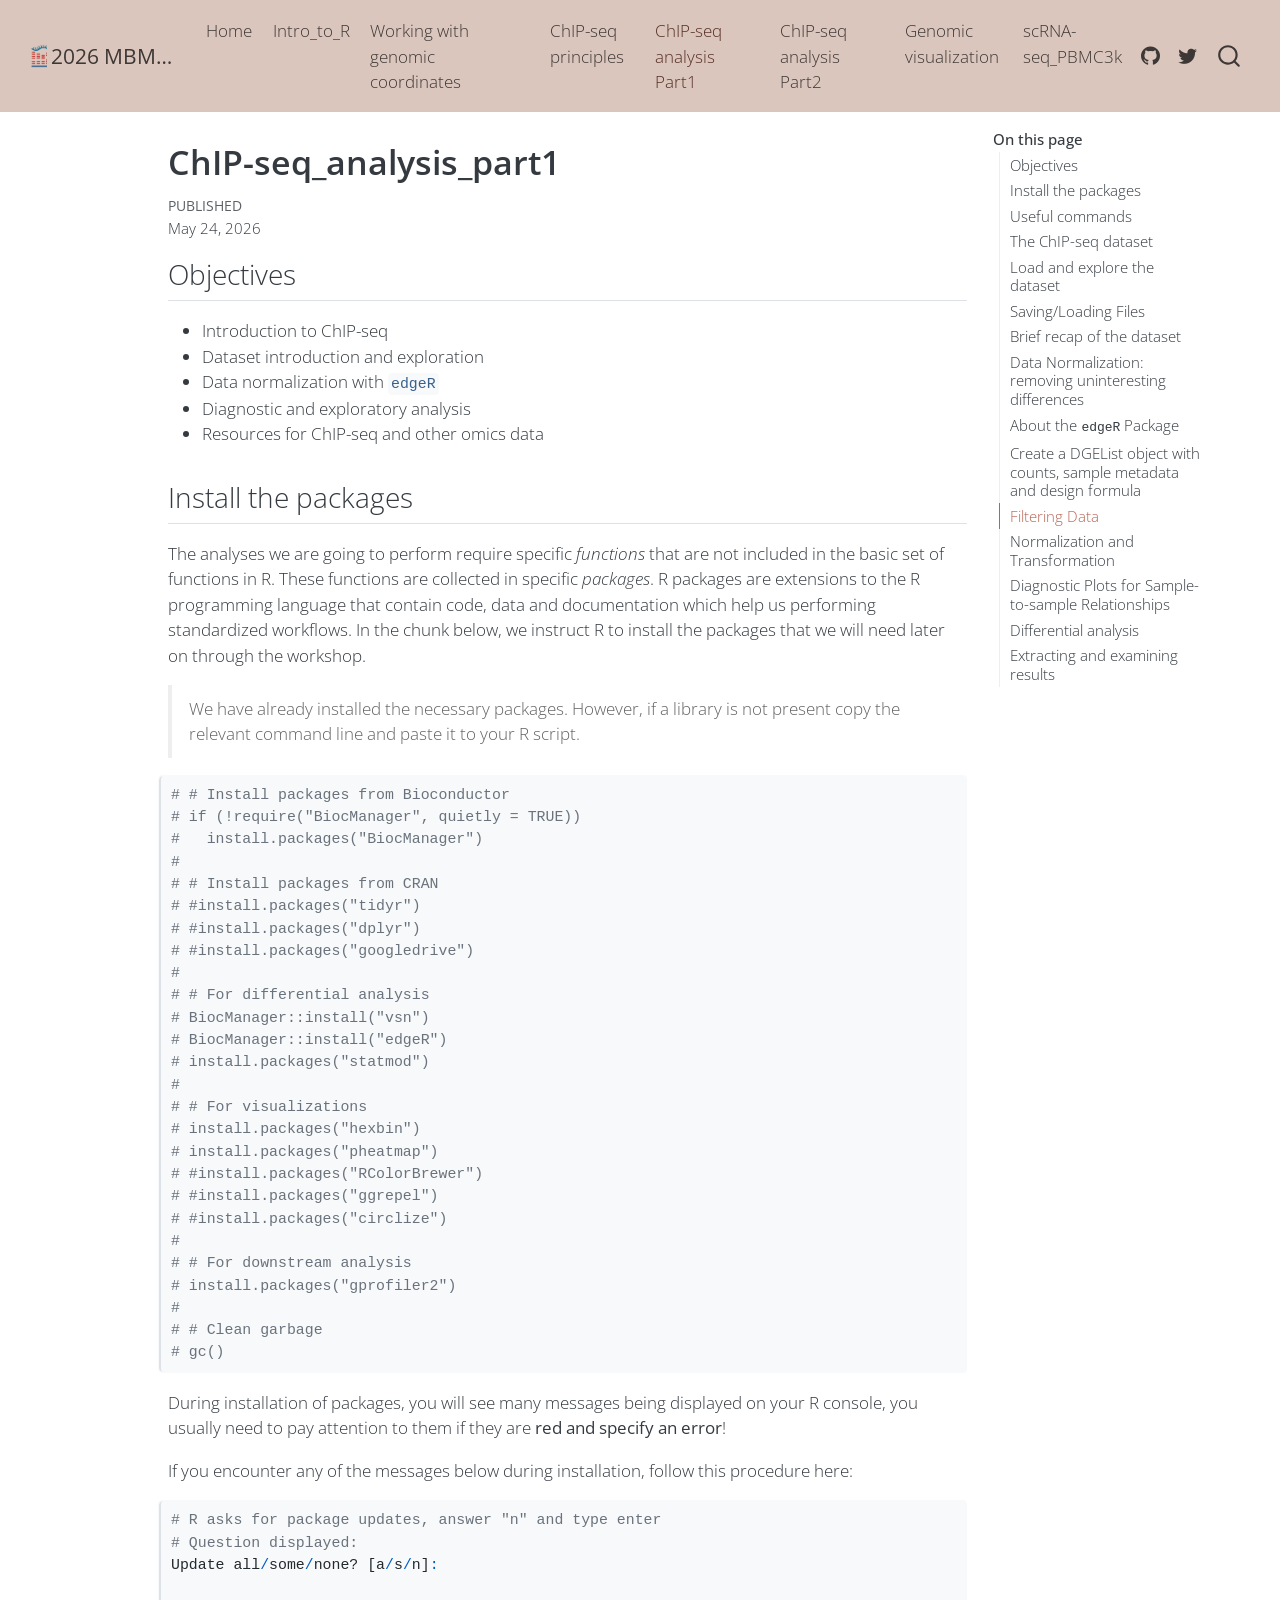
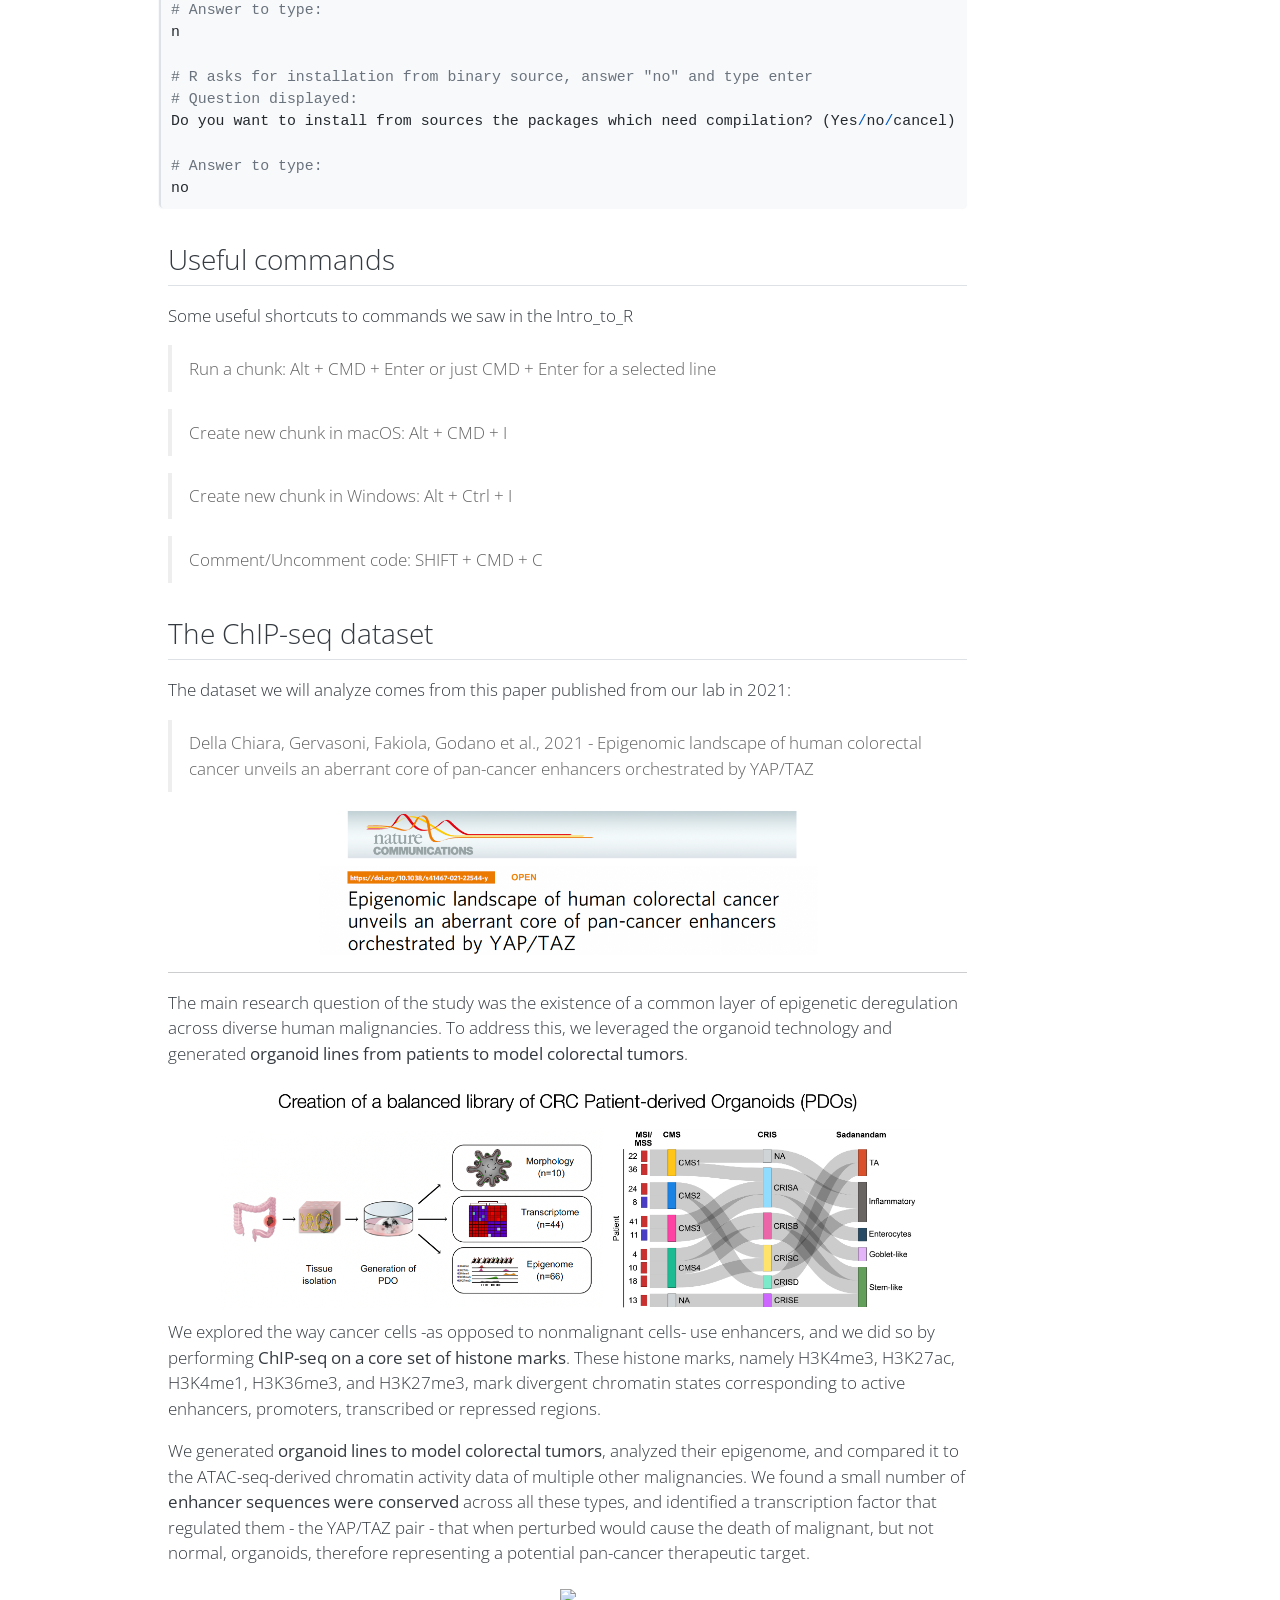
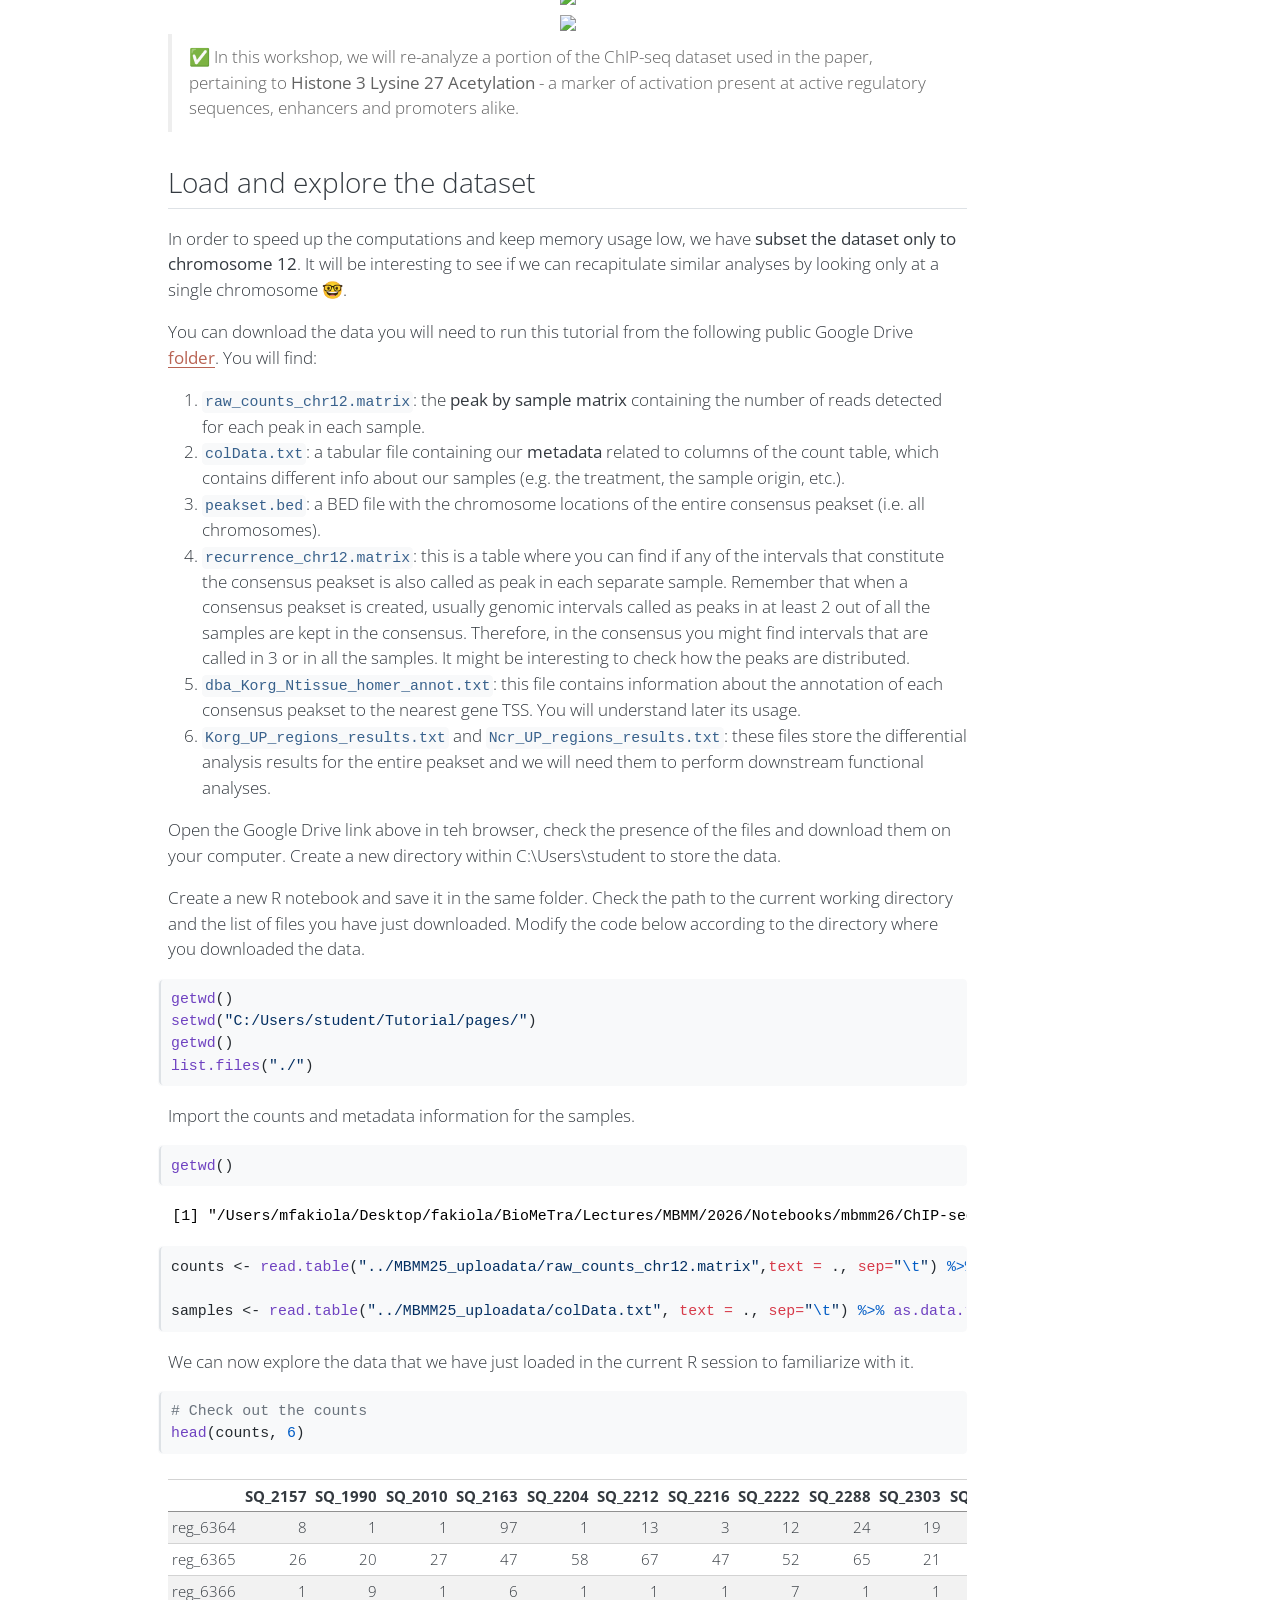
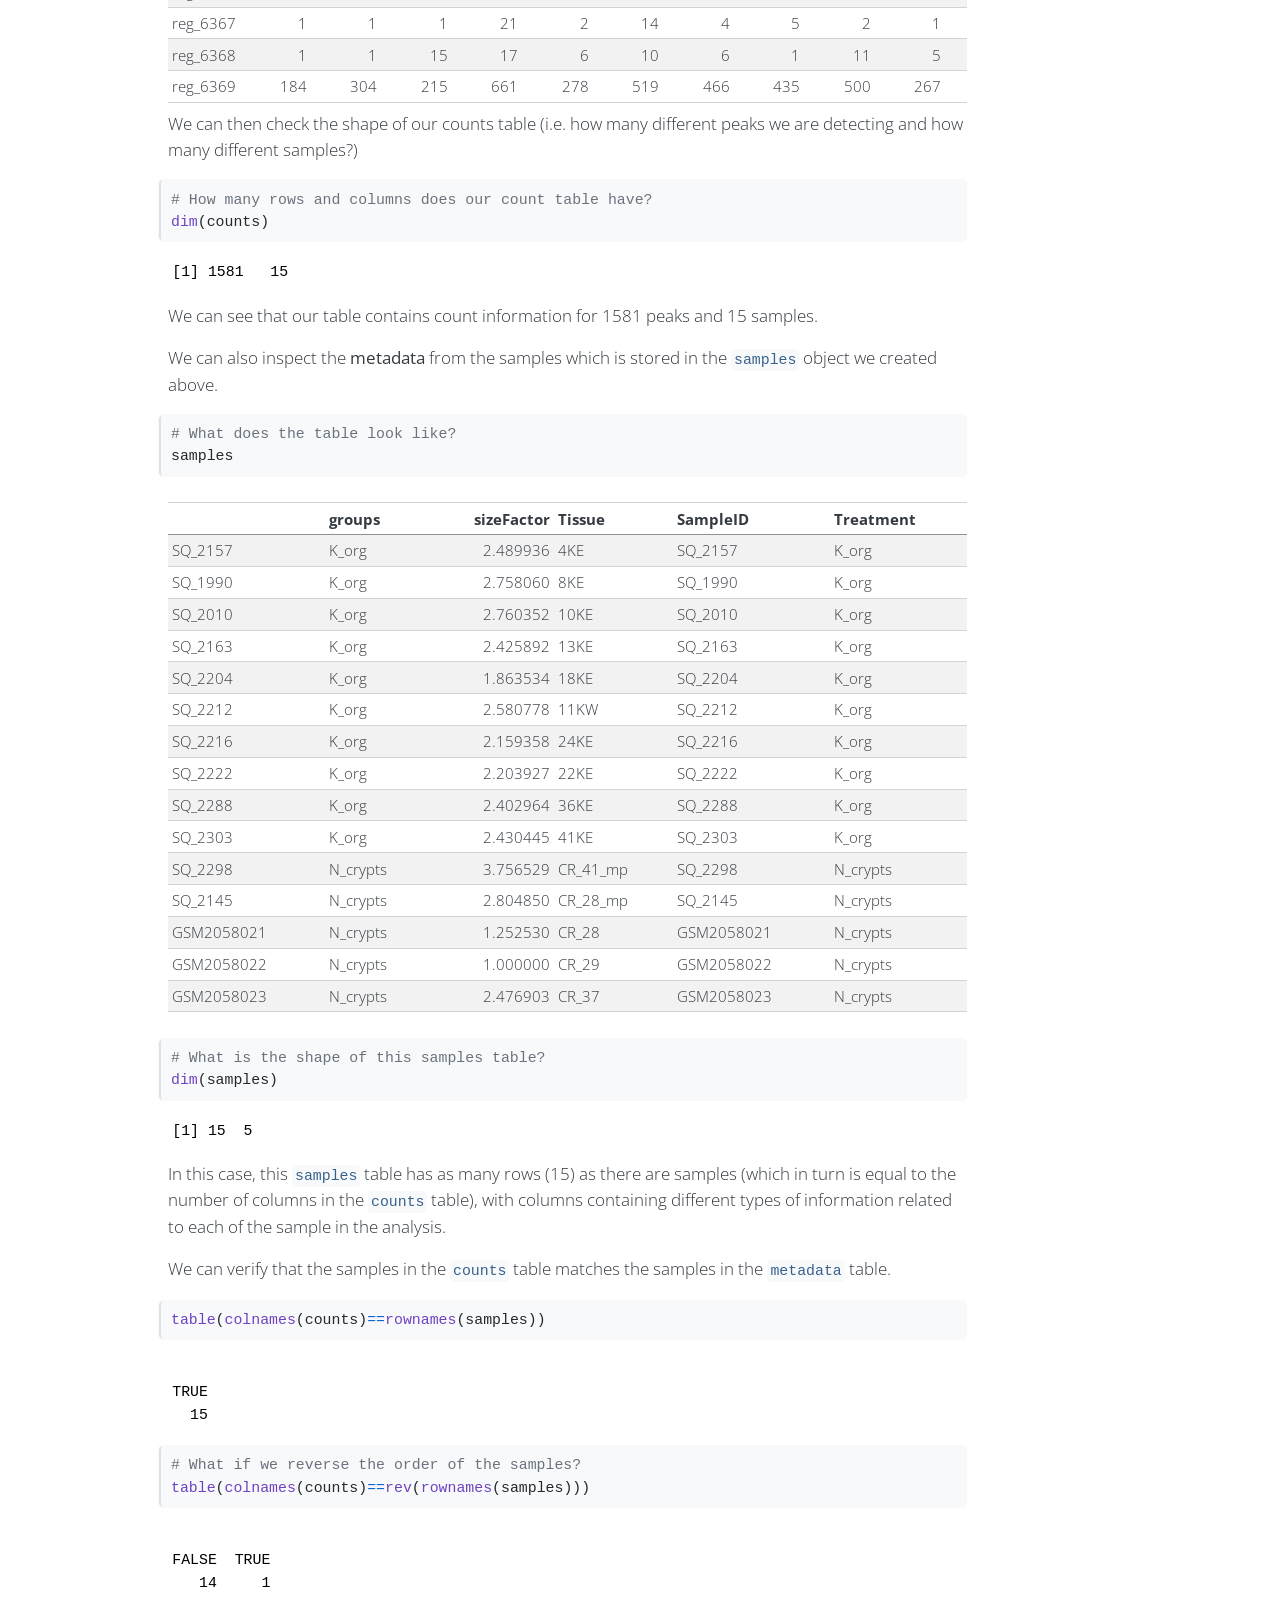
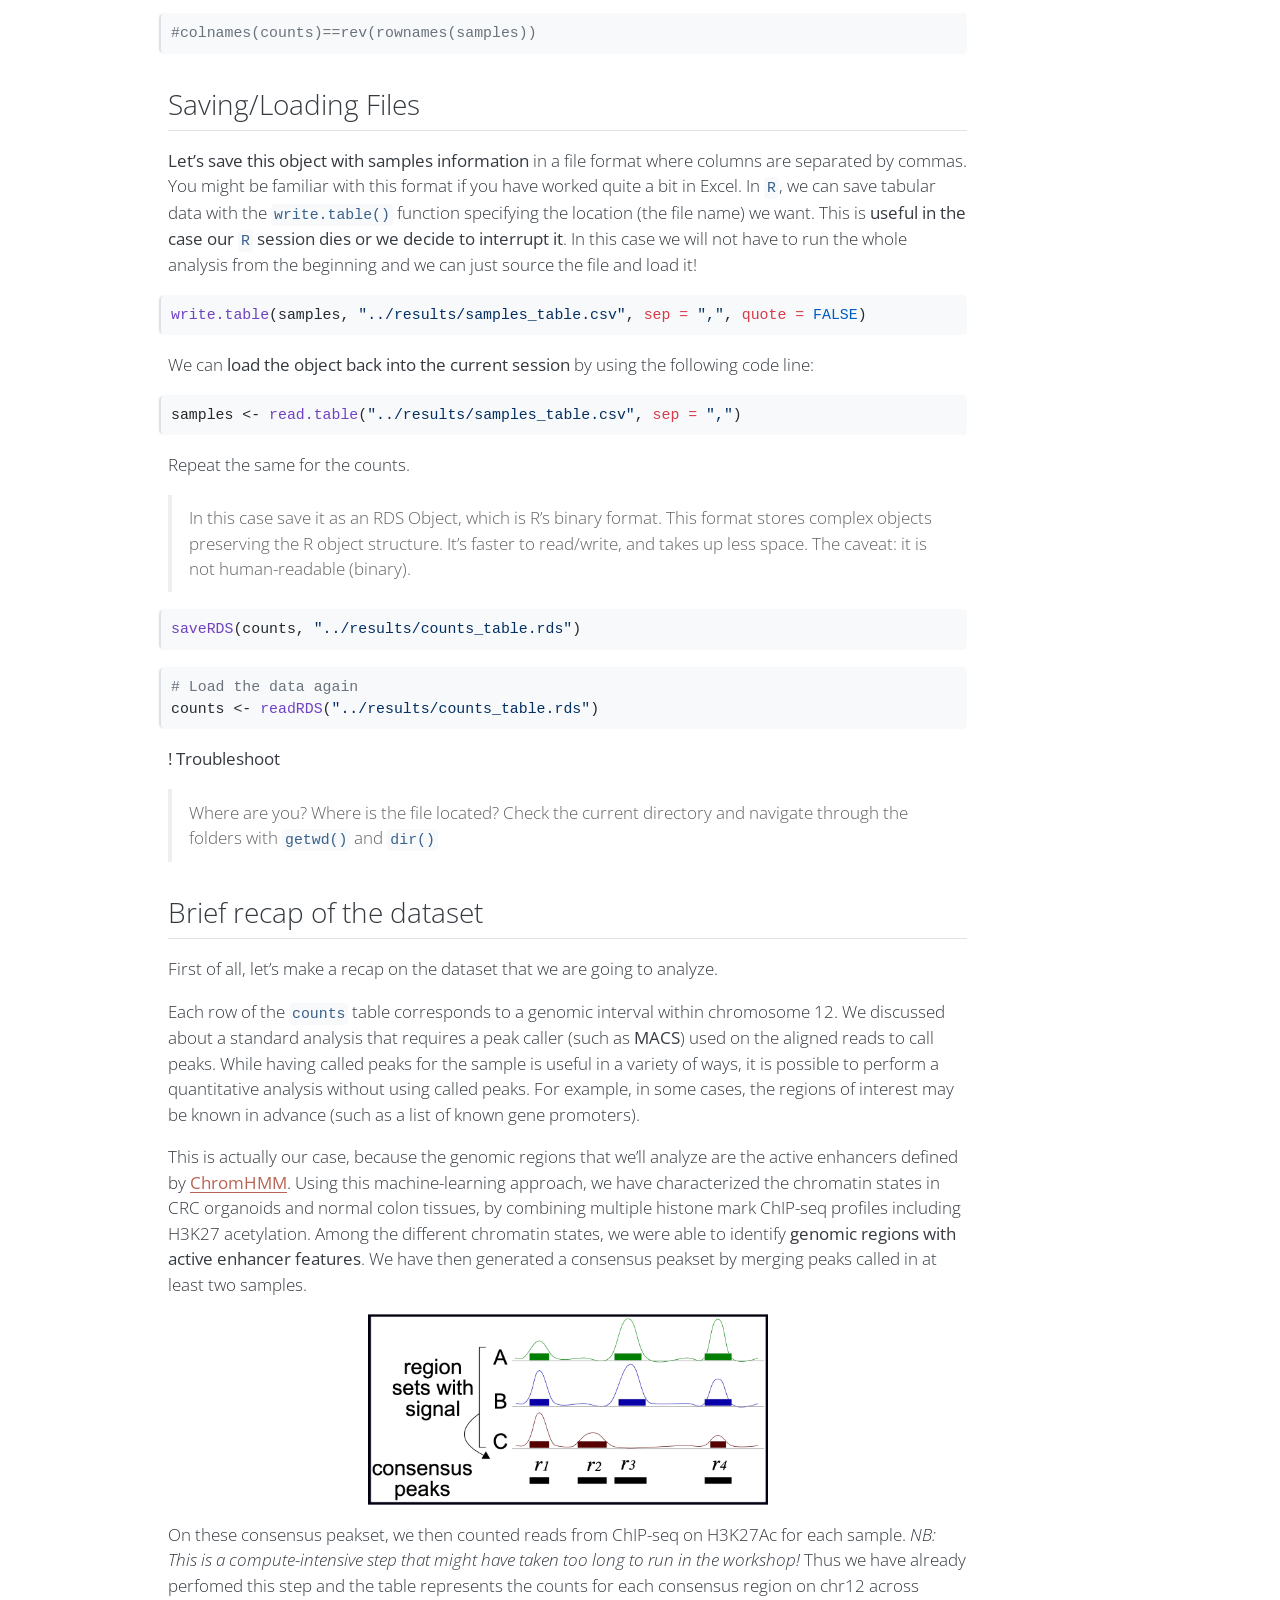
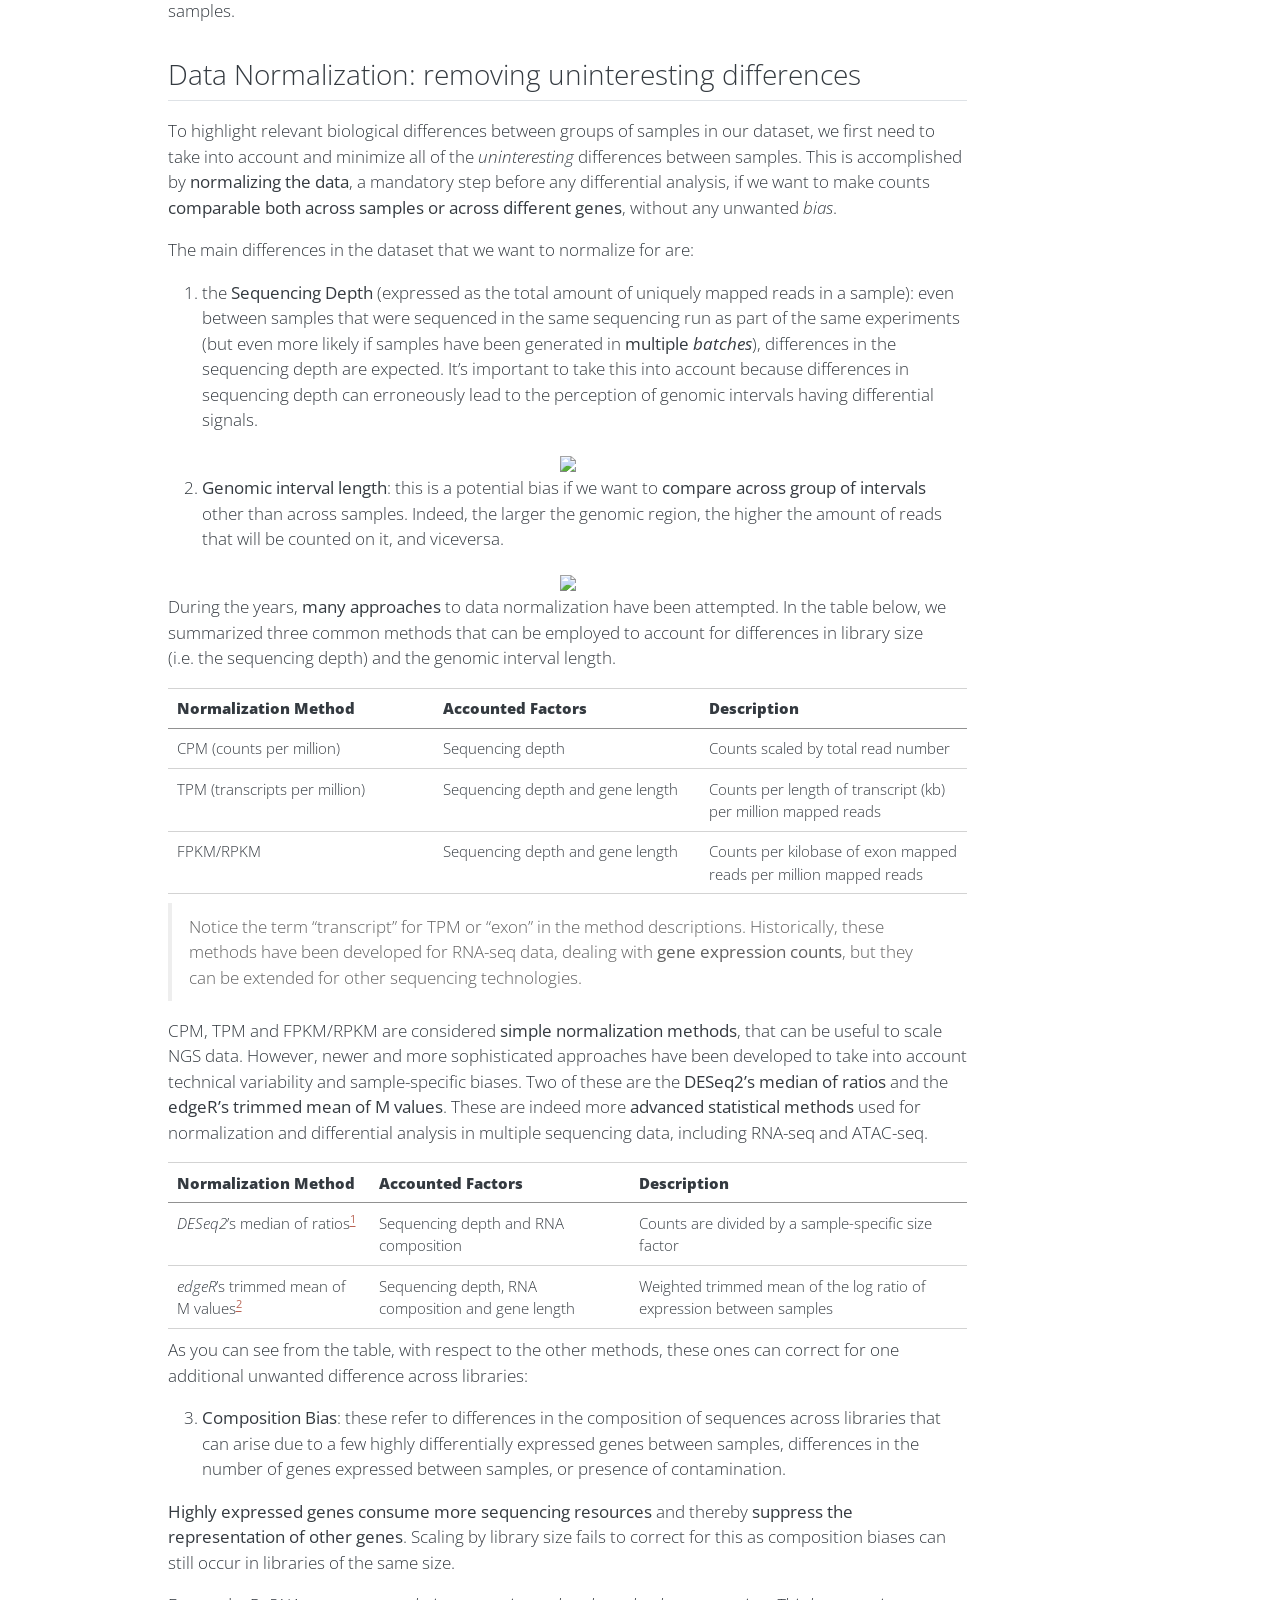
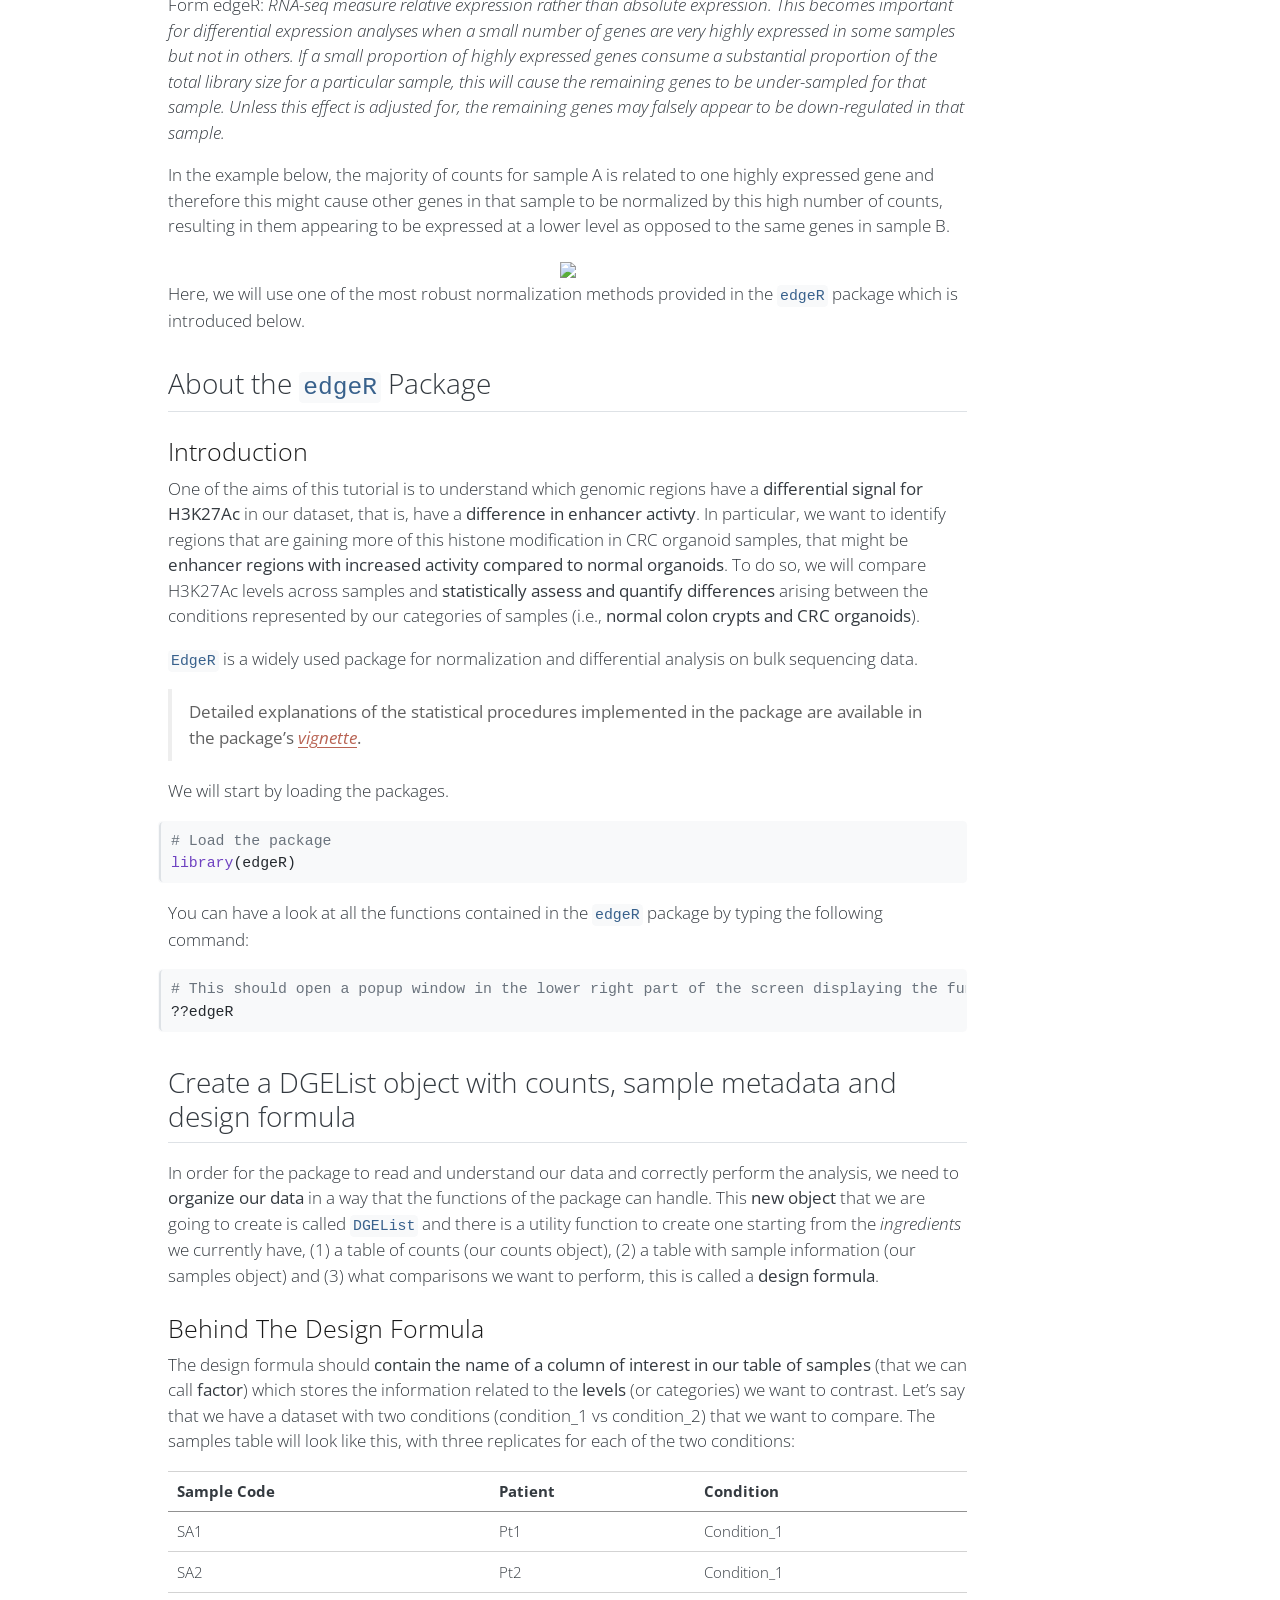
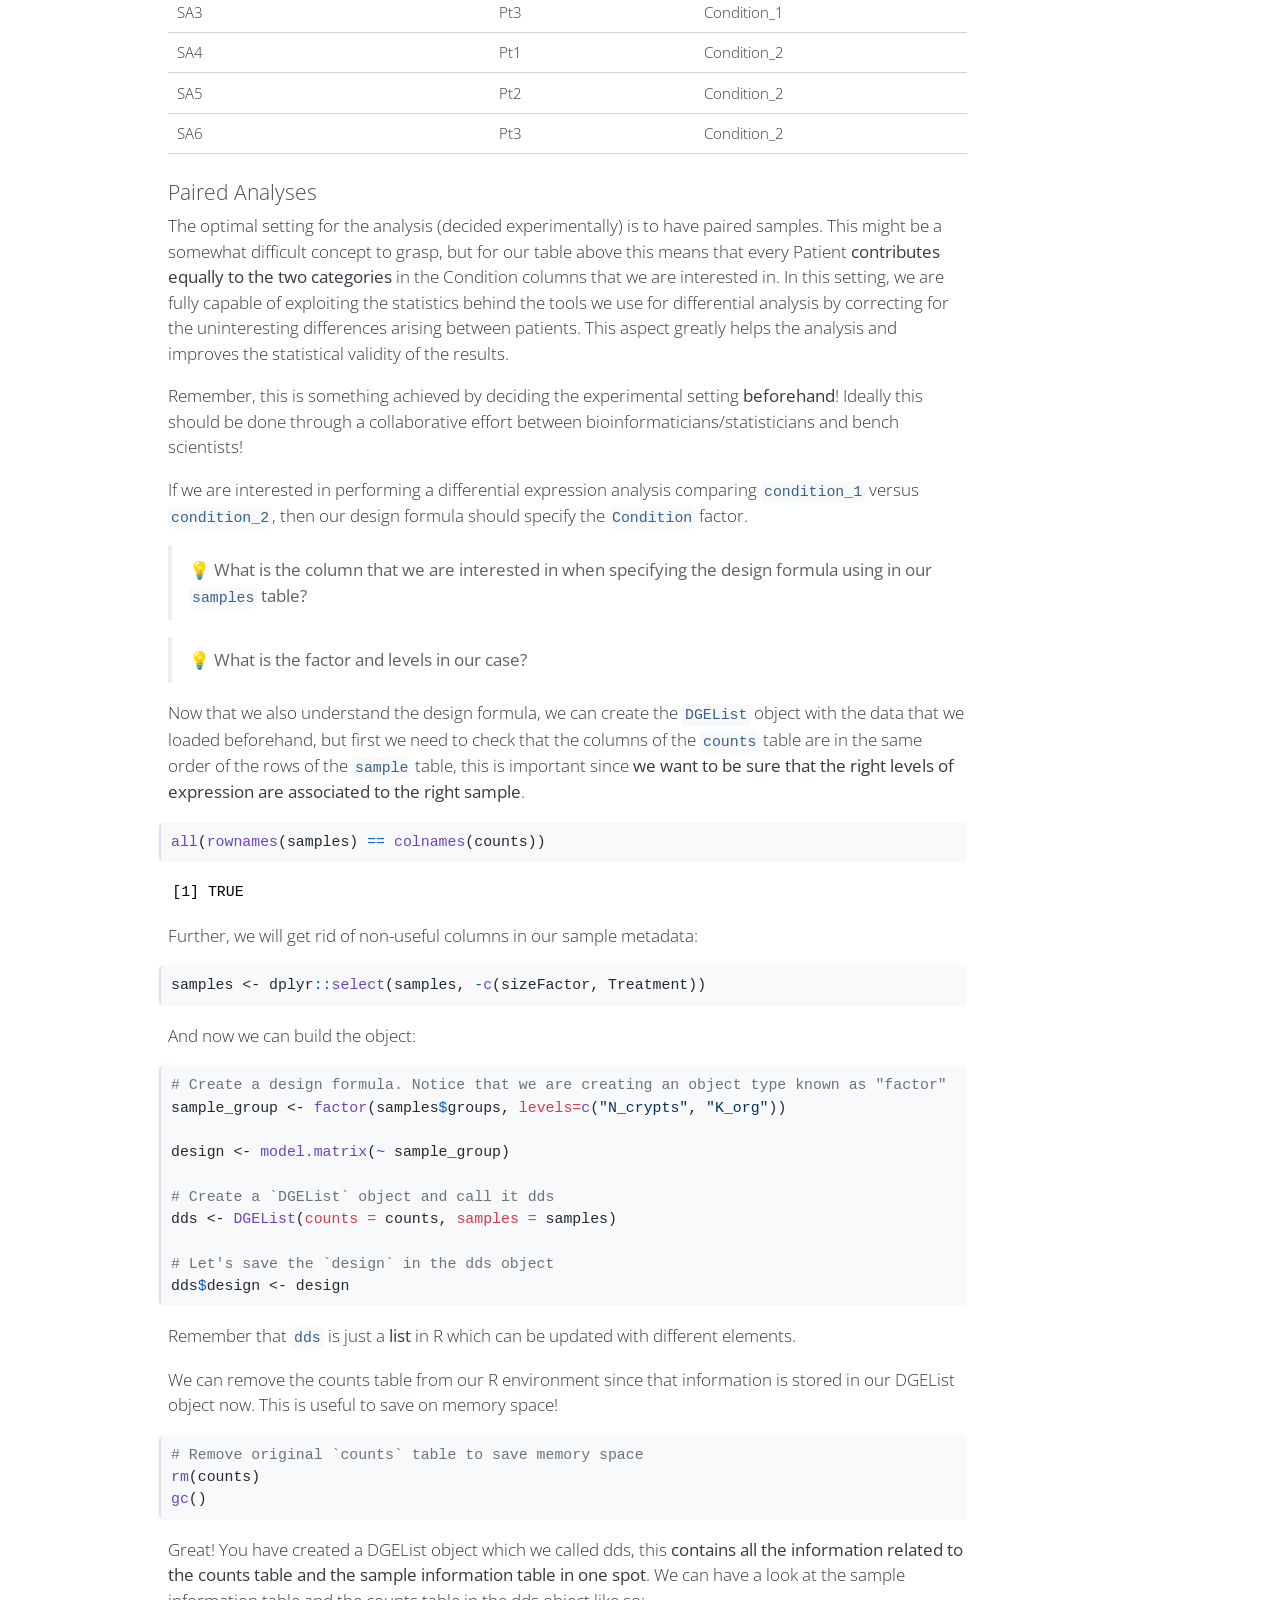
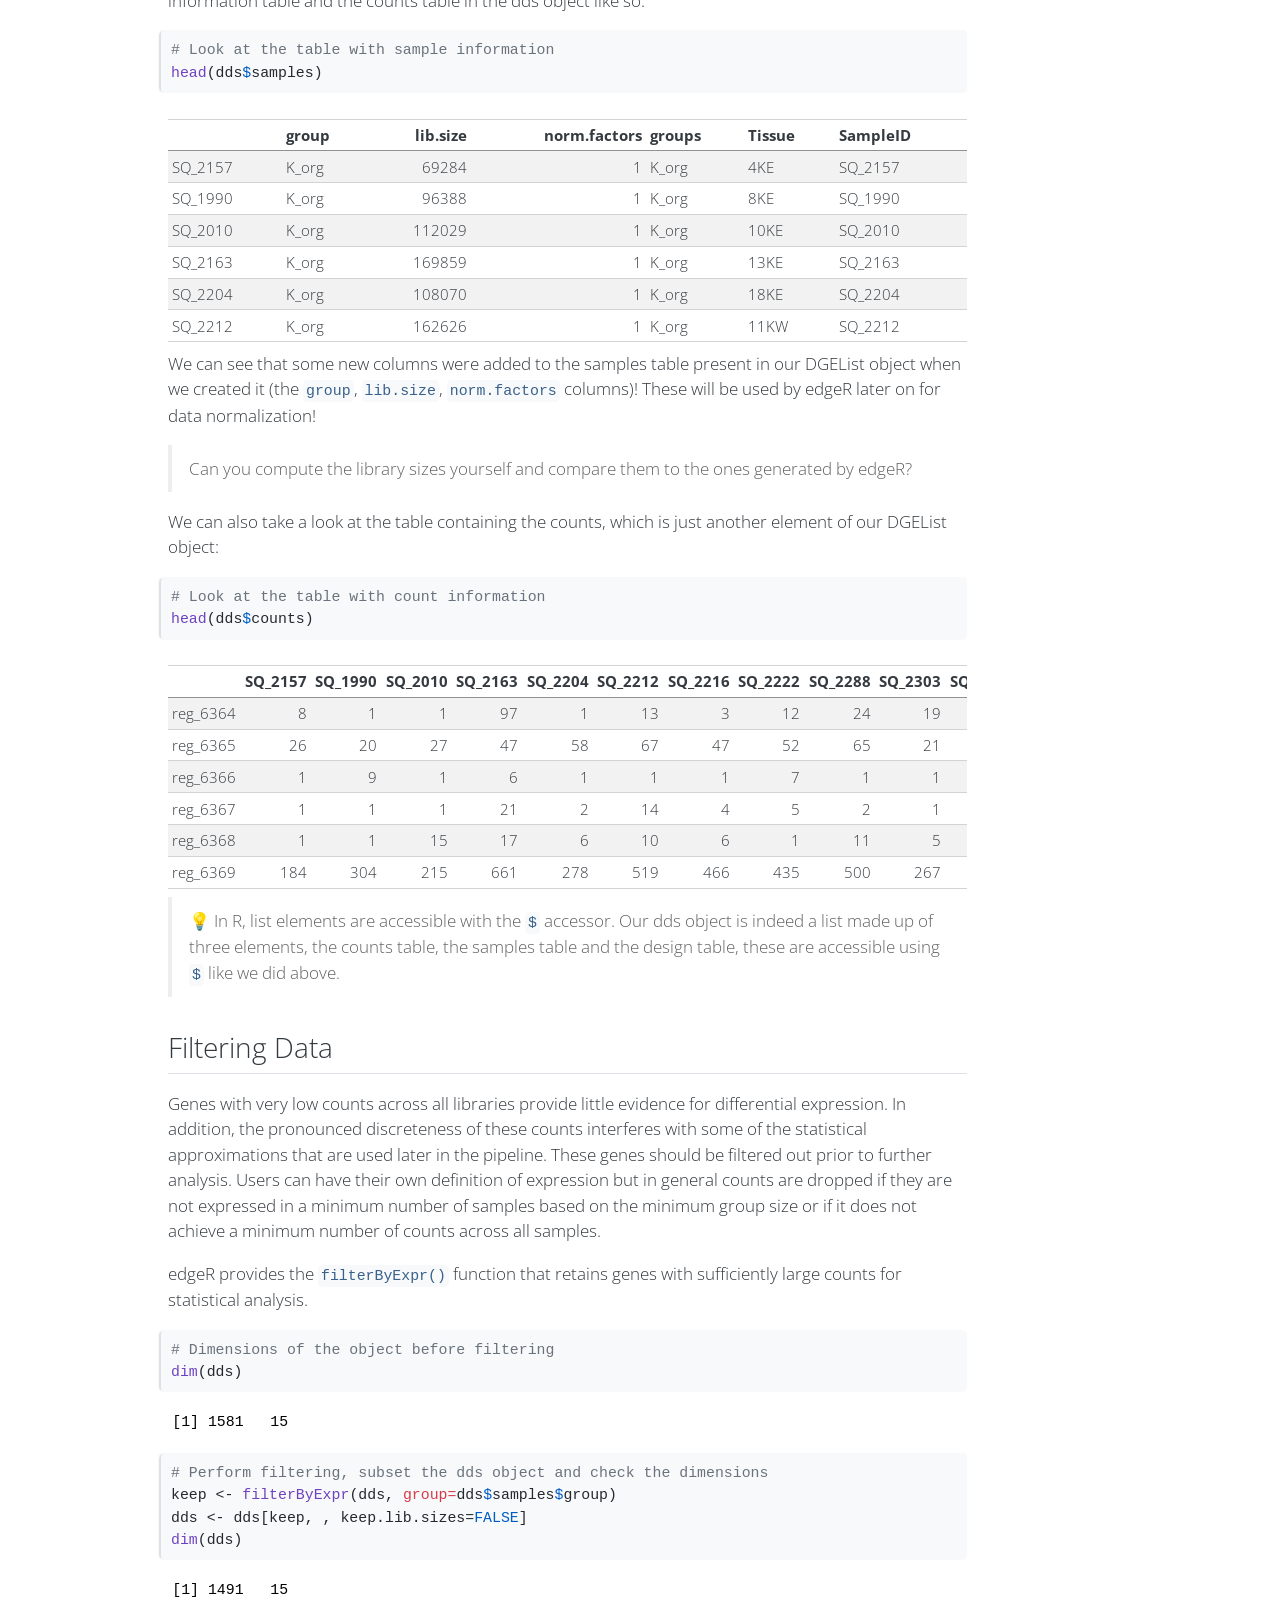
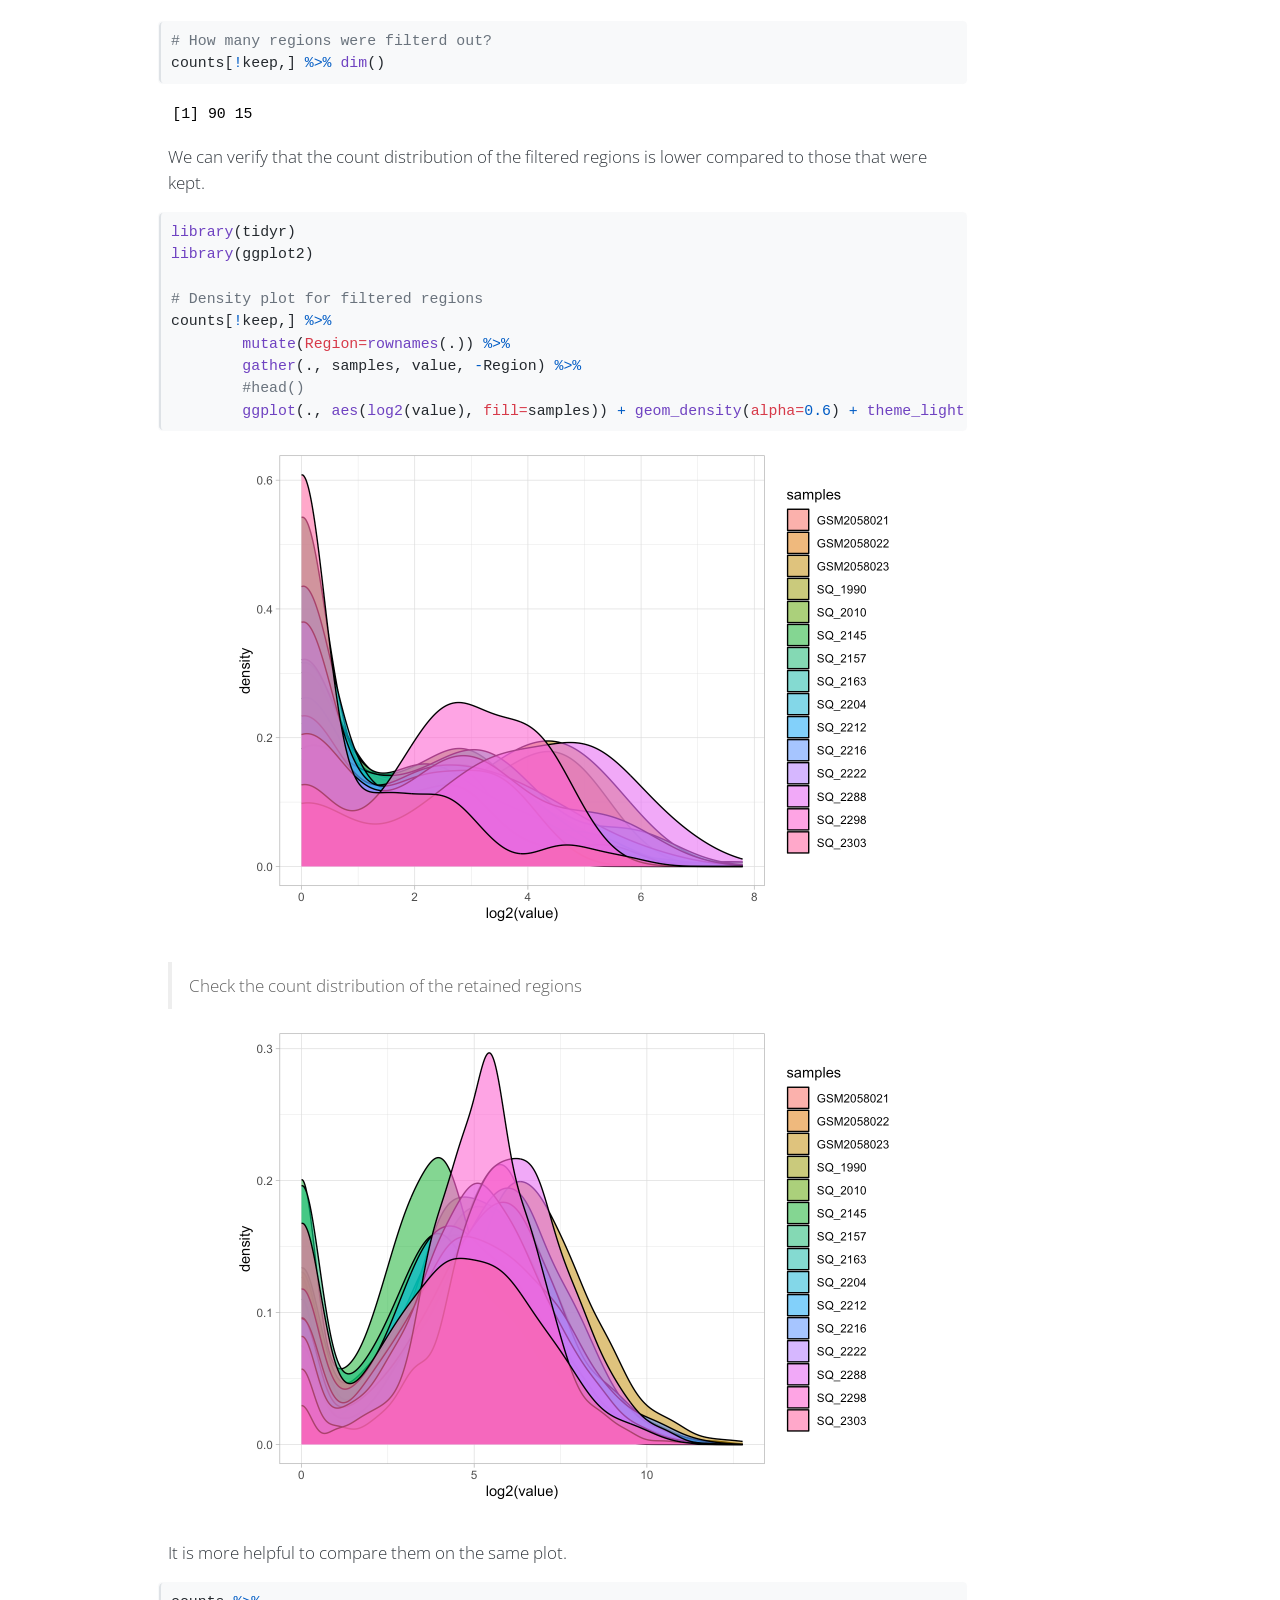
==== docs/ChIP-seq_analysis/pages/ChIP-seq_analysis_part1.html @ acc3eaf0 "MBMM26 tutorial" ====
<!DOCTYPE html>
<html xmlns="http://www.w3.org/1999/xhtml" lang="en" xml:lang="en"><head>

<meta charset="utf-8">
<meta name="generator" content="quarto-1.8.25">

<meta name="viewport" content="width=device-width, initial-scale=1.0, user-scalable=yes">

<meta name="dcterms.date" content="2026-05-24">

<title>ChIP-seq_analysis_part1 – 2026 MBMM UNIMI</title>
<style>
code{white-space: pre-wrap;}
span.smallcaps{font-variant: small-caps;}
div.columns{display: flex; gap: min(4vw, 1.5em);}
div.column{flex: auto; overflow-x: auto;}
div.hanging-indent{margin-left: 1.5em; text-indent: -1.5em;}
ul.task-list{list-style: none;}
ul.task-list li input[type="checkbox"] {
  width: 0.8em;
  margin: 0 0.8em 0.2em -1em; /* quarto-specific, see https://github.com/quarto-dev/quarto-cli/issues/4556 */ 
  vertical-align: middle;
}
/* CSS for syntax highlighting */
html { -webkit-text-size-adjust: 100%; }
pre > code.sourceCode { white-space: pre; position: relative; }
pre > code.sourceCode > span { display: inline-block; line-height: 1.25; }
pre > code.sourceCode > span:empty { height: 1.2em; }
.sourceCode { overflow: visible; }
code.sourceCode > span { color: inherit; text-decoration: inherit; }
div.sourceCode { margin: 1em 0; }
pre.sourceCode { margin: 0; }
@media screen {
div.sourceCode { overflow: auto; }
}
@media print {
pre > code.sourceCode { white-space: pre-wrap; }
pre > code.sourceCode > span { text-indent: -5em; padding-left: 5em; }
}
pre.numberSource code
  { counter-reset: source-line 0; }
pre.numberSource code > span
  { position: relative; left: -4em; counter-increment: source-line; }
pre.numberSource code > span > a:first-child::before
  { content: counter(source-line);
    position: relative; left: -1em; text-align: right; vertical-align: baseline;
    border: none; display: inline-block;
    -webkit-touch-callout: none; -webkit-user-select: none;
    -khtml-user-select: none; -moz-user-select: none;
    -ms-user-select: none; user-select: none;
    padding: 0 4px; width: 4em;
  }
pre.numberSource { margin-left: 3em;  padding-left: 4px; }
div.sourceCode
  {   }
@media screen {
pre > code.sourceCode > span > a:first-child::before { text-decoration: underline; }
}
</style>


<script src="../../site_libs/quarto-nav/quarto-nav.js"></script>
<script src="../../site_libs/quarto-nav/headroom.min.js"></script>
<script src="../../site_libs/clipboard/clipboard.min.js"></script>
<script src="../../site_libs/quarto-search/autocomplete.umd.js"></script>
<script src="../../site_libs/quarto-search/fuse.min.js"></script>
<script src="../../site_libs/quarto-search/quarto-search.js"></script>
<meta name="quarto:offset" content="../../">
<link href="../.././pics/RNA-seq_icon_v2.png" rel="icon" type="image/png">
<script src="../../site_libs/quarto-html/quarto.js" type="module"></script>
<script src="../../site_libs/quarto-html/tabsets/tabsets.js" type="module"></script>
<script src="../../site_libs/quarto-html/axe/axe-check.js" type="module"></script>
<script src="../../site_libs/quarto-html/popper.min.js"></script>
<script src="../../site_libs/quarto-html/tippy.umd.min.js"></script>
<script src="../../site_libs/quarto-html/anchor.min.js"></script>
<link href="../../site_libs/quarto-html/tippy.css" rel="stylesheet">
<link href="../../site_libs/quarto-html/quarto-syntax-highlighting-065a5179aebd64318d7ea99d77b64a9e.css" rel="stylesheet" id="quarto-text-highlighting-styles">
<script src="../../site_libs/bootstrap/bootstrap.min.js"></script>
<link href="../../site_libs/bootstrap/bootstrap-icons.css" rel="stylesheet">
<link href="../../site_libs/bootstrap/bootstrap-f8036787ac8f1755500ff5c8279f95ac.min.css" rel="stylesheet" append-hash="true" id="quarto-bootstrap" data-mode="light">
<script id="quarto-search-options" type="application/json">{
  "location": "navbar",
  "copy-button": false,
  "collapse-after": 3,
  "panel-placement": "end",
  "type": "overlay",
  "limit": 50,
  "keyboard-shortcut": [
    "f",
    "/",
    "s"
  ],
  "show-item-context": false,
  "language": {
    "search-no-results-text": "No results",
    "search-matching-documents-text": "matching documents",
    "search-copy-link-title": "Copy link to search",
    "search-hide-matches-text": "Hide additional matches",
    "search-more-match-text": "more match in this document",
    "search-more-matches-text": "more matches in this document",
    "search-clear-button-title": "Clear",
    "search-text-placeholder": "",
    "search-detached-cancel-button-title": "Cancel",
    "search-submit-button-title": "Submit",
    "search-label": "Search"
  }
}</script>
<script src="../../site_libs/kePrint-0.0.1/kePrint.js"></script>
<link href="../../site_libs/lightable-0.0.1/lightable.css" rel="stylesheet">

  <script src="https://cdnjs.cloudflare.com/polyfill/v3/polyfill.min.js?features=es6"></script>
  <script src="https://cdn.jsdelivr.net/npm/mathjax@3/es5/tex-chtml-full.js" type="text/javascript"></script>

<script type="text/javascript">
const typesetMath = (el) => {
  if (window.MathJax) {
    // MathJax Typeset
    window.MathJax.typeset([el]);
  } else if (window.katex) {
    // KaTeX Render
    var mathElements = el.getElementsByClassName("math");
    var macros = [];
    for (var i = 0; i < mathElements.length; i++) {
      var texText = mathElements[i].firstChild;
      if (mathElements[i].tagName == "SPAN" && texText && texText.data) {
        window.katex.render(texText.data, mathElements[i], {
          displayMode: mathElements[i].classList.contains('display'),
          throwOnError: false,
          macros: macros,
          fleqn: false
        });
      }
    }
  }
}
window.Quarto = {
  typesetMath
};
</script>

</head>

<body class="nav-fixed quarto-light">

<div id="quarto-search-results"></div>
  <header id="quarto-header" class="headroom fixed-top">
    <nav class="navbar navbar-expand-lg " data-bs-theme="dark">
      <div class="navbar-container container-fluid">
      <div class="navbar-brand-container mx-auto">
    <a href="../../index.html" class="navbar-brand navbar-brand-logo">
    <img src="../.././pics/RNA-seq_icon_v2.png" alt="" class="navbar-logo light-content">
    <img src="../.././pics/RNA-seq_icon_v2.png" alt="" class="navbar-logo dark-content">
    </a>
    <a class="navbar-brand" href="../../index.html">
    <span class="navbar-title">2026 MBMM UNIMI</span>
    </a>
  </div>
            <div id="quarto-search" class="" title="Search"></div>
          <button class="navbar-toggler" type="button" data-bs-toggle="collapse" data-bs-target="#navbarCollapse" aria-controls="navbarCollapse" role="menu" aria-expanded="false" aria-label="Toggle navigation" onclick="if (window.quartoToggleHeadroom) { window.quartoToggleHeadroom(); }">
  <span class="navbar-toggler-icon"></span>
</button>
          <div class="collapse navbar-collapse" id="navbarCollapse">
            <ul class="navbar-nav navbar-nav-scroll me-auto">
  <li class="nav-item">
    <a class="nav-link" href="../../pages/index.html"> 
<span class="menu-text">Home</span></a>
  </li>  
  <li class="nav-item">
    <a class="nav-link" href="../../IntroGR/pages/Intro_to_R.html"> 
<span class="menu-text">Intro_to_R</span></a>
  </li>  
  <li class="nav-item">
    <a class="nav-link" href="../../IntroGR/pages/GRanges_gtf.html"> 
<span class="menu-text">Working with genomic coordinates</span></a>
  </li>  
  <li class="nav-item">
    <a class="nav-link" href="../../ChIP-seq_analysis/pages/ChIP-seq_principles.html"> 
<span class="menu-text">ChIP-seq principles</span></a>
  </li>  
  <li class="nav-item">
    <a class="nav-link active" href="../../ChIP-seq_analysis/pages/ChIP-seq_analysis_part1.html" aria-current="page"> 
<span class="menu-text">ChIP-seq analysis Part1</span></a>
  </li>  
  <li class="nav-item">
    <a class="nav-link" href="../../ChIP-seq_analysis/pages/ChIP-seq_analysis_part2.html"> 
<span class="menu-text">ChIP-seq analysis Part2</span></a>
  </li>  
  <li class="nav-item">
    <a class="nav-link" href="../../Gviz/pages/Genomic_overviews_with_Gviz.html"> 
<span class="menu-text">Genomic visualization</span></a>
  </li>  
  <li class="nav-item">
    <a class="nav-link" href="../../PBMC3k/pages/scRNA-seq_PBMC3k.html"> 
<span class="menu-text">scRNA-seq_PBMC3k</span></a>
  </li>  
</ul>
            <ul class="navbar-nav navbar-nav-scroll ms-auto">
  <li class="nav-item compact">
    <a class="nav-link" href="https://github.com/paganilab"> <i class="bi bi-github" role="img">
</i> 
<span class="menu-text"></span></a>
  </li>  
  <li class="nav-item compact">
    <a class="nav-link" href="https://twitter.com/LabPagani"> <i class="bi bi-twitter" role="img">
</i> 
<span class="menu-text"></span></a>
  </li>  
</ul>
          </div> <!-- /navcollapse -->
            <div class="quarto-navbar-tools">
</div>
      </div> <!-- /container-fluid -->
    </nav>
</header>
<!-- content -->
<div id="quarto-content" class="quarto-container page-columns page-rows-contents page-layout-article page-navbar">
<!-- sidebar -->
<!-- margin-sidebar -->
    <div id="quarto-margin-sidebar" class="sidebar margin-sidebar">
        <nav id="TOC" role="doc-toc" class="toc-active">
    <h2 id="toc-title">On this page</h2>
   
  <ul>
  <li><a href="#objectives" id="toc-objectives" class="nav-link active" data-scroll-target="#objectives">Objectives</a></li>
  <li><a href="#install-the-packages" id="toc-install-the-packages" class="nav-link" data-scroll-target="#install-the-packages">Install the packages</a></li>
  <li><a href="#useful-commands" id="toc-useful-commands" class="nav-link" data-scroll-target="#useful-commands">Useful commands</a></li>
  <li><a href="#the-chip-seq-dataset" id="toc-the-chip-seq-dataset" class="nav-link" data-scroll-target="#the-chip-seq-dataset">The ChIP-seq dataset</a></li>
  <li><a href="#load-and-explore-the-dataset" id="toc-load-and-explore-the-dataset" class="nav-link" data-scroll-target="#load-and-explore-the-dataset">Load and explore the dataset</a></li>
  <li><a href="#savingloading-files" id="toc-savingloading-files" class="nav-link" data-scroll-target="#savingloading-files">Saving/Loading Files</a></li>
  <li><a href="#brief-recap-of-the-dataset" id="toc-brief-recap-of-the-dataset" class="nav-link" data-scroll-target="#brief-recap-of-the-dataset">Brief recap of the dataset</a></li>
  <li><a href="#data-normalization-removing-uninteresting-differences" id="toc-data-normalization-removing-uninteresting-differences" class="nav-link" data-scroll-target="#data-normalization-removing-uninteresting-differences">Data Normalization: removing uninteresting differences</a></li>
  <li><a href="#about-the-edger-package" id="toc-about-the-edger-package" class="nav-link" data-scroll-target="#about-the-edger-package">About the <code>edgeR</code> Package</a>
  <ul class="collapse">
  <li><a href="#introduction" id="toc-introduction" class="nav-link" data-scroll-target="#introduction">Introduction</a></li>
  </ul></li>
  <li><a href="#create-a-dgelist-object-with-counts-sample-metadata-and-design-formula" id="toc-create-a-dgelist-object-with-counts-sample-metadata-and-design-formula" class="nav-link" data-scroll-target="#create-a-dgelist-object-with-counts-sample-metadata-and-design-formula">Create a DGEList object with counts, sample metadata and design formula</a>
  <ul class="collapse">
  <li><a href="#behind-the-design-formula" id="toc-behind-the-design-formula" class="nav-link" data-scroll-target="#behind-the-design-formula">Behind The Design Formula</a></li>
  </ul></li>
  <li><a href="#filtering-data" id="toc-filtering-data" class="nav-link" data-scroll-target="#filtering-data">Filtering Data</a></li>
  <li><a href="#normalization-and-transformation" id="toc-normalization-and-transformation" class="nav-link" data-scroll-target="#normalization-and-transformation">Normalization and Transformation</a>
  <ul class="collapse">
  <li><a href="#normalization-factors" id="toc-normalization-factors" class="nav-link" data-scroll-target="#normalization-factors">Normalization factors</a></li>
  <li><a href="#normalization-discussion" id="toc-normalization-discussion" class="nav-link" data-scroll-target="#normalization-discussion">Normalization discussion</a></li>
  <li><a href="#transforming-count-data-for-visualization-purposes" id="toc-transforming-count-data-for-visualization-purposes" class="nav-link" data-scroll-target="#transforming-count-data-for-visualization-purposes">Transforming Count Data for visualization purposes</a></li>
  <li><a href="#visualize-count-distribution" id="toc-visualize-count-distribution" class="nav-link" data-scroll-target="#visualize-count-distribution">Visualize count distribution</a></li>
  </ul></li>
  <li><a href="#diagnostic-plots-for-sample-to-sample-relationships" id="toc-diagnostic-plots-for-sample-to-sample-relationships" class="nav-link" data-scroll-target="#diagnostic-plots-for-sample-to-sample-relationships">Diagnostic Plots for Sample-to-sample Relationships</a>
  <ul class="collapse">
  <li><a href="#hierarchical-clustering" id="toc-hierarchical-clustering" class="nav-link" data-scroll-target="#hierarchical-clustering">Hierarchical clustering</a></li>
  <li><a href="#sample-to-sample-distances" id="toc-sample-to-sample-distances" class="nav-link" data-scroll-target="#sample-to-sample-distances">Sample-to-sample Distances</a></li>
  <li><a href="#pairwise-clustering-using-euclidean-distances" id="toc-pairwise-clustering-using-euclidean-distances" class="nav-link" data-scroll-target="#pairwise-clustering-using-euclidean-distances">Pairwise clustering using Euclidean distances</a></li>
  <li><a href="#using-rcolorbrewer-palettes" id="toc-using-rcolorbrewer-palettes" class="nav-link" data-scroll-target="#using-rcolorbrewer-palettes">Using RColorBrewer palettes</a></li>
  <li><a href="#dimensionality-reduction-with-principal-component-analysis-pca" id="toc-dimensionality-reduction-with-principal-component-analysis-pca" class="nav-link" data-scroll-target="#dimensionality-reduction-with-principal-component-analysis-pca">Dimensionality reduction with Principal Component Analysis (PCA)</a></li>
  </ul></li>
  <li><a href="#differential-analysis" id="toc-differential-analysis" class="nav-link" data-scroll-target="#differential-analysis">Differential analysis</a>
  <ul class="collapse">
  <li><a href="#contrasts" id="toc-contrasts" class="nav-link" data-scroll-target="#contrasts">Contrasts</a></li>
  <li><a href="#the-main-edger-function" id="toc-the-main-edger-function" class="nav-link" data-scroll-target="#the-main-edger-function">The Main <code>edgeR</code> Function</a></li>
  </ul></li>
  <li><a href="#extracting-and-examining-results" id="toc-extracting-and-examining-results" class="nav-link" data-scroll-target="#extracting-and-examining-results">Extracting and examining results</a>
  <ul class="collapse">
  <li><a href="#visualizing-results-with-md-plots" id="toc-visualizing-results-with-md-plots" class="nav-link" data-scroll-target="#visualizing-results-with-md-plots">Visualizing Results With MD Plots</a></li>
  <li><a href="#visualizing-results-with-volcano-plots" id="toc-visualizing-results-with-volcano-plots" class="nav-link" data-scroll-target="#visualizing-results-with-volcano-plots">Visualizing results with volcano plots</a></li>
  <li><a href="#visualizing-results-with-heatmaps" id="toc-visualizing-results-with-heatmaps" class="nav-link" data-scroll-target="#visualizing-results-with-heatmaps">Visualizing results with heatmaps</a></li>
  <li><a href="#visualizing-results-with-violin-and-box-plots" id="toc-visualizing-results-with-violin-and-box-plots" class="nav-link" data-scroll-target="#visualizing-results-with-violin-and-box-plots">Visualizing results with violin and box plots</a></li>
  <li><a href="#plot-the-expression-of-single-genes" id="toc-plot-the-expression-of-single-genes" class="nav-link" data-scroll-target="#plot-the-expression-of-single-genes">Plot the expression of single genes</a></li>
  <li><a href="#save-dds-object" id="toc-save-dds-object" class="nav-link" data-scroll-target="#save-dds-object">Save dds object</a></li>
  </ul></li>
  </ul>
</nav>
    </div>
<!-- main -->
<main class="content" id="quarto-document-content">

<header id="title-block-header" class="quarto-title-block default">
<div class="quarto-title">
<h1 class="title">ChIP-seq_analysis_part1</h1>
</div>



<div class="quarto-title-meta">

    
    <div>
    <div class="quarto-title-meta-heading">Published</div>
    <div class="quarto-title-meta-contents">
      <p class="date">May 24, 2026</p>
    </div>
  </div>
  
    
  </div>
  


</header>


<section id="objectives" class="level2">
<h2 class="anchored" data-anchor-id="objectives">Objectives</h2>
<ul>
<li>Introduction to ChIP-seq</li>
<li>Dataset introduction and exploration</li>
<li>Data normalization with <code>edgeR</code></li>
<li>Diagnostic and exploratory analysis</li>
<li>Resources for ChIP-seq and other omics data</li>
</ul>
</section>
<section id="install-the-packages" class="level2">
<h2 class="anchored" data-anchor-id="install-the-packages">Install the packages</h2>
<p>The analyses we are going to perform require specific <em>functions</em> that are not included in the basic set of functions in R. These functions are collected in specific <em>packages</em>. R packages are extensions to the R programming language that contain code, data and documentation which help us performing standardized workflows. In the chunk below, we instruct R to install the packages that we will need later on through the workshop.</p>
<blockquote class="blockquote">
<p>We have already installed the necessary packages. However, if a library is not present copy the relevant command line and paste it to your R script.</p>
</blockquote>
<div class="cell" data-layout-align="center">
<div class="code-copy-outer-scaffold"><div class="sourceCode cell-code" id="cb1"><pre class="sourceCode r code-with-copy"><code class="sourceCode r"><span id="cb1-1"><a href="#cb1-1" aria-hidden="true" tabindex="-1"></a><span class="co"># # Install packages from Bioconductor</span></span>
<span id="cb1-2"><a href="#cb1-2" aria-hidden="true" tabindex="-1"></a><span class="co"># if (!require("BiocManager", quietly = TRUE))</span></span>
<span id="cb1-3"><a href="#cb1-3" aria-hidden="true" tabindex="-1"></a><span class="co">#   install.packages("BiocManager")</span></span>
<span id="cb1-4"><a href="#cb1-4" aria-hidden="true" tabindex="-1"></a><span class="co"># </span></span>
<span id="cb1-5"><a href="#cb1-5" aria-hidden="true" tabindex="-1"></a><span class="co"># # Install packages from CRAN</span></span>
<span id="cb1-6"><a href="#cb1-6" aria-hidden="true" tabindex="-1"></a><span class="co"># #install.packages("tidyr")</span></span>
<span id="cb1-7"><a href="#cb1-7" aria-hidden="true" tabindex="-1"></a><span class="co"># #install.packages("dplyr")</span></span>
<span id="cb1-8"><a href="#cb1-8" aria-hidden="true" tabindex="-1"></a><span class="co"># #install.packages("googledrive")</span></span>
<span id="cb1-9"><a href="#cb1-9" aria-hidden="true" tabindex="-1"></a><span class="co"># </span></span>
<span id="cb1-10"><a href="#cb1-10" aria-hidden="true" tabindex="-1"></a><span class="co"># # For differential analysis</span></span>
<span id="cb1-11"><a href="#cb1-11" aria-hidden="true" tabindex="-1"></a><span class="co"># BiocManager::install("vsn")</span></span>
<span id="cb1-12"><a href="#cb1-12" aria-hidden="true" tabindex="-1"></a><span class="co"># BiocManager::install("edgeR")</span></span>
<span id="cb1-13"><a href="#cb1-13" aria-hidden="true" tabindex="-1"></a><span class="co"># install.packages("statmod")</span></span>
<span id="cb1-14"><a href="#cb1-14" aria-hidden="true" tabindex="-1"></a><span class="co"># </span></span>
<span id="cb1-15"><a href="#cb1-15" aria-hidden="true" tabindex="-1"></a><span class="co"># # For visualizations</span></span>
<span id="cb1-16"><a href="#cb1-16" aria-hidden="true" tabindex="-1"></a><span class="co"># install.packages("hexbin")</span></span>
<span id="cb1-17"><a href="#cb1-17" aria-hidden="true" tabindex="-1"></a><span class="co"># install.packages("pheatmap")</span></span>
<span id="cb1-18"><a href="#cb1-18" aria-hidden="true" tabindex="-1"></a><span class="co"># #install.packages("RColorBrewer")</span></span>
<span id="cb1-19"><a href="#cb1-19" aria-hidden="true" tabindex="-1"></a><span class="co"># #install.packages("ggrepel")</span></span>
<span id="cb1-20"><a href="#cb1-20" aria-hidden="true" tabindex="-1"></a><span class="co"># #install.packages("circlize")</span></span>
<span id="cb1-21"><a href="#cb1-21" aria-hidden="true" tabindex="-1"></a><span class="co"># </span></span>
<span id="cb1-22"><a href="#cb1-22" aria-hidden="true" tabindex="-1"></a><span class="co"># # For downstream analysis</span></span>
<span id="cb1-23"><a href="#cb1-23" aria-hidden="true" tabindex="-1"></a><span class="co"># install.packages("gprofiler2")</span></span>
<span id="cb1-24"><a href="#cb1-24" aria-hidden="true" tabindex="-1"></a><span class="co"># </span></span>
<span id="cb1-25"><a href="#cb1-25" aria-hidden="true" tabindex="-1"></a><span class="co"># # Clean garbage</span></span>
<span id="cb1-26"><a href="#cb1-26" aria-hidden="true" tabindex="-1"></a><span class="co"># gc()</span></span></code></pre></div><button title="Copy to Clipboard" class="code-copy-button"><i class="bi"></i></button></div>
</div>
<p>During installation of packages, you will see many messages being displayed on your R console, you usually need to pay attention to them if they are <strong>red and specify an error</strong>!</p>
<p>If you encounter any of the messages below during installation, follow this procedure here:</p>
<div class="cell" data-layout-align="center">
<div class="code-copy-outer-scaffold"><div class="sourceCode cell-code" id="cb2"><pre class="sourceCode r code-with-copy"><code class="sourceCode r"><span id="cb2-1"><a href="#cb2-1" aria-hidden="true" tabindex="-1"></a><span class="co"># R asks for package updates, answer "n" and type enter</span></span>
<span id="cb2-2"><a href="#cb2-2" aria-hidden="true" tabindex="-1"></a><span class="co"># Question displayed:</span></span>
<span id="cb2-3"><a href="#cb2-3" aria-hidden="true" tabindex="-1"></a>Update all<span class="sc">/</span>some<span class="sc">/</span>none? [a<span class="sc">/</span>s<span class="sc">/</span>n]<span class="sc">:</span></span>
<span id="cb2-4"><a href="#cb2-4" aria-hidden="true" tabindex="-1"></a></span>
<span id="cb2-5"><a href="#cb2-5" aria-hidden="true" tabindex="-1"></a><span class="co"># Answer to type:  </span></span>
<span id="cb2-6"><a href="#cb2-6" aria-hidden="true" tabindex="-1"></a>n</span>
<span id="cb2-7"><a href="#cb2-7" aria-hidden="true" tabindex="-1"></a></span>
<span id="cb2-8"><a href="#cb2-8" aria-hidden="true" tabindex="-1"></a><span class="co"># R asks for installation from binary source, answer "no" and type enter</span></span>
<span id="cb2-9"><a href="#cb2-9" aria-hidden="true" tabindex="-1"></a><span class="co"># Question displayed:</span></span>
<span id="cb2-10"><a href="#cb2-10" aria-hidden="true" tabindex="-1"></a>Do you want to install from sources the packages which need compilation? (Yes<span class="sc">/</span>no<span class="sc">/</span>cancel)</span>
<span id="cb2-11"><a href="#cb2-11" aria-hidden="true" tabindex="-1"></a></span>
<span id="cb2-12"><a href="#cb2-12" aria-hidden="true" tabindex="-1"></a><span class="co"># Answer to type:</span></span>
<span id="cb2-13"><a href="#cb2-13" aria-hidden="true" tabindex="-1"></a>no</span></code></pre></div><button title="Copy to Clipboard" class="code-copy-button"><i class="bi"></i></button></div>
</div>
</section>
<section id="useful-commands" class="level2">
<h2 class="anchored" data-anchor-id="useful-commands">Useful commands</h2>
<p>Some useful shortcuts to commands we saw in the Intro_to_R</p>
<blockquote class="blockquote">
<p>Run a chunk: Alt + CMD + Enter or just CMD + Enter for a selected line</p>
</blockquote>
<blockquote class="blockquote">
<p>Create new chunk in macOS: Alt + CMD + I</p>
</blockquote>
<blockquote class="blockquote">
<p>Create new chunk in Windows: Alt + Ctrl + I</p>
</blockquote>
<blockquote class="blockquote">
<p>Comment/Uncomment code: SHIFT + CMD + C</p>
</blockquote>
</section>
<section id="the-chip-seq-dataset" class="level2">
<h2 class="anchored" data-anchor-id="the-chip-seq-dataset">The ChIP-seq dataset</h2>
<p>The dataset we will analyze comes from this paper published from our lab in 2021:</p>
<blockquote class="blockquote">
<p>Della Chiara, Gervasoni, Fakiola, Godano et al., 2021 - Epigenomic landscape of human colorectal cancer unveils an aberrant core of pan-cancer enhancers orchestrated by YAP/TAZ</p>
</blockquote>
<center>
<img src="../pics/NatComm_paper.png" width="500">
</center>
<hr>
<p>The main research question of the study was the existence of a common layer of epigenetic deregulation across diverse human malignancies. To address this, we leveraged the organoid technology and generated <strong>organoid lines from patients to model colorectal tumors</strong>.</p>
<center>
<img src="../pics/graphical_abstract_rnaseq_1.png" width="700">
</center>
<p>We explored the way cancer cells -as opposed to nonmalignant cells- use enhancers, and we did so by performing <strong>ChIP-seq on a core set of histone marks</strong>. These histone marks, namely H3K4me3, H3K27ac, H3K4me1, H3K36me3, and H3K27me3, mark divergent chromatin states corresponding to active enhancers, promoters, transcribed or repressed regions.</p>
<p>We generated <strong>organoid lines to model colorectal tumors</strong>, analyzed their epigenome, and compared it to the ATAC-seq-derived chromatin activity data of multiple other malignancies. We found a small number of <strong>enhancer sequences were conserved</strong> across all these types, and identified a transcription factor that regulated them - the YAP/TAZ pair - that when perturbed would cause the death of malignant, but not normal, organoids, therefore representing a potential pan-cancer therapeutic target.</p>
<center>
<img src="../pics/graphical_abstract_yap_taz_1.png" width="700">
</center>
<center>
<img src="../pics/graphical_abstract_yap_taz_2.png" width="700">
</center>
<blockquote class="blockquote">
<p>✅ In this workshop, we will re-analyze a portion of the ChIP-seq dataset used in the paper, pertaining to <strong>Histone 3 Lysine 27 Acetylation</strong> - a marker of activation present at active regulatory sequences, enhancers and promoters alike.</p>
</blockquote>
</section>
<section id="load-and-explore-the-dataset" class="level2">
<h2 class="anchored" data-anchor-id="load-and-explore-the-dataset">Load and explore the dataset</h2>
<p>In order to speed up the computations and keep memory usage low, we have <strong>subset the dataset only to chromosome 12</strong>. It will be interesting to see if we can recapitulate similar analyses by looking only at a single chromosome 🤓.</p>
<p>You can download the data you will need to run this tutorial from the following public Google Drive <a href="https://drive.google.com/drive/folders/1tRXeL1ZSyZ8wSR_kUWZVJov1_KHCFHjb?usp=sharing">folder</a>. You will find:</p>
<ol type="1">
<li><code>raw_counts_chr12.matrix</code>: the <strong>peak by sample matrix</strong> containing the number of reads detected for each peak in each sample.</li>
<li><code>colData.txt</code>: a tabular file containing our <strong>metadata</strong> related to columns of the count table, which contains different info about our samples (e.g.&nbsp;the treatment, the sample origin, etc.).</li>
<li><code>peakset.bed</code>: a BED file with the chromosome locations of the entire consensus peakset (i.e.&nbsp;all chromosomes).</li>
<li><code>recurrence_chr12.matrix</code>: this is a table where you can find if any of the intervals that constitute the consensus peakset is also called as peak in each separate sample. Remember that when a consensus peakset is created, usually genomic intervals called as peaks in at least 2 out of all the samples are kept in the consensus. Therefore, in the consensus you might find intervals that are called in 3 or in all the samples. It might be interesting to check how the peaks are distributed.</li>
<li><code>dba_Korg_Ntissue_homer_annot.txt</code>: this file contains information about the annotation of each consensus peakset to the nearest gene TSS. You will understand later its usage.</li>
<li><code>Korg_UP_regions_results.txt</code> and <code>Ncr_UP_regions_results.txt</code>: these files store the differential analysis results for the entire peakset and we will need them to perform downstream functional analyses.</li>
</ol>
<p>Open the Google Drive link above in teh browser, check the presence of the files and download them on your computer. Create a new directory within C:\Users\student&nbsp;to store the data.</p>
<p>Create a new R notebook and save it in the same folder. Check the path to the current working directory and the list of files you have just downloaded. Modify the code below according to the directory where you downloaded the data.</p>
<div class="cell" data-layout-align="center">
<div class="code-copy-outer-scaffold"><div class="sourceCode cell-code" id="cb3"><pre class="sourceCode r code-with-copy"><code class="sourceCode r"><span id="cb3-1"><a href="#cb3-1" aria-hidden="true" tabindex="-1"></a><span class="fu">getwd</span>()</span>
<span id="cb3-2"><a href="#cb3-2" aria-hidden="true" tabindex="-1"></a><span class="fu">setwd</span>(<span class="st">"C:/Users/student/Tutorial/pages/"</span>)</span>
<span id="cb3-3"><a href="#cb3-3" aria-hidden="true" tabindex="-1"></a><span class="fu">getwd</span>()</span>
<span id="cb3-4"><a href="#cb3-4" aria-hidden="true" tabindex="-1"></a><span class="fu">list.files</span>(<span class="st">"./"</span>)</span></code></pre></div><button title="Copy to Clipboard" class="code-copy-button"><i class="bi"></i></button></div>
</div>
<p>Import the counts and metadata information for the samples.</p>
<div class="cell" data-layout-align="center">
<div class="code-copy-outer-scaffold"><div class="sourceCode cell-code" id="cb4"><pre class="sourceCode r code-with-copy"><code class="sourceCode r"><span id="cb4-1"><a href="#cb4-1" aria-hidden="true" tabindex="-1"></a><span class="fu">getwd</span>()</span></code></pre></div><button title="Copy to Clipboard" class="code-copy-button"><i class="bi"></i></button></div>
<div class="cell-output cell-output-stdout">
<pre class="bordered"><code>[1] "/Users/mfakiola/Desktop/fakiola/BioMeTra/Lectures/MBMM/2026/Notebooks/mbmm26/ChIP-seq_analysis/pages"</code></pre>
</div>
<div class="code-copy-outer-scaffold"><div class="sourceCode cell-code" id="cb6"><pre class="sourceCode r code-with-copy"><code class="sourceCode r"><span id="cb6-1"><a href="#cb6-1" aria-hidden="true" tabindex="-1"></a>counts <span class="ot">&lt;-</span> <span class="fu">read.table</span>(<span class="st">"../MBMM25_uploadata/raw_counts_chr12.matrix"</span>,<span class="at">text =</span> ., <span class="at">sep=</span><span class="st">"</span><span class="sc">\t</span><span class="st">"</span>) <span class="sc">%&gt;%</span> <span class="fu">as.data.frame</span>()</span>
<span id="cb6-2"><a href="#cb6-2" aria-hidden="true" tabindex="-1"></a></span>
<span id="cb6-3"><a href="#cb6-3" aria-hidden="true" tabindex="-1"></a>samples <span class="ot">&lt;-</span> <span class="fu">read.table</span>(<span class="st">"../MBMM25_uploadata/colData.txt"</span>, <span class="at">text =</span> ., <span class="at">sep=</span><span class="st">"</span><span class="sc">\t</span><span class="st">"</span>) <span class="sc">%&gt;%</span> <span class="fu">as.data.frame</span>()</span></code></pre></div><button title="Copy to Clipboard" class="code-copy-button"><i class="bi"></i></button></div>
</div>
<p>We can now explore the data that we have just loaded in the current R session to familiarize with it.</p>
<div class="cell" data-layout-align="center">
<div class="code-copy-outer-scaffold"><div class="sourceCode cell-code" id="cb7"><pre class="sourceCode r code-with-copy"><code class="sourceCode r"><span id="cb7-1"><a href="#cb7-1" aria-hidden="true" tabindex="-1"></a><span class="co"># Check out the counts</span></span>
<span id="cb7-2"><a href="#cb7-2" aria-hidden="true" tabindex="-1"></a><span class="fu">head</span>(counts, <span class="dv">6</span>)</span></code></pre></div><button title="Copy to Clipboard" class="code-copy-button"><i class="bi"></i></button></div>
</div>
<div class="cell" data-layout-align="center">
<div class="cell-output-display">
<table class="table caption-top table-sm table-striped small">
<thead>
<tr class="header">
<th style="text-align: left;" data-quarto-table-cell-role="th"></th>
<th style="text-align: right;" data-quarto-table-cell-role="th">SQ_2157</th>
<th style="text-align: right;" data-quarto-table-cell-role="th">SQ_1990</th>
<th style="text-align: right;" data-quarto-table-cell-role="th">SQ_2010</th>
<th style="text-align: right;" data-quarto-table-cell-role="th">SQ_2163</th>
<th style="text-align: right;" data-quarto-table-cell-role="th">SQ_2204</th>
<th style="text-align: right;" data-quarto-table-cell-role="th">SQ_2212</th>
<th style="text-align: right;" data-quarto-table-cell-role="th">SQ_2216</th>
<th style="text-align: right;" data-quarto-table-cell-role="th">SQ_2222</th>
<th style="text-align: right;" data-quarto-table-cell-role="th">SQ_2288</th>
<th style="text-align: right;" data-quarto-table-cell-role="th">SQ_2303</th>
<th style="text-align: right;" data-quarto-table-cell-role="th">SQ_2298</th>
<th style="text-align: right;" data-quarto-table-cell-role="th">SQ_2145</th>
<th style="text-align: right;" data-quarto-table-cell-role="th">GSM2058021</th>
<th style="text-align: right;" data-quarto-table-cell-role="th">GSM2058022</th>
<th style="text-align: right;" data-quarto-table-cell-role="th">GSM2058023</th>
</tr>
</thead>
<tbody>
<tr class="odd">
<td style="text-align: left;">reg_6364</td>
<td style="text-align: right;">8</td>
<td style="text-align: right;">1</td>
<td style="text-align: right;">1</td>
<td style="text-align: right;">97</td>
<td style="text-align: right;">1</td>
<td style="text-align: right;">13</td>
<td style="text-align: right;">3</td>
<td style="text-align: right;">12</td>
<td style="text-align: right;">24</td>
<td style="text-align: right;">19</td>
<td style="text-align: right;">47</td>
<td style="text-align: right;">4</td>
<td style="text-align: right;">85</td>
<td style="text-align: right;">34</td>
<td style="text-align: right;">185</td>
</tr>
<tr class="even">
<td style="text-align: left;">reg_6365</td>
<td style="text-align: right;">26</td>
<td style="text-align: right;">20</td>
<td style="text-align: right;">27</td>
<td style="text-align: right;">47</td>
<td style="text-align: right;">58</td>
<td style="text-align: right;">67</td>
<td style="text-align: right;">47</td>
<td style="text-align: right;">52</td>
<td style="text-align: right;">65</td>
<td style="text-align: right;">21</td>
<td style="text-align: right;">43</td>
<td style="text-align: right;">11</td>
<td style="text-align: right;">79</td>
<td style="text-align: right;">56</td>
<td style="text-align: right;">216</td>
</tr>
<tr class="odd">
<td style="text-align: left;">reg_6366</td>
<td style="text-align: right;">1</td>
<td style="text-align: right;">9</td>
<td style="text-align: right;">1</td>
<td style="text-align: right;">6</td>
<td style="text-align: right;">1</td>
<td style="text-align: right;">1</td>
<td style="text-align: right;">1</td>
<td style="text-align: right;">7</td>
<td style="text-align: right;">1</td>
<td style="text-align: right;">1</td>
<td style="text-align: right;">45</td>
<td style="text-align: right;">1</td>
<td style="text-align: right;">65</td>
<td style="text-align: right;">44</td>
<td style="text-align: right;">169</td>
</tr>
<tr class="even">
<td style="text-align: left;">reg_6367</td>
<td style="text-align: right;">1</td>
<td style="text-align: right;">1</td>
<td style="text-align: right;">1</td>
<td style="text-align: right;">21</td>
<td style="text-align: right;">2</td>
<td style="text-align: right;">14</td>
<td style="text-align: right;">4</td>
<td style="text-align: right;">5</td>
<td style="text-align: right;">2</td>
<td style="text-align: right;">1</td>
<td style="text-align: right;">52</td>
<td style="text-align: right;">29</td>
<td style="text-align: right;">132</td>
<td style="text-align: right;">66</td>
<td style="text-align: right;">188</td>
</tr>
<tr class="odd">
<td style="text-align: left;">reg_6368</td>
<td style="text-align: right;">1</td>
<td style="text-align: right;">1</td>
<td style="text-align: right;">15</td>
<td style="text-align: right;">17</td>
<td style="text-align: right;">6</td>
<td style="text-align: right;">10</td>
<td style="text-align: right;">6</td>
<td style="text-align: right;">1</td>
<td style="text-align: right;">11</td>
<td style="text-align: right;">5</td>
<td style="text-align: right;">11</td>
<td style="text-align: right;">3</td>
<td style="text-align: right;">11</td>
<td style="text-align: right;">23</td>
<td style="text-align: right;">56</td>
</tr>
<tr class="even">
<td style="text-align: left;">reg_6369</td>
<td style="text-align: right;">184</td>
<td style="text-align: right;">304</td>
<td style="text-align: right;">215</td>
<td style="text-align: right;">661</td>
<td style="text-align: right;">278</td>
<td style="text-align: right;">519</td>
<td style="text-align: right;">466</td>
<td style="text-align: right;">435</td>
<td style="text-align: right;">500</td>
<td style="text-align: right;">267</td>
<td style="text-align: right;">1045</td>
<td style="text-align: right;">297</td>
<td style="text-align: right;">1950</td>
<td style="text-align: right;">1562</td>
<td style="text-align: right;">3860</td>
</tr>
</tbody>
</table>
</div>
</div>
<p>We can then check the shape of our counts table (i.e.&nbsp;how many different peaks we are detecting and how many different samples?)</p>
<div class="cell" data-layout-align="center">
<div class="code-copy-outer-scaffold"><div class="sourceCode cell-code" id="cb8"><pre class="sourceCode r code-with-copy"><code class="sourceCode r"><span id="cb8-1"><a href="#cb8-1" aria-hidden="true" tabindex="-1"></a><span class="co"># How many rows and columns does our count table have?</span></span>
<span id="cb8-2"><a href="#cb8-2" aria-hidden="true" tabindex="-1"></a><span class="fu">dim</span>(counts)</span></code></pre></div><button title="Copy to Clipboard" class="code-copy-button"><i class="bi"></i></button></div>
<div class="cell-output cell-output-stdout">
<pre class="bordered"><code>[1] 1581   15</code></pre>
</div>
</div>
<p>We can see that our table contains count information for 1581 peaks and 15 samples.</p>
<p>We can also inspect the <strong>metadata</strong> from the samples which is stored in the <code>samples</code> object we created above.</p>
<div class="cell" data-layout-align="center">
<div class="code-copy-outer-scaffold"><div class="sourceCode cell-code" id="cb10"><pre class="sourceCode r code-with-copy"><code class="sourceCode r"><span id="cb10-1"><a href="#cb10-1" aria-hidden="true" tabindex="-1"></a><span class="co"># What does the table look like?</span></span>
<span id="cb10-2"><a href="#cb10-2" aria-hidden="true" tabindex="-1"></a>samples</span></code></pre></div><button title="Copy to Clipboard" class="code-copy-button"><i class="bi"></i></button></div>
</div>
<div class="cell" data-layout-align="center">
<div class="cell-output-display">
<table class="table caption-top table-sm table-striped small">
<thead>
<tr class="header">
<th style="text-align: left;" data-quarto-table-cell-role="th"></th>
<th style="text-align: left;" data-quarto-table-cell-role="th">groups</th>
<th style="text-align: right;" data-quarto-table-cell-role="th">sizeFactor</th>
<th style="text-align: left;" data-quarto-table-cell-role="th">Tissue</th>
<th style="text-align: left;" data-quarto-table-cell-role="th">SampleID</th>
<th style="text-align: left;" data-quarto-table-cell-role="th">Treatment</th>
</tr>
</thead>
<tbody>
<tr class="odd">
<td style="text-align: left;">SQ_2157</td>
<td style="text-align: left;">K_org</td>
<td style="text-align: right;">2.489936</td>
<td style="text-align: left;">4KE</td>
<td style="text-align: left;">SQ_2157</td>
<td style="text-align: left;">K_org</td>
</tr>
<tr class="even">
<td style="text-align: left;">SQ_1990</td>
<td style="text-align: left;">K_org</td>
<td style="text-align: right;">2.758060</td>
<td style="text-align: left;">8KE</td>
<td style="text-align: left;">SQ_1990</td>
<td style="text-align: left;">K_org</td>
</tr>
<tr class="odd">
<td style="text-align: left;">SQ_2010</td>
<td style="text-align: left;">K_org</td>
<td style="text-align: right;">2.760352</td>
<td style="text-align: left;">10KE</td>
<td style="text-align: left;">SQ_2010</td>
<td style="text-align: left;">K_org</td>
</tr>
<tr class="even">
<td style="text-align: left;">SQ_2163</td>
<td style="text-align: left;">K_org</td>
<td style="text-align: right;">2.425892</td>
<td style="text-align: left;">13KE</td>
<td style="text-align: left;">SQ_2163</td>
<td style="text-align: left;">K_org</td>
</tr>
<tr class="odd">
<td style="text-align: left;">SQ_2204</td>
<td style="text-align: left;">K_org</td>
<td style="text-align: right;">1.863534</td>
<td style="text-align: left;">18KE</td>
<td style="text-align: left;">SQ_2204</td>
<td style="text-align: left;">K_org</td>
</tr>
<tr class="even">
<td style="text-align: left;">SQ_2212</td>
<td style="text-align: left;">K_org</td>
<td style="text-align: right;">2.580778</td>
<td style="text-align: left;">11KW</td>
<td style="text-align: left;">SQ_2212</td>
<td style="text-align: left;">K_org</td>
</tr>
<tr class="odd">
<td style="text-align: left;">SQ_2216</td>
<td style="text-align: left;">K_org</td>
<td style="text-align: right;">2.159358</td>
<td style="text-align: left;">24KE</td>
<td style="text-align: left;">SQ_2216</td>
<td style="text-align: left;">K_org</td>
</tr>
<tr class="even">
<td style="text-align: left;">SQ_2222</td>
<td style="text-align: left;">K_org</td>
<td style="text-align: right;">2.203927</td>
<td style="text-align: left;">22KE</td>
<td style="text-align: left;">SQ_2222</td>
<td style="text-align: left;">K_org</td>
</tr>
<tr class="odd">
<td style="text-align: left;">SQ_2288</td>
<td style="text-align: left;">K_org</td>
<td style="text-align: right;">2.402964</td>
<td style="text-align: left;">36KE</td>
<td style="text-align: left;">SQ_2288</td>
<td style="text-align: left;">K_org</td>
</tr>
<tr class="even">
<td style="text-align: left;">SQ_2303</td>
<td style="text-align: left;">K_org</td>
<td style="text-align: right;">2.430445</td>
<td style="text-align: left;">41KE</td>
<td style="text-align: left;">SQ_2303</td>
<td style="text-align: left;">K_org</td>
</tr>
<tr class="odd">
<td style="text-align: left;">SQ_2298</td>
<td style="text-align: left;">N_crypts</td>
<td style="text-align: right;">3.756529</td>
<td style="text-align: left;">CR_41_mp</td>
<td style="text-align: left;">SQ_2298</td>
<td style="text-align: left;">N_crypts</td>
</tr>
<tr class="even">
<td style="text-align: left;">SQ_2145</td>
<td style="text-align: left;">N_crypts</td>
<td style="text-align: right;">2.804850</td>
<td style="text-align: left;">CR_28_mp</td>
<td style="text-align: left;">SQ_2145</td>
<td style="text-align: left;">N_crypts</td>
</tr>
<tr class="odd">
<td style="text-align: left;">GSM2058021</td>
<td style="text-align: left;">N_crypts</td>
<td style="text-align: right;">1.252530</td>
<td style="text-align: left;">CR_28</td>
<td style="text-align: left;">GSM2058021</td>
<td style="text-align: left;">N_crypts</td>
</tr>
<tr class="even">
<td style="text-align: left;">GSM2058022</td>
<td style="text-align: left;">N_crypts</td>
<td style="text-align: right;">1.000000</td>
<td style="text-align: left;">CR_29</td>
<td style="text-align: left;">GSM2058022</td>
<td style="text-align: left;">N_crypts</td>
</tr>
<tr class="odd">
<td style="text-align: left;">GSM2058023</td>
<td style="text-align: left;">N_crypts</td>
<td style="text-align: right;">2.476903</td>
<td style="text-align: left;">CR_37</td>
<td style="text-align: left;">GSM2058023</td>
<td style="text-align: left;">N_crypts</td>
</tr>
</tbody>
</table>
</div>
</div>
<div class="cell" data-layout-align="center">
<div class="code-copy-outer-scaffold"><div class="sourceCode cell-code" id="cb11"><pre class="sourceCode r code-with-copy"><code class="sourceCode r"><span id="cb11-1"><a href="#cb11-1" aria-hidden="true" tabindex="-1"></a><span class="co"># What is the shape of this samples table?</span></span>
<span id="cb11-2"><a href="#cb11-2" aria-hidden="true" tabindex="-1"></a><span class="fu">dim</span>(samples)</span></code></pre></div><button title="Copy to Clipboard" class="code-copy-button"><i class="bi"></i></button></div>
<div class="cell-output cell-output-stdout">
<pre class="bordered"><code>[1] 15  5</code></pre>
</div>
</div>
<p>In this case, this <code>samples</code> table has as many rows (15) as there are samples (which in turn is equal to the number of columns in the <code>counts</code> table), with columns containing different types of information related to each of the sample in the analysis.</p>
<p>We can verify that the samples in the <code>counts</code> table matches the samples in the <code>metadata</code> table.</p>
<div class="cell" data-layout-align="center">
<div class="code-copy-outer-scaffold"><div class="sourceCode cell-code" id="cb13"><pre class="sourceCode r code-with-copy"><code class="sourceCode r"><span id="cb13-1"><a href="#cb13-1" aria-hidden="true" tabindex="-1"></a><span class="fu">table</span>(<span class="fu">colnames</span>(counts)<span class="sc">==</span><span class="fu">rownames</span>(samples))</span></code></pre></div><button title="Copy to Clipboard" class="code-copy-button"><i class="bi"></i></button></div>
<div class="cell-output cell-output-stdout">
<pre class="bordered"><code>
TRUE 
  15 </code></pre>
</div>
<div class="code-copy-outer-scaffold"><div class="sourceCode cell-code" id="cb15"><pre class="sourceCode r code-with-copy"><code class="sourceCode r"><span id="cb15-1"><a href="#cb15-1" aria-hidden="true" tabindex="-1"></a><span class="co"># What if we reverse the order of the samples? </span></span>
<span id="cb15-2"><a href="#cb15-2" aria-hidden="true" tabindex="-1"></a><span class="fu">table</span>(<span class="fu">colnames</span>(counts)<span class="sc">==</span><span class="fu">rev</span>(<span class="fu">rownames</span>(samples)))</span></code></pre></div><button title="Copy to Clipboard" class="code-copy-button"><i class="bi"></i></button></div>
<div class="cell-output cell-output-stdout">
<pre class="bordered"><code>
FALSE  TRUE 
   14     1 </code></pre>
</div>
<div class="code-copy-outer-scaffold"><div class="sourceCode cell-code" id="cb17"><pre class="sourceCode r code-with-copy"><code class="sourceCode r"><span id="cb17-1"><a href="#cb17-1" aria-hidden="true" tabindex="-1"></a><span class="co">#colnames(counts)==rev(rownames(samples))</span></span></code></pre></div><button title="Copy to Clipboard" class="code-copy-button"><i class="bi"></i></button></div>
</div>
</section>
<section id="savingloading-files" class="level2">
<h2 class="anchored" data-anchor-id="savingloading-files">Saving/Loading Files</h2>
<p><strong>Let’s save this object with samples information</strong> in a file format where columns are separated by commas. You might be familiar with this format if you have worked quite a bit in Excel. In <code>R</code>, we can save tabular data with the <code>write.table()</code> function specifying the location (the file name) we want. This is <strong>useful in the case our <code>R</code> session dies or we decide to interrupt it</strong>. In this case we will not have to run the whole analysis from the beginning and we can just source the file and load it!</p>
<div class="cell" data-layout-align="center">
<div class="code-copy-outer-scaffold"><div class="sourceCode cell-code" id="cb18"><pre class="sourceCode r code-with-copy"><code class="sourceCode r"><span id="cb18-1"><a href="#cb18-1" aria-hidden="true" tabindex="-1"></a><span class="fu">write.table</span>(samples, <span class="st">"../results/samples_table.csv"</span>, <span class="at">sep =</span> <span class="st">","</span>, <span class="at">quote =</span> <span class="cn">FALSE</span>)</span></code></pre></div><button title="Copy to Clipboard" class="code-copy-button"><i class="bi"></i></button></div>
</div>
<p>We can <strong>load the object back into the current session</strong> by using the following code line:</p>
<div class="cell" data-layout-align="center">
<div class="code-copy-outer-scaffold"><div class="sourceCode cell-code" id="cb19"><pre class="sourceCode r code-with-copy"><code class="sourceCode r"><span id="cb19-1"><a href="#cb19-1" aria-hidden="true" tabindex="-1"></a>samples <span class="ot">&lt;-</span> <span class="fu">read.table</span>(<span class="st">"../results/samples_table.csv"</span>, <span class="at">sep =</span> <span class="st">","</span>)</span></code></pre></div><button title="Copy to Clipboard" class="code-copy-button"><i class="bi"></i></button></div>
</div>
<p>Repeat the same for the counts.</p>
<blockquote class="blockquote">
<p>In this case save it as an RDS Object, which is R’s binary format. This format stores complex objects preserving the R object structure. It’s faster to read/write, and takes up less space. The caveat: it is not human-readable (binary).</p>
</blockquote>
<div class="cell" data-layout-align="center">
<div class="code-copy-outer-scaffold"><div class="sourceCode cell-code" id="cb20"><pre class="sourceCode r code-with-copy"><code class="sourceCode r"><span id="cb20-1"><a href="#cb20-1" aria-hidden="true" tabindex="-1"></a><span class="fu">saveRDS</span>(counts, <span class="st">"../results/counts_table.rds"</span>)</span></code></pre></div><button title="Copy to Clipboard" class="code-copy-button"><i class="bi"></i></button></div>
</div>
<div class="cell" data-layout-align="center">
<div class="code-copy-outer-scaffold"><div class="sourceCode cell-code" id="cb21"><pre class="sourceCode r code-with-copy"><code class="sourceCode r"><span id="cb21-1"><a href="#cb21-1" aria-hidden="true" tabindex="-1"></a><span class="co"># Load the data again</span></span>
<span id="cb21-2"><a href="#cb21-2" aria-hidden="true" tabindex="-1"></a>counts <span class="ot">&lt;-</span> <span class="fu">readRDS</span>(<span class="st">"../results/counts_table.rds"</span>)</span></code></pre></div><button title="Copy to Clipboard" class="code-copy-button"><i class="bi"></i></button></div>
</div>
<p><strong>! Troubleshoot</strong></p>
<blockquote class="blockquote">
<p>Where are you? Where is the file located? Check the current directory and navigate through the folders with <code>getwd()</code> and <code>dir()</code></p>
</blockquote>
</section>
<section id="brief-recap-of-the-dataset" class="level2">
<h2 class="anchored" data-anchor-id="brief-recap-of-the-dataset">Brief recap of the dataset</h2>
<p>First of all, let’s make a recap on the dataset that we are going to analyze.</p>
<p>Each row of the <code>counts</code> table corresponds to a genomic interval within chromosome 12. We discussed about a standard analysis that requires a peak caller (such as <strong>MACS</strong>) used on the aligned reads to call peaks. While having called peaks for the sample is useful in a variety of ways, it is possible to perform a quantitative analysis without using called peaks. For example, in some cases, the regions of interest may be known in advance (such as a list of known gene promoters).</p>
<p>This is actually our case, because the genomic regions that we’ll analyze are the active enhancers defined by <a href="https://www.nature.com/articles/nprot.2017.124">ChromHMM</a>. Using this machine-learning approach, we have characterized the chromatin states in CRC organoids and normal colon tissues, by combining multiple histone mark ChIP-seq profiles including H3K27 acetylation. Among the different chromatin states, we were able to identify <strong>genomic regions with active enhancer features</strong>. We have then generated a consensus peakset by merging peaks called in at least two samples.</p>
<center>
<p><img src="../pics/Consensus_peaks.png" class="img-fluid" width="400"></p>
</center>
<p>On these consensus peakset, we then counted reads from ChIP-seq on H3K27Ac for each sample. <em>NB: This is a compute-intensive step that might have taken too long to run in the workshop!</em> Thus we have already perfomed this step and the table represents the counts for each consensus region on chr12 across samples.</p>
</section>
<section id="data-normalization-removing-uninteresting-differences" class="level2">
<h2 class="anchored" data-anchor-id="data-normalization-removing-uninteresting-differences">Data Normalization: removing uninteresting differences</h2>
<p>To highlight relevant biological differences between groups of samples in our dataset, we first need to take into account and minimize all of the <em>uninteresting</em> differences between samples. This is accomplished by <strong>normalizing the data</strong>, a mandatory step before any differential analysis, if we want to make counts <strong>comparable both across samples or across different genes</strong>, without any unwanted <em>bias</em>.</p>
<p>The main differences in the dataset that we want to normalize for are:</p>
<ol type="1">
<li>the <strong>Sequencing Depth</strong> (expressed as the total amount of uniquely mapped reads in a sample): even between samples that were sequenced in the same sequencing run as part of the same experiments (but even more likely if samples have been generated in <strong>multiple <em>batches</em></strong>), differences in the sequencing depth are expected. It’s important to take this into account because differences in sequencing depth can erroneously lead to the perception of genomic intervals having differential signals.</li>
</ol>
<center>
<img src="https://hbctraining.github.io/DGE_workshop/img/normalization_methods_depth.png" width="500">
</center>
<ol start="2" type="1">
<li><strong>Genomic interval length</strong>: this is a potential bias if we want to <strong>compare across group of intervals</strong> other than across samples. Indeed, the larger the genomic region, the higher the amount of reads that will be counted on it, and viceversa.</li>
</ol>
<center>
<img src="https://hbctraining.github.io/DGE_workshop/img/normalization_methods_length.png" width="300">
</center>
<p>During the years, <strong>many approaches</strong> to data normalization have been attempted. In the table below, we summarized three common methods that can be employed to account for differences in library size (i.e.&nbsp;the sequencing depth) and the genomic interval length.</p>
<table class="caption-top table">
<colgroup>
<col style="width: 33%">
<col style="width: 33%">
<col style="width: 33%">
</colgroup>
<thead>
<tr class="header">
<th><strong>Normalization Method</strong></th>
<th><strong>Accounted Factors</strong></th>
<th><strong>Description</strong></th>
</tr>
</thead>
<tbody>
<tr class="odd">
<td>CPM (counts per million)</td>
<td>Sequencing depth</td>
<td>Counts scaled by total read number</td>
</tr>
<tr class="even">
<td>TPM (transcripts per million)</td>
<td>Sequencing depth and gene length</td>
<td>Counts per length of transcript (kb) per million mapped reads</td>
</tr>
<tr class="odd">
<td>FPKM/RPKM</td>
<td>Sequencing depth and gene length</td>
<td>Counts per kilobase of exon mapped reads per million mapped reads</td>
</tr>
</tbody>
</table>
<blockquote class="blockquote">
<p>Notice the term “transcript” for TPM or “exon” in the method descriptions. Historically, these methods have been developed for RNA-seq data, dealing with <strong>gene expression counts</strong>, but they can be extended for other sequencing technologies.</p>
</blockquote>
<p>CPM, TPM and FPKM/RPKM are considered <strong>simple normalization methods</strong>, that can be useful to scale NGS data. However, newer and more sophisticated approaches have been developed to take into account technical variability and sample-specific biases. Two of these are the <strong>DESeq2’s median of ratios</strong> and the <strong>edgeR’s trimmed mean of M values</strong>. These are indeed more <strong>advanced statistical methods</strong> used for normalization and differential analysis in multiple sequencing data, including RNA-seq and ATAC-seq.</p>
<table class="caption-top table">
<thead>
<tr class="header">
<th><strong>Normalization Method</strong></th>
<th><strong>Accounted Factors</strong></th>
<th><strong>Description</strong></th>
</tr>
</thead>
<tbody>
<tr class="odd">
<td><em>DESeq2</em>’s median of ratios<sup><a href="https://bioconductor.org/packages/release/bioc/html/DESeq2.html">1</a></sup></td>
<td>Sequencing depth and RNA composition</td>
<td>Counts are divided by a sample-specific size factor</td>
</tr>
<tr class="even">
<td><em>edgeR</em>’s trimmed mean of M values<sup><a href="https://bioconductor.org/packages/release/bioc/html/edgeR.html">2</a></sup></td>
<td>Sequencing depth, RNA composition and gene length</td>
<td>Weighted trimmed mean of the log ratio of expression between samples</td>
</tr>
</tbody>
</table>
<p>As you can see from the table, with respect to the other methods, these ones can correct for one additional unwanted difference across libraries:</p>
<ol start="3" type="1">
<li><strong>Composition Bias</strong>: these refer to differences in the composition of sequences across libraries that can arise due to a few highly differentially expressed genes between samples, differences in the number of genes expressed between samples, or presence of contamination.</li>
</ol>
<p><strong>Highly expressed genes consume more sequencing resources</strong> and thereby <strong>suppress the representation of other genes</strong>. Scaling by library size fails to correct for this as composition biases can still occur in libraries of the same size.</p>
<p>Form edgeR: <em>RNA-seq measure relative expression rather than absolute expression. This becomes important for differential expression analyses when a small number of genes are very highly expressed in some samples but not in others. If a small proportion of highly expressed genes consume a substantial proportion of the total library size for a particular sample, this will cause the remaining genes to be under-sampled for that sample. Unless this effect is adjusted for, the remaining genes may falsely appear to be down-regulated in that sample.</em></p>
<p>In the example below, the majority of counts for sample A is related to one highly expressed gene and therefore this might cause other genes in that sample to be normalized by this high number of counts, resulting in them appearing to be expressed at a lower level as opposed to the same genes in sample B.</p>
<center>
<img src="https://hbctraining.github.io/DGE_workshop/img/normalization_methods_composition.png" width="500">
</center>
<p>Here, we will use one of the most robust normalization methods provided in the <code>edgeR</code> package which is introduced below.</p>
</section>
<section id="about-the-edger-package" class="level2">
<h2 class="anchored" data-anchor-id="about-the-edger-package">About the <code>edgeR</code> Package</h2>
<section id="introduction" class="level3">
<h3 class="anchored" data-anchor-id="introduction">Introduction</h3>
<p>One of the aims of this tutorial is to understand which genomic regions have a <strong>differential signal for H3K27Ac</strong> in our dataset, that is, have a <strong>difference in enhancer activty</strong>. In particular, we want to identify regions that are gaining more of this histone modification in CRC organoid samples, that might be <strong>enhancer regions with increased activity compared to normal organoids</strong>. To do so, we will compare H3K27Ac levels across samples and <strong>statistically assess and quantify differences</strong> arising between the conditions represented by our categories of samples (i.e., <strong>normal colon crypts and CRC organoids</strong>).</p>
<p><code>EdgeR</code> is a widely used package for normalization and differential analysis on bulk sequencing data.</p>
<blockquote class="blockquote">
<p><strong>Detailed explanations of the statistical procedures implemented in the package are available in the package’s <a href="https://bioconductor.org/packages/release/bioc/html/edgeR.html"><em>vignette</em></a>.</strong></p>
</blockquote>
<p>We will start by loading the packages.</p>
<div class="cell" data-layout-align="center">
<div class="code-copy-outer-scaffold"><div class="sourceCode cell-code" id="cb22"><pre class="sourceCode r code-with-copy"><code class="sourceCode r"><span id="cb22-1"><a href="#cb22-1" aria-hidden="true" tabindex="-1"></a><span class="co"># Load the package</span></span>
<span id="cb22-2"><a href="#cb22-2" aria-hidden="true" tabindex="-1"></a><span class="fu">library</span>(edgeR)</span></code></pre></div><button title="Copy to Clipboard" class="code-copy-button"><i class="bi"></i></button></div>
</div>
<p>You can have a look at all the functions contained in the <code>edgeR</code> package by typing the following command:</p>
<div class="cell" data-layout-align="center">
<div class="code-copy-outer-scaffold"><div class="sourceCode cell-code" id="cb23"><pre class="sourceCode r code-with-copy"><code class="sourceCode r"><span id="cb23-1"><a href="#cb23-1" aria-hidden="true" tabindex="-1"></a><span class="co"># This should open a popup window in the lower right part of the screen displaying the functions in the package</span></span>
<span id="cb23-2"><a href="#cb23-2" aria-hidden="true" tabindex="-1"></a>??edgeR</span></code></pre></div><button title="Copy to Clipboard" class="code-copy-button"><i class="bi"></i></button></div>
</div>
</section>
</section>
<section id="create-a-dgelist-object-with-counts-sample-metadata-and-design-formula" class="level2">
<h2 class="anchored" data-anchor-id="create-a-dgelist-object-with-counts-sample-metadata-and-design-formula">Create a DGEList object with counts, sample metadata and design formula</h2>
<p>In order for the package to read and understand our data and correctly perform the analysis, we need to <strong>organize our data</strong> in a way that the functions of the package can handle. This <strong>new object</strong> that we are going to create is called <code>DGEList</code> and there is a utility function to create one starting from the <em>ingredients</em> we currently have, (1) a table of counts (our counts object), (2) a table with sample information (our samples object) and (3) what comparisons we want to perform, this is called a <strong>design formula</strong>.</p>
<section id="behind-the-design-formula" class="level3">
<h3 class="anchored" data-anchor-id="behind-the-design-formula">Behind The Design Formula</h3>
<p>The design formula should <strong>contain the name of a column of interest in our table of samples</strong> (that we can call <strong>factor</strong>) which stores the information related to the <strong>levels</strong> (or categories) we want to contrast. Let’s say that we have a dataset with two conditions (condition_1 vs condition_2) that we want to compare. The samples table will look like this, with three replicates for each of the two conditions:</p>
<table class="caption-top table">
<thead>
<tr class="header">
<th>Sample Code</th>
<th>Patient</th>
<th>Condition</th>
</tr>
</thead>
<tbody>
<tr class="odd">
<td>SA1</td>
<td>Pt1</td>
<td>Condition_1</td>
</tr>
<tr class="even">
<td>SA2</td>
<td>Pt2</td>
<td>Condition_1</td>
</tr>
<tr class="odd">
<td>SA3</td>
<td>Pt3</td>
<td>Condition_1</td>
</tr>
<tr class="even">
<td>SA4</td>
<td>Pt1</td>
<td>Condition_2</td>
</tr>
<tr class="odd">
<td>SA5</td>
<td>Pt2</td>
<td>Condition_2</td>
</tr>
<tr class="even">
<td>SA6</td>
<td>Pt3</td>
<td>Condition_2</td>
</tr>
</tbody>
</table>
<section id="paired-analyses" class="level4">
<h4 class="anchored" data-anchor-id="paired-analyses">Paired Analyses</h4>
<p>The optimal setting for the analysis (decided experimentally) is to have paired samples. This might be a somewhat difficult concept to grasp, but for our table above this means that every Patient <strong>contributes equally to the two categories</strong> in the Condition columns that we are interested in. In this setting, we are fully capable of exploiting the statistics behind the tools we use for differential analysis by correcting for the uninteresting differences arising between patients. This aspect greatly helps the analysis and improves the statistical validity of the results.</p>
<p>Remember, this is something achieved by deciding the experimental setting <strong>beforehand</strong>! Ideally this should be done through a collaborative effort between bioinformaticians/statisticians and bench scientists!</p>
<p>If we are interested in performing a differential expression analysis comparing <code>condition_1</code> versus <code>condition_2</code>, then our design formula should specify the <code>Condition</code> factor.</p>
<blockquote class="blockquote">
<p>💡 <strong>What is the column that we are interested in when specifying the design formula using in our <code>samples</code> table?</strong></p>
</blockquote>
<blockquote class="blockquote">
<p>💡 <strong>What is the factor and levels in our case?</strong></p>
</blockquote>
<p>Now that we also understand the design formula, we can create the <code>DGEList</code> object with the data that we loaded beforehand, but first we need to check that the columns of the <code>counts</code> table are in the same order of the rows of the <code>sample</code> table, this is important since <strong>we want to be sure that the right levels of expression are associated to the right sample</strong>.</p>
<div class="cell" data-layout-align="center">
<div class="code-copy-outer-scaffold"><div class="sourceCode cell-code" id="cb24"><pre class="sourceCode r code-with-copy"><code class="sourceCode r"><span id="cb24-1"><a href="#cb24-1" aria-hidden="true" tabindex="-1"></a><span class="fu">all</span>(<span class="fu">rownames</span>(samples) <span class="sc">==</span> <span class="fu">colnames</span>(counts))</span></code></pre></div><button title="Copy to Clipboard" class="code-copy-button"><i class="bi"></i></button></div>
<div class="cell-output cell-output-stdout">
<pre class="bordered"><code>[1] TRUE</code></pre>
</div>
</div>
<p>Further, we will get rid of non-useful columns in our sample metadata:</p>
<div class="cell" data-layout-align="center">
<div class="code-copy-outer-scaffold"><div class="sourceCode cell-code" id="cb26"><pre class="sourceCode r code-with-copy"><code class="sourceCode r"><span id="cb26-1"><a href="#cb26-1" aria-hidden="true" tabindex="-1"></a>samples <span class="ot">&lt;-</span> dplyr<span class="sc">::</span><span class="fu">select</span>(samples, <span class="sc">-</span><span class="fu">c</span>(sizeFactor, Treatment))</span></code></pre></div><button title="Copy to Clipboard" class="code-copy-button"><i class="bi"></i></button></div>
</div>
<p>And now we can build the object:</p>
<div class="cell" data-layout-align="center">
<div class="code-copy-outer-scaffold"><div class="sourceCode cell-code" id="cb27"><pre class="sourceCode r code-with-copy"><code class="sourceCode r"><span id="cb27-1"><a href="#cb27-1" aria-hidden="true" tabindex="-1"></a><span class="co"># Create a design formula. Notice that we are creating an object type known as "factor"</span></span>
<span id="cb27-2"><a href="#cb27-2" aria-hidden="true" tabindex="-1"></a>sample_group <span class="ot">&lt;-</span> <span class="fu">factor</span>(samples<span class="sc">$</span>groups, <span class="at">levels=</span><span class="fu">c</span>(<span class="st">"N_crypts"</span>, <span class="st">"K_org"</span>))</span>
<span id="cb27-3"><a href="#cb27-3" aria-hidden="true" tabindex="-1"></a></span>
<span id="cb27-4"><a href="#cb27-4" aria-hidden="true" tabindex="-1"></a>design <span class="ot">&lt;-</span> <span class="fu">model.matrix</span>(<span class="sc">~</span> sample_group)</span>
<span id="cb27-5"><a href="#cb27-5" aria-hidden="true" tabindex="-1"></a></span>
<span id="cb27-6"><a href="#cb27-6" aria-hidden="true" tabindex="-1"></a><span class="co"># Create a `DGEList` object and call it dds</span></span>
<span id="cb27-7"><a href="#cb27-7" aria-hidden="true" tabindex="-1"></a>dds <span class="ot">&lt;-</span> <span class="fu">DGEList</span>(<span class="at">counts =</span> counts, <span class="at">samples =</span> samples)</span>
<span id="cb27-8"><a href="#cb27-8" aria-hidden="true" tabindex="-1"></a></span>
<span id="cb27-9"><a href="#cb27-9" aria-hidden="true" tabindex="-1"></a><span class="co"># Let's save the `design` in the dds object</span></span>
<span id="cb27-10"><a href="#cb27-10" aria-hidden="true" tabindex="-1"></a>dds<span class="sc">$</span>design <span class="ot">&lt;-</span> design</span></code></pre></div><button title="Copy to Clipboard" class="code-copy-button"><i class="bi"></i></button></div>
</div>
<p>Remember that <code>dds</code> is just a <strong>list</strong> in R which can be updated with different elements.</p>
<p>We can remove the counts table from our R environment since that information is stored in our DGEList object now. This is useful to save on memory space!</p>
<div class="cell" data-layout-align="center">
<div class="code-copy-outer-scaffold"><div class="sourceCode cell-code" id="cb28"><pre class="sourceCode r code-with-copy"><code class="sourceCode r"><span id="cb28-1"><a href="#cb28-1" aria-hidden="true" tabindex="-1"></a><span class="co"># Remove original `counts` table to save memory space</span></span>
<span id="cb28-2"><a href="#cb28-2" aria-hidden="true" tabindex="-1"></a><span class="fu">rm</span>(counts)</span>
<span id="cb28-3"><a href="#cb28-3" aria-hidden="true" tabindex="-1"></a><span class="fu">gc</span>()</span></code></pre></div><button title="Copy to Clipboard" class="code-copy-button"><i class="bi"></i></button></div>
</div>
<p>Great! You have created a DGEList object which we called dds, this <strong>contains all the information related to the counts table and the sample information table in one spot</strong>. We can have a look at the sample information table and the counts table in the dds object like so:</p>
<div class="cell" data-layout-align="center">
<div class="code-copy-outer-scaffold"><div class="sourceCode cell-code" id="cb29"><pre class="sourceCode r code-with-copy"><code class="sourceCode r"><span id="cb29-1"><a href="#cb29-1" aria-hidden="true" tabindex="-1"></a><span class="co"># Look at the table with sample information</span></span>
<span id="cb29-2"><a href="#cb29-2" aria-hidden="true" tabindex="-1"></a><span class="fu">head</span>(dds<span class="sc">$</span>samples)</span></code></pre></div><button title="Copy to Clipboard" class="code-copy-button"><i class="bi"></i></button></div>
</div>
<div class="cell" data-layout-align="center">
<div class="cell-output-display">
<table class="table caption-top table-sm table-striped small">
<thead>
<tr class="header">
<th style="text-align: left;" data-quarto-table-cell-role="th"></th>
<th style="text-align: left;" data-quarto-table-cell-role="th">group</th>
<th style="text-align: right;" data-quarto-table-cell-role="th">lib.size</th>
<th style="text-align: right;" data-quarto-table-cell-role="th">norm.factors</th>
<th style="text-align: left;" data-quarto-table-cell-role="th">groups</th>
<th style="text-align: left;" data-quarto-table-cell-role="th">Tissue</th>
<th style="text-align: left;" data-quarto-table-cell-role="th">SampleID</th>
</tr>
</thead>
<tbody>
<tr class="odd">
<td style="text-align: left;">SQ_2157</td>
<td style="text-align: left;">K_org</td>
<td style="text-align: right;">69284</td>
<td style="text-align: right;">1</td>
<td style="text-align: left;">K_org</td>
<td style="text-align: left;">4KE</td>
<td style="text-align: left;">SQ_2157</td>
</tr>
<tr class="even">
<td style="text-align: left;">SQ_1990</td>
<td style="text-align: left;">K_org</td>
<td style="text-align: right;">96388</td>
<td style="text-align: right;">1</td>
<td style="text-align: left;">K_org</td>
<td style="text-align: left;">8KE</td>
<td style="text-align: left;">SQ_1990</td>
</tr>
<tr class="odd">
<td style="text-align: left;">SQ_2010</td>
<td style="text-align: left;">K_org</td>
<td style="text-align: right;">112029</td>
<td style="text-align: right;">1</td>
<td style="text-align: left;">K_org</td>
<td style="text-align: left;">10KE</td>
<td style="text-align: left;">SQ_2010</td>
</tr>
<tr class="even">
<td style="text-align: left;">SQ_2163</td>
<td style="text-align: left;">K_org</td>
<td style="text-align: right;">169859</td>
<td style="text-align: right;">1</td>
<td style="text-align: left;">K_org</td>
<td style="text-align: left;">13KE</td>
<td style="text-align: left;">SQ_2163</td>
</tr>
<tr class="odd">
<td style="text-align: left;">SQ_2204</td>
<td style="text-align: left;">K_org</td>
<td style="text-align: right;">108070</td>
<td style="text-align: right;">1</td>
<td style="text-align: left;">K_org</td>
<td style="text-align: left;">18KE</td>
<td style="text-align: left;">SQ_2204</td>
</tr>
<tr class="even">
<td style="text-align: left;">SQ_2212</td>
<td style="text-align: left;">K_org</td>
<td style="text-align: right;">162626</td>
<td style="text-align: right;">1</td>
<td style="text-align: left;">K_org</td>
<td style="text-align: left;">11KW</td>
<td style="text-align: left;">SQ_2212</td>
</tr>
</tbody>
</table>
</div>
</div>
<p>We can see that some new columns were added to the samples table present in our DGEList object when we created it (the <code>group</code>, <code>lib.size</code>, <code>norm.factors</code> columns)! These will be used by edgeR later on for data normalization!</p>
<blockquote class="blockquote">
<p>Can you compute the library sizes yourself and compare them to the ones generated by edgeR?</p>
</blockquote>
<p>We can also take a look at the table containing the counts, which is just another element of our DGEList object:</p>
<div class="cell" data-layout-align="center">
<div class="code-copy-outer-scaffold"><div class="sourceCode cell-code" id="cb30"><pre class="sourceCode r code-with-copy"><code class="sourceCode r"><span id="cb30-1"><a href="#cb30-1" aria-hidden="true" tabindex="-1"></a><span class="co"># Look at the table with count information</span></span>
<span id="cb30-2"><a href="#cb30-2" aria-hidden="true" tabindex="-1"></a><span class="fu">head</span>(dds<span class="sc">$</span>counts)</span></code></pre></div><button title="Copy to Clipboard" class="code-copy-button"><i class="bi"></i></button></div>
</div>
<div class="cell" data-layout-align="center">
<div class="cell-output-display">
<table class="table caption-top table-sm table-striped small">
<thead>
<tr class="header">
<th style="text-align: left;" data-quarto-table-cell-role="th"></th>
<th style="text-align: right;" data-quarto-table-cell-role="th">SQ_2157</th>
<th style="text-align: right;" data-quarto-table-cell-role="th">SQ_1990</th>
<th style="text-align: right;" data-quarto-table-cell-role="th">SQ_2010</th>
<th style="text-align: right;" data-quarto-table-cell-role="th">SQ_2163</th>
<th style="text-align: right;" data-quarto-table-cell-role="th">SQ_2204</th>
<th style="text-align: right;" data-quarto-table-cell-role="th">SQ_2212</th>
<th style="text-align: right;" data-quarto-table-cell-role="th">SQ_2216</th>
<th style="text-align: right;" data-quarto-table-cell-role="th">SQ_2222</th>
<th style="text-align: right;" data-quarto-table-cell-role="th">SQ_2288</th>
<th style="text-align: right;" data-quarto-table-cell-role="th">SQ_2303</th>
<th style="text-align: right;" data-quarto-table-cell-role="th">SQ_2298</th>
<th style="text-align: right;" data-quarto-table-cell-role="th">SQ_2145</th>
<th style="text-align: right;" data-quarto-table-cell-role="th">GSM2058021</th>
<th style="text-align: right;" data-quarto-table-cell-role="th">GSM2058022</th>
<th style="text-align: right;" data-quarto-table-cell-role="th">GSM2058023</th>
</tr>
</thead>
<tbody>
<tr class="odd">
<td style="text-align: left;">reg_6364</td>
<td style="text-align: right;">8</td>
<td style="text-align: right;">1</td>
<td style="text-align: right;">1</td>
<td style="text-align: right;">97</td>
<td style="text-align: right;">1</td>
<td style="text-align: right;">13</td>
<td style="text-align: right;">3</td>
<td style="text-align: right;">12</td>
<td style="text-align: right;">24</td>
<td style="text-align: right;">19</td>
<td style="text-align: right;">47</td>
<td style="text-align: right;">4</td>
<td style="text-align: right;">85</td>
<td style="text-align: right;">34</td>
<td style="text-align: right;">185</td>
</tr>
<tr class="even">
<td style="text-align: left;">reg_6365</td>
<td style="text-align: right;">26</td>
<td style="text-align: right;">20</td>
<td style="text-align: right;">27</td>
<td style="text-align: right;">47</td>
<td style="text-align: right;">58</td>
<td style="text-align: right;">67</td>
<td style="text-align: right;">47</td>
<td style="text-align: right;">52</td>
<td style="text-align: right;">65</td>
<td style="text-align: right;">21</td>
<td style="text-align: right;">43</td>
<td style="text-align: right;">11</td>
<td style="text-align: right;">79</td>
<td style="text-align: right;">56</td>
<td style="text-align: right;">216</td>
</tr>
<tr class="odd">
<td style="text-align: left;">reg_6366</td>
<td style="text-align: right;">1</td>
<td style="text-align: right;">9</td>
<td style="text-align: right;">1</td>
<td style="text-align: right;">6</td>
<td style="text-align: right;">1</td>
<td style="text-align: right;">1</td>
<td style="text-align: right;">1</td>
<td style="text-align: right;">7</td>
<td style="text-align: right;">1</td>
<td style="text-align: right;">1</td>
<td style="text-align: right;">45</td>
<td style="text-align: right;">1</td>
<td style="text-align: right;">65</td>
<td style="text-align: right;">44</td>
<td style="text-align: right;">169</td>
</tr>
<tr class="even">
<td style="text-align: left;">reg_6367</td>
<td style="text-align: right;">1</td>
<td style="text-align: right;">1</td>
<td style="text-align: right;">1</td>
<td style="text-align: right;">21</td>
<td style="text-align: right;">2</td>
<td style="text-align: right;">14</td>
<td style="text-align: right;">4</td>
<td style="text-align: right;">5</td>
<td style="text-align: right;">2</td>
<td style="text-align: right;">1</td>
<td style="text-align: right;">52</td>
<td style="text-align: right;">29</td>
<td style="text-align: right;">132</td>
<td style="text-align: right;">66</td>
<td style="text-align: right;">188</td>
</tr>
<tr class="odd">
<td style="text-align: left;">reg_6368</td>
<td style="text-align: right;">1</td>
<td style="text-align: right;">1</td>
<td style="text-align: right;">15</td>
<td style="text-align: right;">17</td>
<td style="text-align: right;">6</td>
<td style="text-align: right;">10</td>
<td style="text-align: right;">6</td>
<td style="text-align: right;">1</td>
<td style="text-align: right;">11</td>
<td style="text-align: right;">5</td>
<td style="text-align: right;">11</td>
<td style="text-align: right;">3</td>
<td style="text-align: right;">11</td>
<td style="text-align: right;">23</td>
<td style="text-align: right;">56</td>
</tr>
<tr class="even">
<td style="text-align: left;">reg_6369</td>
<td style="text-align: right;">184</td>
<td style="text-align: right;">304</td>
<td style="text-align: right;">215</td>
<td style="text-align: right;">661</td>
<td style="text-align: right;">278</td>
<td style="text-align: right;">519</td>
<td style="text-align: right;">466</td>
<td style="text-align: right;">435</td>
<td style="text-align: right;">500</td>
<td style="text-align: right;">267</td>
<td style="text-align: right;">1045</td>
<td style="text-align: right;">297</td>
<td style="text-align: right;">1950</td>
<td style="text-align: right;">1562</td>
<td style="text-align: right;">3860</td>
</tr>
</tbody>
</table>
</div>
</div>
<blockquote class="blockquote">
<p>💡 In R, list elements are accessible with the <code>$</code> accessor. Our dds object is indeed a list made up of three elements, the counts table, the samples table and the design table, these are accessible using <code>$</code> like we did above.</p>
</blockquote>
</section>
</section>
</section>
<section id="filtering-data" class="level2">
<h2 class="anchored" data-anchor-id="filtering-data">Filtering Data</h2>
<p>Genes with very low counts across all libraries provide little evidence for differential expression. In addition, the pronounced discreteness of these counts interferes with some of the statistical approximations that are used later in the pipeline. These genes should be filtered out prior to further analysis. Users can have their own definition of expression but in general counts are dropped if they are not expressed in a minimum number of samples based on the minimum group size or if it does not achieve a minimum number of counts across all samples.</p>
<p>edgeR provides the <code>filterByExpr()</code> function that retains genes with sufficiently large counts for statistical analysis.</p>
<div class="cell" data-layout-align="center">
<div class="code-copy-outer-scaffold"><div class="sourceCode cell-code" id="cb31"><pre class="sourceCode r code-with-copy"><code class="sourceCode r"><span id="cb31-1"><a href="#cb31-1" aria-hidden="true" tabindex="-1"></a><span class="co"># Dimensions of the object before filtering</span></span>
<span id="cb31-2"><a href="#cb31-2" aria-hidden="true" tabindex="-1"></a><span class="fu">dim</span>(dds)</span></code></pre></div><button title="Copy to Clipboard" class="code-copy-button"><i class="bi"></i></button></div>
<div class="cell-output cell-output-stdout">
<pre class="bordered"><code>[1] 1581   15</code></pre>
</div>
</div>
<div class="cell" data-layout-align="center">
<div class="code-copy-outer-scaffold"><div class="sourceCode cell-code" id="cb33"><pre class="sourceCode r code-with-copy"><code class="sourceCode r"><span id="cb33-1"><a href="#cb33-1" aria-hidden="true" tabindex="-1"></a><span class="co"># Perform filtering, subset the dds object and check the dimensions</span></span>
<span id="cb33-2"><a href="#cb33-2" aria-hidden="true" tabindex="-1"></a>keep <span class="ot">&lt;-</span> <span class="fu">filterByExpr</span>(dds, <span class="at">group=</span>dds<span class="sc">$</span>samples<span class="sc">$</span>group)</span>
<span id="cb33-3"><a href="#cb33-3" aria-hidden="true" tabindex="-1"></a>dds <span class="ot">&lt;-</span> dds[keep, , keep.lib.sizes<span class="ot">=</span><span class="cn">FALSE</span>]</span>
<span id="cb33-4"><a href="#cb33-4" aria-hidden="true" tabindex="-1"></a><span class="fu">dim</span>(dds)</span></code></pre></div><button title="Copy to Clipboard" class="code-copy-button"><i class="bi"></i></button></div>
<div class="cell-output cell-output-stdout">
<pre class="bordered"><code>[1] 1491   15</code></pre>
</div>
</div>
<div class="cell" data-layout-align="center">
<div class="code-copy-outer-scaffold"><div class="sourceCode cell-code" id="cb35"><pre class="sourceCode r code-with-copy"><code class="sourceCode r"><span id="cb35-1"><a href="#cb35-1" aria-hidden="true" tabindex="-1"></a><span class="co"># How many regions were filterd out?</span></span>
<span id="cb35-2"><a href="#cb35-2" aria-hidden="true" tabindex="-1"></a>counts[<span class="sc">!</span>keep,] <span class="sc">%&gt;%</span> <span class="fu">dim</span>()</span></code></pre></div><button title="Copy to Clipboard" class="code-copy-button"><i class="bi"></i></button></div>
<div class="cell-output cell-output-stdout">
<pre class="bordered"><code>[1] 90 15</code></pre>
</div>
</div>
<p>We can verify that the count distribution of the filtered regions is lower compared to those that were kept.</p>
<div class="cell" data-layout-align="center">
<div class="code-copy-outer-scaffold"><div class="sourceCode cell-code" id="cb37"><pre class="sourceCode r code-with-copy"><code class="sourceCode r"><span id="cb37-1"><a href="#cb37-1" aria-hidden="true" tabindex="-1"></a><span class="fu">library</span>(tidyr)</span>
<span id="cb37-2"><a href="#cb37-2" aria-hidden="true" tabindex="-1"></a><span class="fu">library</span>(ggplot2)</span>
<span id="cb37-3"><a href="#cb37-3" aria-hidden="true" tabindex="-1"></a></span>
<span id="cb37-4"><a href="#cb37-4" aria-hidden="true" tabindex="-1"></a><span class="co"># Density plot for filtered regions</span></span>
<span id="cb37-5"><a href="#cb37-5" aria-hidden="true" tabindex="-1"></a>counts[<span class="sc">!</span>keep,] <span class="sc">%&gt;%</span> </span>
<span id="cb37-6"><a href="#cb37-6" aria-hidden="true" tabindex="-1"></a>        <span class="fu">mutate</span>(<span class="at">Region=</span><span class="fu">rownames</span>(.)) <span class="sc">%&gt;%</span>  </span>
<span id="cb37-7"><a href="#cb37-7" aria-hidden="true" tabindex="-1"></a>        <span class="fu">gather</span>(., samples, value, <span class="sc">-</span>Region) <span class="sc">%&gt;%</span> </span>
<span id="cb37-8"><a href="#cb37-8" aria-hidden="true" tabindex="-1"></a>        <span class="co">#head()</span></span>
<span id="cb37-9"><a href="#cb37-9" aria-hidden="true" tabindex="-1"></a>        <span class="fu">ggplot</span>(., <span class="fu">aes</span>(<span class="fu">log2</span>(value), <span class="at">fill=</span>samples)) <span class="sc">+</span> <span class="fu">geom_density</span>(<span class="at">alpha=</span><span class="fl">0.6</span>) <span class="sc">+</span> <span class="fu">theme_light</span>()</span></code></pre></div><button title="Copy to Clipboard" class="code-copy-button"><i class="bi"></i></button></div>
<div class="cell-output-display">
<div class="quarto-figure quarto-figure-center">
<figure class="figure">
<p><img src="ChIP-seq_analysis_part1_files/figure-html/unnamed-chunk-34-1.png" class="img-fluid quarto-figure quarto-figure-center figure-img" width="672"></p>
</figure>
</div>
</div>
</div>
<blockquote class="blockquote">
<p>Check the count distribution of the retained regions</p>
</blockquote>
<div class="cell" data-layout-align="center">
<div class="cell-output-display">
<div class="quarto-figure quarto-figure-center">
<figure class="figure">
<p><img src="ChIP-seq_analysis_part1_files/figure-html/unnamed-chunk-35-1.png" class="img-fluid quarto-figure quarto-figure-center figure-img" width="672"></p>
</figure>
</div>
</div>
</div>
<p>It is more helpful to compare them on the same plot.</p>
<div class="cell" data-layout-align="center">
<div class="code-copy-outer-scaffold"><div class="sourceCode cell-code" id="cb38"><pre class="sourceCode r code-with-copy"><code class="sourceCode r"><span id="cb38-1"><a href="#cb38-1" aria-hidden="true" tabindex="-1"></a>counts <span class="sc">%&gt;%</span> </span>
<span id="cb38-2"><a href="#cb38-2" aria-hidden="true" tabindex="-1"></a>        <span class="fu">mutate</span>(<span class="at">Region=</span><span class="fu">rownames</span>(.),</span>
<span id="cb38-3"><a href="#cb38-3" aria-hidden="true" tabindex="-1"></a>               <span class="at">Keep=</span>keep) <span class="sc">%&gt;%</span>  </span>
<span id="cb38-4"><a href="#cb38-4" aria-hidden="true" tabindex="-1"></a>        <span class="fu">gather</span>(., value, variable, <span class="sc">-</span><span class="fu">c</span>(Region,Keep)) <span class="sc">%&gt;%</span> </span>
<span id="cb38-5"><a href="#cb38-5" aria-hidden="true" tabindex="-1"></a>        <span class="co">#head()</span></span>
<span id="cb38-6"><a href="#cb38-6" aria-hidden="true" tabindex="-1"></a>        <span class="fu">ggplot</span>(., <span class="fu">aes</span>(<span class="fu">log2</span>(variable), <span class="at">fill=</span>Keep)) <span class="sc">+</span> <span class="fu">geom_density</span>() <span class="sc">+</span> <span class="fu">theme_light</span>()</span></code></pre></div><button title="Copy to Clipboard" class="code-copy-button"><i class="bi"></i></button></div>
<div class="cell-output-display">
<div class="quarto-figure quarto-figure-center">
<figure class="figure">
<p><img src="ChIP-seq_analysis_part1_files/figure-html/unnamed-chunk-36-1.png" class="img-fluid quarto-figure quarto-figure-center figure-img" width="672"></p>
</figure>
</div>
</div>
</div>
<blockquote class="blockquote">
<p>Try to create a boxplot instead of a histogram.</p>
</blockquote>
<div class="cell" data-layout-align="center">
<div class="cell-output-display">
<div class="quarto-figure quarto-figure-center">
<figure class="figure">
<p><img src="ChIP-seq_analysis_part1_files/figure-html/unnamed-chunk-37-1.png" class="img-fluid quarto-figure quarto-figure-center figure-img" width="672"></p>
</figure>
</div>
</div>
</div>
</section>
<section id="normalization-and-transformation" class="level2">
<h2 class="anchored" data-anchor-id="normalization-and-transformation">Normalization and Transformation</h2>
<p>As we have discussed above, normalization is an integral step to the downstream analysis and necessary for differential comparison.</p>
<p>In this section we will compute normalization factors using the <code>calcNormFactors</code> function of the package. As we have previously introduced, edgeR uses the <strong>trimmed mean of M-values (TMM) method</strong> to calculate a set of <strong>size factors</strong> to <strong>minimize the log-fold change differences occurring between samples</strong> (<em>uninteresting</em>) for the majority of genomic intervals.</p>
<p>The <strong>counts for each sample get then multiplied by the scaling factors</strong> to generate what is referred to as <em>effective library size</em>, which will be used for all downstream analyses.</p>
<section id="normalization-factors" class="level3">
<h3 class="anchored" data-anchor-id="normalization-factors">Normalization factors</h3>
<div class="cell" data-layout-align="center">
<div class="code-copy-outer-scaffold"><div class="sourceCode cell-code" id="cb39"><pre class="sourceCode r code-with-copy"><code class="sourceCode r"><span id="cb39-1"><a href="#cb39-1" aria-hidden="true" tabindex="-1"></a><span class="co"># Call the function to compute normalization factors.</span></span>
<span id="cb39-2"><a href="#cb39-2" aria-hidden="true" tabindex="-1"></a><span class="co"># This calculates scaling factors to convert raw library sizes into effective library sizes.</span></span>
<span id="cb39-3"><a href="#cb39-3" aria-hidden="true" tabindex="-1"></a></span>
<span id="cb39-4"><a href="#cb39-4" aria-hidden="true" tabindex="-1"></a>dds <span class="ot">&lt;-</span> <span class="fu">calcNormFactors</span>(dds)</span></code></pre></div><button title="Copy to Clipboard" class="code-copy-button"><i class="bi"></i></button></div>
</div>
<p>We can check the values of the computed size factors by doing the following, note how there are as many size factors as there are samples and they are inserted in a column of the samples table named <code>norm.factors</code> in our <code>DGEList</code> object:</p>
<div class="cell" data-layout-align="center">
<div class="code-copy-outer-scaffold"><div class="sourceCode cell-code" id="cb40"><pre class="sourceCode r code-with-copy"><code class="sourceCode r"><span id="cb40-1"><a href="#cb40-1" aria-hidden="true" tabindex="-1"></a>dds<span class="sc">$</span>samples</span></code></pre></div><button title="Copy to Clipboard" class="code-copy-button"><i class="bi"></i></button></div>
</div>
<div class="cell" data-layout-align="center">
<div class="cell-output-display">
<table class="table caption-top table-sm table-striped small">
<thead>
<tr class="header">
<th style="text-align: left;" data-quarto-table-cell-role="th"></th>
<th style="text-align: left;" data-quarto-table-cell-role="th">group</th>
<th style="text-align: right;" data-quarto-table-cell-role="th">lib.size</th>
<th style="text-align: right;" data-quarto-table-cell-role="th">norm.factors</th>
<th style="text-align: left;" data-quarto-table-cell-role="th">groups</th>
<th style="text-align: left;" data-quarto-table-cell-role="th">Tissue</th>
<th style="text-align: left;" data-quarto-table-cell-role="th">SampleID</th>
</tr>
</thead>
<tbody>
<tr class="odd">
<td style="text-align: left;">SQ_2157</td>
<td style="text-align: left;">K_org</td>
<td style="text-align: right;">68629</td>
<td style="text-align: right;">0.7610724</td>
<td style="text-align: left;">K_org</td>
<td style="text-align: left;">4KE</td>
<td style="text-align: left;">SQ_2157</td>
</tr>
<tr class="even">
<td style="text-align: left;">SQ_1990</td>
<td style="text-align: left;">K_org</td>
<td style="text-align: right;">95646</td>
<td style="text-align: right;">0.9508151</td>
<td style="text-align: left;">K_org</td>
<td style="text-align: left;">8KE</td>
<td style="text-align: left;">SQ_1990</td>
</tr>
<tr class="odd">
<td style="text-align: left;">SQ_2010</td>
<td style="text-align: left;">K_org</td>
<td style="text-align: right;">111402</td>
<td style="text-align: right;">1.0639345</td>
<td style="text-align: left;">K_org</td>
<td style="text-align: left;">10KE</td>
<td style="text-align: left;">SQ_2010</td>
</tr>
<tr class="even">
<td style="text-align: left;">SQ_2163</td>
<td style="text-align: left;">K_org</td>
<td style="text-align: right;">168820</td>
<td style="text-align: right;">1.0357087</td>
<td style="text-align: left;">K_org</td>
<td style="text-align: left;">13KE</td>
<td style="text-align: left;">SQ_2163</td>
</tr>
<tr class="odd">
<td style="text-align: left;">SQ_2204</td>
<td style="text-align: left;">K_org</td>
<td style="text-align: right;">107647</td>
<td style="text-align: right;">0.9425315</td>
<td style="text-align: left;">K_org</td>
<td style="text-align: left;">18KE</td>
<td style="text-align: left;">SQ_2204</td>
</tr>
<tr class="even">
<td style="text-align: left;">SQ_2212</td>
<td style="text-align: left;">K_org</td>
<td style="text-align: right;">161796</td>
<td style="text-align: right;">0.8537161</td>
<td style="text-align: left;">K_org</td>
<td style="text-align: left;">11KW</td>
<td style="text-align: left;">SQ_2212</td>
</tr>
<tr class="odd">
<td style="text-align: left;">SQ_2216</td>
<td style="text-align: left;">K_org</td>
<td style="text-align: right;">166420</td>
<td style="text-align: right;">0.8583083</td>
<td style="text-align: left;">K_org</td>
<td style="text-align: left;">24KE</td>
<td style="text-align: left;">SQ_2216</td>
</tr>
<tr class="even">
<td style="text-align: left;">SQ_2222</td>
<td style="text-align: left;">K_org</td>
<td style="text-align: right;">125532</td>
<td style="text-align: right;">1.0213398</td>
<td style="text-align: left;">K_org</td>
<td style="text-align: left;">22KE</td>
<td style="text-align: left;">SQ_2222</td>
</tr>
<tr class="odd">
<td style="text-align: left;">SQ_2288</td>
<td style="text-align: left;">K_org</td>
<td style="text-align: right;">192130</td>
<td style="text-align: right;">1.1010688</td>
<td style="text-align: left;">K_org</td>
<td style="text-align: left;">36KE</td>
<td style="text-align: left;">SQ_2288</td>
</tr>
<tr class="even">
<td style="text-align: left;">SQ_2303</td>
<td style="text-align: left;">K_org</td>
<td style="text-align: right;">91711</td>
<td style="text-align: right;">0.8963448</td>
<td style="text-align: left;">K_org</td>
<td style="text-align: left;">41KE</td>
<td style="text-align: left;">SQ_2303</td>
</tr>
<tr class="odd">
<td style="text-align: left;">SQ_2298</td>
<td style="text-align: left;">N_crypts</td>
<td style="text-align: right;">105395</td>
<td style="text-align: right;">1.3545194</td>
<td style="text-align: left;">N_crypts</td>
<td style="text-align: left;">CR_41_mp</td>
<td style="text-align: left;">SQ_2298</td>
</tr>
<tr class="even">
<td style="text-align: left;">SQ_2145</td>
<td style="text-align: left;">N_crypts</td>
<td style="text-align: right;">31149</td>
<td style="text-align: right;">1.2744244</td>
<td style="text-align: left;">N_crypts</td>
<td style="text-align: left;">CR_28_mp</td>
<td style="text-align: left;">SQ_2145</td>
</tr>
<tr class="odd">
<td style="text-align: left;">GSM2058021</td>
<td style="text-align: left;">N_crypts</td>
<td style="text-align: right;">175923</td>
<td style="text-align: right;">1.0595049</td>
<td style="text-align: left;">N_crypts</td>
<td style="text-align: left;">CR_28</td>
<td style="text-align: left;">GSM2058021</td>
</tr>
<tr class="even">
<td style="text-align: left;">GSM2058022</td>
<td style="text-align: left;">N_crypts</td>
<td style="text-align: right;">119445</td>
<td style="text-align: right;">0.9697429</td>
<td style="text-align: left;">N_crypts</td>
<td style="text-align: left;">CR_29</td>
<td style="text-align: left;">GSM2058022</td>
</tr>
<tr class="odd">
<td style="text-align: left;">GSM2058023</td>
<td style="text-align: left;">N_crypts</td>
<td style="text-align: right;">285738</td>
<td style="text-align: right;">1.0156733</td>
<td style="text-align: left;">N_crypts</td>
<td style="text-align: left;">CR_37</td>
<td style="text-align: left;">GSM2058023</td>
</tr>
</tbody>
</table>
</div>
</div>
<blockquote class="blockquote">
<p>💡 NOTE: Although <code>edgeR</code> does not use normalized counts as input for the differential analysis (the normalization process happens inside automatically), the normalized counts we just generated are useful when plotting results and performing clustering.</p>
</blockquote>
</section>
<section id="normalization-discussion" class="level3">
<h3 class="anchored" data-anchor-id="normalization-discussion">Normalization discussion</h3>
<p>Normalization of experimental data is particularly important in ChIP-seq (and ATAC-seq) analysis, and may require <strong>more careful consideration than needed for RNA-seq analysis</strong>. This is because the range of ChIP-seq experiments covers more cases than RNA-seq, which usually involve a similar set of possible expressed genes and/or transcripts, many of which are not expected to significantly change expression. ChIP, ATAC, and similar enrichment-based sequencing data may not follow the assumptions inherent in popular methods for normalizing RNA-seq data, as well as exhibiting different types of efficiency and other biases.</p>
<section id="reference-reads" class="level4">
<h4 class="anchored" data-anchor-id="reference-reads">Reference reads</h4>
<p>The reads used as the basis for scaling or normalizing the data. These can be total reads per sample, a subset of reads, or even a reference distribution derived from all samples.</p>
<p>While in RNA-seq experiments the expression matrix is normalized based on the <strong>reads that uniquely overlap genes</strong> or transcripts, this does not necessarily apply to a count matrix based on a consensus peakset.</p>
<p>The <code>DiffBind</code> package <a href="https://bioconductor.org/packages/release/bioc/vignettes/DiffBind/inst/doc/DiffBind.pdf"></a> is a tool that has been designed specifically for ChIP-seq data analysis. Using this tools, you can normalize your data using two different sets of reference reads:</p>
<ul>
<li><p>one uses all the reads (the <em>full</em> library size)</p></li>
<li><p>the other normalizes bases only on the total number of reads in the consensus peakset (namely, the <em>effective</em> library size).</p></li>
</ul>
<p>The major difference is that the full library size takes into account also “background” reads, that are most of the reads in a ChIP-seq sample library! In brief, the reads that are used as the reference for normalizing can be as important as the normalization method itself (e.g.&nbsp;background vs.&nbsp;enriched consensus reads ). The fact that we consider the background might reflect in a less biased normalization calculation.</p>
<p><strong>Take home message:</strong></p>
<blockquote class="blockquote">
<p>In this workshop, to make things less complex, we used a “common” normalization method without any prior in-depth analysis on the best strategy to normalize these specific data in this context. But just keep in mind that some normalization methods might be more “correct” than others in some circumstances.</p>
</blockquote>
</section>
</section>
<section id="transforming-count-data-for-visualization-purposes" class="level3">
<h3 class="anchored" data-anchor-id="transforming-count-data-for-visualization-purposes">Transforming Count Data for visualization purposes</h3>
<p>After we computed the normalization factors, we will perform <strong>normalization</strong> and <strong>transformation</strong>. There are many ways to transform count data but all of them achieve the <strong>goal of removing the dependence of the <em>variance</em> on the <em>mean</em> counts across samples</strong> (something called <em>homoscedasticity</em>) in order to highlight interesting and biologically relevant expression trends even for genes expressed at lower values. This is because many downstream analyses (like PCA, clustering, distance calculation) assume homoscedasticity — equal variance across features. If we do not stabilize for the mean-variance relationship, these analyses will be dominated by highly expressed genes — even if those genes might not be biologically interesting. Low and moderately expressed genes (which might carry the biological signal) are ignored, because they contribute much less to the variance or distances.</p>
<p>We normalize the data using a function provided in the <code>edgeR</code> package called <code>cpm()</code> which also performs a <strong>logarithmic transformation</strong> which has the effect of reshaping the data to achieve gene-wise distributions which resemble a normal distribution.</p>
<p>Normalized counts (CPM) using the effective library size are obtained as follows:</p>
<p><code>cpm_counts &lt;- cpm(dds, log=FALSE)</code></p>
<p>This is equivalent to:</p>
<center>
<img src="../pics/CPM.png" width="500">
</center>
<p>Where:</p>
<p>counts<em>ij</em> = raw read count for gene <em>i</em> in sample <em>j</em></p>
<p>library size<em>j</em> = total reads in sample <em>j</em></p>
<p>norm factor<em>j</em> = edgeR normalization factor (e.g.&nbsp;TMM)</p>
<p>Without getting too much into the details of the workings of the function, we will transform the data and then look at how the region-wise relationship between the mean and variance in our normalized data changes <em>before and after the transformation</em>. The purpose of this procedure is to allow proper data visualization later in the analysis, <strong>the transformed data is NOT used for the differential expression analysis which instead starts from <em>raw counts</em></strong>!</p>
<p>The following code is used to plot the mean/standard deviation relationship of every gene before the transformation.</p>
<div class="cell" data-layout-align="center">
<div class="code-copy-outer-scaffold"><div class="sourceCode cell-code" id="cb41"><pre class="sourceCode r code-with-copy"><code class="sourceCode r"><span id="cb41-1"><a href="#cb41-1" aria-hidden="true" tabindex="-1"></a><span class="fu">library</span>(vsn)</span>
<span id="cb41-2"><a href="#cb41-2" aria-hidden="true" tabindex="-1"></a></span>
<span id="cb41-3"><a href="#cb41-3" aria-hidden="true" tabindex="-1"></a><span class="co"># Plot before data transformation</span></span>
<span id="cb41-4"><a href="#cb41-4" aria-hidden="true" tabindex="-1"></a><span class="fu">meanSdPlot</span>(dds<span class="sc">$</span>counts)</span></code></pre></div><button title="Copy to Clipboard" class="code-copy-button"><i class="bi"></i></button></div>
<div class="cell-output-display">
<div class="quarto-figure quarto-figure-center">
<figure class="figure">
<p><img src="ChIP-seq_analysis_part1_files/figure-html/unnamed-chunk-44-1.png" class="img-fluid quarto-figure quarto-figure-center figure-img" width="672"></p>
</figure>
</div>
</div>
</div>
<p>Check the distribution of counts, the mean and sd for each region.</p>
<div class="cell" data-layout-align="center">
<div class="code-copy-outer-scaffold"><div class="sourceCode cell-code" id="cb42"><pre class="sourceCode r code-with-copy"><code class="sourceCode r"><span id="cb42-1"><a href="#cb42-1" aria-hidden="true" tabindex="-1"></a><span class="co"># Quantiles of counts</span></span>
<span id="cb42-2"><a href="#cb42-2" aria-hidden="true" tabindex="-1"></a>dds<span class="sc">$</span>counts <span class="sc">%&gt;%</span> <span class="fu">quantile</span>()</span></code></pre></div><button title="Copy to Clipboard" class="code-copy-button"><i class="bi"></i></button></div>
<div class="cell-output cell-output-stdout">
<pre class="bordered"><code>  0%  25%  50%  75% 100% 
   1    9   30   83 7000 </code></pre>
</div>
<div class="code-copy-outer-scaffold"><div class="sourceCode cell-code" id="cb44"><pre class="sourceCode r code-with-copy"><code class="sourceCode r"><span id="cb44-1"><a href="#cb44-1" aria-hidden="true" tabindex="-1"></a><span class="co"># Quantiles of standard deviation across regions</span></span>
<span id="cb44-2"><a href="#cb44-2" aria-hidden="true" tabindex="-1"></a><span class="fu">apply</span>(dds<span class="sc">$</span>counts, <span class="dv">1</span>, sd) <span class="sc">%&gt;%</span> <span class="fu">quantile</span>()</span></code></pre></div><button title="Copy to Clipboard" class="code-copy-button"><i class="bi"></i></button></div>
<div class="cell-output cell-output-stdout">
<pre class="bordered"><code>         0%         25%         50%         75%        100% 
   6.023762   21.018132   37.580010   71.276590 1668.777091 </code></pre>
</div>
<div class="code-copy-outer-scaffold"><div class="sourceCode cell-code" id="cb46"><pre class="sourceCode r code-with-copy"><code class="sourceCode r"><span id="cb46-1"><a href="#cb46-1" aria-hidden="true" tabindex="-1"></a><span class="co"># Quantiles of mean across regions</span></span>
<span id="cb46-2"><a href="#cb46-2" aria-hidden="true" tabindex="-1"></a><span class="fu">apply</span>(dds<span class="sc">$</span>counts, <span class="dv">1</span>, mean) <span class="sc">%&gt;%</span> <span class="fu">quantile</span>()</span></code></pre></div><button title="Copy to Clipboard" class="code-copy-button"><i class="bi"></i></button></div>
<div class="cell-output cell-output-stdout">
<pre class="bordered"><code>         0%         25%         50%         75%        100% 
   6.533333   20.533333   38.200000   83.666667 2323.133333 </code></pre>
</div>
</div>
<p>Compute normalized counts for visualization. The log2 values are returned when <code>log=TRUE</code>.</p>
<div class="cell" data-layout-align="center">
<div class="code-copy-outer-scaffold"><div class="sourceCode cell-code" id="cb48"><pre class="sourceCode r code-with-copy"><code class="sourceCode r"><span id="cb48-1"><a href="#cb48-1" aria-hidden="true" tabindex="-1"></a><span class="co"># Transform the data with a log2 transform (watch how we create a new variable for it)</span></span>
<span id="cb48-2"><a href="#cb48-2" aria-hidden="true" tabindex="-1"></a>log2dds <span class="ot">&lt;-</span> <span class="fu">cpm</span>(dds, <span class="at">log=</span><span class="cn">TRUE</span>)</span></code></pre></div><button title="Copy to Clipboard" class="code-copy-button"><i class="bi"></i></button></div>
</div>
<blockquote class="blockquote">
<p>Did you notice that the distribution of counts changed after transformation?</p>
</blockquote>
<div class="cell" data-layout-align="center">
<div class="code-copy-outer-scaffold"><div class="sourceCode cell-code" id="cb49"><pre class="sourceCode r code-with-copy"><code class="sourceCode r"><span id="cb49-1"><a href="#cb49-1" aria-hidden="true" tabindex="-1"></a><span class="co"># Quantiles of log transformed counts</span></span>
<span id="cb49-2"><a href="#cb49-2" aria-hidden="true" tabindex="-1"></a>log2dds <span class="sc">%&gt;%</span> <span class="fu">quantile</span>()</span></code></pre></div><button title="Copy to Clipboard" class="code-copy-button"><i class="bi"></i></button></div>
<div class="cell-output cell-output-stdout">
<pre class="bordered"><code>       0%       25%       50%       75%      100% 
 4.195926  6.532611  8.029427  9.338581 14.817104 </code></pre>
</div>
<div class="code-copy-outer-scaffold"><div class="sourceCode cell-code" id="cb51"><pre class="sourceCode r code-with-copy"><code class="sourceCode r"><span id="cb51-1"><a href="#cb51-1" aria-hidden="true" tabindex="-1"></a><span class="fu">apply</span>(log2dds, <span class="dv">1</span>, sd) <span class="sc">%&gt;%</span> <span class="fu">quantile</span>()</span></code></pre></div><button title="Copy to Clipboard" class="code-copy-button"><i class="bi"></i></button></div>
<div class="cell-output cell-output-stdout">
<pre class="bordered"><code>       0%       25%       50%       75%      100% 
0.3111405 0.9603176 1.2823855 1.6383705 3.8227819 </code></pre>
</div>
<div class="code-copy-outer-scaffold"><div class="sourceCode cell-code" id="cb53"><pre class="sourceCode r code-with-copy"><code class="sourceCode r"><span id="cb53-1"><a href="#cb53-1" aria-hidden="true" tabindex="-1"></a><span class="fu">apply</span>(log2dds, <span class="dv">1</span>, mean) <span class="sc">%&gt;%</span> <span class="fu">quantile</span>()</span></code></pre></div><button title="Copy to Clipboard" class="code-copy-button"><i class="bi"></i></button></div>
<div class="cell-output cell-output-stdout">
<pre class="bordered"><code>       0%       25%       50%       75%      100% 
 5.473643  6.701586  7.623260  8.871513 14.010511 </code></pre>
</div>
</div>
<div class="cell" data-layout-align="center">
<div class="code-copy-outer-scaffold"><div class="sourceCode cell-code" id="cb55"><pre class="sourceCode r code-with-copy"><code class="sourceCode r"><span id="cb55-1"><a href="#cb55-1" aria-hidden="true" tabindex="-1"></a><span class="fu">apply</span>(log2dds, <span class="dv">2</span>, sum)</span></code></pre></div><button title="Copy to Clipboard" class="code-copy-button"><i class="bi"></i></button></div>
<div class="cell-output cell-output-stdout">
<pre class="bordered"><code>   SQ_2157    SQ_1990    SQ_2010    SQ_2163    SQ_2204    SQ_2212    SQ_2216 
  11796.27   11722.29   11870.33   12043.00   11656.85   12082.57   11773.43 
   SQ_2222    SQ_2288    SQ_2303    SQ_2298    SQ_2145 GSM2058021 GSM2058022 
  11982.32   12224.50   11571.88   12172.10   11810.51   11683.91   11633.15 
GSM2058023 
  11785.47 </code></pre>
</div>
</div>
<div class="cell" data-layout-align="center">
<div class="code-copy-outer-scaffold"><div class="sourceCode cell-code" id="cb57"><pre class="sourceCode r code-with-copy"><code class="sourceCode r"><span id="cb57-1"><a href="#cb57-1" aria-hidden="true" tabindex="-1"></a><span class="fu">colSums</span>(dds<span class="sc">$</span>counts)</span></code></pre></div><button title="Copy to Clipboard" class="code-copy-button"><i class="bi"></i></button></div>
<div class="cell-output cell-output-stdout">
<pre class="bordered"><code>   SQ_2157    SQ_1990    SQ_2010    SQ_2163    SQ_2204    SQ_2212    SQ_2216 
     68629      95646     111402     168820     107647     161796     166420 
   SQ_2222    SQ_2288    SQ_2303    SQ_2298    SQ_2145 GSM2058021 GSM2058022 
    125532     192130      91711     105395      31149     175923     119445 
GSM2058023 
    285738 </code></pre>
</div>
</div>
<div class="cell" data-layout-align="center">
<div class="code-copy-outer-scaffold"><div class="sourceCode cell-code" id="cb59"><pre class="sourceCode r code-with-copy"><code class="sourceCode r"><span id="cb59-1"><a href="#cb59-1" aria-hidden="true" tabindex="-1"></a><span class="fu">colSums</span>(log2dds)</span></code></pre></div><button title="Copy to Clipboard" class="code-copy-button"><i class="bi"></i></button></div>
<div class="cell-output cell-output-stdout">
<pre class="bordered"><code>   SQ_2157    SQ_1990    SQ_2010    SQ_2163    SQ_2204    SQ_2212    SQ_2216 
  11796.27   11722.29   11870.33   12043.00   11656.85   12082.57   11773.43 
   SQ_2222    SQ_2288    SQ_2303    SQ_2298    SQ_2145 GSM2058021 GSM2058022 
  11982.32   12224.50   11571.88   12172.10   11810.51   11683.91   11633.15 
GSM2058023 
  11785.47 </code></pre>
</div>
</div>
<div class="cell" data-layout-align="center">
<div class="code-copy-outer-scaffold"><div class="sourceCode cell-code" id="cb61"><pre class="sourceCode r code-with-copy"><code class="sourceCode r"><span id="cb61-1"><a href="#cb61-1" aria-hidden="true" tabindex="-1"></a><span class="co"># Check out the transformed values (notice how we now have floating point values)</span></span>
<span id="cb61-2"><a href="#cb61-2" aria-hidden="true" tabindex="-1"></a><span class="fu">head</span>(log2dds)</span></code></pre></div><button title="Copy to Clipboard" class="code-copy-button"><i class="bi"></i></button></div>
</div>
<div class="cell" data-layout-align="center">
<div class="cell-output-display">
<table class="table caption-top table-sm table-striped small">
<thead>
<tr class="header">
<th style="text-align: left;" data-quarto-table-cell-role="th"></th>
<th style="text-align: right;" data-quarto-table-cell-role="th">SQ_2157</th>
<th style="text-align: right;" data-quarto-table-cell-role="th">SQ_1990</th>
<th style="text-align: right;" data-quarto-table-cell-role="th">SQ_2010</th>
<th style="text-align: right;" data-quarto-table-cell-role="th">SQ_2163</th>
<th style="text-align: right;" data-quarto-table-cell-role="th">SQ_2204</th>
<th style="text-align: right;" data-quarto-table-cell-role="th">SQ_2212</th>
<th style="text-align: right;" data-quarto-table-cell-role="th">SQ_2216</th>
<th style="text-align: right;" data-quarto-table-cell-role="th">SQ_2222</th>
<th style="text-align: right;" data-quarto-table-cell-role="th">SQ_2288</th>
<th style="text-align: right;" data-quarto-table-cell-role="th">SQ_2303</th>
<th style="text-align: right;" data-quarto-table-cell-role="th">SQ_2298</th>
<th style="text-align: right;" data-quarto-table-cell-role="th">SQ_2145</th>
<th style="text-align: right;" data-quarto-table-cell-role="th">GSM2058021</th>
<th style="text-align: right;" data-quarto-table-cell-role="th">GSM2058022</th>
<th style="text-align: right;" data-quarto-table-cell-role="th">GSM2058023</th>
</tr>
</thead>
<tbody>
<tr class="odd">
<td style="text-align: left;">reg_6364</td>
<td style="text-align: right;">7.392670</td>
<td style="text-align: right;">4.693625</td>
<td style="text-align: right;">4.543407</td>
<td style="text-align: right;">9.153886</td>
<td style="text-align: right;">4.628627</td>
<td style="text-align: right;">6.768114</td>
<td style="text-align: right;">5.165256</td>
<td style="text-align: right;">6.761216</td>
<td style="text-align: right;">7.003688</td>
<td style="text-align: right;">7.942545</td>
<td style="text-align: right;">8.426671</td>
<td style="text-align: right;">6.853520</td>
<td style="text-align: right;">8.879271</td>
<td style="text-align: right;">8.268679</td>
<td style="text-align: right;">9.349432</td>
</tr>
<tr class="even">
<td style="text-align: left;">reg_6365</td>
<td style="text-align: right;">9.001829</td>
<td style="text-align: right;">7.875267</td>
<td style="text-align: right;">7.922888</td>
<td style="text-align: right;">8.148111</td>
<td style="text-align: right;">9.196023</td>
<td style="text-align: right;">8.965568</td>
<td style="text-align: right;">8.425897</td>
<td style="text-align: right;">8.715796</td>
<td style="text-align: right;">8.331504</td>
<td style="text-align: right;">8.078599</td>
<td style="text-align: right;">8.304139</td>
<td style="text-align: right;">8.189687</td>
<td style="text-align: right;">8.777119</td>
<td style="text-align: right;">8.960959</td>
<td style="text-align: right;">9.568206</td>
</tr>
<tr class="odd">
<td style="text-align: left;">reg_6366</td>
<td style="text-align: right;">5.088593</td>
<td style="text-align: right;">6.830906</td>
<td style="text-align: right;">4.543407</td>
<td style="text-align: right;">5.620474</td>
<td style="text-align: right;">4.628627</td>
<td style="text-align: right;">4.467357</td>
<td style="text-align: right;">4.451698</td>
<td style="text-align: right;">6.118478</td>
<td style="text-align: right;">4.293418</td>
<td style="text-align: right;">4.757351</td>
<td style="text-align: right;">8.366705</td>
<td style="text-align: right;">5.324515</td>
<td style="text-align: right;">8.506209</td>
<td style="text-align: right;">8.624738</td>
<td style="text-align: right;">9.222042</td>
</tr>
<tr class="even">
<td style="text-align: left;">reg_6367</td>
<td style="text-align: right;">5.088593</td>
<td style="text-align: right;">4.693625</td>
<td style="text-align: right;">4.543407</td>
<td style="text-align: right;">7.076626</td>
<td style="text-align: right;">5.112417</td>
<td style="text-align: right;">6.860890</td>
<td style="text-align: right;">5.422379</td>
<td style="text-align: right;">5.751647</td>
<td style="text-align: right;">4.604994</td>
<td style="text-align: right;">4.757351</td>
<td style="text-align: right;">8.566510</td>
<td style="text-align: right;">9.541857</td>
<td style="text-align: right;">9.497948</td>
<td style="text-align: right;">9.191456</td>
<td style="text-align: right;">9.372114</td>
</tr>
<tr class="odd">
<td style="text-align: left;">reg_6368</td>
<td style="text-align: right;">5.088593</td>
<td style="text-align: right;">4.693625</td>
<td style="text-align: right;">7.143987</td>
<td style="text-align: right;">6.808719</td>
<td style="text-align: right;">6.209769</td>
<td style="text-align: right;">6.447518</td>
<td style="text-align: right;">5.829992</td>
<td style="text-align: right;">4.503423</td>
<td style="text-align: right;">6.063455</td>
<td style="text-align: right;">6.242292</td>
<td style="text-align: right;">6.522496</td>
<td style="text-align: right;">6.499078</td>
<td style="text-align: right;">6.207417</td>
<td style="text-align: right;">7.737694</td>
<td style="text-align: right;">7.699298</td>
</tr>
<tr class="even">
<td style="text-align: left;">reg_6369</td>
<td style="text-align: right;">11.788533</td>
<td style="text-align: right;">11.713208</td>
<td style="text-align: right;">10.836681</td>
<td style="text-align: right;">11.889956</td>
<td style="text-align: right;">11.427720</td>
<td style="text-align: right;">11.881175</td>
<td style="text-align: right;">11.678241</td>
<td style="text-align: right;">11.734553</td>
<td style="text-align: right;">11.215738</td>
<td style="text-align: right;">11.671884</td>
<td style="text-align: right;">12.840515</td>
<td style="text-align: right;">12.871968</td>
<td style="text-align: right;">13.354860</td>
<td style="text-align: right;">13.720634</td>
<td style="text-align: right;">13.700754</td>
</tr>
</tbody>
</table>
</div>
</div>
<div class="cell" data-layout-align="center">
<div class="code-copy-outer-scaffold"><div class="sourceCode cell-code" id="cb62"><pre class="sourceCode r code-with-copy"><code class="sourceCode r"><span id="cb62-1"><a href="#cb62-1" aria-hidden="true" tabindex="-1"></a><span class="fu">head</span>(counts) <span class="sc">%&gt;%</span> <span class="fu">kbl</span>() <span class="sc">%&gt;%</span> <span class="fu">kable_styling</span>()</span></code></pre></div><button title="Copy to Clipboard" class="code-copy-button"><i class="bi"></i></button></div>
<div class="cell-output-display">
<table class="table caption-top table-sm table-striped small">
<thead>
<tr class="header">
<th style="text-align: left;" data-quarto-table-cell-role="th"></th>
<th style="text-align: right;" data-quarto-table-cell-role="th">SQ_2157</th>
<th style="text-align: right;" data-quarto-table-cell-role="th">SQ_1990</th>
<th style="text-align: right;" data-quarto-table-cell-role="th">SQ_2010</th>
<th style="text-align: right;" data-quarto-table-cell-role="th">SQ_2163</th>
<th style="text-align: right;" data-quarto-table-cell-role="th">SQ_2204</th>
<th style="text-align: right;" data-quarto-table-cell-role="th">SQ_2212</th>
<th style="text-align: right;" data-quarto-table-cell-role="th">SQ_2216</th>
<th style="text-align: right;" data-quarto-table-cell-role="th">SQ_2222</th>
<th style="text-align: right;" data-quarto-table-cell-role="th">SQ_2288</th>
<th style="text-align: right;" data-quarto-table-cell-role="th">SQ_2303</th>
<th style="text-align: right;" data-quarto-table-cell-role="th">SQ_2298</th>
<th style="text-align: right;" data-quarto-table-cell-role="th">SQ_2145</th>
<th style="text-align: right;" data-quarto-table-cell-role="th">GSM2058021</th>
<th style="text-align: right;" data-quarto-table-cell-role="th">GSM2058022</th>
<th style="text-align: right;" data-quarto-table-cell-role="th">GSM2058023</th>
</tr>
</thead>
<tbody>
<tr class="odd">
<td style="text-align: left;">reg_6364</td>
<td style="text-align: right;">8</td>
<td style="text-align: right;">1</td>
<td style="text-align: right;">1</td>
<td style="text-align: right;">97</td>
<td style="text-align: right;">1</td>
<td style="text-align: right;">13</td>
<td style="text-align: right;">3</td>
<td style="text-align: right;">12</td>
<td style="text-align: right;">24</td>
<td style="text-align: right;">19</td>
<td style="text-align: right;">47</td>
<td style="text-align: right;">4</td>
<td style="text-align: right;">85</td>
<td style="text-align: right;">34</td>
<td style="text-align: right;">185</td>
</tr>
<tr class="even">
<td style="text-align: left;">reg_6365</td>
<td style="text-align: right;">26</td>
<td style="text-align: right;">20</td>
<td style="text-align: right;">27</td>
<td style="text-align: right;">47</td>
<td style="text-align: right;">58</td>
<td style="text-align: right;">67</td>
<td style="text-align: right;">47</td>
<td style="text-align: right;">52</td>
<td style="text-align: right;">65</td>
<td style="text-align: right;">21</td>
<td style="text-align: right;">43</td>
<td style="text-align: right;">11</td>
<td style="text-align: right;">79</td>
<td style="text-align: right;">56</td>
<td style="text-align: right;">216</td>
</tr>
<tr class="odd">
<td style="text-align: left;">reg_6366</td>
<td style="text-align: right;">1</td>
<td style="text-align: right;">9</td>
<td style="text-align: right;">1</td>
<td style="text-align: right;">6</td>
<td style="text-align: right;">1</td>
<td style="text-align: right;">1</td>
<td style="text-align: right;">1</td>
<td style="text-align: right;">7</td>
<td style="text-align: right;">1</td>
<td style="text-align: right;">1</td>
<td style="text-align: right;">45</td>
<td style="text-align: right;">1</td>
<td style="text-align: right;">65</td>
<td style="text-align: right;">44</td>
<td style="text-align: right;">169</td>
</tr>
<tr class="even">
<td style="text-align: left;">reg_6367</td>
<td style="text-align: right;">1</td>
<td style="text-align: right;">1</td>
<td style="text-align: right;">1</td>
<td style="text-align: right;">21</td>
<td style="text-align: right;">2</td>
<td style="text-align: right;">14</td>
<td style="text-align: right;">4</td>
<td style="text-align: right;">5</td>
<td style="text-align: right;">2</td>
<td style="text-align: right;">1</td>
<td style="text-align: right;">52</td>
<td style="text-align: right;">29</td>
<td style="text-align: right;">132</td>
<td style="text-align: right;">66</td>
<td style="text-align: right;">188</td>
</tr>
<tr class="odd">
<td style="text-align: left;">reg_6368</td>
<td style="text-align: right;">1</td>
<td style="text-align: right;">1</td>
<td style="text-align: right;">15</td>
<td style="text-align: right;">17</td>
<td style="text-align: right;">6</td>
<td style="text-align: right;">10</td>
<td style="text-align: right;">6</td>
<td style="text-align: right;">1</td>
<td style="text-align: right;">11</td>
<td style="text-align: right;">5</td>
<td style="text-align: right;">11</td>
<td style="text-align: right;">3</td>
<td style="text-align: right;">11</td>
<td style="text-align: right;">23</td>
<td style="text-align: right;">56</td>
</tr>
<tr class="even">
<td style="text-align: left;">reg_6369</td>
<td style="text-align: right;">184</td>
<td style="text-align: right;">304</td>
<td style="text-align: right;">215</td>
<td style="text-align: right;">661</td>
<td style="text-align: right;">278</td>
<td style="text-align: right;">519</td>
<td style="text-align: right;">466</td>
<td style="text-align: right;">435</td>
<td style="text-align: right;">500</td>
<td style="text-align: right;">267</td>
<td style="text-align: right;">1045</td>
<td style="text-align: right;">297</td>
<td style="text-align: right;">1950</td>
<td style="text-align: right;">1562</td>
<td style="text-align: right;">3860</td>
</tr>
</tbody>
</table>
</div>
</div>
<blockquote class="blockquote">
<p>Can you plot the mean/standard deviation relationship after the transformation?</p>
</blockquote>
<div class="cell" data-layout-align="center">
<div class="code-copy-outer-scaffold"><div class="sourceCode cell-code" id="cb63"><pre class="sourceCode r code-with-copy"><code class="sourceCode r"><span id="cb63-1"><a href="#cb63-1" aria-hidden="true" tabindex="-1"></a><span class="co"># let's plot the transformed values</span></span>
<span id="cb63-2"><a href="#cb63-2" aria-hidden="true" tabindex="-1"></a><span class="fu">meanSdPlot</span>(log2dds)</span></code></pre></div><button title="Copy to Clipboard" class="code-copy-button"><i class="bi"></i></button></div>
<div class="cell-output-display">
<div class="quarto-figure quarto-figure-center">
<figure class="figure">
<p><img src="ChIP-seq_analysis_part1_files/figure-html/unnamed-chunk-56-1.png" class="img-fluid quarto-figure quarto-figure-center figure-img" width="672"></p>
</figure>
</div>
</div>
</div>
<blockquote class="blockquote">
<p>It is clear how regions with high mean signal (on the right) are now comparable in terms of standard deviation to regions with lower mean signal (on the left). Normally this plot should look slightly different in terms of density, but remember that we are considering only a subset of the dataset.</p>
</blockquote>
<blockquote class="blockquote">
<p>After the transformation, the genes with the same mean do not have exactly the same standard deviations. The red line shows the experiment-wide trend of SD vs mean. The genes with variance above the trend will allow us to cluster samples into interesting groups.</p>
</blockquote>
</section>
<section id="visualize-count-distribution" class="level3">
<h3 class="anchored" data-anchor-id="visualize-count-distribution">Visualize count distribution</h3>
<p>Let’s create some plots to visualize the difference between raw counts and normalized counts.</p>
<blockquote class="blockquote">
<p>🤔 What kind of plot would be useful to check the distribution of counts? How do we need to reformat the count table to be able to plot all gene counts for each sample?</p>
</blockquote>
<div class="cell" data-layout-align="center">
<div class="code-copy-outer-scaffold"><div class="sourceCode cell-code" id="cb64"><pre class="sourceCode r code-with-copy"><code class="sourceCode r"><span id="cb64-1"><a href="#cb64-1" aria-hidden="true" tabindex="-1"></a><span class="fu">library</span>(reshape2)</span>
<span id="cb64-2"><a href="#cb64-2" aria-hidden="true" tabindex="-1"></a></span>
<span id="cb64-3"><a href="#cb64-3" aria-hidden="true" tabindex="-1"></a>dds<span class="sc">$</span>counts <span class="sc">%&gt;%</span> </span>
<span id="cb64-4"><a href="#cb64-4" aria-hidden="true" tabindex="-1"></a>  <span class="fu">as.data.frame</span>() <span class="sc">%&gt;%</span> </span>
<span id="cb64-5"><a href="#cb64-5" aria-hidden="true" tabindex="-1"></a>  <span class="fu">mutate</span>(<span class="at">GeneID=</span><span class="fu">rownames</span>(.)) <span class="sc">%&gt;%</span> </span>
<span id="cb64-6"><a href="#cb64-6" aria-hidden="true" tabindex="-1"></a>  </span>
<span id="cb64-7"><a href="#cb64-7" aria-hidden="true" tabindex="-1"></a>  <span class="co"># Melt dataframe  </span></span>
<span id="cb64-8"><a href="#cb64-8" aria-hidden="true" tabindex="-1"></a>  <span class="fu">melt</span>(., <span class="at">id.vars=</span><span class="st">"GeneID"</span>, <span class="at">variable.name=</span><span class="st">"SampleID"</span>, <span class="at">value.name =</span> <span class="st">"counts"</span>) <span class="sc">%&gt;%</span> </span>
<span id="cb64-9"><a href="#cb64-9" aria-hidden="true" tabindex="-1"></a>  </span>
<span id="cb64-10"><a href="#cb64-10" aria-hidden="true" tabindex="-1"></a>  <span class="co"># Merge with sampleinfo to retrieve metadata for our samples  </span></span>
<span id="cb64-11"><a href="#cb64-11" aria-hidden="true" tabindex="-1"></a>  <span class="fu">merge</span>(., samples, <span class="at">by=</span><span class="st">"SampleID"</span>) <span class="sc">%&gt;%</span></span>
<span id="cb64-12"><a href="#cb64-12" aria-hidden="true" tabindex="-1"></a>  </span>
<span id="cb64-13"><a href="#cb64-13" aria-hidden="true" tabindex="-1"></a>  <span class="co"># Create boxplots  </span></span>
<span id="cb64-14"><a href="#cb64-14" aria-hidden="true" tabindex="-1"></a>  <span class="fu">ggplot</span>(<span class="fu">aes</span>(<span class="at">x=</span>SampleID, <span class="at">y=</span>counts)) <span class="sc">+</span> </span>
<span id="cb64-15"><a href="#cb64-15" aria-hidden="true" tabindex="-1"></a>  <span class="fu">geom_boxplot</span>(<span class="at">outlier.size =</span> <span class="fl">0.05</span>) <span class="sc">+</span> </span>
<span id="cb64-16"><a href="#cb64-16" aria-hidden="true" tabindex="-1"></a>  <span class="co">#ylim(0,10000) +</span></span>
<span id="cb64-17"><a href="#cb64-17" aria-hidden="true" tabindex="-1"></a>  <span class="fu">coord_cartesian</span>(<span class="at">ylim =</span> <span class="fu">c</span>(<span class="dv">0</span>, <span class="dv">500</span>)) <span class="sc">+</span> </span>
<span id="cb64-18"><a href="#cb64-18" aria-hidden="true" tabindex="-1"></a>  <span class="fu">theme_classic</span>() <span class="sc">+</span></span>
<span id="cb64-19"><a href="#cb64-19" aria-hidden="true" tabindex="-1"></a>  <span class="fu">theme</span>(<span class="at">axis.title=</span><span class="fu">element_text</span>(<span class="at">size=</span><span class="dv">14</span>), </span>
<span id="cb64-20"><a href="#cb64-20" aria-hidden="true" tabindex="-1"></a>        <span class="at">axis.text =</span> <span class="fu">element_text</span>(<span class="at">size=</span><span class="dv">10</span>), </span>
<span id="cb64-21"><a href="#cb64-21" aria-hidden="true" tabindex="-1"></a>        <span class="at">axis.text.x =</span> <span class="fu">element_text</span>(<span class="at">angle =</span> <span class="dv">90</span>, <span class="at">vjust=</span><span class="fl">0.5</span>, <span class="at">hjust =</span> <span class="dv">1</span>))</span></code></pre></div><button title="Copy to Clipboard" class="code-copy-button"><i class="bi"></i></button></div>
<div class="cell-output-display">
<div class="quarto-figure quarto-figure-center">
<figure class="figure">
<p><img src="ChIP-seq_analysis_part1_files/figure-html/unnamed-chunk-60-1.png" class="img-fluid quarto-figure quarto-figure-center figure-img" width="672"></p>
</figure>
</div>
</div>
</div>
<blockquote class="blockquote">
<p>What can you say about the raw count distribution of the samples?</p>
</blockquote>
<details>
<summary>
<strong>How would you create a function to plot boxplots of counts without repeating the code every time?</strong>
</summary>
<div class="cell" data-layout-align="center">
<div class="code-copy-outer-scaffold"><div class="sourceCode cell-code" id="cb65"><pre class="sourceCode r code-with-copy"><code class="sourceCode r"><span id="cb65-1"><a href="#cb65-1" aria-hidden="true" tabindex="-1"></a><span class="co"># Function to create boxplots of count distributions</span></span>
<span id="cb65-2"><a href="#cb65-2" aria-hidden="true" tabindex="-1"></a></span>
<span id="cb65-3"><a href="#cb65-3" aria-hidden="true" tabindex="-1"></a>get_count_distribution <span class="ot">&lt;-</span> <span class="cf">function</span>(data){</span>
<span id="cb65-4"><a href="#cb65-4" aria-hidden="true" tabindex="-1"></a></span>
<span id="cb65-5"><a href="#cb65-5" aria-hidden="true" tabindex="-1"></a><span class="fu">library</span>(reshape2)  </span>
<span id="cb65-6"><a href="#cb65-6" aria-hidden="true" tabindex="-1"></a>data <span class="sc">%&gt;%</span> </span>
<span id="cb65-7"><a href="#cb65-7" aria-hidden="true" tabindex="-1"></a>  <span class="fu">as.data.frame</span>() <span class="sc">%&gt;%</span> </span>
<span id="cb65-8"><a href="#cb65-8" aria-hidden="true" tabindex="-1"></a>  dplyr<span class="sc">::</span><span class="fu">mutate</span>(<span class="at">GeneID=</span><span class="fu">rownames</span>(.)) <span class="sc">%&gt;%</span> </span>
<span id="cb65-9"><a href="#cb65-9" aria-hidden="true" tabindex="-1"></a>  </span>
<span id="cb65-10"><a href="#cb65-10" aria-hidden="true" tabindex="-1"></a>  <span class="co"># Melt dataframe  </span></span>
<span id="cb65-11"><a href="#cb65-11" aria-hidden="true" tabindex="-1"></a>  reshape2<span class="sc">::</span><span class="fu">melt</span>(., <span class="at">id.vars=</span><span class="st">"GeneID"</span>, <span class="at">variable.name=</span><span class="st">"SampleID"</span>, <span class="at">value.name =</span> <span class="st">"counts"</span>) <span class="sc">%&gt;%</span> </span>
<span id="cb65-12"><a href="#cb65-12" aria-hidden="true" tabindex="-1"></a>  </span>
<span id="cb65-13"><a href="#cb65-13" aria-hidden="true" tabindex="-1"></a>  <span class="co"># Merge with sampleinfo to retrieve metadata about our samples  </span></span>
<span id="cb65-14"><a href="#cb65-14" aria-hidden="true" tabindex="-1"></a>  <span class="fu">merge</span>(., samples, <span class="at">by=</span><span class="st">"SampleID"</span>) <span class="sc">%&gt;%</span></span>
<span id="cb65-15"><a href="#cb65-15" aria-hidden="true" tabindex="-1"></a>  </span>
<span id="cb65-16"><a href="#cb65-16" aria-hidden="true" tabindex="-1"></a>  <span class="co"># Create boxplots  </span></span>
<span id="cb65-17"><a href="#cb65-17" aria-hidden="true" tabindex="-1"></a>  <span class="fu">ggplot</span>(<span class="fu">aes</span>(<span class="at">x=</span>SampleID, <span class="at">y=</span>counts)) <span class="sc">+</span> </span>
<span id="cb65-18"><a href="#cb65-18" aria-hidden="true" tabindex="-1"></a>  <span class="fu">geom_boxplot</span>(<span class="at">outlier.size =</span> <span class="fl">0.05</span>) <span class="sc">+</span> </span>
<span id="cb65-19"><a href="#cb65-19" aria-hidden="true" tabindex="-1"></a>  <span class="co">#ylim(0,10000) +</span></span>
<span id="cb65-20"><a href="#cb65-20" aria-hidden="true" tabindex="-1"></a>  <span class="fu">coord_cartesian</span>(<span class="at">ylim =</span> <span class="fu">c</span>(<span class="dv">0</span>, <span class="dv">1500</span>)) <span class="sc">+</span> </span>
<span id="cb65-21"><a href="#cb65-21" aria-hidden="true" tabindex="-1"></a>  <span class="fu">theme_classic</span>() <span class="sc">+</span></span>
<span id="cb65-22"><a href="#cb65-22" aria-hidden="true" tabindex="-1"></a>  <span class="fu">theme</span>(<span class="at">axis.title=</span><span class="fu">element_text</span>(<span class="at">size=</span><span class="dv">14</span>), </span>
<span id="cb65-23"><a href="#cb65-23" aria-hidden="true" tabindex="-1"></a>        <span class="at">axis.text =</span> <span class="fu">element_text</span>(<span class="at">size=</span><span class="dv">10</span>), </span>
<span id="cb65-24"><a href="#cb65-24" aria-hidden="true" tabindex="-1"></a>        <span class="at">axis.text.x =</span> <span class="fu">element_text</span>(<span class="at">angle =</span> <span class="dv">90</span>, <span class="at">vjust=</span><span class="fl">0.5</span>, <span class="at">hjust =</span> <span class="dv">1</span>))</span>
<span id="cb65-25"><a href="#cb65-25" aria-hidden="true" tabindex="-1"></a>}</span></code></pre></div><button title="Copy to Clipboard" class="code-copy-button"><i class="bi"></i></button></div>
</div>
</details>
<p>&nbsp;</p>
<div class="cell" data-layout-align="center">
<details class="code-fold">
<summary>How do you implement the function?</summary>
<div class="code-copy-outer-scaffold"><div class="sourceCode cell-code" id="cb66"><pre class="sourceCode r code-with-copy"><code class="sourceCode r"><span id="cb66-1"><a href="#cb66-1" aria-hidden="true" tabindex="-1"></a><span class="co"># raw.counts=dds$counts</span></span>
<span id="cb66-2"><a href="#cb66-2" aria-hidden="true" tabindex="-1"></a><span class="co"># get_count_distribution(raw.counts)</span></span></code></pre></div><button title="Copy to Clipboard" class="code-copy-button"><i class="bi"></i></button></div>
</details>
</div>
<div class="cell" data-layout-align="center">
<details class="code-fold">
<summary>Can you use the function to create similar plots for normalized counts?</summary>
<div class="code-copy-outer-scaffold"><div class="sourceCode cell-code" id="cb67"><pre class="sourceCode r code-with-copy"><code class="sourceCode r"><span id="cb67-1"><a href="#cb67-1" aria-hidden="true" tabindex="-1"></a><span class="co"># Which function gives normalized counts without log2 transformation?</span></span></code></pre></div><button title="Copy to Clipboard" class="code-copy-button"><i class="bi"></i></button></div>
</details>
</div>
<hr>
</section>
</section>
<section id="diagnostic-plots-for-sample-to-sample-relationships" class="level2">
<h2 class="anchored" data-anchor-id="diagnostic-plots-for-sample-to-sample-relationships">Diagnostic Plots for Sample-to-sample Relationships</h2>
<p>One way to understand trends in our data and the presence of poor quality or <em>outlier</em> samples is to perform exploratory analyses and visualize the results.</p>
<p>Of particular interest is the presence of technical effects in the experiment, such as <strong>batch effects</strong>.</p>
<p>In R in general, <strong>data visualization</strong> is aided by the presence of many packages which can handle diverse data visualization tasks (from traditional plots to visualizing tabular data through heatmaps). We will use two of these packages, one is <code>ggplot2</code> and the other one is <code>pheatmap</code>.</p>
<section id="hierarchical-clustering" class="level3">
<h3 class="anchored" data-anchor-id="hierarchical-clustering">Hierarchical clustering</h3>
<p>One of the main strategies for checking the consistency of our dataset is to <strong>cluster samples based on their complete H3K27 acetylation profile</strong> (considering all 1491 genomic regions in our dataset). This will allow us to <strong>spot the presence of <em>outliers</em> in the data</strong> and <strong>look for consistent profiles of H3K27ac across biological replicates</strong>, which we expect. Use the code below to <strong>plot a <em>heatmap</em> of normalized (and transformed) count values</strong> for our samples.</p>
<section id="perform-hierarchical-clustering-using-the-most-highly-expressed-genes" class="level4">
<h4 class="anchored" data-anchor-id="perform-hierarchical-clustering-using-the-most-highly-expressed-genes">Perform hierarchical clustering using the most highly expressed genes</h4>
<p>Since plotting the full count table can be computationally expensive, we might want to subset it to the 200 genomic regions with stronger H3K27ac signal in the dataset.</p>
<div class="cell" data-layout-align="center">
<div class="code-copy-outer-scaffold"><div class="sourceCode cell-code" id="cb68"><pre class="sourceCode r code-with-copy"><code class="sourceCode r"><span id="cb68-1"><a href="#cb68-1" aria-hidden="true" tabindex="-1"></a><span class="fu">library</span>(<span class="st">"pheatmap"</span>)</span>
<span id="cb68-2"><a href="#cb68-2" aria-hidden="true" tabindex="-1"></a></span>
<span id="cb68-3"><a href="#cb68-3" aria-hidden="true" tabindex="-1"></a><span class="co"># Take the top 200 genomic regions with the highest mean in the dataset. Returns the index of regions with the highest mean across samples.</span></span>
<span id="cb68-4"><a href="#cb68-4" aria-hidden="true" tabindex="-1"></a>select <span class="ot">&lt;-</span> <span class="fu">order</span>(<span class="fu">rowMeans</span>(log2dds),</span>
<span id="cb68-5"><a href="#cb68-5" aria-hidden="true" tabindex="-1"></a>                <span class="at">decreasing=</span><span class="cn">TRUE</span>)[<span class="dv">1</span><span class="sc">:</span><span class="dv">200</span>] <span class="co"># Select number of regions. </span></span>
<span id="cb68-6"><a href="#cb68-6" aria-hidden="true" tabindex="-1"></a></span>
<span id="cb68-7"><a href="#cb68-7" aria-hidden="true" tabindex="-1"></a><span class="co"># Create another table for annotating the heatmap with colors</span></span>
<span id="cb68-8"><a href="#cb68-8" aria-hidden="true" tabindex="-1"></a>df <span class="ot">&lt;-</span> <span class="fu">as.data.frame</span>(samples[,<span class="fu">c</span>(<span class="st">"groups"</span>,<span class="st">"Tissue"</span>)])</span>
<span id="cb68-9"><a href="#cb68-9" aria-hidden="true" tabindex="-1"></a></span>
<span id="cb68-10"><a href="#cb68-10" aria-hidden="true" tabindex="-1"></a><span class="co"># Draw the heatmap using the `pheatmap` package</span></span>
<span id="cb68-11"><a href="#cb68-11" aria-hidden="true" tabindex="-1"></a><span class="fu">pheatmap</span>(log2dds[select,], <span class="at">cluster_rows=</span><span class="cn">FALSE</span>, <span class="at">show_rownames=</span><span class="cn">FALSE</span>,</span>
<span id="cb68-12"><a href="#cb68-12" aria-hidden="true" tabindex="-1"></a>         <span class="at">cluster_cols=</span><span class="cn">TRUE</span>, <span class="at">annotation_col=</span>df)</span></code></pre></div><button title="Copy to Clipboard" class="code-copy-button"><i class="bi"></i></button></div>
<div class="cell-output-display">
<div class="quarto-figure quarto-figure-center">
<figure class="figure">
<p><img src="ChIP-seq_analysis_part1_files/figure-html/unnamed-chunk-67-1.png" class="img-fluid quarto-figure quarto-figure-center figure-img" width="672"></p>
</figure>
</div>
</div>
</div>
<blockquote class="blockquote">
<p>What type of assessment would you make about the consistency of the samples across these top active 200 regions ? Do they cluster (a synonym for similar) based on the biological condition of our interest?</p>
</blockquote>
</section>
<section id="perform-hierarchical-clustering-using-the-top-variable-genes" class="level4">
<h4 class="anchored" data-anchor-id="perform-hierarchical-clustering-using-the-top-variable-genes">Perform hierarchical clustering using the top variable genes</h4>
<div class="cell" data-layout-align="center">
<div class="code-copy-outer-scaffold"><div class="sourceCode cell-code" id="cb69"><pre class="sourceCode r code-with-copy"><code class="sourceCode r"><span id="cb69-1"><a href="#cb69-1" aria-hidden="true" tabindex="-1"></a><span class="fu">library</span>(matrixStats)</span>
<span id="cb69-2"><a href="#cb69-2" aria-hidden="true" tabindex="-1"></a></span>
<span id="cb69-3"><a href="#cb69-3" aria-hidden="true" tabindex="-1"></a><span class="co"># Take the top 200 genes with the highest mean in the dataset</span></span>
<span id="cb69-4"><a href="#cb69-4" aria-hidden="true" tabindex="-1"></a>select <span class="ot">&lt;-</span> <span class="fu">order</span>(<span class="fu">rowSds</span>(log2dds),</span>
<span id="cb69-5"><a href="#cb69-5" aria-hidden="true" tabindex="-1"></a>                <span class="at">decreasing=</span><span class="cn">TRUE</span>)[<span class="dv">1</span><span class="sc">:</span><span class="dv">1000</span>] <span class="co"># Select number of genes</span></span>
<span id="cb69-6"><a href="#cb69-6" aria-hidden="true" tabindex="-1"></a></span>
<span id="cb69-7"><a href="#cb69-7" aria-hidden="true" tabindex="-1"></a><span class="co"># Create another table for annotating the heatmap with colors</span></span>
<span id="cb69-8"><a href="#cb69-8" aria-hidden="true" tabindex="-1"></a>df <span class="ot">&lt;-</span> <span class="fu">as.data.frame</span>(samples[,<span class="fu">c</span>(<span class="st">"groups"</span>,<span class="st">"Tissue"</span>)])</span>
<span id="cb69-9"><a href="#cb69-9" aria-hidden="true" tabindex="-1"></a></span>
<span id="cb69-10"><a href="#cb69-10" aria-hidden="true" tabindex="-1"></a><span class="co"># Draw the heatmap using the `pheatmap` package</span></span>
<span id="cb69-11"><a href="#cb69-11" aria-hidden="true" tabindex="-1"></a><span class="fu">pheatmap</span>(log2dds[select,], <span class="at">cluster_rows=</span><span class="cn">TRUE</span>, <span class="at">show_rownames=</span><span class="cn">FALSE</span>,</span>
<span id="cb69-12"><a href="#cb69-12" aria-hidden="true" tabindex="-1"></a>         <span class="at">cluster_cols=</span><span class="cn">TRUE</span>, <span class="at">annotation_col=</span>df, <span class="at">scale=</span><span class="st">'row'</span>)</span></code></pre></div><button title="Copy to Clipboard" class="code-copy-button"><i class="bi"></i></button></div>
<div class="cell-output-display">
<div class="quarto-figure quarto-figure-center">
<figure class="figure">
<p><img src="ChIP-seq_analysis_part1_files/figure-html/unnamed-chunk-68-1.png" class="img-fluid quarto-figure quarto-figure-center figure-img" width="672"></p>
</figure>
</div>
</div>
</div>
<blockquote class="blockquote">
<p>🤔 Apart from using different set of genes, can you spot what is different about the two plots?</p>
</blockquote>
</section>
</section>
<section id="sample-to-sample-distances" class="level3">
<h3 class="anchored" data-anchor-id="sample-to-sample-distances">Sample-to-sample Distances</h3>
<p>Another way to get a sense of the global relationship between samples is to check for <strong>how distant samples are between themselves</strong>. This analysis of <em>pairwise distances</em> looks at the acetylation signal of all 1491 genomic regions in the dataset and determines which samples have a more or less similar or different signal value for each. We expect biologically similar samples to have little difference.</p>
</section>
<section id="pairwise-clustering-using-euclidean-distances" class="level3">
<h3 class="anchored" data-anchor-id="pairwise-clustering-using-euclidean-distances">Pairwise clustering using Euclidean distances</h3>
<div class="cell" data-layout-align="center">
<div class="code-copy-outer-scaffold"><div class="sourceCode cell-code" id="cb70"><pre class="sourceCode r code-with-copy"><code class="sourceCode r"><span id="cb70-1"><a href="#cb70-1" aria-hidden="true" tabindex="-1"></a><span class="fu">library</span>(RColorBrewer)</span>
<span id="cb70-2"><a href="#cb70-2" aria-hidden="true" tabindex="-1"></a></span>
<span id="cb70-3"><a href="#cb70-3" aria-hidden="true" tabindex="-1"></a><span class="co"># Compute distances</span></span>
<span id="cb70-4"><a href="#cb70-4" aria-hidden="true" tabindex="-1"></a>sampleDists <span class="ot">&lt;-</span> <span class="fu">dist</span>(<span class="fu">t</span>(log2dds))</span>
<span id="cb70-5"><a href="#cb70-5" aria-hidden="true" tabindex="-1"></a></span>
<span id="cb70-6"><a href="#cb70-6" aria-hidden="true" tabindex="-1"></a><span class="co"># Organize</span></span>
<span id="cb70-7"><a href="#cb70-7" aria-hidden="true" tabindex="-1"></a>sampleDistMatrix <span class="ot">&lt;-</span> <span class="fu">as.matrix</span>(sampleDists)</span>
<span id="cb70-8"><a href="#cb70-8" aria-hidden="true" tabindex="-1"></a></span>
<span id="cb70-9"><a href="#cb70-9" aria-hidden="true" tabindex="-1"></a>colors <span class="ot">&lt;-</span> <span class="fu">colorRampPalette</span>( <span class="fu">rev</span>(<span class="fu">brewer.pal</span>(<span class="dv">9</span>, <span class="st">"Blues"</span>)) )(<span class="dv">255</span>)</span>
<span id="cb70-10"><a href="#cb70-10" aria-hidden="true" tabindex="-1"></a></span>
<span id="cb70-11"><a href="#cb70-11" aria-hidden="true" tabindex="-1"></a><span class="co"># Plot with `pheatmap`</span></span>
<span id="cb70-12"><a href="#cb70-12" aria-hidden="true" tabindex="-1"></a><span class="fu">pheatmap</span>(sampleDistMatrix,</span>
<span id="cb70-13"><a href="#cb70-13" aria-hidden="true" tabindex="-1"></a>         <span class="at">clustering_distance_rows=</span>sampleDists,</span>
<span id="cb70-14"><a href="#cb70-14" aria-hidden="true" tabindex="-1"></a>         <span class="at">clustering_distance_cols=</span>sampleDists,</span>
<span id="cb70-15"><a href="#cb70-15" aria-hidden="true" tabindex="-1"></a>         <span class="at">color =</span> colors,</span>
<span id="cb70-16"><a href="#cb70-16" aria-hidden="true" tabindex="-1"></a>         <span class="at">annotation_col =</span> df</span>
<span id="cb70-17"><a href="#cb70-17" aria-hidden="true" tabindex="-1"></a>         )</span></code></pre></div><button title="Copy to Clipboard" class="code-copy-button"><i class="bi"></i></button></div>
<div class="cell-output-display">
<div class="quarto-figure quarto-figure-center">
<figure class="figure">
<p><img src="ChIP-seq_analysis_part1_files/figure-html/unnamed-chunk-71-1.png" class="img-fluid quarto-figure quarto-figure-center figure-img" width="576"></p>
</figure>
</div>
</div>
</div>
<blockquote class="blockquote">
<p>💡 What type of assessment would you make about the heatmap you just produced? Is the analysis highlighting biologically relevant differences in the dataset?</p>
</blockquote>
</section>
<section id="using-rcolorbrewer-palettes" class="level3">
<h3 class="anchored" data-anchor-id="using-rcolorbrewer-palettes">Using RColorBrewer palettes</h3>
<div class="cell" data-layout-align="center">
<div class="code-copy-outer-scaffold"><div class="sourceCode cell-code" id="cb71"><pre class="sourceCode r code-with-copy"><code class="sourceCode r"><span id="cb71-1"><a href="#cb71-1" aria-hidden="true" tabindex="-1"></a><span class="co"># Draw the color palettes associated to RColorBrewer</span></span>
<span id="cb71-2"><a href="#cb71-2" aria-hidden="true" tabindex="-1"></a><span class="fu">display.brewer.all</span>()</span></code></pre></div><button title="Copy to Clipboard" class="code-copy-button"><i class="bi"></i></button></div>
<div class="cell-output-display">
<div class="quarto-figure quarto-figure-center">
<figure class="figure">
<p><img src="ChIP-seq_analysis_part1_files/figure-html/unnamed-chunk-72-1.png" class="img-fluid quarto-figure quarto-figure-center figure-img" width="672"></p>
</figure>
</div>
</div>
<div class="code-copy-outer-scaffold"><div class="sourceCode cell-code" id="cb72"><pre class="sourceCode r code-with-copy"><code class="sourceCode r"><span id="cb72-1"><a href="#cb72-1" aria-hidden="true" tabindex="-1"></a><span class="co">#display.brewer.pal(n = 8, name = 'RdBu')</span></span>
<span id="cb72-2"><a href="#cb72-2" aria-hidden="true" tabindex="-1"></a><span class="fu">brewer.pal</span>(<span class="at">n =</span> <span class="dv">8</span>, <span class="at">name =</span> <span class="st">'RdBu'</span>)</span></code></pre></div><button title="Copy to Clipboard" class="code-copy-button"><i class="bi"></i></button></div>
<div class="cell-output cell-output-stdout">
<pre class="bordered"><code>[1] "#B2182B" "#D6604D" "#F4A582" "#FDDBC7" "#D1E5F0" "#92C5DE" "#4393C3"
[8] "#2166AC"</code></pre>
</div>
</div>
</section>
<section id="dimensionality-reduction-with-principal-component-analysis-pca" class="level3">
<h3 class="anchored" data-anchor-id="dimensionality-reduction-with-principal-component-analysis-pca">Dimensionality reduction with Principal Component Analysis (PCA)</h3>
<p>Another useful approach for <strong>understanding the main variability axes in our data</strong> is to perform <a href="https://en.wikipedia.org/wiki/Principal_component_analysis"><strong>PCA</strong></a> and plot the results. PCA takes our H3K27Ac data and outputs its <strong>principal components</strong>, which encode the <strong><em>main sources of variability in the data</em></strong>. Ideally, <strong>we want the samples to have variability caused by the biological effect of our interest</strong> (in this case the differences between normal colon and tumor organoids), but this might not be the case. By plotting and annotating the points by different <strong><em>covariates</em></strong> (i.e.&nbsp;subject or condition) we are able to understand where the variability comes from and if there is any detectable <a href="https://en.wikipedia.org/wiki/Batch_effect"><strong>batch effect</strong></a>. Use the code below to generate a <em>scatter plot</em> of PCA coordinates and annotate them to understand what causes the variability in the data.</p>
<div class="cell" data-layout-align="center">
<div class="code-copy-outer-scaffold"><div class="sourceCode cell-code" id="cb74"><pre class="sourceCode r code-with-copy"><code class="sourceCode r"><span id="cb74-1"><a href="#cb74-1" aria-hidden="true" tabindex="-1"></a>ntop<span class="ot">=</span><span class="dv">500</span></span>
<span id="cb74-2"><a href="#cb74-2" aria-hidden="true" tabindex="-1"></a>rv <span class="ot">&lt;-</span> matrixStats<span class="sc">::</span><span class="fu">rowVars</span>(log2dds)</span>
<span id="cb74-3"><a href="#cb74-3" aria-hidden="true" tabindex="-1"></a>select <span class="ot">&lt;-</span> <span class="fu">order</span>(rv, <span class="at">decreasing=</span><span class="cn">TRUE</span>)[<span class="fu">seq_len</span>(<span class="fu">min</span>(ntop, <span class="fu">length</span>(rv)))]</span></code></pre></div><button title="Copy to Clipboard" class="code-copy-button"><i class="bi"></i></button></div>
</div>
<div class="cell" data-layout-align="center">
<div class="code-copy-outer-scaffold"><div class="sourceCode cell-code" id="cb75"><pre class="sourceCode r code-with-copy"><code class="sourceCode r"><span id="cb75-1"><a href="#cb75-1" aria-hidden="true" tabindex="-1"></a><span class="co"># Calculate principal components and percentage of variance</span></span>
<span id="cb75-2"><a href="#cb75-2" aria-hidden="true" tabindex="-1"></a>pcs <span class="ot">&lt;-</span> <span class="fu">prcomp</span>(<span class="fu">t</span>(log2dds[select,]), <span class="at">center=</span><span class="cn">TRUE</span>, <span class="at">scale =</span> <span class="cn">TRUE</span>)</span>
<span id="cb75-3"><a href="#cb75-3" aria-hidden="true" tabindex="-1"></a>percentVar <span class="ot">&lt;-</span> <span class="fu">round</span>(<span class="dv">100</span> <span class="sc">*</span> <span class="fu">summary</span>(pcs)<span class="sc">$</span>importance[<span class="dv">2</span>,])</span>
<span id="cb75-4"><a href="#cb75-4" aria-hidden="true" tabindex="-1"></a>pcaData <span class="ot">&lt;-</span> <span class="fu">as.data.frame</span>(pcs<span class="sc">$</span>x) <span class="sc">%&gt;%</span> <span class="fu">merge</span>(samples, <span class="at">by=</span><span class="dv">0</span>)</span></code></pre></div><button title="Copy to Clipboard" class="code-copy-button"><i class="bi"></i></button></div>
</div>
<div class="cell" data-layout-align="center">
<div class="code-copy-outer-scaffold"><div class="sourceCode cell-code" id="cb76"><pre class="sourceCode r code-with-copy"><code class="sourceCode r"><span id="cb76-1"><a href="#cb76-1" aria-hidden="true" tabindex="-1"></a><span class="co"># Look at the summary of the pcs object</span></span>
<span id="cb76-2"><a href="#cb76-2" aria-hidden="true" tabindex="-1"></a><span class="fu">summary</span>(pcs)</span></code></pre></div><button title="Copy to Clipboard" class="code-copy-button"><i class="bi"></i></button></div>
<div class="cell-output cell-output-stdout">
<pre class="bordered"><code>Importance of components:
                           PC1    PC2     PC3     PC4     PC5     PC6     PC7
Standard deviation     14.0053 7.2676 6.33280 5.79286 5.29543 5.27037 5.03395
Proportion of Variance  0.3923 0.1056 0.08021 0.06711 0.05608 0.05555 0.05068
Cumulative Proportion   0.3923 0.4979 0.57814 0.64526 0.70134 0.75689 0.80758
                           PC8    PC9    PC10    PC11    PC12   PC13    PC14
Standard deviation     4.83531 4.3761 4.18634 3.93145 2.97145 2.5786 2.28515
Proportion of Variance 0.04676 0.0383 0.03505 0.03091 0.01766 0.0133 0.01044
Cumulative Proportion  0.85434 0.8926 0.92769 0.95860 0.97626 0.9896 1.00000
                           PC15
Standard deviation     1.19e-14
Proportion of Variance 0.00e+00
Cumulative Proportion  1.00e+00</code></pre>
</div>
</div>
<div class="cell" data-layout-align="center">
<div class="code-copy-outer-scaffold"><div class="sourceCode cell-code" id="cb78"><pre class="sourceCode r code-with-copy"><code class="sourceCode r"><span id="cb78-1"><a href="#cb78-1" aria-hidden="true" tabindex="-1"></a><span class="co"># Plot (this time with ggplot2!!)</span></span>
<span id="cb78-2"><a href="#cb78-2" aria-hidden="true" tabindex="-1"></a><span class="fu">ggplot</span>(pcaData, <span class="fu">aes</span>(PC1, PC2, <span class="at">color=</span>groups)) <span class="sc">+</span></span>
<span id="cb78-3"><a href="#cb78-3" aria-hidden="true" tabindex="-1"></a>  <span class="fu">geom_point</span>(<span class="at">size=</span><span class="dv">3</span>) <span class="sc">+</span></span>
<span id="cb78-4"><a href="#cb78-4" aria-hidden="true" tabindex="-1"></a>  <span class="fu">xlab</span>(<span class="fu">paste0</span>(<span class="st">"PC1: "</span>,percentVar[<span class="dv">1</span>],<span class="st">"% variance"</span>)) <span class="sc">+</span></span>
<span id="cb78-5"><a href="#cb78-5" aria-hidden="true" tabindex="-1"></a>  <span class="fu">ylab</span>(<span class="fu">paste0</span>(<span class="st">"PC2: "</span>,percentVar[<span class="dv">2</span>],<span class="st">"% variance"</span>)) <span class="sc">+</span> </span>
<span id="cb78-6"><a href="#cb78-6" aria-hidden="true" tabindex="-1"></a>  <span class="fu">theme_linedraw</span>()<span class="sc">+</span></span>
<span id="cb78-7"><a href="#cb78-7" aria-hidden="true" tabindex="-1"></a>  <span class="fu">theme</span>(<span class="at">aspect.ratio=</span><span class="dv">1</span>)</span></code></pre></div><button title="Copy to Clipboard" class="code-copy-button"><i class="bi"></i></button></div>
<div class="cell-output-display">
<div class="quarto-figure quarto-figure-center">
<figure class="figure">
<p><img src="ChIP-seq_analysis_part1_files/figure-html/unnamed-chunk-78-1.png" class="img-fluid quarto-figure quarto-figure-center figure-img" width="672"></p>
</figure>
</div>
</div>
</div>
<blockquote class="blockquote">
<p>💡 What can you say about this PCA? Are the samples positioning themselves based on their biological condition? How does this information relate to the other plots we produced above? Can you project both the Patient ID and the groups levels on the PCA space?</p>
</blockquote>
</section>
</section>
<section id="differential-analysis" class="level2">
<h2 class="anchored" data-anchor-id="differential-analysis">Differential analysis</h2>
<section id="contrasts" class="level3">
<h3 class="anchored" data-anchor-id="contrasts">Contrasts</h3>
<p>Now that we have plotted all the main diagnostic information related to the dataset, we can start thinking about testing for differentially active enhancer regions.</p>
<p>Fo this tutorial, we will <strong>contrast tumor from normal organoids</strong> and check which enhancer regions are predominantly (defined in a <em>statistical</em> sense) enriched for H3K27ac in one condition as opposed to the other. Remember that this is a proxy for <strong>enhancer activity</strong>.</p>
<p>We have already given instructions to <code>edgeR</code> on which comparison to perform through the design formula when we created the DGEList object called <code>dds</code>.</p>
<blockquote class="blockquote">
<p>In case your dataset has a source of variability due to <strong>batch effect</strong> or other factors, the design formula is the right place where you can define whether you want to correct for these possible uniteresting differences. For instance, if you found that part of the variability in the dataset derives from different patients, but you want to assess other biologically driven differences due to a certain treatment, you could modify your design formula in order to <strong>check differences due to the treatment, while controlling simultaneously for patient-to-patient variability</strong>.</p>
</blockquote>
<center>
<p><img src="../pics/Batch_effect.png" class="img-fluid" width="400"></p>
<p><a href="https://scilifelab.github.io/courses/ngsintro/1905/slides/rnaseq/presentation.html#7">Source</a></p>
</center>
<blockquote class="blockquote">
<p>In this case, the design formula would be something similar to:</p>
</blockquote>
<div class="cell" data-layout-align="center">
<div class="code-copy-outer-scaffold"><div class="sourceCode cell-code" id="cb79"><pre class="sourceCode r code-with-copy"><code class="sourceCode r"><span id="cb79-1"><a href="#cb79-1" aria-hidden="true" tabindex="-1"></a><span class="co"># Design formula that takes into account also variability across patients</span></span>
<span id="cb79-2"><a href="#cb79-2" aria-hidden="true" tabindex="-1"></a><span class="sc">~</span> Patient <span class="sc">+</span> Treatment</span></code></pre></div><button title="Copy to Clipboard" class="code-copy-button"><i class="bi"></i></button></div>
</div>
<blockquote class="blockquote">
<p>This design formula works ideally if your dataset is <strong>paired</strong>, that is, there is equal contribution for all the patients to the contrasted condition (i.e., the treatment).</p>
</blockquote>
<p>Our <code>design</code> that we previously built is actually an object of “<strong>matrix</strong>” data type, which is similar to a <code>data.frame</code> object.</p>
<blockquote class="blockquote">
<p>💡 The main difference between matrices and data frames is that matrices store only a single class of data, while data frames can consist of many different classes of data.</p>
</blockquote>
<blockquote class="blockquote">
<p>💡 You can also think about matrices as vectors that additionally contain the dimension attribute.</p>
</blockquote>
<p>We can inspect more closely the <code>design</code> matrix:</p>
<div class="cell" data-layout-align="center">
<div class="code-copy-outer-scaffold"><div class="sourceCode cell-code" id="cb80"><pre class="sourceCode r code-with-copy"><code class="sourceCode r"><span id="cb80-1"><a href="#cb80-1" aria-hidden="true" tabindex="-1"></a>design</span></code></pre></div><button title="Copy to Clipboard" class="code-copy-button"><i class="bi"></i></button></div>
</div>
<div class="cell" data-layout-align="center">
<div class="cell-output-display">
<table class="table caption-top table-sm table-striped small">
<thead>
<tr class="header">
<th style="text-align: right;" data-quarto-table-cell-role="th">(Intercept)</th>
<th style="text-align: right;" data-quarto-table-cell-role="th">sample_groupK_org</th>
</tr>
</thead>
<tbody>
<tr class="odd">
<td style="text-align: right;">1</td>
<td style="text-align: right;">1</td>
</tr>
<tr class="even">
<td style="text-align: right;">1</td>
<td style="text-align: right;">1</td>
</tr>
<tr class="odd">
<td style="text-align: right;">1</td>
<td style="text-align: right;">1</td>
</tr>
<tr class="even">
<td style="text-align: right;">1</td>
<td style="text-align: right;">1</td>
</tr>
<tr class="odd">
<td style="text-align: right;">1</td>
<td style="text-align: right;">1</td>
</tr>
<tr class="even">
<td style="text-align: right;">1</td>
<td style="text-align: right;">1</td>
</tr>
<tr class="odd">
<td style="text-align: right;">1</td>
<td style="text-align: right;">1</td>
</tr>
<tr class="even">
<td style="text-align: right;">1</td>
<td style="text-align: right;">1</td>
</tr>
<tr class="odd">
<td style="text-align: right;">1</td>
<td style="text-align: right;">1</td>
</tr>
<tr class="even">
<td style="text-align: right;">1</td>
<td style="text-align: right;">1</td>
</tr>
<tr class="odd">
<td style="text-align: right;">1</td>
<td style="text-align: right;">0</td>
</tr>
<tr class="even">
<td style="text-align: right;">1</td>
<td style="text-align: right;">0</td>
</tr>
<tr class="odd">
<td style="text-align: right;">1</td>
<td style="text-align: right;">0</td>
</tr>
<tr class="even">
<td style="text-align: right;">1</td>
<td style="text-align: right;">0</td>
</tr>
<tr class="odd">
<td style="text-align: right;">1</td>
<td style="text-align: right;">0</td>
</tr>
</tbody>
</table>
</div>
</div>
<p>If we take a look at it we can see how the <strong>second column</strong> of this matrix is the one related to our comparison of interest, in particular to the tumor condition that we want to compare against the <em>reference</em> group of the normal condition (in this case the <code>Intercept</code> column).</p>
<blockquote class="blockquote">
<p>The design matrix typically consists of <strong><em>binary</em> values</strong>, where ‘1’ represents the samples of interest (tumor condition), and ‘0’ represents the reference group (normal condition). This binary setup allows us to construct a contrast between the two conditions.</p>
</blockquote>
</section>
<section id="the-main-edger-function" class="level3">
<h3 class="anchored" data-anchor-id="the-main-edger-function">The Main <code>edgeR</code> Function</h3>
<p>Let’s perform differential expression analysis with <code>edgeR</code> on our dataset using the main function for the task in the package, <code>glmTest()</code>. Without going into the mathematical details, this function fits a <a href="https://en.wikipedia.org/wiki/Generalized_linear_model"><strong>generalized linear model (GLM)</strong></a> to the data in order to perform inference and <strong>decide which genomic regions have a <em>statistically significant difference</em> in H3K27ac signal</strong>.</p>
<blockquote class="blockquote">
<p>GLMs are an extension of classical linear models to <strong>non-normally distributed data</strong>, and are used to specify probability distributions according to their mean-variance relationship.</p>
</blockquote>
<p>To make statistical inferences, we need to properly account for the biological variability that adds extra noise beyond pure sampling randomness or technical variability. This overdispersion (variance grows faster than the mean or more spread than expected by the mean) can be modeled by a Negative Binomial distribution. Thus, using negative binomial modeling we can compute the probability of seeing a certain count, depending on the expected mean and how much the counts vary between replicates.</p>
<p>We first need to compute <strong>region-wise dispersion estimates</strong> with the function <code>estimateDisp()</code>. We can visually inspect the fit of the dispersion estimates below.</p>
<div class="cell" data-layout-align="center">
<div class="code-copy-outer-scaffold"><div class="sourceCode cell-code" id="cb81"><pre class="sourceCode r code-with-copy"><code class="sourceCode r"><span id="cb81-1"><a href="#cb81-1" aria-hidden="true" tabindex="-1"></a><span class="co"># First we fit region-wise dispersion estimates to accomodate the theoretical assumptions of the model</span></span>
<span id="cb81-2"><a href="#cb81-2" aria-hidden="true" tabindex="-1"></a>dds <span class="ot">&lt;-</span> <span class="fu">estimateDisp</span>(dds, design, <span class="at">robust=</span><span class="cn">TRUE</span>)</span>
<span id="cb81-3"><a href="#cb81-3" aria-hidden="true" tabindex="-1"></a></span>
<span id="cb81-4"><a href="#cb81-4" aria-hidden="true" tabindex="-1"></a><span class="co"># Plot the fitted dispersion values</span></span>
<span id="cb81-5"><a href="#cb81-5" aria-hidden="true" tabindex="-1"></a><span class="fu">plotBCV</span>(dds)</span></code></pre></div><button title="Copy to Clipboard" class="code-copy-button"><i class="bi"></i></button></div>
<div class="cell-output-display">
<div class="quarto-figure quarto-figure-center">
<figure class="figure">
<p><img src="ChIP-seq_analysis_part1_files/figure-html/unnamed-chunk-84-1.png" class="img-fluid quarto-figure quarto-figure-center figure-img" width="672"></p>
</figure>
</div>
</div>
</div>
<p>From the dispersion estimate we can see that we are capturing and modelling efficiently the region-wise dispersion in the dataset which is <strong>intrinsically present due to variation</strong>. This variation is quantified in <code>edgeR</code> with a <strong>BCV</strong> or a <em>B</em>iological <em>C</em>oefficient of <em>V</em>ariation which generally <strong>takes into account both <em>unwanted</em> biological variability (that you can specify in the design) and technical variation</strong>.</p>
<p>Now that we have estimated dispersion of the data, we can start from the <strong>raw count data</strong> to assess statistically significant differences.</p>
<blockquote class="blockquote">
<p>Therefore, we will not use normalized and transformed data, but we know that <code>edgeR</code> will perform internally the normalization when performing the differential testing.</p>
</blockquote>
<p>Given raw counts, NB dispersion(s) and a design matrix, glmFit() fits the negative binomial GLM and produces an object of class DGEGLM with some new components. This DGEGLM object can then be passed to glmLRT() to carry out the likelihood ratio test.</p>
<div class="cell" data-layout-align="center">
<div class="code-copy-outer-scaffold"><div class="sourceCode cell-code" id="cb82"><pre class="sourceCode r code-with-copy"><code class="sourceCode r"><span id="cb82-1"><a href="#cb82-1" aria-hidden="true" tabindex="-1"></a><span class="co"># Fit the GLM</span></span>
<span id="cb82-2"><a href="#cb82-2" aria-hidden="true" tabindex="-1"></a>fit <span class="ot">&lt;-</span> <span class="fu">glmFit</span>(dds, design)</span>
<span id="cb82-3"><a href="#cb82-3" aria-hidden="true" tabindex="-1"></a></span>
<span id="cb82-4"><a href="#cb82-4" aria-hidden="true" tabindex="-1"></a><span class="co"># Perform differential testing given the design formula we wrote previously</span></span>
<span id="cb82-5"><a href="#cb82-5" aria-hidden="true" tabindex="-1"></a>lrt <span class="ot">&lt;-</span> <span class="fu">glmLRT</span>(fit, <span class="at">coef=</span><span class="dv">2</span>)</span></code></pre></div><button title="Copy to Clipboard" class="code-copy-button"><i class="bi"></i></button></div>
</div>
<blockquote class="blockquote">
<p>The reason why we specified <code>coef=2</code> in the code above is because we are referring to the 2nd column of the design matrix, the one contrasting tumor versus normal samples.</p>
</blockquote>
</section>
</section>
<section id="extracting-and-examining-results" class="level2">
<h2 class="anchored" data-anchor-id="extracting-and-examining-results">Extracting and examining results</h2>
<p>After having used the main edgeR function, we can actively explore the results of the analysis for the comparisons of our interest.</p>
<p>First, we need to <strong>perform multiple testing correction to obtain adjusted P-values</strong>. With the code below we can extract a table that we call <code>res</code> which contains the results for every single enhancer, stored in separate rows.</p>
<div class="cell" data-layout-align="center">
<div class="code-copy-outer-scaffold"><div class="sourceCode cell-code" id="cb83"><pre class="sourceCode r code-with-copy"><code class="sourceCode r"><span id="cb83-1"><a href="#cb83-1" aria-hidden="true" tabindex="-1"></a><span class="co"># Performs Multiple testing correction using Benjamini-Hochberg method</span></span>
<span id="cb83-2"><a href="#cb83-2" aria-hidden="true" tabindex="-1"></a>results <span class="ot">&lt;-</span> <span class="fu">topTags</span>(lrt, <span class="at">n=</span><span class="cn">Inf</span>, <span class="at">adjust.method =</span> <span class="st">"BH"</span>, <span class="at">sort.by =</span> <span class="st">"PValue"</span>, <span class="at">p.value =</span> <span class="dv">1</span>) </span>
<span id="cb83-3"><a href="#cb83-3" aria-hidden="true" tabindex="-1"></a></span>
<span id="cb83-4"><a href="#cb83-4" aria-hidden="true" tabindex="-1"></a><span class="co"># Extract the results</span></span>
<span id="cb83-5"><a href="#cb83-5" aria-hidden="true" tabindex="-1"></a>res <span class="ot">&lt;-</span> <span class="fu">as.data.frame</span>(results<span class="sc">$</span>table)</span></code></pre></div><button title="Copy to Clipboard" class="code-copy-button"><i class="bi"></i></button></div>
</div>
<p>We can additionally <strong>print out a summary of the results of the differential analysis at a <em>P</em>-value &lt; 0.01</strong> by using the following code:</p>
<div class="cell" data-layout-align="center">
<div class="code-copy-outer-scaffold"><div class="sourceCode cell-code" id="cb84"><pre class="sourceCode r code-with-copy"><code class="sourceCode r"><span id="cb84-1"><a href="#cb84-1" aria-hidden="true" tabindex="-1"></a><span class="fu">summary</span>(<span class="fu">decideTests</span>(lrt, <span class="at">p.value =</span> <span class="fl">0.01</span>))</span></code></pre></div><button title="Copy to Clipboard" class="code-copy-button"><i class="bi"></i></button></div>
<div class="cell-output cell-output-stdout">
<pre class="bordered"><code>       sample_groupK_org
Down                 149
NotSig              1185
Up                   157</code></pre>
</div>
</div>
<p>Here we can see (1) the type of comparison we are performing (vs the reference, in our case normal colon crypts), (2) the number of genomic regions with significantly higher (“Up”) signal in tumor organoids and the number of regions with significantly lower signal in tumor organoids (i.e., higher signal in normal condition).</p>
<p>We can later filter the results based on the adjusted <em>P</em>-value threshold used to <strong>accept or reject the null hypothesis</strong> (<span class="math inline">\(H_{0}\)</span>) <strong>of a genomic region NOT being differentially enriched between the two conditions</strong>.</p>
<p>We can now <strong>check out our results object</strong>, which will be a <code>data.frame</code>, a table.</p>
<div class="cell" data-layout-align="center">
<div class="code-copy-outer-scaffold"><div class="sourceCode cell-code" id="cb86"><pre class="sourceCode r code-with-copy"><code class="sourceCode r"><span id="cb86-1"><a href="#cb86-1" aria-hidden="true" tabindex="-1"></a><span class="co"># Check out results object</span></span>
<span id="cb86-2"><a href="#cb86-2" aria-hidden="true" tabindex="-1"></a><span class="fu">head</span>(res, <span class="dv">10</span>)</span></code></pre></div><button title="Copy to Clipboard" class="code-copy-button"><i class="bi"></i></button></div>
</div>
<div class="cell" data-layout-align="center">
<div class="cell-output-display">
<table class="table caption-top table-sm table-striped small">
<thead>
<tr class="header">
<th style="text-align: left;" data-quarto-table-cell-role="th"></th>
<th style="text-align: right;" data-quarto-table-cell-role="th">logFC</th>
<th style="text-align: right;" data-quarto-table-cell-role="th">logCPM</th>
<th style="text-align: right;" data-quarto-table-cell-role="th">LR</th>
<th style="text-align: left;" data-quarto-table-cell-role="th">PValue</th>
<th style="text-align: left;" data-quarto-table-cell-role="th">FDR</th>
</tr>
</thead>
<tbody>
<tr class="odd">
<td style="text-align: left;">reg_7702</td>
<td style="text-align: right;">-5.900442</td>
<td style="text-align: right;">8.628004</td>
<td style="text-align: right;">107.67949</td>
<td style="text-align: left;">3.16e-25</td>
<td style="text-align: left;">4.71e-22</td>
</tr>
<tr class="even">
<td style="text-align: left;">reg_7100</td>
<td style="text-align: right;">-4.719436</td>
<td style="text-align: right;">7.357226</td>
<td style="text-align: right;">62.17790</td>
<td style="text-align: left;">3.14e-15</td>
<td style="text-align: left;">2.34e-12</td>
</tr>
<tr class="odd">
<td style="text-align: left;">reg_7068</td>
<td style="text-align: right;">3.593158</td>
<td style="text-align: right;">10.202546</td>
<td style="text-align: right;">57.98712</td>
<td style="text-align: left;">2.64e-14</td>
<td style="text-align: left;">1.31e-11</td>
</tr>
<tr class="even">
<td style="text-align: left;">reg_7942</td>
<td style="text-align: right;">-4.321006</td>
<td style="text-align: right;">6.855442</td>
<td style="text-align: right;">56.13288</td>
<td style="text-align: left;">6.77e-14</td>
<td style="text-align: left;">2.52e-11</td>
</tr>
<tr class="odd">
<td style="text-align: left;">reg_7329</td>
<td style="text-align: right;">4.691489</td>
<td style="text-align: right;">8.823333</td>
<td style="text-align: right;">54.88274</td>
<td style="text-align: left;">1.28e-13</td>
<td style="text-align: left;">3.82e-11</td>
</tr>
<tr class="even">
<td style="text-align: left;">reg_7906</td>
<td style="text-align: right;">-4.637181</td>
<td style="text-align: right;">7.212053</td>
<td style="text-align: right;">51.87428</td>
<td style="text-align: left;">5.92e-13</td>
<td style="text-align: left;">1.47e-10</td>
</tr>
</tbody>
</table>
</div>
</div>
<p>This table shows the <strong>log-fold change</strong> levels of enrichment/depletion of histone mark in our genomic regions. Keep in mind that a <strong>log-fold change of 1 corresponds to a difference in raw values of 2 times since the log has a base of 2</strong>. So, to recap, all of the enhancers with log-fold change of 1 or more are twice as enriched in H3K27ac in one condition compared to the other and we will later filter regions based on the fold-change value.</p>
<p>Additionally, we can see the <strong>Likelihood Ratio</strong>, (“LR”) for each region. This is another statistical measure in <code>edgeR</code> used to assess significance: higher LR values indicate stronger evidence against the null hypothesis of no difference between conditions.</p>
<p>Save the results of the differential analysis</p>
<div class="cell" data-layout-align="center">
<div class="code-copy-outer-scaffold"><div class="sourceCode cell-code" id="cb87"><pre class="sourceCode r code-with-copy"><code class="sourceCode r"><span id="cb87-1"><a href="#cb87-1" aria-hidden="true" tabindex="-1"></a><span class="co"># Save results</span></span>
<span id="cb87-2"><a href="#cb87-2" aria-hidden="true" tabindex="-1"></a>res <span class="sc">%&gt;%</span> </span>
<span id="cb87-3"><a href="#cb87-3" aria-hidden="true" tabindex="-1"></a>  tibble<span class="sc">::</span><span class="fu">rownames_to_column</span>(<span class="at">var=</span><span class="st">'PeakID'</span>) <span class="sc">%&gt;%</span></span>
<span id="cb87-4"><a href="#cb87-4" aria-hidden="true" tabindex="-1"></a>  <span class="fu">write.table</span>(., <span class="st">'../results/res_chr12.csv'</span>, <span class="at">col.names =</span> <span class="cn">TRUE</span>, <span class="at">row.names =</span> <span class="cn">FALSE</span>, <span class="at">quote =</span> <span class="cn">FALSE</span>, <span class="at">sep =</span> <span class="st">'</span><span class="sc">\t</span><span class="st">'</span>)</span>
<span id="cb87-5"><a href="#cb87-5" aria-hidden="true" tabindex="-1"></a><span class="fu">list.files</span>(<span class="st">'../results/'</span>)</span></code></pre></div><button title="Copy to Clipboard" class="code-copy-button"><i class="bi"></i></button></div>
<div class="cell-output cell-output-stdout">
<pre class="bordered"><code>[1] "counts_table.csv"  "counts_table.rds"  "dds_object.rds"   
[4] "GO_graph.pdf"      "res_chr12.csv"     "samples_table.csv"</code></pre>
</div>
</div>
<section id="visualizing-results-with-md-plots" class="level3">
<h3 class="anchored" data-anchor-id="visualizing-results-with-md-plots">Visualizing Results With MD Plots</h3>
<p><strong>MD plots are used to get a sense of the proportions of up- and down-regulated features</strong> between two conditions and the number of counts per million (CPM) of each feature, to check if regions with higher counts are statistically preferred to be also differential.</p>
<div class="cell" data-layout-align="center">
<div class="code-copy-outer-scaffold"><div class="sourceCode cell-code" id="cb89"><pre class="sourceCode r code-with-copy"><code class="sourceCode r"><span id="cb89-1"><a href="#cb89-1" aria-hidden="true" tabindex="-1"></a><span class="co"># Plot the MD Plot </span></span>
<span id="cb89-2"><a href="#cb89-2" aria-hidden="true" tabindex="-1"></a><span class="co"># abline() enables you to draw straight lines on a plot</span></span>
<span id="cb89-3"><a href="#cb89-3" aria-hidden="true" tabindex="-1"></a><span class="fu">plotMD</span>(lrt)</span>
<span id="cb89-4"><a href="#cb89-4" aria-hidden="true" tabindex="-1"></a><span class="fu">abline</span>(<span class="at">h=</span><span class="fu">c</span>(<span class="sc">-</span><span class="dv">1</span>, <span class="dv">1</span>), <span class="at">col=</span><span class="st">"gray"</span>)</span></code></pre></div><button title="Copy to Clipboard" class="code-copy-button"><i class="bi"></i></button></div>
<div class="cell-output-display">
<div class="quarto-figure quarto-figure-center">
<figure class="figure">
<p><img src="ChIP-seq_analysis_part1_files/figure-html/unnamed-chunk-93-1.png" class="img-fluid quarto-figure quarto-figure-center figure-img" width="672"></p>
</figure>
</div>
</div>
</div>
<p>With the gray line we indicate a fold-change of +/- 1 which, if you recall, stands for an <strong>actual magnitude of change of value 2</strong>.</p>
</section>
<section id="visualizing-results-with-volcano-plots" class="level3">
<h3 class="anchored" data-anchor-id="visualizing-results-with-volcano-plots">Visualizing results with volcano plots</h3>
<p>Results from a differential analysis can actually be visualized in many ways, in order to <strong>emphasize different messages of interest within them</strong>. One popular way is to associate statistical significance (P-value) and magnitude of effect (fold change) related to each region in the dataset for the specific comparison we are evaluating.</p>
<blockquote class="blockquote">
<p>This is also the way results have been visualized in the paper from our study.</p>
</blockquote>
<p>Let’s plot a <em>scatterplot</em>, called “volcano” for the typical vulcanic shape, to summarize the results, also adding some <strong>thresholds</strong> to P-values and log-fold changes.</p>
<div class="cell" data-layout-align="center">
<div class="code-copy-outer-scaffold"><div class="sourceCode cell-code" id="cb90"><pre class="sourceCode r code-with-copy"><code class="sourceCode r"><span id="cb90-1"><a href="#cb90-1" aria-hidden="true" tabindex="-1"></a><span class="co"># Create a dataframe that contains a simple annotation of regions in gained (A), lost(B), or non-significant (C) </span></span>
<span id="cb90-2"><a href="#cb90-2" aria-hidden="true" tabindex="-1"></a>volcano_corr <span class="ot">&lt;-</span> res <span class="sc">%&gt;%</span></span>
<span id="cb90-3"><a href="#cb90-3" aria-hidden="true" tabindex="-1"></a>    <span class="fu">mutate</span>( <span class="at">threshold=</span><span class="fu">ifelse</span>(logFC <span class="sc">&gt;=</span> <span class="dv">2</span> <span class="sc">&amp;</span> FDR <span class="sc">&lt;</span> <span class="fl">0.01</span>,<span class="st">"A"</span>, </span>
<span id="cb90-4"><a href="#cb90-4" aria-hidden="true" tabindex="-1"></a>                             <span class="fu">ifelse</span>(logFC <span class="sc">&lt;=</span> <span class="sc">-</span><span class="dv">2</span> <span class="sc">&amp;</span> FDR <span class="sc">&lt;</span> <span class="fl">0.01</span>, <span class="st">"B"</span>, <span class="st">"C"</span>))</span>
<span id="cb90-5"><a href="#cb90-5" aria-hidden="true" tabindex="-1"></a>    )</span>
<span id="cb90-6"><a href="#cb90-6" aria-hidden="true" tabindex="-1"></a></span>
<span id="cb90-7"><a href="#cb90-7" aria-hidden="true" tabindex="-1"></a><span class="co"># Create a volcano object and then display it.</span></span>
<span id="cb90-8"><a href="#cb90-8" aria-hidden="true" tabindex="-1"></a>volc_plot <span class="ot">&lt;-</span> <span class="fu">ggplot</span>(volcano_corr, <span class="fu">aes</span>(<span class="at">x=</span>logFC, <span class="at">y =</span><span class="sc">-</span><span class="fu">log10</span>(FDR), <span class="at">color=</span>threshold)) <span class="sc">+</span></span>
<span id="cb90-9"><a href="#cb90-9" aria-hidden="true" tabindex="-1"></a><span class="fu">geom_point</span>(<span class="at">alpha=</span><span class="fl">0.4</span>, <span class="at">size=</span><span class="dv">1</span>) <span class="sc">+</span></span>
<span id="cb90-10"><a href="#cb90-10" aria-hidden="true" tabindex="-1"></a><span class="fu">scale_color_manual</span>(<span class="at">values=</span><span class="fu">c</span>( <span class="st">"A"</span><span class="ot">=</span><span class="st">"#D90416"</span>,<span class="st">"B"</span><span class="ot">=</span><span class="st">"#033E8C"</span>, <span class="st">"C"</span><span class="ot">=</span><span class="st">"grey"</span>)) <span class="sc">+</span></span>
<span id="cb90-11"><a href="#cb90-11" aria-hidden="true" tabindex="-1"></a><span class="fu">xlab</span>(<span class="st">"log2(Fold Change)"</span>) <span class="sc">+</span> <span class="fu">ylab</span>(<span class="st">"-log10(adj p-value)"</span>) <span class="sc">+</span></span>
<span id="cb90-12"><a href="#cb90-12" aria-hidden="true" tabindex="-1"></a><span class="fu">theme_classic</span>() <span class="sc">+</span></span>
<span id="cb90-13"><a href="#cb90-13" aria-hidden="true" tabindex="-1"></a><span class="fu">theme</span>(<span class="at">legend.position=</span><span class="st">"none"</span>) <span class="sc">+</span></span>
<span id="cb90-14"><a href="#cb90-14" aria-hidden="true" tabindex="-1"></a><span class="fu">geom_hline</span>(<span class="at">yintercept =</span> <span class="dv">2</span>, <span class="at">colour=</span><span class="st">"#990000"</span>, <span class="at">linetype=</span><span class="st">"dashed"</span>) <span class="sc">+</span> </span>
<span id="cb90-15"><a href="#cb90-15" aria-hidden="true" tabindex="-1"></a><span class="fu">geom_vline</span>(<span class="at">xintercept =</span> <span class="dv">2</span>, <span class="at">colour=</span><span class="st">"#990000"</span>, <span class="at">linetype=</span><span class="st">"dashed"</span>) <span class="sc">+</span> </span>
<span id="cb90-16"><a href="#cb90-16" aria-hidden="true" tabindex="-1"></a><span class="fu">geom_vline</span>(<span class="at">xintercept =</span> <span class="sc">-</span><span class="dv">2</span>, <span class="at">colour=</span><span class="st">"#990000"</span>, <span class="at">linetype=</span><span class="st">"dashed"</span>) <span class="sc">+</span></span>
<span id="cb90-17"><a href="#cb90-17" aria-hidden="true" tabindex="-1"></a><span class="fu">scale_y_continuous</span>(<span class="at">trans =</span> <span class="st">"log1p"</span>)</span>
<span id="cb90-18"><a href="#cb90-18" aria-hidden="true" tabindex="-1"></a></span>
<span id="cb90-19"><a href="#cb90-19" aria-hidden="true" tabindex="-1"></a>volc_plot</span></code></pre></div><button title="Copy to Clipboard" class="code-copy-button"><i class="bi"></i></button></div>
<div class="cell-output-display">
<div class="quarto-figure quarto-figure-center">
<figure class="figure">
<p><img src="ChIP-seq_analysis_part1_files/figure-html/unnamed-chunk-94-1.png" class="img-fluid quarto-figure quarto-figure-center figure-img" width="672"></p>
</figure>
</div>
</div>
</div>
<p>It is often useful to add on the volcano plot the names of the most interesting genes. In our case, however, we first need to annotate regions to their target genes. This has already been done based on proximity, e.g.&nbsp;the protein-coding gene with the closest TSS to the enhancer.</p>
<div class="cell" data-layout-align="center">
<div class="code-copy-outer-scaffold"><div class="sourceCode cell-code" id="cb91"><pre class="sourceCode r code-with-copy"><code class="sourceCode r"><span id="cb91-1"><a href="#cb91-1" aria-hidden="true" tabindex="-1"></a><span class="co"># Import information on gene annotation </span></span>
<span id="cb91-2"><a href="#cb91-2" aria-hidden="true" tabindex="-1"></a>annot <span class="ot">&lt;-</span> <span class="fu">read.table</span>(<span class="st">"../MBMM25_uploadata/dba_Korg_Ntissue_homer_annot.txt"</span>, <span class="at">header=</span><span class="cn">TRUE</span>, <span class="at">sep=</span><span class="st">"</span><span class="sc">\t</span><span class="st">"</span>, <span class="at">comment.char =</span> <span class="st">""</span>, <span class="at">quote=</span><span class="st">""</span>)</span>
<span id="cb91-3"><a href="#cb91-3" aria-hidden="true" tabindex="-1"></a></span>
<span id="cb91-4"><a href="#cb91-4" aria-hidden="true" tabindex="-1"></a>annot <span class="ot">&lt;-</span> annot <span class="sc">%&gt;%</span> <span class="fu">rename</span>(<span class="st">"RegionID"</span><span class="ot">=</span> <span class="dv">1</span>)</span>
<span id="cb91-5"><a href="#cb91-5" aria-hidden="true" tabindex="-1"></a><span class="fu">head</span>(annot,<span class="dv">4</span>) <span class="sc">%&gt;%</span> <span class="fu">kbl</span>() <span class="sc">%&gt;%</span> <span class="fu">kable_styling</span>()</span></code></pre></div><button title="Copy to Clipboard" class="code-copy-button"><i class="bi"></i></button></div>
<div class="cell-output-display">
<table class="table caption-top table-sm table-striped small">
<thead>
<tr class="header">
<th style="text-align: left;" data-quarto-table-cell-role="th">RegionID</th>
<th style="text-align: left;" data-quarto-table-cell-role="th">Chr</th>
<th style="text-align: right;" data-quarto-table-cell-role="th">Start</th>
<th style="text-align: right;" data-quarto-table-cell-role="th">End</th>
<th style="text-align: left;" data-quarto-table-cell-role="th">Strand</th>
<th style="text-align: right;" data-quarto-table-cell-role="th">Peak.Score</th>
<th style="text-align: left;" data-quarto-table-cell-role="th">Focus.Ratio.Region.Size</th>
<th style="text-align: left;" data-quarto-table-cell-role="th">Annotation</th>
<th style="text-align: left;" data-quarto-table-cell-role="th">Detailed.Annotation</th>
<th style="text-align: right;" data-quarto-table-cell-role="th">Distance.to.TSS</th>
<th style="text-align: left;" data-quarto-table-cell-role="th">Nearest.PromoterID</th>
<th style="text-align: right;" data-quarto-table-cell-role="th">Entrez.ID</th>
<th style="text-align: left;" data-quarto-table-cell-role="th">Nearest.Unigene</th>
<th style="text-align: left;" data-quarto-table-cell-role="th">Nearest.Refseq</th>
<th style="text-align: left;" data-quarto-table-cell-role="th">Nearest.Ensembl</th>
<th style="text-align: left;" data-quarto-table-cell-role="th">Gene.Name</th>
<th style="text-align: left;" data-quarto-table-cell-role="th">Gene.Alias</th>
<th style="text-align: left;" data-quarto-table-cell-role="th">Gene.Description</th>
<th style="text-align: left;" data-quarto-table-cell-role="th">Gene.Type</th>
</tr>
</thead>
<tbody>
<tr class="odd">
<td style="text-align: left;">reg_5349</td>
<td style="text-align: left;">chr11</td>
<td style="text-align: right;">47485000</td>
<td style="text-align: right;">47489200</td>
<td style="text-align: left;">+</td>
<td style="text-align: right;">0</td>
<td style="text-align: left;">NA</td>
<td style="text-align: left;">intron (NM_198700, intron 3 of 13)</td>
<td style="text-align: left;">intron (NM_198700, intron 3 of 13)</td>
<td style="text-align: right;">1924</td>
<td style="text-align: left;">NM_001172640</td>
<td style="text-align: right;">10658</td>
<td style="text-align: left;">Hs.595333</td>
<td style="text-align: left;">NM_006560</td>
<td style="text-align: left;">ENSG00000149187</td>
<td style="text-align: left;">CELF1</td>
<td style="text-align: left;">BRUNOL2|CUG-BP|CUGBP|CUGBP1|EDEN-BP|NAB50|NAPOR|hNab50</td>
<td style="text-align: left;">CUGBP Elav-like family member 1</td>
<td style="text-align: left;">protein-coding</td>
</tr>
<tr class="even">
<td style="text-align: left;">reg_19823</td>
<td style="text-align: left;">chr22</td>
<td style="text-align: right;">46366400</td>
<td style="text-align: right;">46382200</td>
<td style="text-align: left;">+</td>
<td style="text-align: right;">0</td>
<td style="text-align: left;">NA</td>
<td style="text-align: left;">intron (NM_014246, intron 24 of 34)</td>
<td style="text-align: left;">intron (NM_014246, intron 24 of 34)</td>
<td style="text-align: right;">38586</td>
<td style="text-align: left;">NM_001282782</td>
<td style="text-align: right;">55687</td>
<td style="text-align: left;">Hs.439524</td>
<td style="text-align: left;">NM_018006</td>
<td style="text-align: left;">ENSG00000100416</td>
<td style="text-align: left;">TRMU</td>
<td style="text-align: left;">LCAL3|MTO2|MTU1|TRMT|TRMT1</td>
<td style="text-align: left;">tRNA 5-methylaminomethyl-2-thiouridylate methyltransferase</td>
<td style="text-align: left;">protein-coding</td>
</tr>
<tr class="odd">
<td style="text-align: left;">reg_5105</td>
<td style="text-align: left;">chr11</td>
<td style="text-align: right;">19440800</td>
<td style="text-align: right;">19443200</td>
<td style="text-align: left;">+</td>
<td style="text-align: right;">0</td>
<td style="text-align: left;">NA</td>
<td style="text-align: left;">intron (NM_001111018, intron 1 of 37)</td>
<td style="text-align: left;">intron (NM_001111018, intron 1 of 37)</td>
<td style="text-align: right;">65229</td>
<td style="text-align: left;">NR_049725</td>
<td style="text-align: right;">100874012</td>
<td style="text-align: left;">Hs.434602</td>
<td style="text-align: left;">NR_049725</td>
<td style="text-align: left;">ENSG00000255043</td>
<td style="text-align: left;">NAV2-AS5</td>
<td style="text-align: left;">-</td>
<td style="text-align: left;">NAV2 antisense RNA 5</td>
<td style="text-align: left;">ncRNA</td>
</tr>
<tr class="even">
<td style="text-align: left;">reg_7688</td>
<td style="text-align: left;">chr12</td>
<td style="text-align: right;">116358000</td>
<td style="text-align: right;">116360000</td>
<td style="text-align: left;">+</td>
<td style="text-align: right;">0</td>
<td style="text-align: left;">NA</td>
<td style="text-align: left;">Intergenic</td>
<td style="text-align: left;">Intergenic</td>
<td style="text-align: right;">69318</td>
<td style="text-align: left;">NR_039683</td>
<td style="text-align: right;">100616309</td>
<td style="text-align: left;"></td>
<td style="text-align: left;">NR_039683</td>
<td style="text-align: left;">ENSG00000264037</td>
<td style="text-align: left;">MIR4472-2</td>
<td style="text-align: left;">-</td>
<td style="text-align: left;">microRNA 4472-2</td>
<td style="text-align: left;">ncRNA</td>
</tr>
</tbody>
</table>
</div>
</div>
<div class="cell" data-layout-align="center">
<div class="code-copy-outer-scaffold"><div class="sourceCode cell-code" id="cb92"><pre class="sourceCode r code-with-copy"><code class="sourceCode r"><span id="cb92-1"><a href="#cb92-1" aria-hidden="true" tabindex="-1"></a><span class="do">## Merge gene annotation to the results table </span></span>
<span id="cb92-2"><a href="#cb92-2" aria-hidden="true" tabindex="-1"></a>volcano_corr <span class="ot">&lt;-</span> <span class="fu">merge</span>(volcano_corr, annot[,<span class="fu">c</span>(<span class="st">"RegionID"</span>,<span class="st">"Gene.Name"</span>)], <span class="at">by.x=</span><span class="dv">0</span>, <span class="at">by.y=</span><span class="st">"RegionID"</span>, <span class="at">sort=</span><span class="cn">FALSE</span>, <span class="at">all.x=</span><span class="cn">TRUE</span>) <span class="sc">%&gt;%</span> </span>
<span id="cb92-3"><a href="#cb92-3" aria-hidden="true" tabindex="-1"></a>  tibble<span class="sc">::</span><span class="fu">column_to_rownames</span>(<span class="st">'Row.names'</span>)</span></code></pre></div><button title="Copy to Clipboard" class="code-copy-button"><i class="bi"></i></button></div>
</div>
<p>Plot whilst labeling the top differential regions with their corresponding target gene</p>
<div class="cell" data-layout-align="center">
<div class="code-copy-outer-scaffold"><div class="sourceCode cell-code" id="cb93"><pre class="sourceCode r code-with-copy"><code class="sourceCode r"><span id="cb93-1"><a href="#cb93-1" aria-hidden="true" tabindex="-1"></a><span class="co"># Plot whilst labeling the top differential regions with their corresponding target gene</span></span>
<span id="cb93-2"><a href="#cb93-2" aria-hidden="true" tabindex="-1"></a><span class="fu">library</span>(ggrepel)</span>
<span id="cb93-3"><a href="#cb93-3" aria-hidden="true" tabindex="-1"></a><span class="fu">ggplot</span>(volcano_corr, <span class="fu">aes</span>(<span class="at">x=</span>logFC, <span class="at">y =</span><span class="sc">-</span><span class="fu">log10</span>(FDR), <span class="at">color=</span>threshold)) <span class="sc">+</span></span>
<span id="cb93-4"><a href="#cb93-4" aria-hidden="true" tabindex="-1"></a><span class="fu">geom_point</span>(<span class="at">alpha=</span><span class="fl">0.4</span>, <span class="at">size=</span><span class="dv">1</span>) <span class="sc">+</span></span>
<span id="cb93-5"><a href="#cb93-5" aria-hidden="true" tabindex="-1"></a><span class="fu">scale_color_manual</span>(<span class="at">values=</span><span class="fu">c</span>( <span class="st">"A"</span><span class="ot">=</span><span class="st">"#D90416"</span>,<span class="st">"B"</span><span class="ot">=</span><span class="st">"#033E8C"</span>, <span class="st">"C"</span><span class="ot">=</span><span class="st">"grey"</span>)) <span class="sc">+</span></span>
<span id="cb93-6"><a href="#cb93-6" aria-hidden="true" tabindex="-1"></a><span class="fu">xlab</span>(<span class="st">"log2(Fold Change)"</span>) <span class="sc">+</span> <span class="fu">ylab</span>(<span class="st">"-log10(adj p-value)"</span>) <span class="sc">+</span></span>
<span id="cb93-7"><a href="#cb93-7" aria-hidden="true" tabindex="-1"></a><span class="fu">theme_classic</span>() <span class="sc">+</span></span>
<span id="cb93-8"><a href="#cb93-8" aria-hidden="true" tabindex="-1"></a><span class="fu">theme</span>(<span class="at">legend.position=</span><span class="st">"none"</span>) <span class="sc">+</span></span>
<span id="cb93-9"><a href="#cb93-9" aria-hidden="true" tabindex="-1"></a><span class="fu">geom_hline</span>(<span class="at">yintercept =</span> <span class="dv">2</span>, <span class="at">colour=</span><span class="st">"#990000"</span>, <span class="at">linetype=</span><span class="st">"dashed"</span>) <span class="sc">+</span> </span>
<span id="cb93-10"><a href="#cb93-10" aria-hidden="true" tabindex="-1"></a><span class="fu">geom_vline</span>(<span class="at">xintercept =</span> <span class="dv">2</span>, <span class="at">colour=</span><span class="st">"#990000"</span>, <span class="at">linetype=</span><span class="st">"dashed"</span>) <span class="sc">+</span> </span>
<span id="cb93-11"><a href="#cb93-11" aria-hidden="true" tabindex="-1"></a><span class="fu">geom_vline</span>(<span class="at">xintercept =</span> <span class="sc">-</span><span class="dv">2</span>, <span class="at">colour=</span><span class="st">"#990000"</span>, <span class="at">linetype=</span><span class="st">"dashed"</span>) <span class="sc">+</span></span>
<span id="cb93-12"><a href="#cb93-12" aria-hidden="true" tabindex="-1"></a><span class="fu">scale_y_continuous</span>(<span class="at">trans =</span> <span class="st">"log1p"</span>) <span class="sc">+</span></span>
<span id="cb93-13"><a href="#cb93-13" aria-hidden="true" tabindex="-1"></a><span class="fu">geom_label_repel</span>(<span class="at">data=</span>volcano_corr[<span class="fu">which</span>(volcano_corr<span class="sc">$</span>threshold<span class="sc">==</span><span class="st">'A'</span>),], <span class="fu">aes</span>(<span class="at">label=</span>Gene.Name), <span class="at">max.overlaps =</span> <span class="dv">30</span>, <span class="at">color=</span><span class="st">'black'</span>, <span class="at">size=</span><span class="dv">4</span>, <span class="at">fill=</span><span class="st">'white'</span>, <span class="at">fontface=</span><span class="st">'italic'</span>) <span class="sc">+</span></span>
<span id="cb93-14"><a href="#cb93-14" aria-hidden="true" tabindex="-1"></a><span class="fu">geom_label_repel</span>(<span class="at">data=</span>volcano_corr[<span class="fu">which</span>(volcano_corr<span class="sc">$</span>threshold<span class="sc">==</span><span class="st">'B'</span>),], <span class="fu">aes</span>(<span class="at">label=</span>Gene.Name), <span class="at">max.overlaps =</span> <span class="dv">30</span>, <span class="at">color=</span><span class="st">'black'</span>, <span class="at">size=</span><span class="dv">4</span>, <span class="at">fill=</span><span class="st">'white'</span>, <span class="at">fontface=</span><span class="st">'italic'</span>)</span></code></pre></div><button title="Copy to Clipboard" class="code-copy-button"><i class="bi"></i></button></div>
<div class="cell-output-display">
<div class="quarto-figure quarto-figure-center">
<figure class="figure">
<p><img src="ChIP-seq_analysis_part1_files/figure-html/unnamed-chunk-97-1.png" class="img-fluid quarto-figure quarto-figure-center figure-img" width="672"></p>
</figure>
</div>
</div>
</div>
</section>
<section id="visualizing-results-with-heatmaps" class="level3">
<h3 class="anchored" data-anchor-id="visualizing-results-with-heatmaps">Visualizing results with heatmaps</h3>
<p>We can also plot differentially enriched regions in the two conditions of our interest using heatmaps. In this case we select genomic intervals based on their significance (FDR &lt; 0.01) and visualize how their H3K27ac values change across samples just like we have done earlier.</p>
<div class="cell" data-layout-align="center">
<div class="code-copy-outer-scaffold"><div class="sourceCode cell-code" id="cb94"><pre class="sourceCode r code-with-copy"><code class="sourceCode r"><span id="cb94-1"><a href="#cb94-1" aria-hidden="true" tabindex="-1"></a><span class="co"># Take differential regions</span></span>
<span id="cb94-2"><a href="#cb94-2" aria-hidden="true" tabindex="-1"></a>diffs <span class="ot">&lt;-</span> <span class="fu">rbind</span>(volcano_corr[volcano_corr<span class="sc">$</span>threshold <span class="sc">==</span> <span class="st">"A"</span>,], volcano_corr[volcano_corr<span class="sc">$</span>threshold <span class="sc">==</span> <span class="st">"B"</span>,]) <span class="sc">%&gt;%</span> <span class="fu">rownames</span>()</span>
<span id="cb94-3"><a href="#cb94-3" aria-hidden="true" tabindex="-1"></a></span>
<span id="cb94-4"><a href="#cb94-4" aria-hidden="true" tabindex="-1"></a><span class="co"># Subset matrix for regions of interest</span></span>
<span id="cb94-5"><a href="#cb94-5" aria-hidden="true" tabindex="-1"></a>mtx <span class="ot">&lt;-</span> <span class="fu">cpm</span>(dds)[diffs,]</span>
<span id="cb94-6"><a href="#cb94-6" aria-hidden="true" tabindex="-1"></a></span>
<span id="cb94-7"><a href="#cb94-7" aria-hidden="true" tabindex="-1"></a><span class="co"># Create another table for annotating the heatmap with colors</span></span>
<span id="cb94-8"><a href="#cb94-8" aria-hidden="true" tabindex="-1"></a>df <span class="ot">&lt;-</span> <span class="fu">as.data.frame</span>(samples[,<span class="fu">c</span>(<span class="st">"groups"</span>), <span class="at">drop=</span><span class="cn">FALSE</span>])</span>
<span id="cb94-9"><a href="#cb94-9" aria-hidden="true" tabindex="-1"></a></span>
<span id="cb94-10"><a href="#cb94-10" aria-hidden="true" tabindex="-1"></a>diff_heat <span class="ot">&lt;-</span> <span class="fu">pheatmap</span>(mtx, <span class="at">cluster_rows=</span><span class="cn">TRUE</span>, <span class="at">show_rownames=</span><span class="cn">FALSE</span>,<span class="at">cluster_cols=</span><span class="cn">TRUE</span>, <span class="at">annotation_col=</span>df, <span class="at">scale =</span> <span class="st">"row"</span>)</span>
<span id="cb94-11"><a href="#cb94-11" aria-hidden="true" tabindex="-1"></a>diff_heat</span></code></pre></div><button title="Copy to Clipboard" class="code-copy-button"><i class="bi"></i></button></div>
<div class="cell-output-display">
<div class="quarto-figure quarto-figure-center">
<figure class="figure">
<p><img src="ChIP-seq_analysis_part1_files/figure-html/unnamed-chunk-98-1.png" class="img-fluid quarto-figure quarto-figure-center figure-img" width="672"></p>
</figure>
</div>
</div>
</div>
</section>
<section id="visualizing-results-with-violin-and-box-plots" class="level3">
<h3 class="anchored" data-anchor-id="visualizing-results-with-violin-and-box-plots">Visualizing results with violin and box plots</h3>
<p>Last, we can visualize the results by looking at the <strong>distribution of counts</strong> aggregated across conditions. We can plot the counts specifically for genomic regions up-regulated in tumor compared to normal condition and use a violin plot together with a box plot. The box plot highlights the <strong>interquartile range and the median of the data</strong>, while the volcano also show the <strong>kernel probability density of the data at different values</strong>.</p>
<div class="cell" data-layout-align="center">
<div class="code-copy-outer-scaffold"><div class="sourceCode cell-code" id="cb95"><pre class="sourceCode r code-with-copy"><code class="sourceCode r"><span id="cb95-1"><a href="#cb95-1" aria-hidden="true" tabindex="-1"></a><span class="co"># Extract up-regulated regions which correspond to all the dots in the right part of the volcano</span></span>
<span id="cb95-2"><a href="#cb95-2" aria-hidden="true" tabindex="-1"></a>up_regions <span class="ot">&lt;-</span> <span class="fu">rownames</span>(volcano_corr[volcano_corr<span class="sc">$</span>threshold <span class="sc">==</span> <span class="st">"A"</span>,])</span>
<span id="cb95-3"><a href="#cb95-3" aria-hidden="true" tabindex="-1"></a></span>
<span id="cb95-4"><a href="#cb95-4" aria-hidden="true" tabindex="-1"></a><span class="co"># Extract normalized and log-scaled counts for up-regulated regions</span></span>
<span id="cb95-5"><a href="#cb95-5" aria-hidden="true" tabindex="-1"></a>up_mtx <span class="ot">&lt;-</span> <span class="fu">cpm</span>(dds, <span class="at">log=</span><span class="cn">TRUE</span>, <span class="at">normalized.lib.sizes =</span> <span class="cn">TRUE</span>)[up_regions,]</span>
<span id="cb95-6"><a href="#cb95-6" aria-hidden="true" tabindex="-1"></a></span>
<span id="cb95-7"><a href="#cb95-7" aria-hidden="true" tabindex="-1"></a><span class="co"># Merge information about samples with the counts in order to group counts based on the condition of interest</span></span>
<span id="cb95-8"><a href="#cb95-8" aria-hidden="true" tabindex="-1"></a>merged_long_up_mtx <span class="ot">&lt;-</span> <span class="fu">pivot_longer</span>(<span class="fu">as.data.frame</span>(up_mtx), <span class="at">cols =</span> <span class="fu">everything</span>(), <span class="at">names_to =</span> <span class="st">'id'</span>) <span class="sc">%&gt;%</span> <span class="fu">merge</span>(samples, <span class="at">by.x =</span> <span class="st">'id'</span>, <span class="at">by.y =</span> <span class="dv">0</span>)</span>
<span id="cb95-9"><a href="#cb95-9" aria-hidden="true" tabindex="-1"></a></span>
<span id="cb95-10"><a href="#cb95-10" aria-hidden="true" tabindex="-1"></a><span class="co"># Make the plot with ggplot2</span></span>
<span id="cb95-11"><a href="#cb95-11" aria-hidden="true" tabindex="-1"></a>violins <span class="ot">&lt;-</span> <span class="fu">ggplot</span>(merged_long_up_mtx, <span class="fu">aes</span>(groups, value, <span class="at">fill =</span> groups)) <span class="sc">+</span> <span class="fu">geom_violin</span>(<span class="at">trim=</span><span class="cn">FALSE</span>) <span class="sc">+</span> </span>
<span id="cb95-12"><a href="#cb95-12" aria-hidden="true" tabindex="-1"></a>  <span class="fu">geom_boxplot</span>(<span class="at">fill=</span><span class="st">'white'</span>, <span class="at">width=</span><span class="fl">0.1</span>) <span class="sc">+</span> </span>
<span id="cb95-13"><a href="#cb95-13" aria-hidden="true" tabindex="-1"></a>  <span class="fu">scale_fill_manual</span>(<span class="at">values=</span><span class="fu">c</span>(<span class="st">'purple'</span>, <span class="st">'darkgreen'</span>)) <span class="sc">+</span></span>
<span id="cb95-14"><a href="#cb95-14" aria-hidden="true" tabindex="-1"></a>  <span class="fu">theme_classic</span>() <span class="sc">+</span> </span>
<span id="cb95-15"><a href="#cb95-15" aria-hidden="true" tabindex="-1"></a>  <span class="fu">ylab</span>(<span class="st">'log CPM'</span>)</span>
<span id="cb95-16"><a href="#cb95-16" aria-hidden="true" tabindex="-1"></a></span>
<span id="cb95-17"><a href="#cb95-17" aria-hidden="true" tabindex="-1"></a>violins</span></code></pre></div><button title="Copy to Clipboard" class="code-copy-button"><i class="bi"></i></button></div>
<div class="cell-output-display">
<div class="quarto-figure quarto-figure-center">
<figure class="figure">
<p><img src="ChIP-seq_analysis_part1_files/figure-html/unnamed-chunk-99-1.png" class="img-fluid quarto-figure quarto-figure-center figure-img" width="672"></p>
</figure>
</div>
</div>
</div>
</section>
<section id="plot-the-expression-of-single-genes" class="level3">
<h3 class="anchored" data-anchor-id="plot-the-expression-of-single-genes">Plot the expression of single genes</h3>
<p>To make more informative comparisons we can plot the expression values of single genes across the groups/conditions of interest. IN the graph each dot is a sample, colored by the group it belongs to.</p>
<div class="cell" data-layout-align="center">
<div class="code-copy-outer-scaffold"><div class="sourceCode cell-code" id="cb96"><pre class="sourceCode r code-with-copy"><code class="sourceCode r"><span id="cb96-1"><a href="#cb96-1" aria-hidden="true" tabindex="-1"></a><span class="co"># Select a set of genes to plot</span></span>
<span id="cb96-2"><a href="#cb96-2" aria-hidden="true" tabindex="-1"></a>gnames_to_plot <span class="ot">&lt;-</span> <span class="fu">c</span>( </span>
<span id="cb96-3"><a href="#cb96-3" aria-hidden="true" tabindex="-1"></a>                    <span class="st">"EMP1"</span></span>
<span id="cb96-4"><a href="#cb96-4" aria-hidden="true" tabindex="-1"></a>                    ) </span>
<span id="cb96-5"><a href="#cb96-5" aria-hidden="true" tabindex="-1"></a></span>
<span id="cb96-6"><a href="#cb96-6" aria-hidden="true" tabindex="-1"></a>regions_to_plot <span class="ot">&lt;-</span> volcano_corr <span class="sc">%&gt;%</span> <span class="fu">filter</span>(Gene.Name<span class="sc">%in%</span>gnames_to_plot) <span class="sc">%&gt;%</span> <span class="fu">row.names</span>()</span>
<span id="cb96-7"><a href="#cb96-7" aria-hidden="true" tabindex="-1"></a></span>
<span id="cb96-8"><a href="#cb96-8" aria-hidden="true" tabindex="-1"></a><span class="co"># Plot as a grouped boxplot with jittering</span></span>
<span id="cb96-9"><a href="#cb96-9" aria-hidden="true" tabindex="-1"></a>pldf <span class="ot">&lt;-</span> log2dds[regions_to_plot,] <span class="sc">%&gt;%</span> <span class="fu">t</span>() <span class="sc">%&gt;%</span> <span class="fu">as.data.frame</span>() </span>
<span id="cb96-10"><a href="#cb96-10" aria-hidden="true" tabindex="-1"></a></span>
<span id="cb96-11"><a href="#cb96-11" aria-hidden="true" tabindex="-1"></a><span class="fu">colnames</span>(pldf) <span class="ot">&lt;-</span> regions_to_plot</span>
<span id="cb96-12"><a href="#cb96-12" aria-hidden="true" tabindex="-1"></a></span>
<span id="cb96-13"><a href="#cb96-13" aria-hidden="true" tabindex="-1"></a>pldf <span class="sc">%&gt;%</span> <span class="fu">merge</span>(samples, <span class="at">by=</span><span class="dv">0</span>) <span class="sc">%&gt;%</span> </span>
<span id="cb96-14"><a href="#cb96-14" aria-hidden="true" tabindex="-1"></a>            reshape2<span class="sc">::</span><span class="fu">melt</span>() <span class="sc">%&gt;%</span> </span>
<span id="cb96-15"><a href="#cb96-15" aria-hidden="true" tabindex="-1"></a>            <span class="fu">ggplot</span>(., <span class="fu">aes</span>(<span class="at">x=</span>groups, <span class="at">y=</span>value)) <span class="sc">+</span> </span>
<span id="cb96-16"><a href="#cb96-16" aria-hidden="true" tabindex="-1"></a>            <span class="fu">geom_boxplot</span>(<span class="at">fill=</span><span class="st">"lightgray"</span>) <span class="sc">+</span> </span>
<span id="cb96-17"><a href="#cb96-17" aria-hidden="true" tabindex="-1"></a>            <span class="fu">geom_jitter</span>(<span class="fu">aes</span>(<span class="at">color=</span>groups), <span class="at">size=</span><span class="dv">3</span>, <span class="at">alpha=</span><span class="fl">0.7</span>) <span class="sc">+</span></span>
<span id="cb96-18"><a href="#cb96-18" aria-hidden="true" tabindex="-1"></a>            <span class="fu">scale_color_brewer</span>(<span class="at">palette =</span> <span class="st">'RdYlBu'</span>) <span class="sc">+</span> </span>
<span id="cb96-19"><a href="#cb96-19" aria-hidden="true" tabindex="-1"></a>            <span class="fu">facet_wrap</span>(<span class="sc">~</span>variable) <span class="sc">+</span> </span>
<span id="cb96-20"><a href="#cb96-20" aria-hidden="true" tabindex="-1"></a>            <span class="fu">theme_minimal</span>()</span></code></pre></div><button title="Copy to Clipboard" class="code-copy-button"><i class="bi"></i></button></div>
<div class="cell-output-display">
<div class="quarto-figure quarto-figure-center">
<figure class="figure">
<p><img src="ChIP-seq_analysis_part1_files/figure-html/unnamed-chunk-100-1.png" class="img-fluid quarto-figure quarto-figure-center figure-img" width="672"></p>
</figure>
</div>
</div>
</div>
</section>
<section id="save-dds-object" class="level3">
<h3 class="anchored" data-anchor-id="save-dds-object">Save dds object</h3>
<p>Let us save the object in case we need to retrieve it later on.</p>
<div class="cell" data-layout-align="center">
<div class="code-copy-outer-scaffold"><div class="sourceCode cell-code" id="cb97"><pre class="sourceCode r code-with-copy"><code class="sourceCode r"><span id="cb97-1"><a href="#cb97-1" aria-hidden="true" tabindex="-1"></a><span class="co"># Check the environment</span></span>
<span id="cb97-2"><a href="#cb97-2" aria-hidden="true" tabindex="-1"></a><span class="fu">getwd</span>()</span></code></pre></div><button title="Copy to Clipboard" class="code-copy-button"><i class="bi"></i></button></div>
</div>
<div class="cell" data-layout-align="center">
<div class="code-copy-outer-scaffold"><div class="sourceCode cell-code" id="cb98"><pre class="sourceCode r code-with-copy"><code class="sourceCode r"><span id="cb98-1"><a href="#cb98-1" aria-hidden="true" tabindex="-1"></a><span class="fu">saveRDS</span>(dds, <span class="st">'../results/dds_object.rds'</span>)</span></code></pre></div><button title="Copy to Clipboard" class="code-copy-button"><i class="bi"></i></button></div>
</div>


</section>
</section>

</main> <!-- /main -->
<script id="quarto-html-after-body" type="application/javascript">
  window.document.addEventListener("DOMContentLoaded", function (event) {
    const icon = "";
    const anchorJS = new window.AnchorJS();
    anchorJS.options = {
      placement: 'right',
      icon: icon
    };
    anchorJS.add('.anchored');
    const isCodeAnnotation = (el) => {
      for (const clz of el.classList) {
        if (clz.startsWith('code-annotation-')) {                     
          return true;
        }
      }
      return false;
    }
    const onCopySuccess = function(e) {
      // button target
      const button = e.trigger;
      // don't keep focus
      button.blur();
      // flash "checked"
      button.classList.add('code-copy-button-checked');
      var currentTitle = button.getAttribute("title");
      button.setAttribute("title", "Copied!");
      let tooltip;
      if (window.bootstrap) {
        button.setAttribute("data-bs-toggle", "tooltip");
        button.setAttribute("data-bs-placement", "left");
        button.setAttribute("data-bs-title", "Copied!");
        tooltip = new bootstrap.Tooltip(button, 
          { trigger: "manual", 
            customClass: "code-copy-button-tooltip",
            offset: [0, -8]});
        tooltip.show();    
      }
      setTimeout(function() {
        if (tooltip) {
          tooltip.hide();
          button.removeAttribute("data-bs-title");
          button.removeAttribute("data-bs-toggle");
          button.removeAttribute("data-bs-placement");
        }
        button.setAttribute("title", currentTitle);
        button.classList.remove('code-copy-button-checked');
      }, 1000);
      // clear code selection
      e.clearSelection();
    }
    const getTextToCopy = function(trigger) {
      const outerScaffold = trigger.parentElement.cloneNode(true);
      const codeEl = outerScaffold.querySelector('code');
      for (const childEl of codeEl.children) {
        if (isCodeAnnotation(childEl)) {
          childEl.remove();
        }
      }
      return codeEl.innerText;
    }
    const clipboard = new window.ClipboardJS('.code-copy-button:not([data-in-quarto-modal])', {
      text: getTextToCopy
    });
    clipboard.on('success', onCopySuccess);
    if (window.document.getElementById('quarto-embedded-source-code-modal')) {
      const clipboardModal = new window.ClipboardJS('.code-copy-button[data-in-quarto-modal]', {
        text: getTextToCopy,
        container: window.document.getElementById('quarto-embedded-source-code-modal')
      });
      clipboardModal.on('success', onCopySuccess);
    }
      var localhostRegex = new RegExp(/^(?:http|https):\/\/localhost\:?[0-9]*\//);
      var mailtoRegex = new RegExp(/^mailto:/);
        var filterRegex = new RegExp('/' + window.location.host + '/');
      var isInternal = (href) => {
          return filterRegex.test(href) || localhostRegex.test(href) || mailtoRegex.test(href);
      }
      // Inspect non-navigation links and adorn them if external
     var links = window.document.querySelectorAll('a[href]:not(.nav-link):not(.navbar-brand):not(.toc-action):not(.sidebar-link):not(.sidebar-item-toggle):not(.pagination-link):not(.no-external):not([aria-hidden]):not(.dropdown-item):not(.quarto-navigation-tool):not(.about-link)');
      for (var i=0; i<links.length; i++) {
        const link = links[i];
        if (!isInternal(link.href)) {
          // undo the damage that might have been done by quarto-nav.js in the case of
          // links that we want to consider external
          if (link.dataset.originalHref !== undefined) {
            link.href = link.dataset.originalHref;
          }
        }
      }
    function tippyHover(el, contentFn, onTriggerFn, onUntriggerFn) {
      const config = {
        allowHTML: true,
        maxWidth: 500,
        delay: 100,
        arrow: false,
        appendTo: function(el) {
            return el.parentElement;
        },
        interactive: true,
        interactiveBorder: 10,
        theme: 'quarto',
        placement: 'bottom-start',
      };
      if (contentFn) {
        config.content = contentFn;
      }
      if (onTriggerFn) {
        config.onTrigger = onTriggerFn;
      }
      if (onUntriggerFn) {
        config.onUntrigger = onUntriggerFn;
      }
      window.tippy(el, config); 
    }
    const noterefs = window.document.querySelectorAll('a[role="doc-noteref"]');
    for (var i=0; i<noterefs.length; i++) {
      const ref = noterefs[i];
      tippyHover(ref, function() {
        // use id or data attribute instead here
        let href = ref.getAttribute('data-footnote-href') || ref.getAttribute('href');
        try { href = new URL(href).hash; } catch {}
        const id = href.replace(/^#\/?/, "");
        const note = window.document.getElementById(id);
        if (note) {
          return note.innerHTML;
        } else {
          return "";
        }
      });
    }
    const xrefs = window.document.querySelectorAll('a.quarto-xref');
    const processXRef = (id, note) => {
      // Strip column container classes
      const stripColumnClz = (el) => {
        el.classList.remove("page-full", "page-columns");
        if (el.children) {
          for (const child of el.children) {
            stripColumnClz(child);
          }
        }
      }
      stripColumnClz(note)
      if (id === null || id.startsWith('sec-')) {
        // Special case sections, only their first couple elements
        const container = document.createElement("div");
        if (note.children && note.children.length > 2) {
          container.appendChild(note.children[0].cloneNode(true));
          for (let i = 1; i < note.children.length; i++) {
            const child = note.children[i];
            if (child.tagName === "P" && child.innerText === "") {
              continue;
            } else {
              container.appendChild(child.cloneNode(true));
              break;
            }
          }
          if (window.Quarto?.typesetMath) {
            window.Quarto.typesetMath(container);
          }
          return container.innerHTML
        } else {
          if (window.Quarto?.typesetMath) {
            window.Quarto.typesetMath(note);
          }
          return note.innerHTML;
        }
      } else {
        // Remove any anchor links if they are present
        const anchorLink = note.querySelector('a.anchorjs-link');
        if (anchorLink) {
          anchorLink.remove();
        }
        if (window.Quarto?.typesetMath) {
          window.Quarto.typesetMath(note);
        }
        if (note.classList.contains("callout")) {
          return note.outerHTML;
        } else {
          return note.innerHTML;
        }
      }
    }
    for (var i=0; i<xrefs.length; i++) {
      const xref = xrefs[i];
      tippyHover(xref, undefined, function(instance) {
        instance.disable();
        let url = xref.getAttribute('href');
        let hash = undefined; 
        if (url.startsWith('#')) {
          hash = url;
        } else {
          try { hash = new URL(url).hash; } catch {}
        }
        if (hash) {
          const id = hash.replace(/^#\/?/, "");
          const note = window.document.getElementById(id);
          if (note !== null) {
            try {
              const html = processXRef(id, note.cloneNode(true));
              instance.setContent(html);
            } finally {
              instance.enable();
              instance.show();
            }
          } else {
            // See if we can fetch this
            fetch(url.split('#')[0])
            .then(res => res.text())
            .then(html => {
              const parser = new DOMParser();
              const htmlDoc = parser.parseFromString(html, "text/html");
              const note = htmlDoc.getElementById(id);
              if (note !== null) {
                const html = processXRef(id, note);
                instance.setContent(html);
              } 
            }).finally(() => {
              instance.enable();
              instance.show();
            });
          }
        } else {
          // See if we can fetch a full url (with no hash to target)
          // This is a special case and we should probably do some content thinning / targeting
          fetch(url)
          .then(res => res.text())
          .then(html => {
            const parser = new DOMParser();
            const htmlDoc = parser.parseFromString(html, "text/html");
            const note = htmlDoc.querySelector('main.content');
            if (note !== null) {
              // This should only happen for chapter cross references
              // (since there is no id in the URL)
              // remove the first header
              if (note.children.length > 0 && note.children[0].tagName === "HEADER") {
                note.children[0].remove();
              }
              const html = processXRef(null, note);
              instance.setContent(html);
            } 
          }).finally(() => {
            instance.enable();
            instance.show();
          });
        }
      }, function(instance) {
      });
    }
        let selectedAnnoteEl;
        const selectorForAnnotation = ( cell, annotation) => {
          let cellAttr = 'data-code-cell="' + cell + '"';
          let lineAttr = 'data-code-annotation="' +  annotation + '"';
          const selector = 'span[' + cellAttr + '][' + lineAttr + ']';
          return selector;
        }
        const selectCodeLines = (annoteEl) => {
          const doc = window.document;
          const targetCell = annoteEl.getAttribute("data-target-cell");
          const targetAnnotation = annoteEl.getAttribute("data-target-annotation");
          const annoteSpan = window.document.querySelector(selectorForAnnotation(targetCell, targetAnnotation));
          const lines = annoteSpan.getAttribute("data-code-lines").split(",");
          const lineIds = lines.map((line) => {
            return targetCell + "-" + line;
          })
          let top = null;
          let height = null;
          let parent = null;
          if (lineIds.length > 0) {
              //compute the position of the single el (top and bottom and make a div)
              const el = window.document.getElementById(lineIds[0]);
              top = el.offsetTop;
              height = el.offsetHeight;
              parent = el.parentElement.parentElement;
            if (lineIds.length > 1) {
              const lastEl = window.document.getElementById(lineIds[lineIds.length - 1]);
              const bottom = lastEl.offsetTop + lastEl.offsetHeight;
              height = bottom - top;
            }
            if (top !== null && height !== null && parent !== null) {
              // cook up a div (if necessary) and position it 
              let div = window.document.getElementById("code-annotation-line-highlight");
              if (div === null) {
                div = window.document.createElement("div");
                div.setAttribute("id", "code-annotation-line-highlight");
                div.style.position = 'absolute';
                parent.appendChild(div);
              }
              div.style.top = top - 2 + "px";
              div.style.height = height + 4 + "px";
              div.style.left = 0;
              let gutterDiv = window.document.getElementById("code-annotation-line-highlight-gutter");
              if (gutterDiv === null) {
                gutterDiv = window.document.createElement("div");
                gutterDiv.setAttribute("id", "code-annotation-line-highlight-gutter");
                gutterDiv.style.position = 'absolute';
                const codeCell = window.document.getElementById(targetCell);
                const gutter = codeCell.querySelector('.code-annotation-gutter');
                gutter.appendChild(gutterDiv);
              }
              gutterDiv.style.top = top - 2 + "px";
              gutterDiv.style.height = height + 4 + "px";
            }
            selectedAnnoteEl = annoteEl;
          }
        };
        const unselectCodeLines = () => {
          const elementsIds = ["code-annotation-line-highlight", "code-annotation-line-highlight-gutter"];
          elementsIds.forEach((elId) => {
            const div = window.document.getElementById(elId);
            if (div) {
              div.remove();
            }
          });
          selectedAnnoteEl = undefined;
        };
          // Handle positioning of the toggle
      window.addEventListener(
        "resize",
        throttle(() => {
          elRect = undefined;
          if (selectedAnnoteEl) {
            selectCodeLines(selectedAnnoteEl);
          }
        }, 10)
      );
      function throttle(fn, ms) {
      let throttle = false;
      let timer;
        return (...args) => {
          if(!throttle) { // first call gets through
              fn.apply(this, args);
              throttle = true;
          } else { // all the others get throttled
              if(timer) clearTimeout(timer); // cancel #2
              timer = setTimeout(() => {
                fn.apply(this, args);
                timer = throttle = false;
              }, ms);
          }
        };
      }
        // Attach click handler to the DT
        const annoteDls = window.document.querySelectorAll('dt[data-target-cell]');
        for (const annoteDlNode of annoteDls) {
          annoteDlNode.addEventListener('click', (event) => {
            const clickedEl = event.target;
            if (clickedEl !== selectedAnnoteEl) {
              unselectCodeLines();
              const activeEl = window.document.querySelector('dt[data-target-cell].code-annotation-active');
              if (activeEl) {
                activeEl.classList.remove('code-annotation-active');
              }
              selectCodeLines(clickedEl);
              clickedEl.classList.add('code-annotation-active');
            } else {
              // Unselect the line
              unselectCodeLines();
              clickedEl.classList.remove('code-annotation-active');
            }
          });
        }
    const findCites = (el) => {
      const parentEl = el.parentElement;
      if (parentEl) {
        const cites = parentEl.dataset.cites;
        if (cites) {
          return {
            el,
            cites: cites.split(' ')
          };
        } else {
          return findCites(el.parentElement)
        }
      } else {
        return undefined;
      }
    };
    var bibliorefs = window.document.querySelectorAll('a[role="doc-biblioref"]');
    for (var i=0; i<bibliorefs.length; i++) {
      const ref = bibliorefs[i];
      const citeInfo = findCites(ref);
      if (citeInfo) {
        tippyHover(citeInfo.el, function() {
          var popup = window.document.createElement('div');
          citeInfo.cites.forEach(function(cite) {
            var citeDiv = window.document.createElement('div');
            citeDiv.classList.add('hanging-indent');
            citeDiv.classList.add('csl-entry');
            var biblioDiv = window.document.getElementById('ref-' + cite);
            if (biblioDiv) {
              citeDiv.innerHTML = biblioDiv.innerHTML;
            }
            popup.appendChild(citeDiv);
          });
          return popup.innerHTML;
        });
      }
    }
  });
  </script>
</div> <!-- /content -->




</body></html>
---- docs/site_libs/quarto-html/tippy.css ----
.tippy-box[data-animation=fade][data-state=hidden]{opacity:0}[data-tippy-root]{max-width:calc(100vw - 10px)}.tippy-box{position:relative;background-color:#333;color:#fff;border-radius:4px;font-size:14px;line-height:1.4;white-space:normal;outline:0;transition-property:transform,visibility,opacity}.tippy-box[data-placement^=top]>.tippy-arrow{bottom:0}.tippy-box[data-placement^=top]>.tippy-arrow:before{bottom:-7px;left:0;border-width:8px 8px 0;border-top-color:initial;transform-origin:center top}.tippy-box[data-placement^=bottom]>.tippy-arrow{top:0}.tippy-box[data-placement^=bottom]>.tippy-arrow:before{top:-7px;left:0;border-width:0 8px 8px;border-bottom-color:initial;transform-origin:center bottom}.tippy-box[data-placement^=left]>.tippy-arrow{right:0}.tippy-box[data-placement^=left]>.tippy-arrow:before{border-width:8px 0 8px 8px;border-left-color:initial;right:-7px;transform-origin:center left}.tippy-box[data-placement^=right]>.tippy-arrow{left:0}.tippy-box[data-placement^=right]>.tippy-arrow:before{left:-7px;border-width:8px 8px 8px 0;border-right-color:initial;transform-origin:center right}.tippy-box[data-inertia][data-state=visible]{transition-timing-function:cubic-bezier(.54,1.5,.38,1.11)}.tippy-arrow{width:16px;height:16px;color:#333}.tippy-arrow:before{content:"";position:absolute;border-color:transparent;border-style:solid}.tippy-content{position:relative;padding:5px 9px;z-index:1}
---- docs/site_libs/quarto-html/quarto-syntax-highlighting-065a5179aebd64318d7ea99d77b64a9e.css ----
/* quarto syntax highlight colors */
:root {
  --quarto-hl-al-color: #ff5555;
  --quarto-hl-an-color: #6a737d;
  --quarto-hl-at-color: #d73a49;
  --quarto-hl-bn-color: #005cc5;
  --quarto-hl-bu-color: #d73a49;
  --quarto-hl-ch-color: #032f62;
  --quarto-hl-co-color: #6a737d;
  --quarto-hl-cv-color: #6a737d;
  --quarto-hl-cn-color: #005cc5;
  --quarto-hl-cf-color: #d73a49;
  --quarto-hl-dt-color: #d73a49;
  --quarto-hl-dv-color: #005cc5;
  --quarto-hl-do-color: #6a737d;
  --quarto-hl-er-color: #ff5555;
  --quarto-hl-ex-color: #d73a49;
  --quarto-hl-fl-color: #005cc5;
  --quarto-hl-fu-color: #6f42c1;
  --quarto-hl-im-color: #032f62;
  --quarto-hl-in-color: #6a737d;
  --quarto-hl-kw-color: #d73a49;
  --quarto-hl-op-color: #24292e;
  --quarto-hl-pp-color: #d73a49;
  --quarto-hl-re-color: #6a737d;
  --quarto-hl-sc-color: #005cc5;
  --quarto-hl-ss-color: #032f62;
  --quarto-hl-st-color: #032f62;
  --quarto-hl-va-color: #e36209;
  --quarto-hl-vs-color: #032f62;
  --quarto-hl-wa-color: #ff5555;
}

/* other quarto variables */
:root {
  --quarto-font-monospace: SFMono-Regular, Menlo, Monaco, Consolas, "Liberation Mono", "Courier New", monospace;
}

/* syntax highlight based on Pandoc's rules */
pre > code.sourceCode > span {
  color: #24292e;
}

code.sourceCode > span {
  color: #24292e;
}

div.sourceCode,
div.sourceCode pre.sourceCode {
  color: #24292e;
}

/* Normal */
code span {
  color: #24292e;
}

/* Alert */
code span.al {
  font-weight: bold;
  color: #ff5555;
}

/* Annotation */
code span.an {
  color: #6a737d;
}

/* Attribute */
code span.at {
  color: #d73a49;
}

/* BaseN */
code span.bn {
  color: #005cc5;
}

/* BuiltIn */
code span.bu {
  color: #d73a49;
}

/* ControlFlow */
code span.cf {
  color: #d73a49;
}

/* Char */
code span.ch {
  color: #032f62;
}

/* Constant */
code span.cn {
  color: #005cc5;
}

/* Comment */
code span.co {
  color: #6a737d;
}

/* CommentVar */
code span.cv {
  color: #6a737d;
}

/* Documentation */
code span.do {
  color: #6a737d;
}

/* DataType */
code span.dt {
  color: #d73a49;
}

/* DecVal */
code span.dv {
  color: #005cc5;
}

/* Error */
code span.er {
  color: #ff5555;
  text-decoration: underline;
}

/* Extension */
code span.ex {
  font-weight: bold;
  color: #d73a49;
}

/* Float */
code span.fl {
  color: #005cc5;
}

/* Function */
code span.fu {
  color: #6f42c1;
}

/* Import */
code span.im {
  color: #032f62;
}

/* Information */
code span.in {
  color: #6a737d;
}

/* Keyword */
code span.kw {
  color: #d73a49;
}

/* Operator */
code span.op {
  color: #24292e;
}

/* Preprocessor */
code span.pp {
  color: #d73a49;
}

/* RegionMarker */
code span.re {
  color: #6a737d;
}

/* SpecialChar */
code span.sc {
  color: #005cc5;
}

/* SpecialString */
code span.ss {
  color: #032f62;
}

/* String */
code span.st {
  color: #032f62;
}

/* Variable */
code span.va {
  color: #e36209;
}

/* VerbatimString */
code span.vs {
  color: #032f62;
}

/* Warning */
code span.wa {
  color: #ff5555;
}

.prevent-inlining {
  content: "</";
}

/*# sourceMappingURL=767c16492b53e35a6b314e0e4dac6d26.css.map */
---- docs/site_libs/lightable-0.0.1/lightable.css ----
/*!
 * lightable v0.0.1
 * Copyright 2020 Hao Zhu
 * Licensed under MIT (https://github.com/haozhu233/kableExtra/blob/master/LICENSE)
 */

.lightable-minimal {
  border-collapse: separate;
  border-spacing: 16px 1px;
  width: 100%;
  margin-bottom: 10px;
}

.lightable-minimal td {
  margin-left: 5px;
  margin-right: 5px;
}

.lightable-minimal th {
  margin-left: 5px;
  margin-right: 5px;
}

.lightable-minimal thead tr:last-child th {
  border-bottom: 2px solid #00000050;
  empty-cells: hide;

}

.lightable-minimal tbody tr:first-child td {
  padding-top: 0.5em;
}

.lightable-minimal.lightable-hover tbody tr:hover {
  background-color: #f5f5f5;
}

.lightable-minimal.lightable-striped tbody tr:nth-child(even) {
  background-color: #f5f5f5;
}

.lightable-classic {
  border-top: 0.16em solid #111111;
  border-bottom: 0.16em solid #111111;
  width: 100%;
  margin-bottom: 10px;
  margin: 10px 5px;
}

.lightable-classic tfoot tr td {
  border: 0;
}

.lightable-classic tfoot tr:first-child td {
  border-top: 0.14em solid #111111;
}

.lightable-classic caption {
  color: #222222;
}

.lightable-classic td {
  padding-left: 5px;
  padding-right: 5px;
  color: #222222;
}

.lightable-classic th {
  padding-left: 5px;
  padding-right: 5px;
  font-weight: normal;
  color: #222222;
}

.lightable-classic thead tr:last-child th {
  border-bottom: 0.10em solid #111111;
}

.lightable-classic.lightable-hover tbody tr:hover {
  background-color: #F9EEC1;
}

.lightable-classic.lightable-striped tbody tr:nth-child(even) {
  background-color: #f5f5f5;
}

.lightable-classic-2 {
  border-top: 3px double #111111;
  border-bottom: 3px double #111111;
  width: 100%;
  margin-bottom: 10px;
}

.lightable-classic-2 tfoot tr td {
  border: 0;
}

.lightable-classic-2 tfoot tr:first-child td {
  border-top: 3px double #111111;
}

.lightable-classic-2 caption {
  color: #222222;
}

.lightable-classic-2 td {
  padding-left: 5px;
  padding-right: 5px;
  color: #222222;
}

.lightable-classic-2 th {
  padding-left: 5px;
  padding-right: 5px;
  font-weight: normal;
  color: #222222;
}

.lightable-classic-2 tbody tr:last-child td {
  border-bottom: 3px double #111111;
}

.lightable-classic-2 thead tr:last-child th {
  border-bottom: 1px solid #111111;
}

.lightable-classic-2.lightable-hover tbody tr:hover {
  background-color: #F9EEC1;
}

.lightable-classic-2.lightable-striped tbody tr:nth-child(even) {
  background-color: #f5f5f5;
}

.lightable-material {
  min-width: 100%;
  white-space: nowrap;
  table-layout: fixed;
  font-family: Roboto, sans-serif;
  border: 1px solid #EEE;
  border-collapse: collapse;
  margin-bottom: 10px;
}

.lightable-material tfoot tr td {
  border: 0;
}

.lightable-material tfoot tr:first-child td {
  border-top: 1px solid #EEE;
}

.lightable-material th {
  height: 56px;
  padding-left: 16px;
  padding-right: 16px;
}

.lightable-material td {
  height: 52px;
  padding-left: 16px;
  padding-right: 16px;
  border-top: 1px solid #eeeeee;
}

.lightable-material.lightable-hover tbody tr:hover {
  background-color: #f5f5f5;
}

.lightable-material.lightable-striped tbody tr:nth-child(even) {
  background-color: #f5f5f5;
}

.lightable-material.lightable-striped tbody td {
  border: 0;
}

.lightable-material.lightable-striped thead tr:last-child th {
  border-bottom: 1px solid #ddd;
}

.lightable-material-dark {
  min-width: 100%;
  white-space: nowrap;
  table-layout: fixed;
  font-family: Roboto, sans-serif;
  border: 1px solid #FFFFFF12;
  border-collapse: collapse;
  margin-bottom: 10px;
  background-color: #363640;
}

.lightable-material-dark tfoot tr td {
  border: 0;
}

.lightable-material-dark tfoot tr:first-child td {
  border-top: 1px solid #FFFFFF12;
}

.lightable-material-dark th {
  height: 56px;
  padding-left: 16px;
  padding-right: 16px;
  color: #FFFFFF60;
}

.lightable-material-dark td {
  height: 52px;
  padding-left: 16px;
  padding-right: 16px;
  color: #FFFFFF;
  border-top: 1px solid #FFFFFF12;
}

.lightable-material-dark.lightable-hover tbody tr:hover {
  background-color: #FFFFFF12;
}

.lightable-material-dark.lightable-striped tbody tr:nth-child(even) {
  background-color: #FFFFFF12;
}

.lightable-material-dark.lightable-striped tbody td {
  border: 0;
}

.lightable-material-dark.lightable-striped thead tr:last-child th {
  border-bottom: 1px solid #FFFFFF12;
}

.lightable-paper {
  width: 100%;
  margin-bottom: 10px;
  color: #444;
}

.lightable-paper tfoot tr td {
  border: 0;
}

.lightable-paper tfoot tr:first-child td {
  border-top: 1px solid #00000020;
}

.lightable-paper thead tr:last-child th {
  color: #666;
  vertical-align: bottom;
  border-bottom: 1px solid #00000020;
  line-height: 1.15em;
  padding: 10px 5px;
}

.lightable-paper td {
  vertical-align: middle;
  border-bottom: 1px solid #00000010;
  line-height: 1.15em;
  padding: 7px 5px;
}

.lightable-paper.lightable-hover tbody tr:hover {
  background-color: #F9EEC1;
}

.lightable-paper.lightable-striped tbody tr:nth-child(even) {
  background-color: #00000008;
}

.lightable-paper.lightable-striped tbody td {
  border: 0;
}
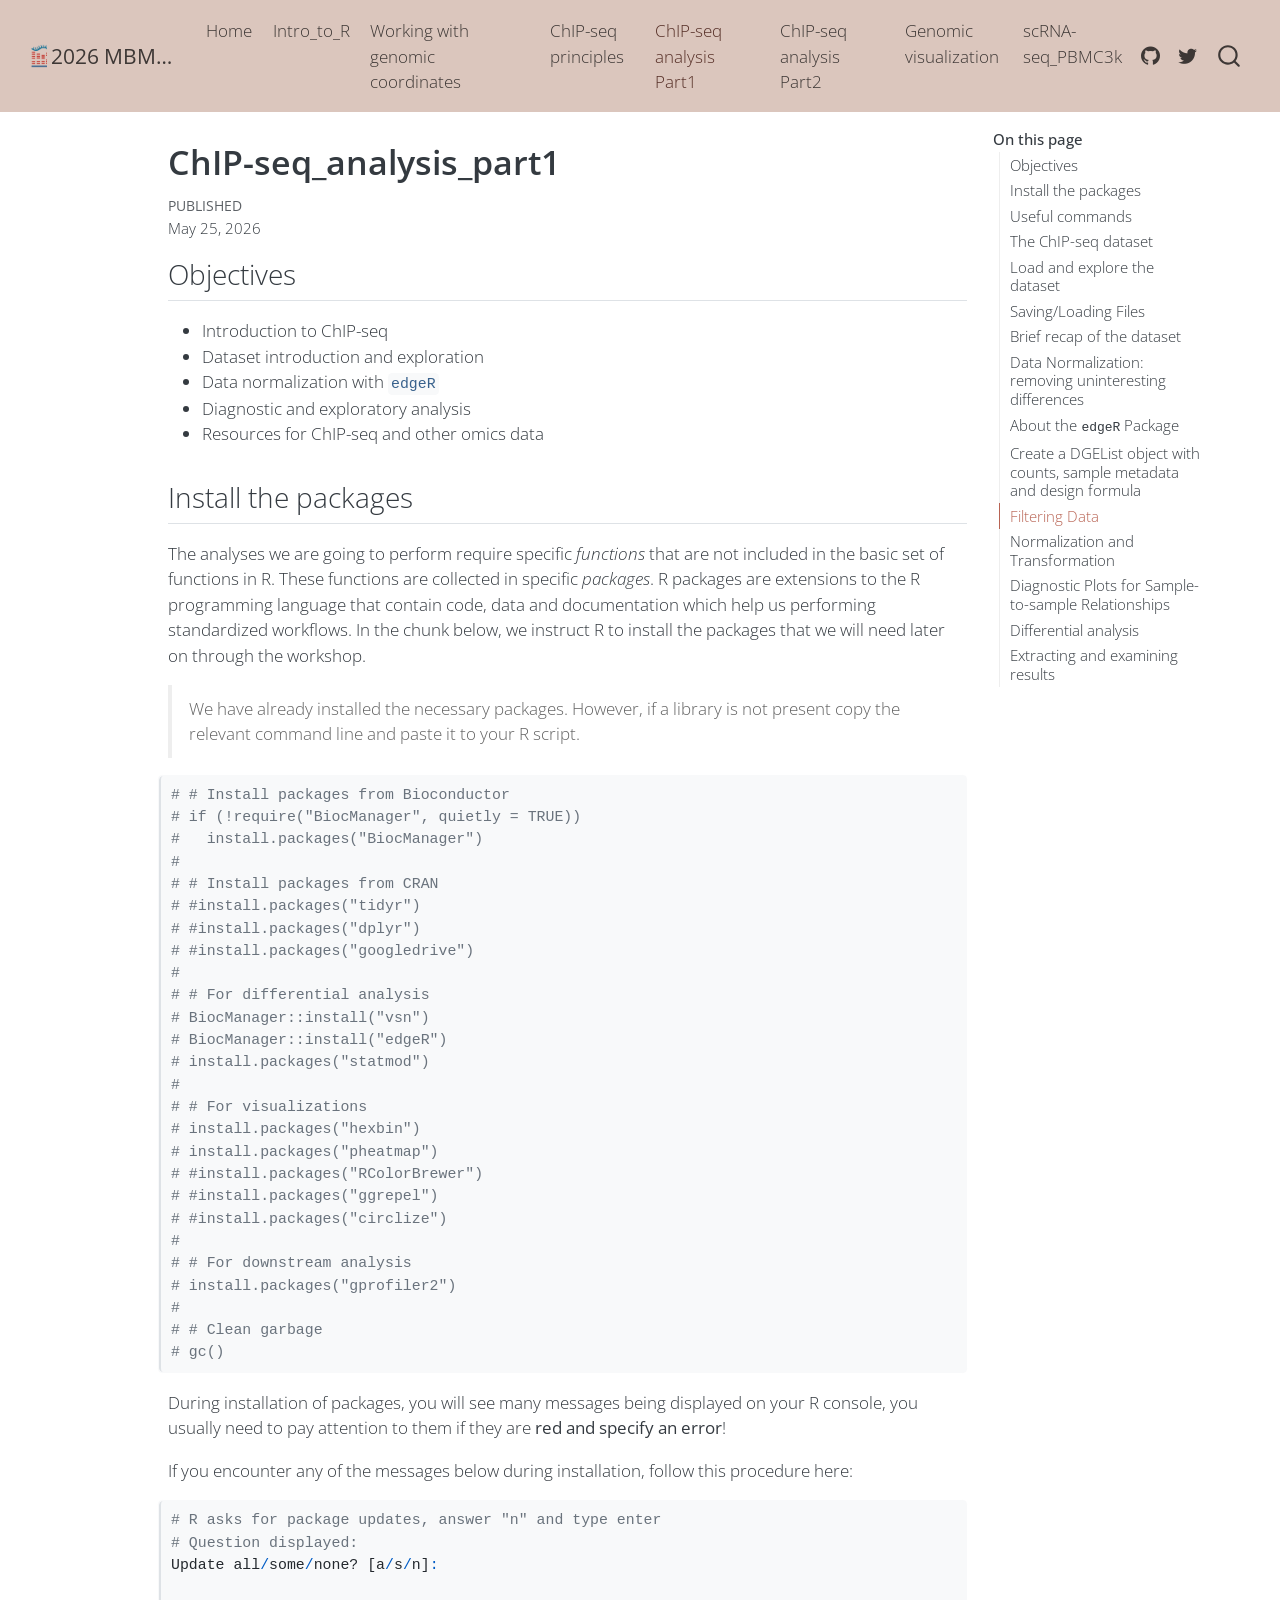
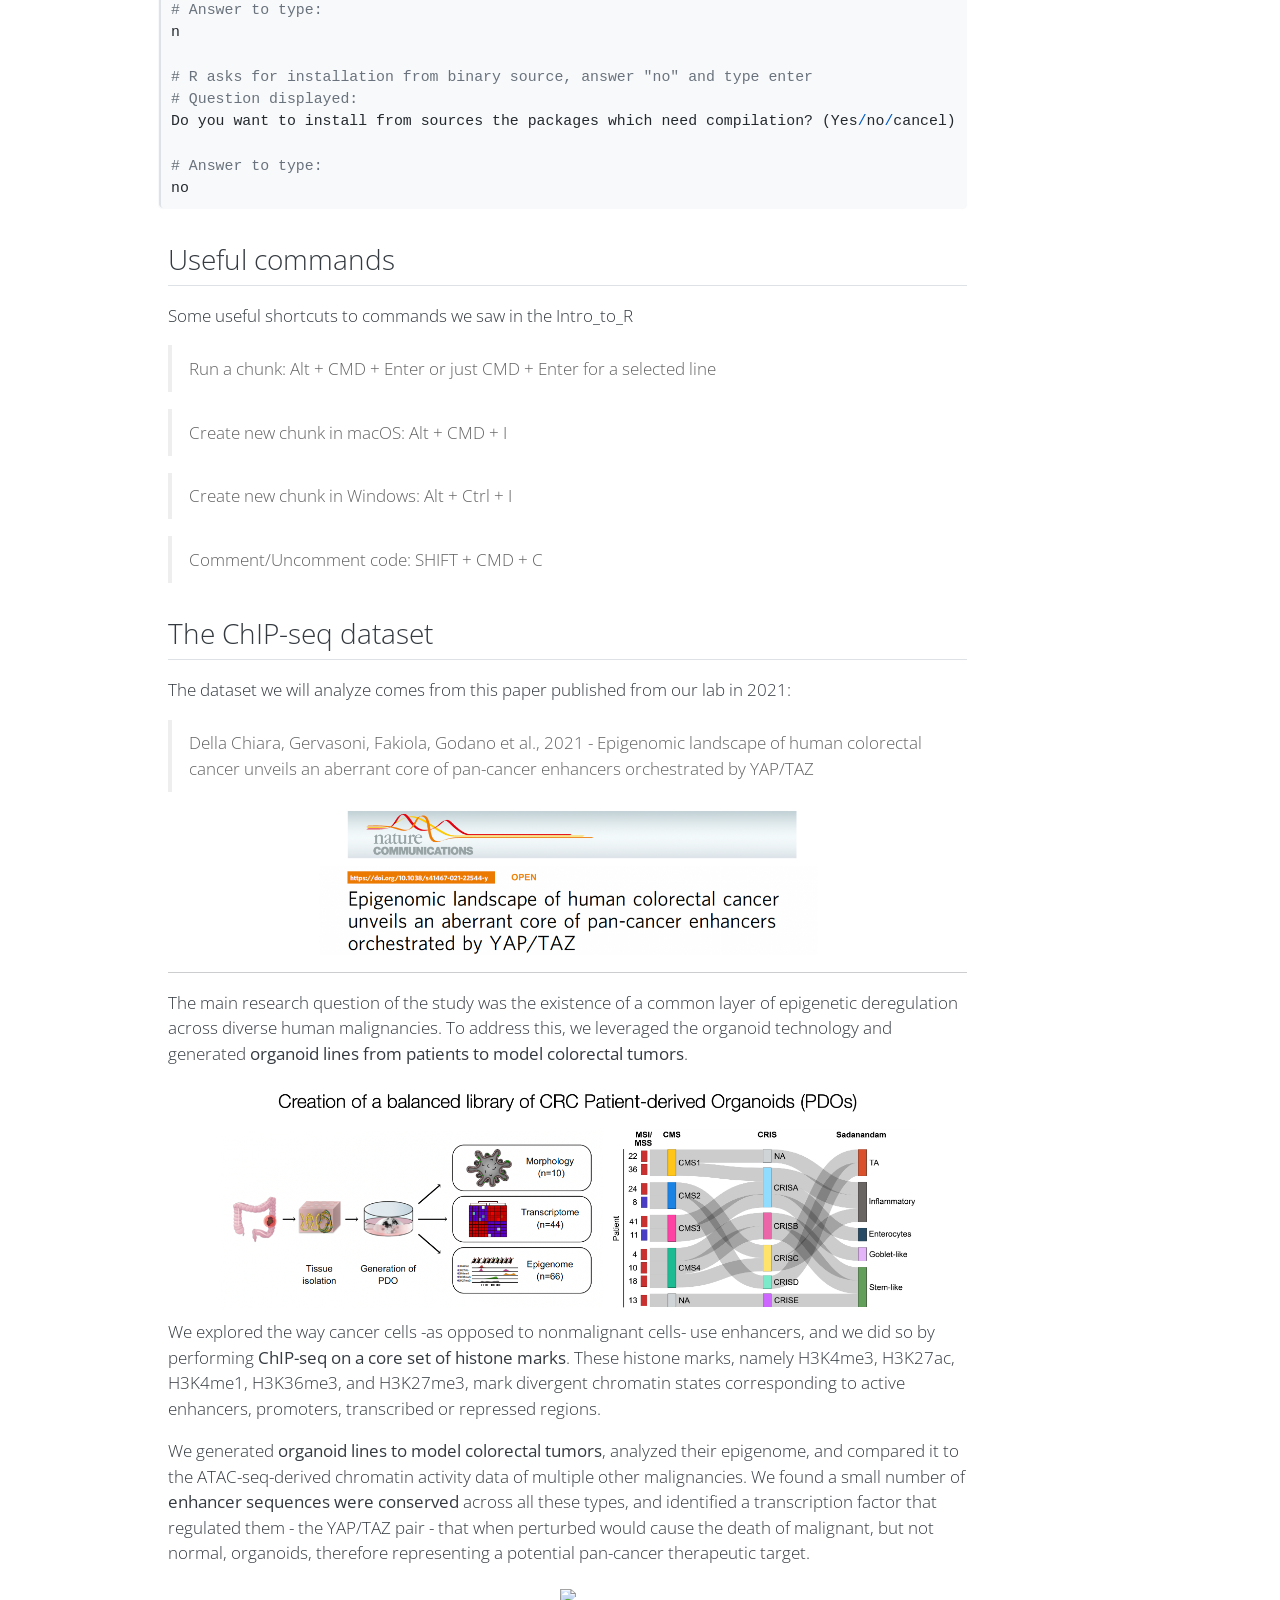
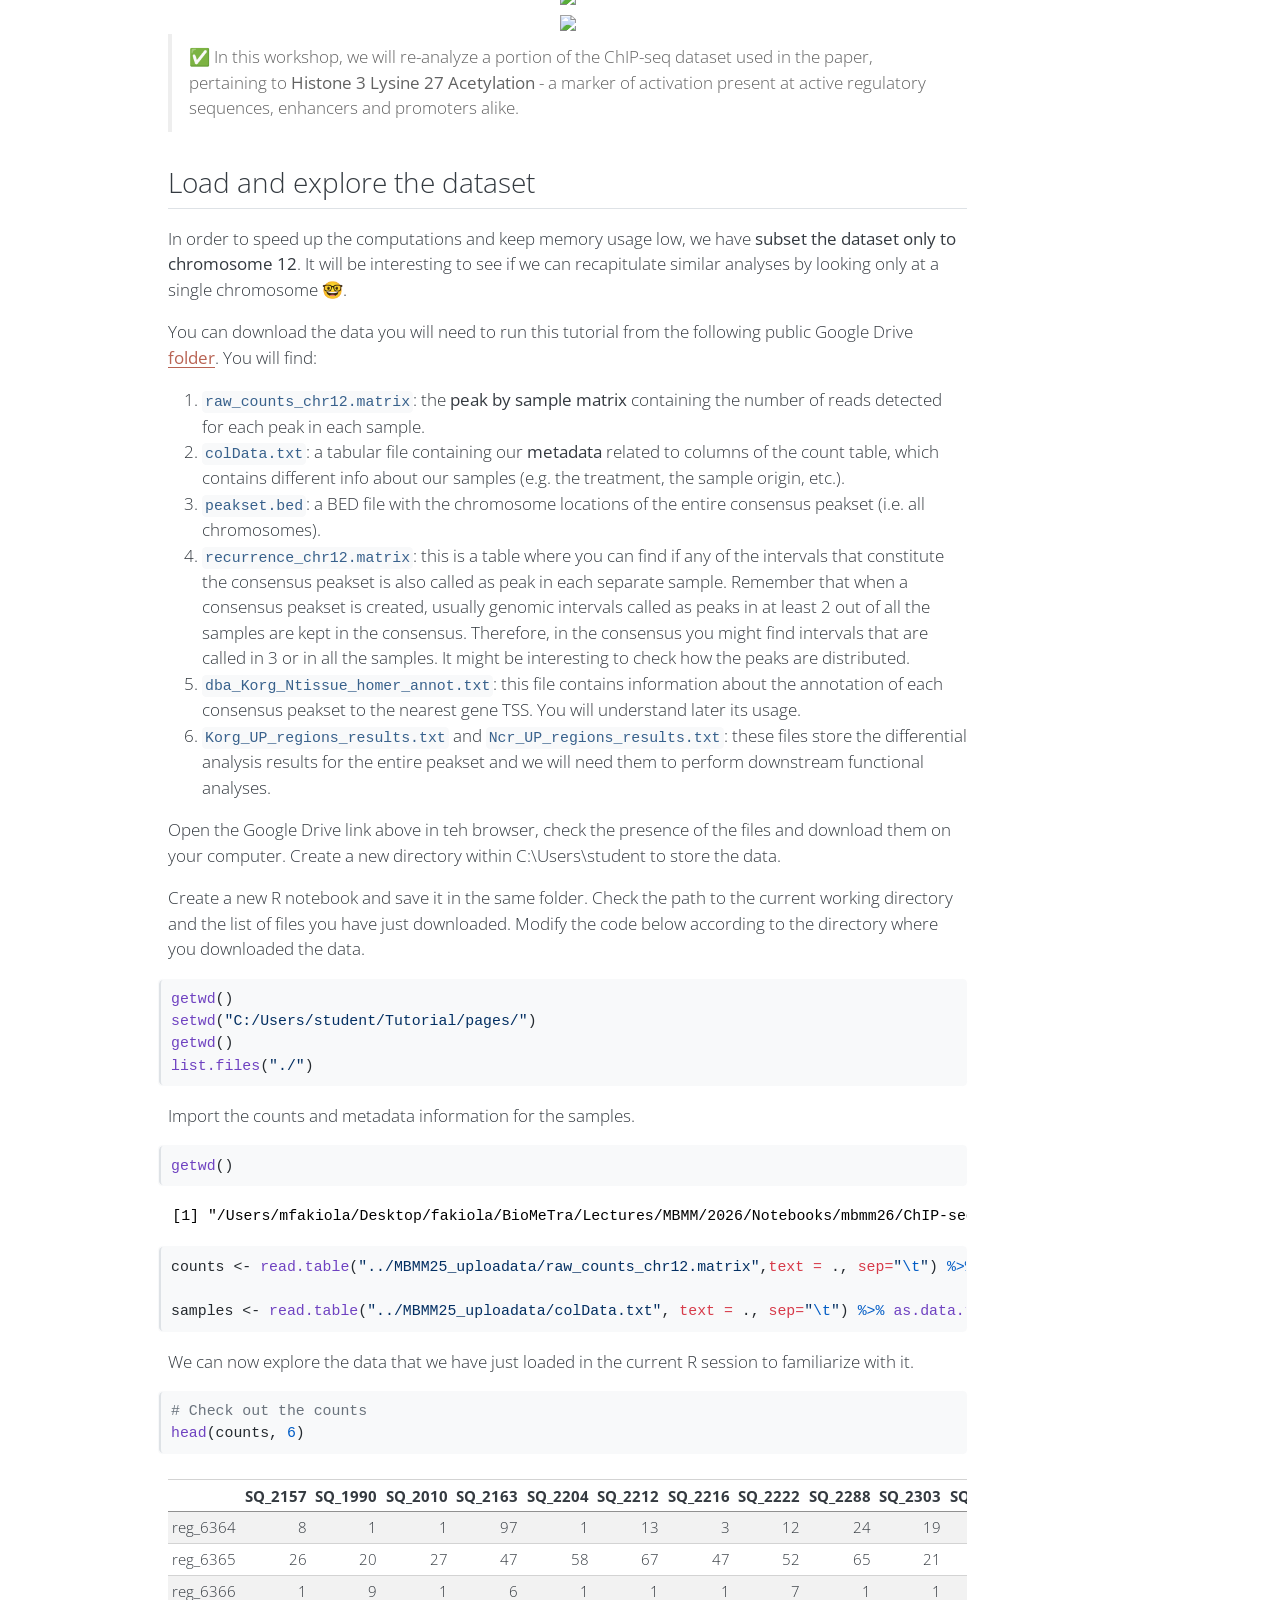
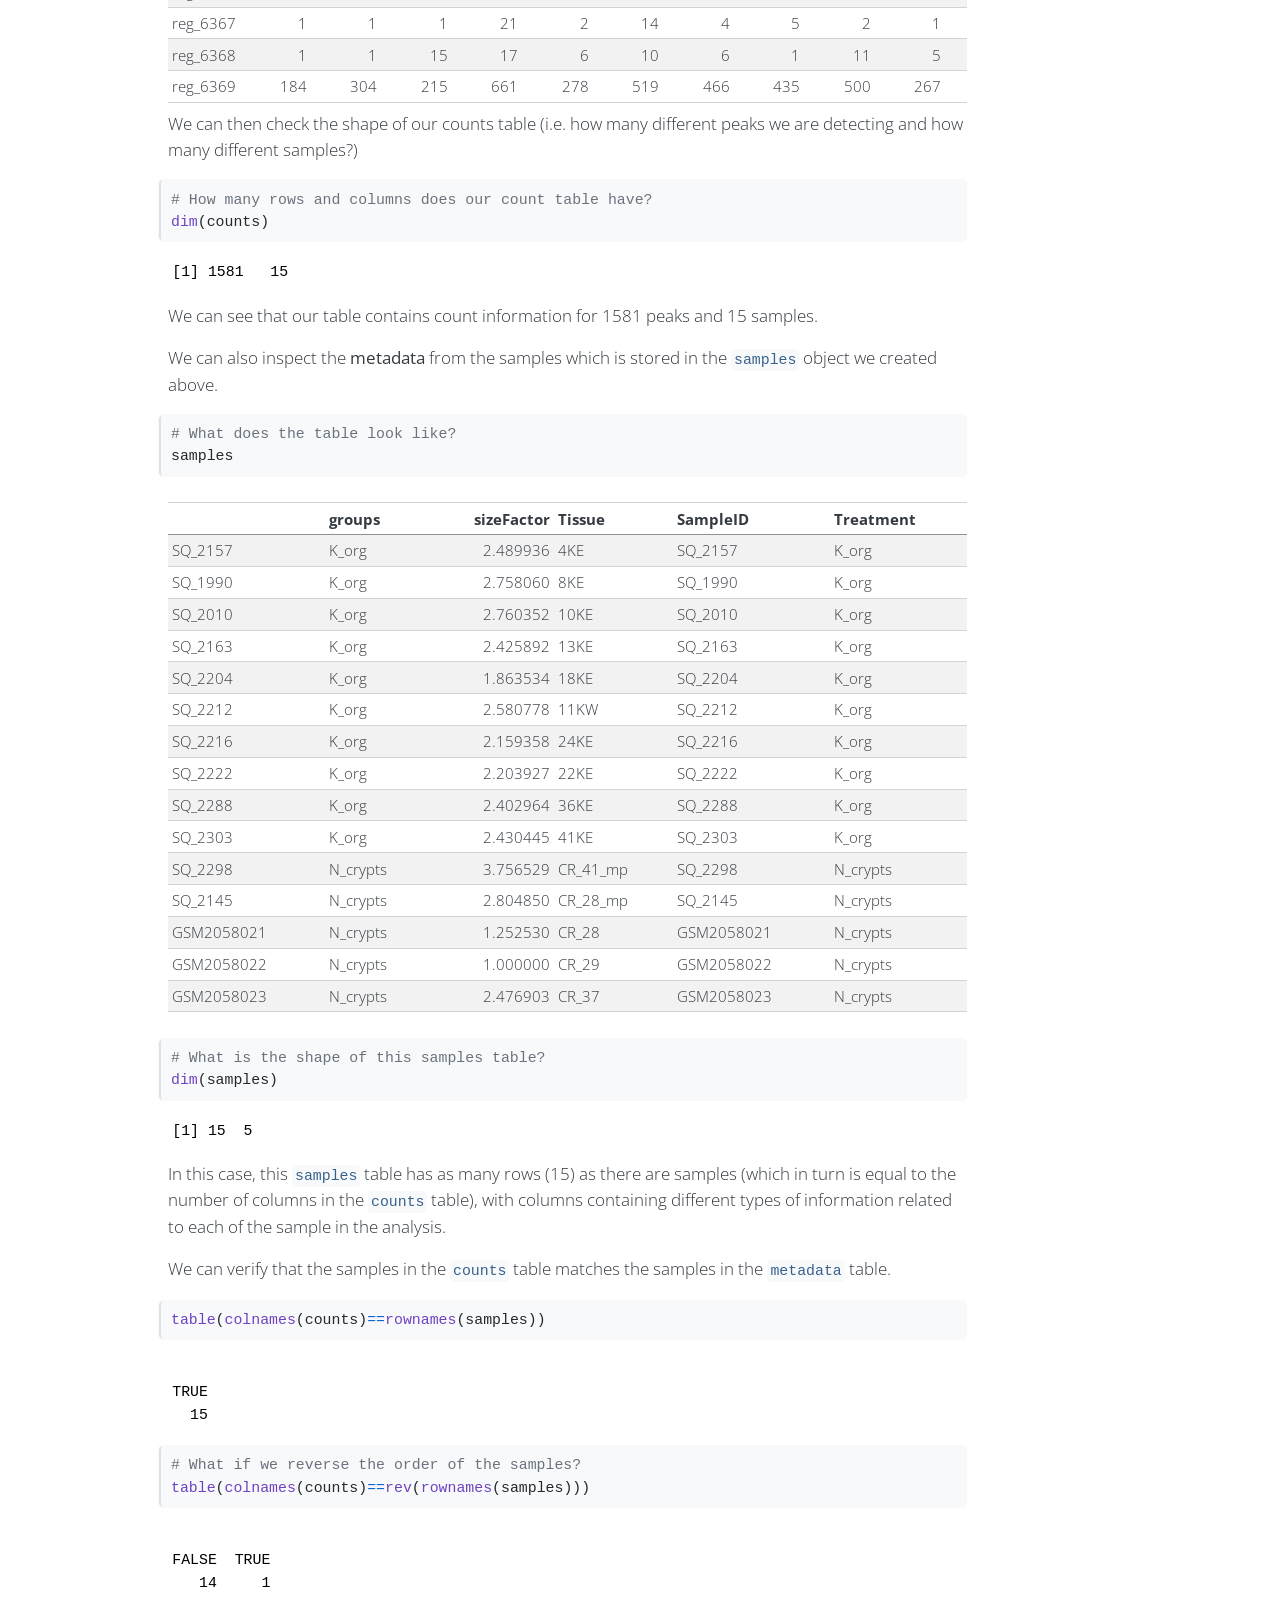
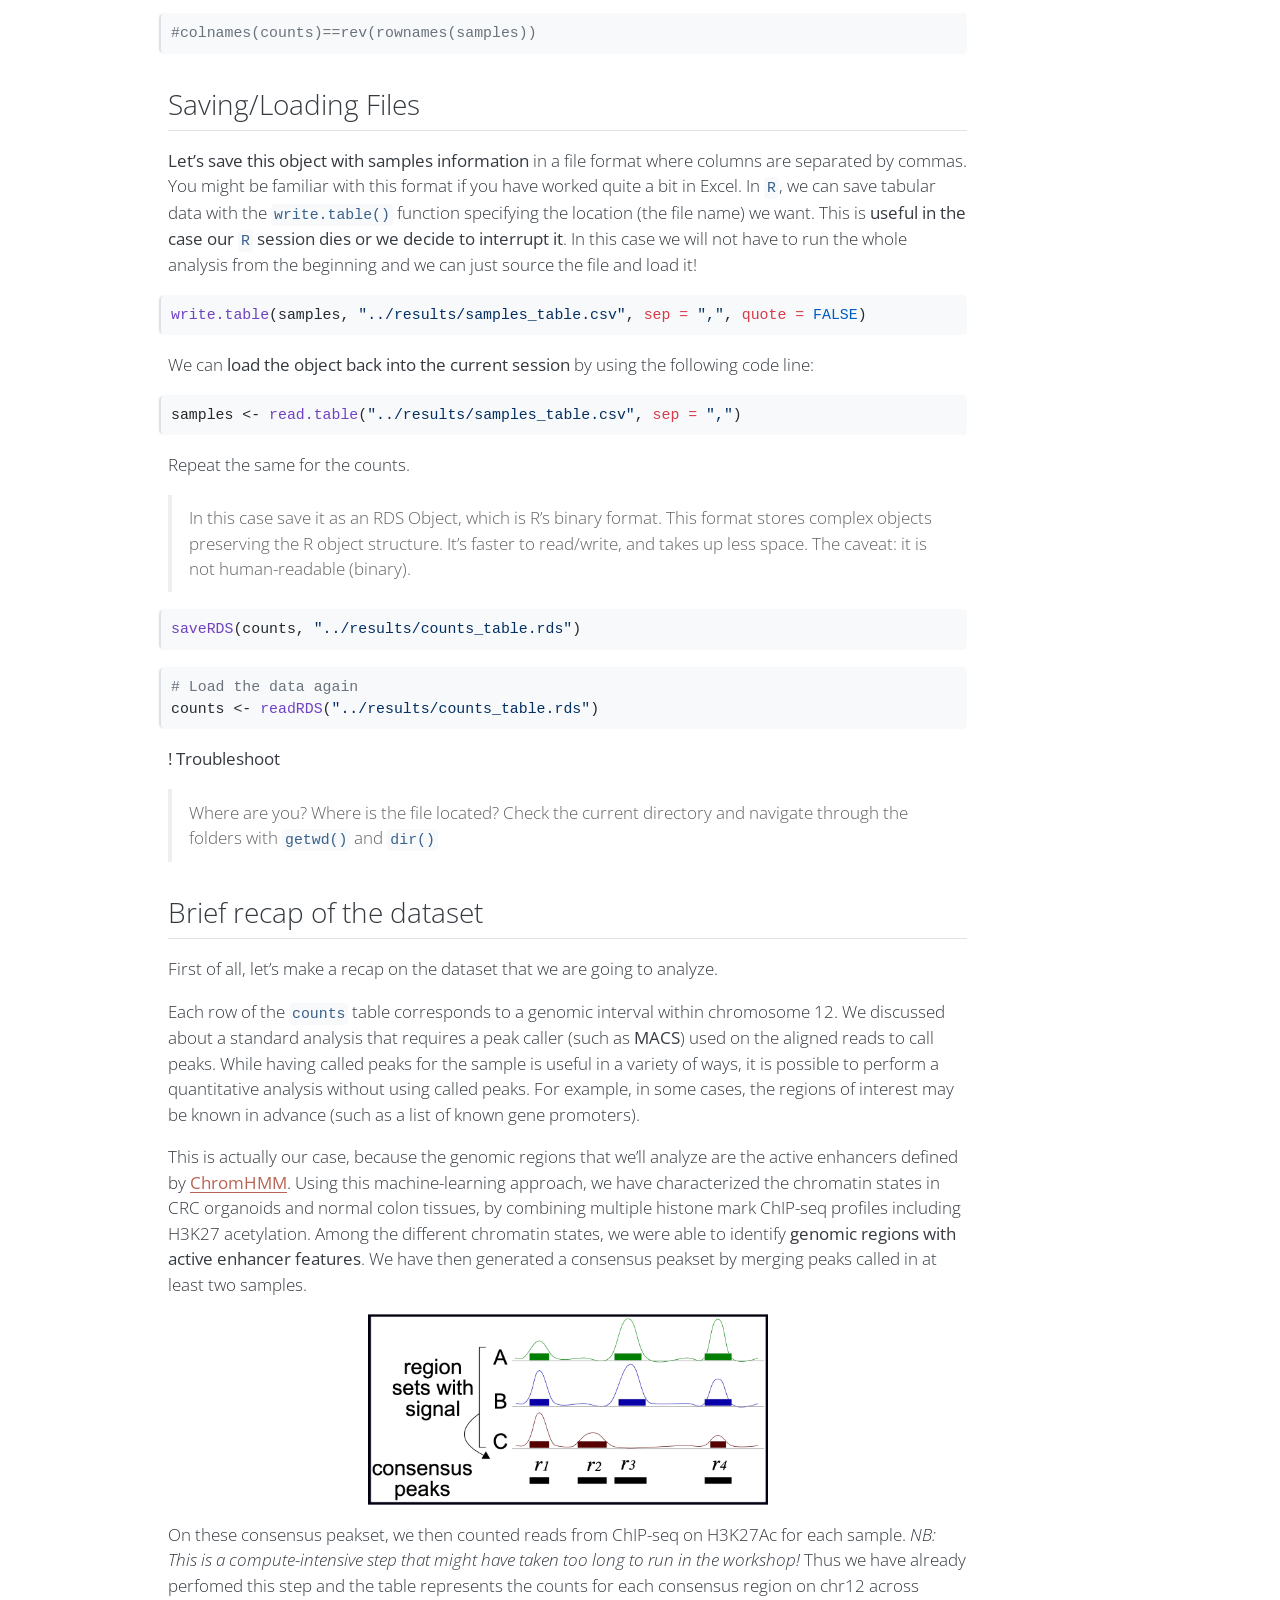
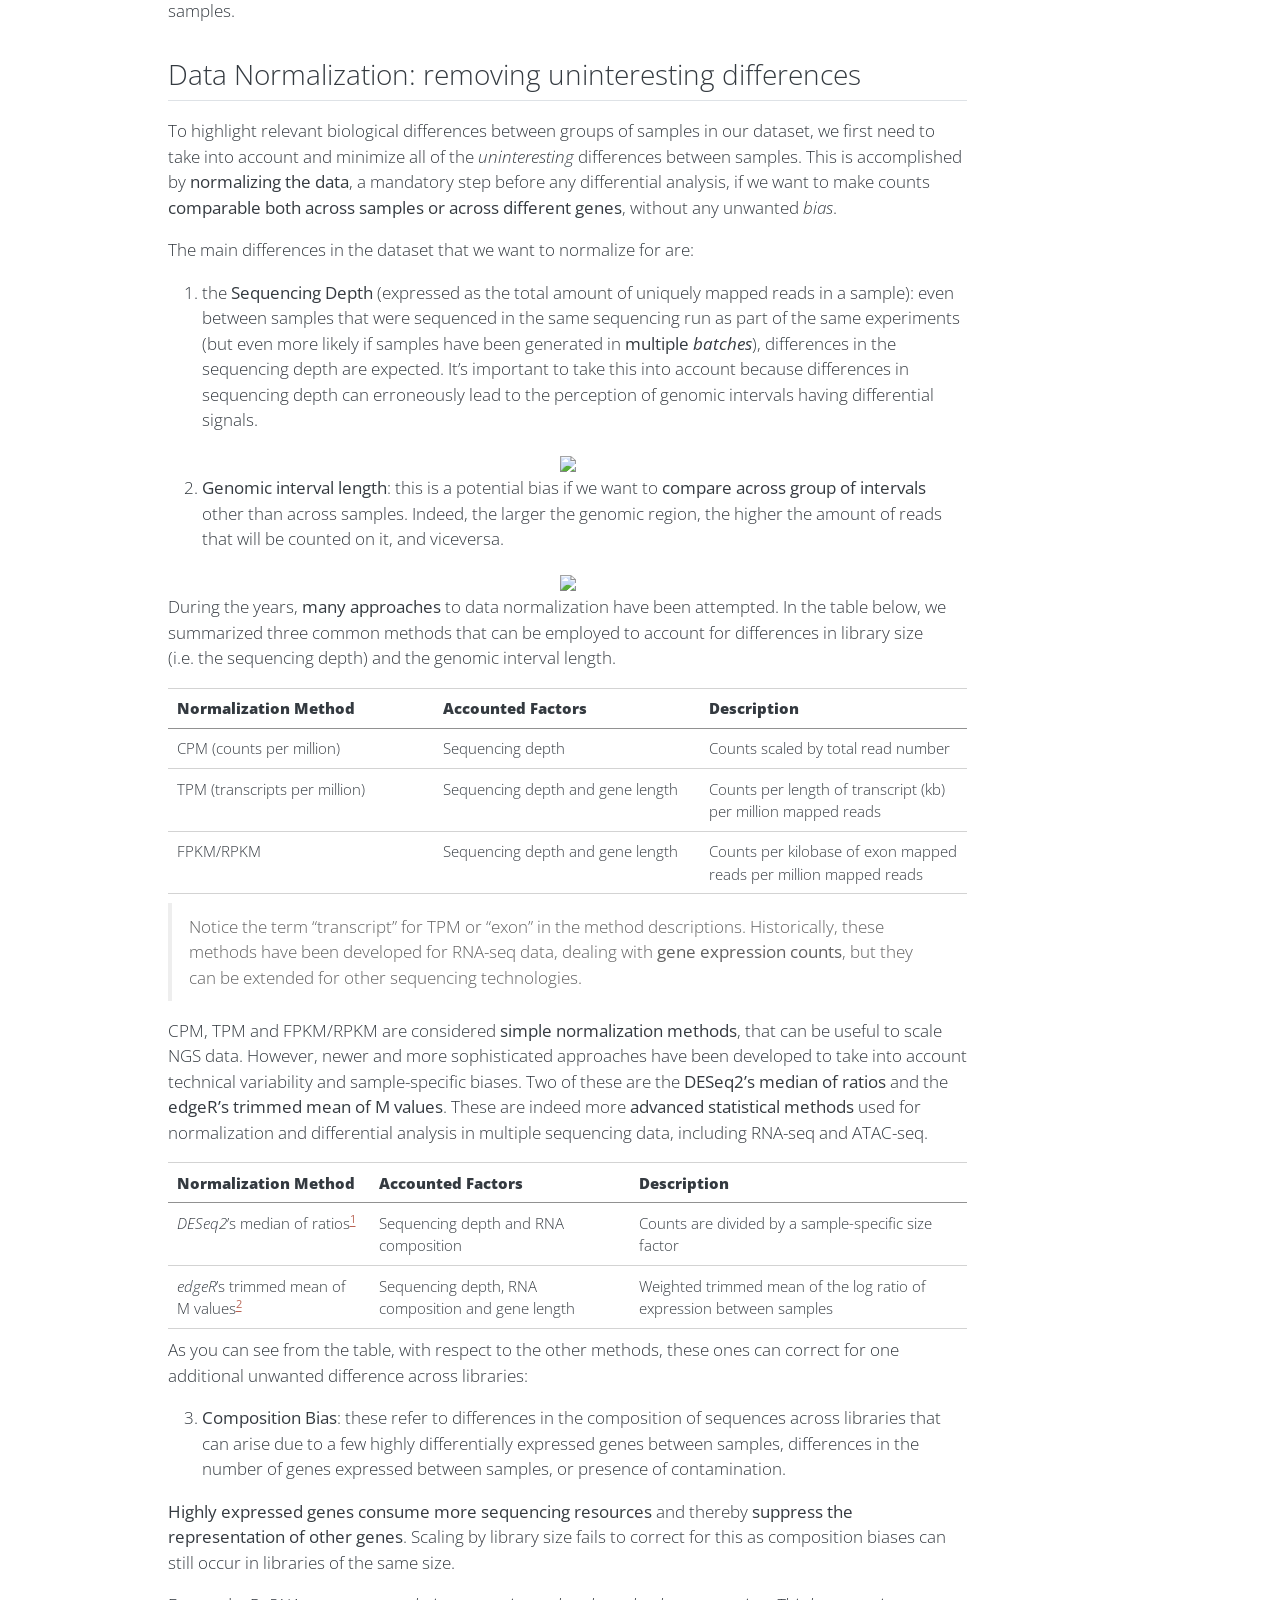
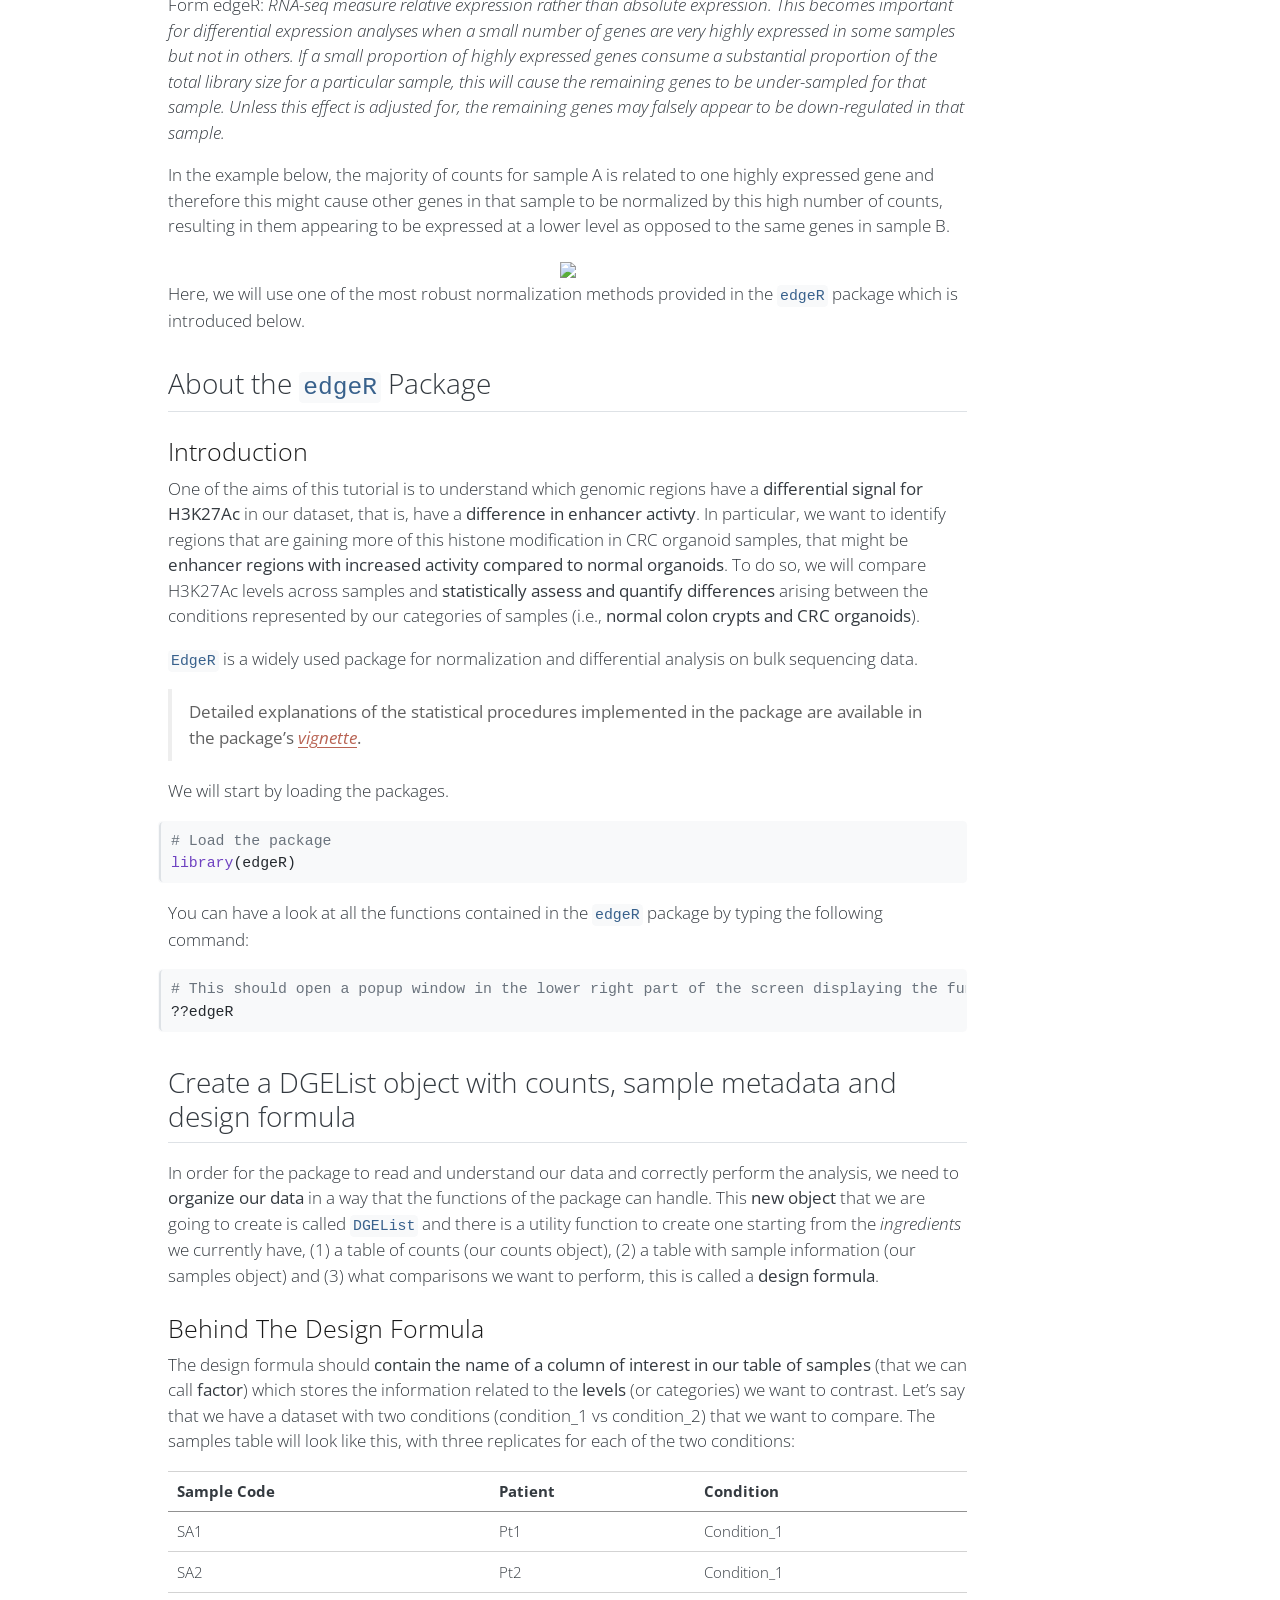
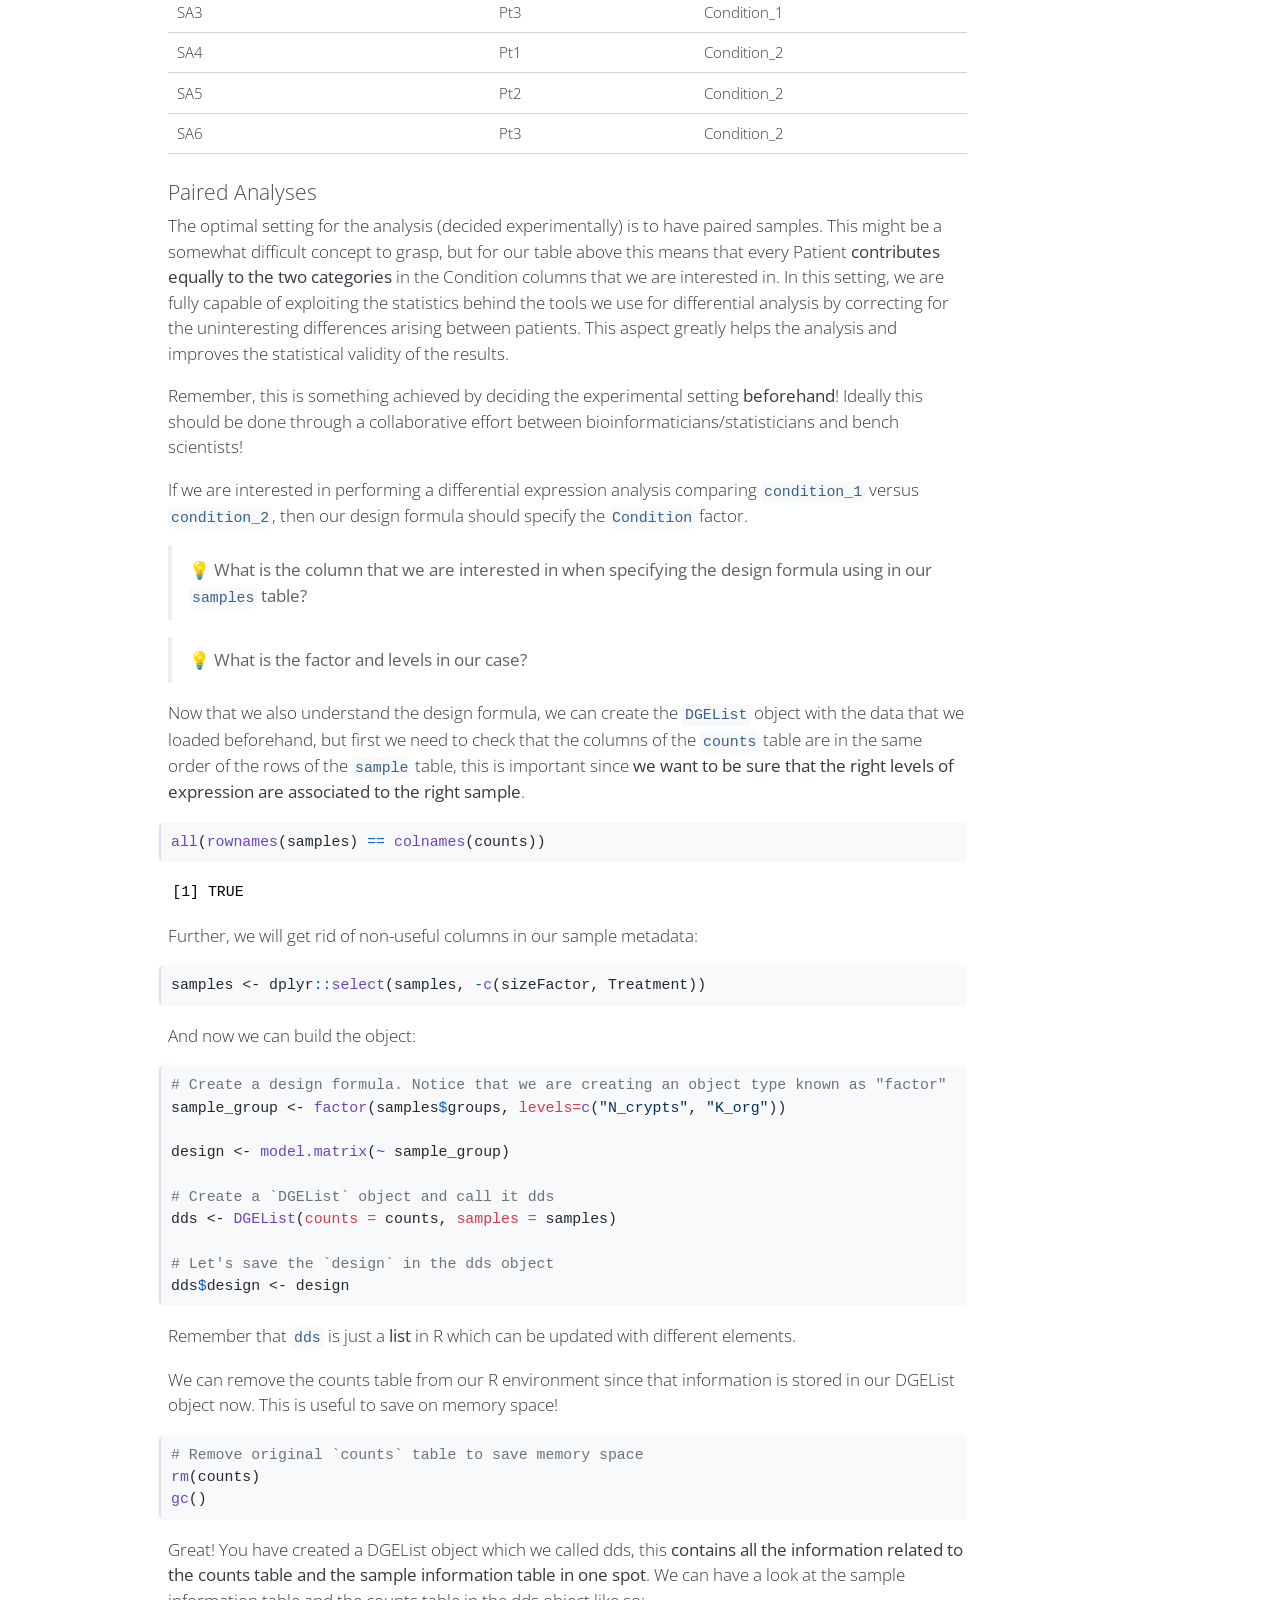
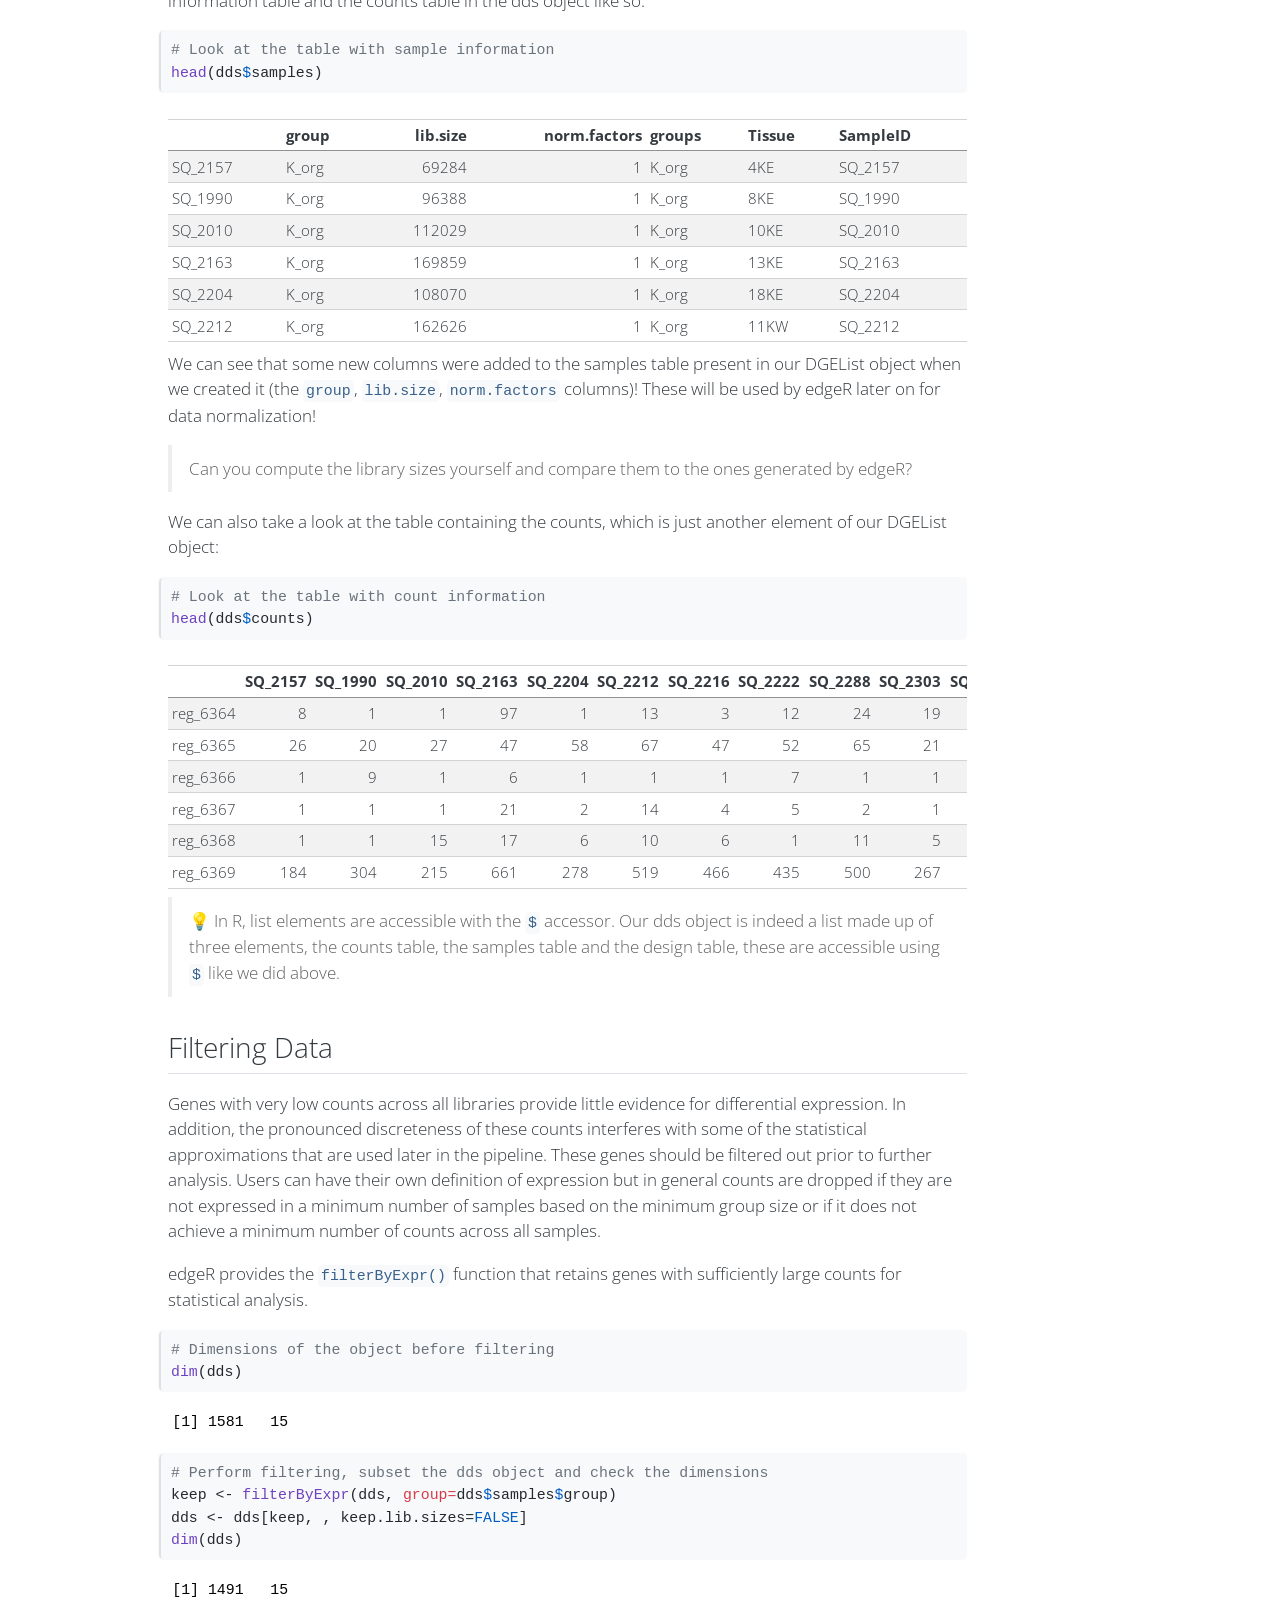
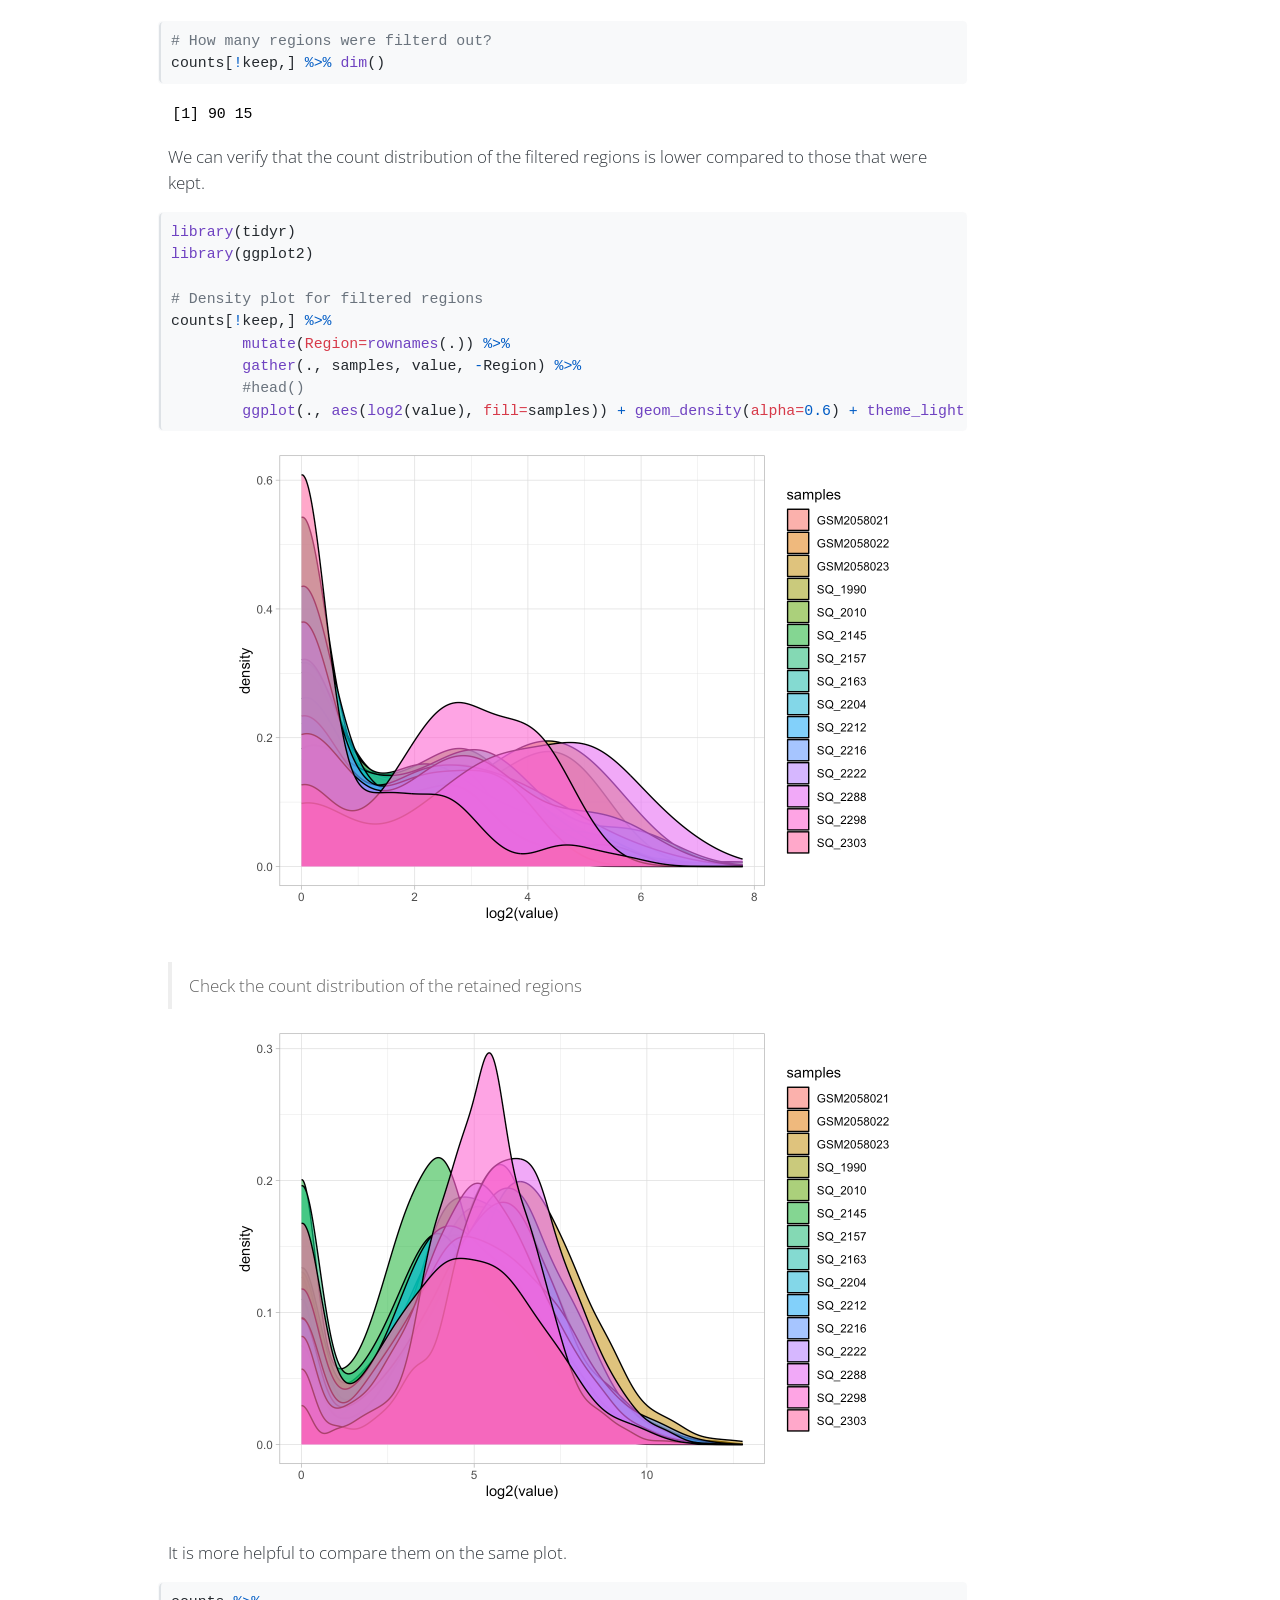
==== commit 263bc0e3: "Intro to R updates" ====
--- a/docs/ChIP-seq_analysis/pages/ChIP-seq_analysis_part1.html
+++ b/docs/ChIP-seq_analysis/pages/ChIP-seq_analysis_part1.html
@@ -6,7 +6,7 @@
 
 <meta name="viewport" content="width=device-width, initial-scale=1.0, user-scalable=yes">
 
-<meta name="dcterms.date" content="2026-05-24">
+<meta name="dcterms.date" content="2026-05-25">
 
 <title>ChIP-seq_analysis_part1 – 2026 MBMM UNIMI</title>
 <style>
@@ -286,7 +286,7 @@
     <div>
     <div class="quarto-title-meta-heading">Published</div>
     <div class="quarto-title-meta-contents">
-      <p class="date">May 24, 2026</p>
+      <p class="date">May 25, 2026</p>
     </div>
   </div>
   
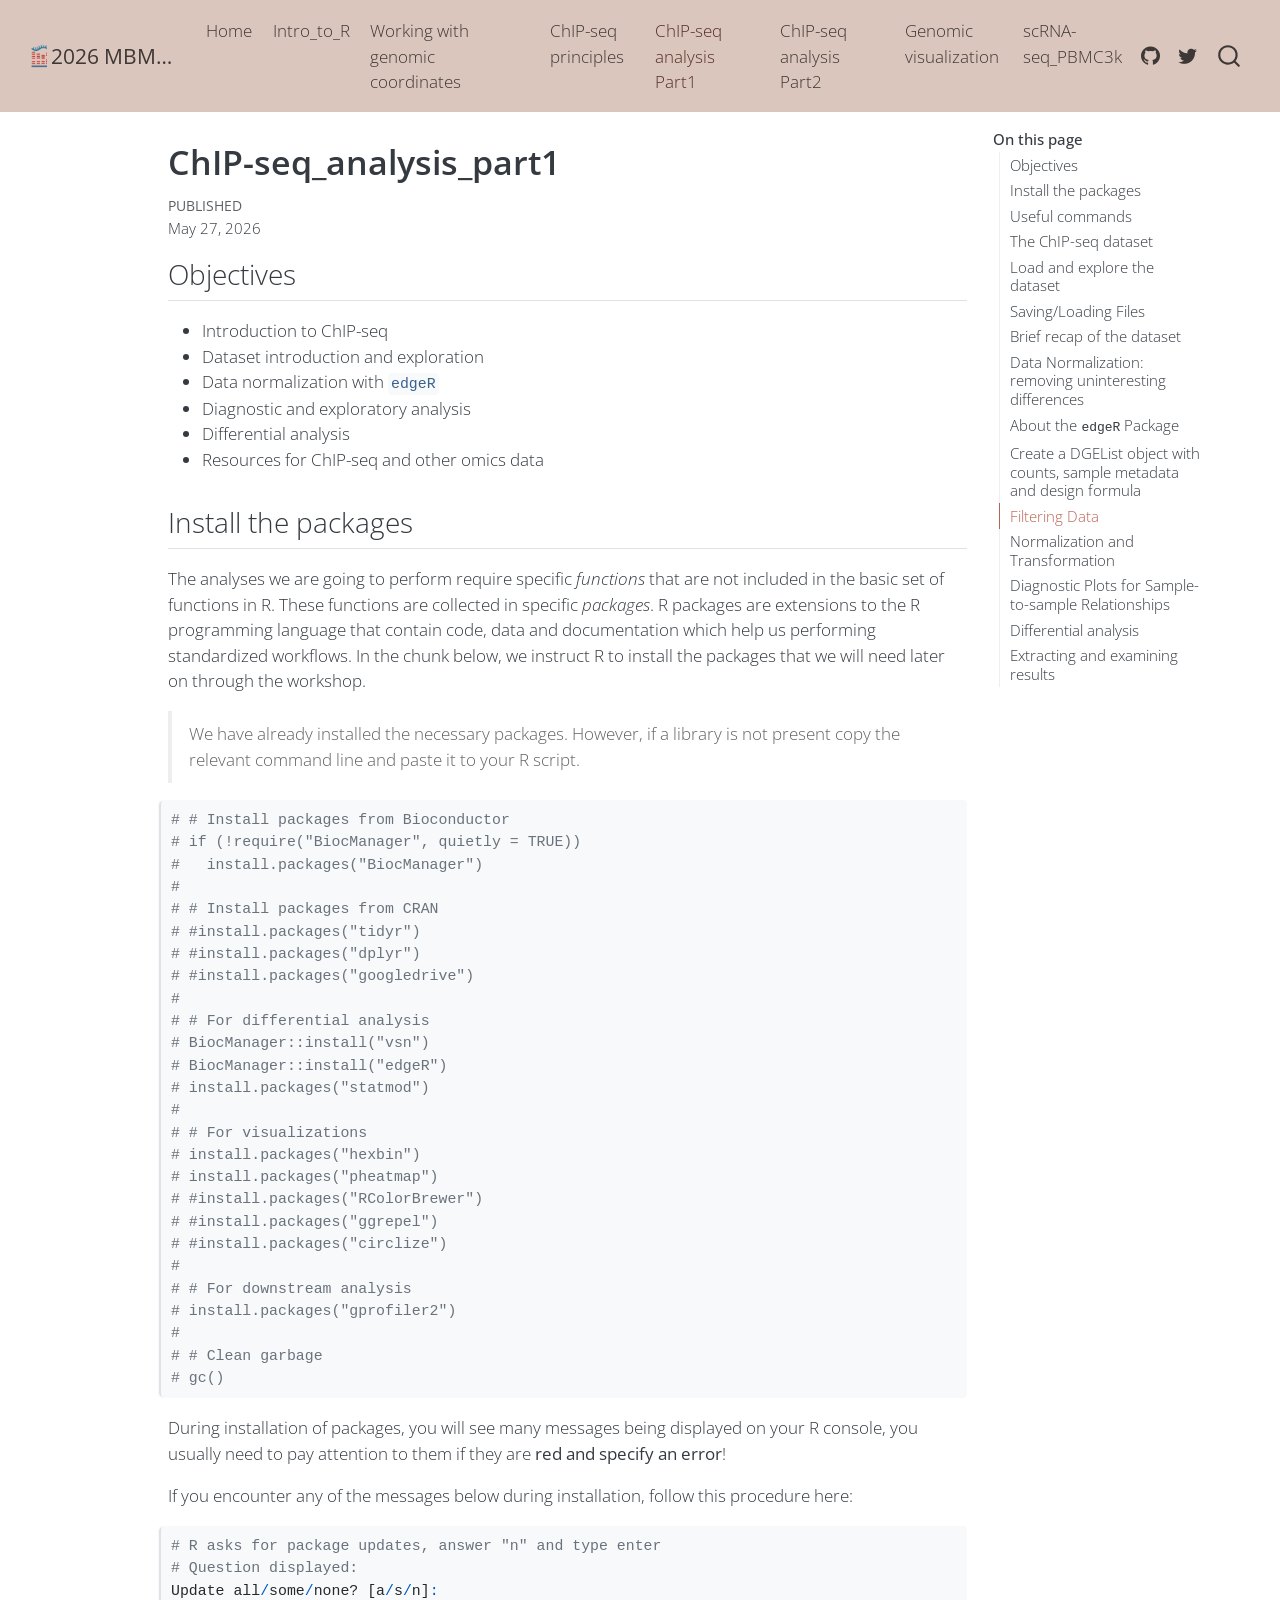
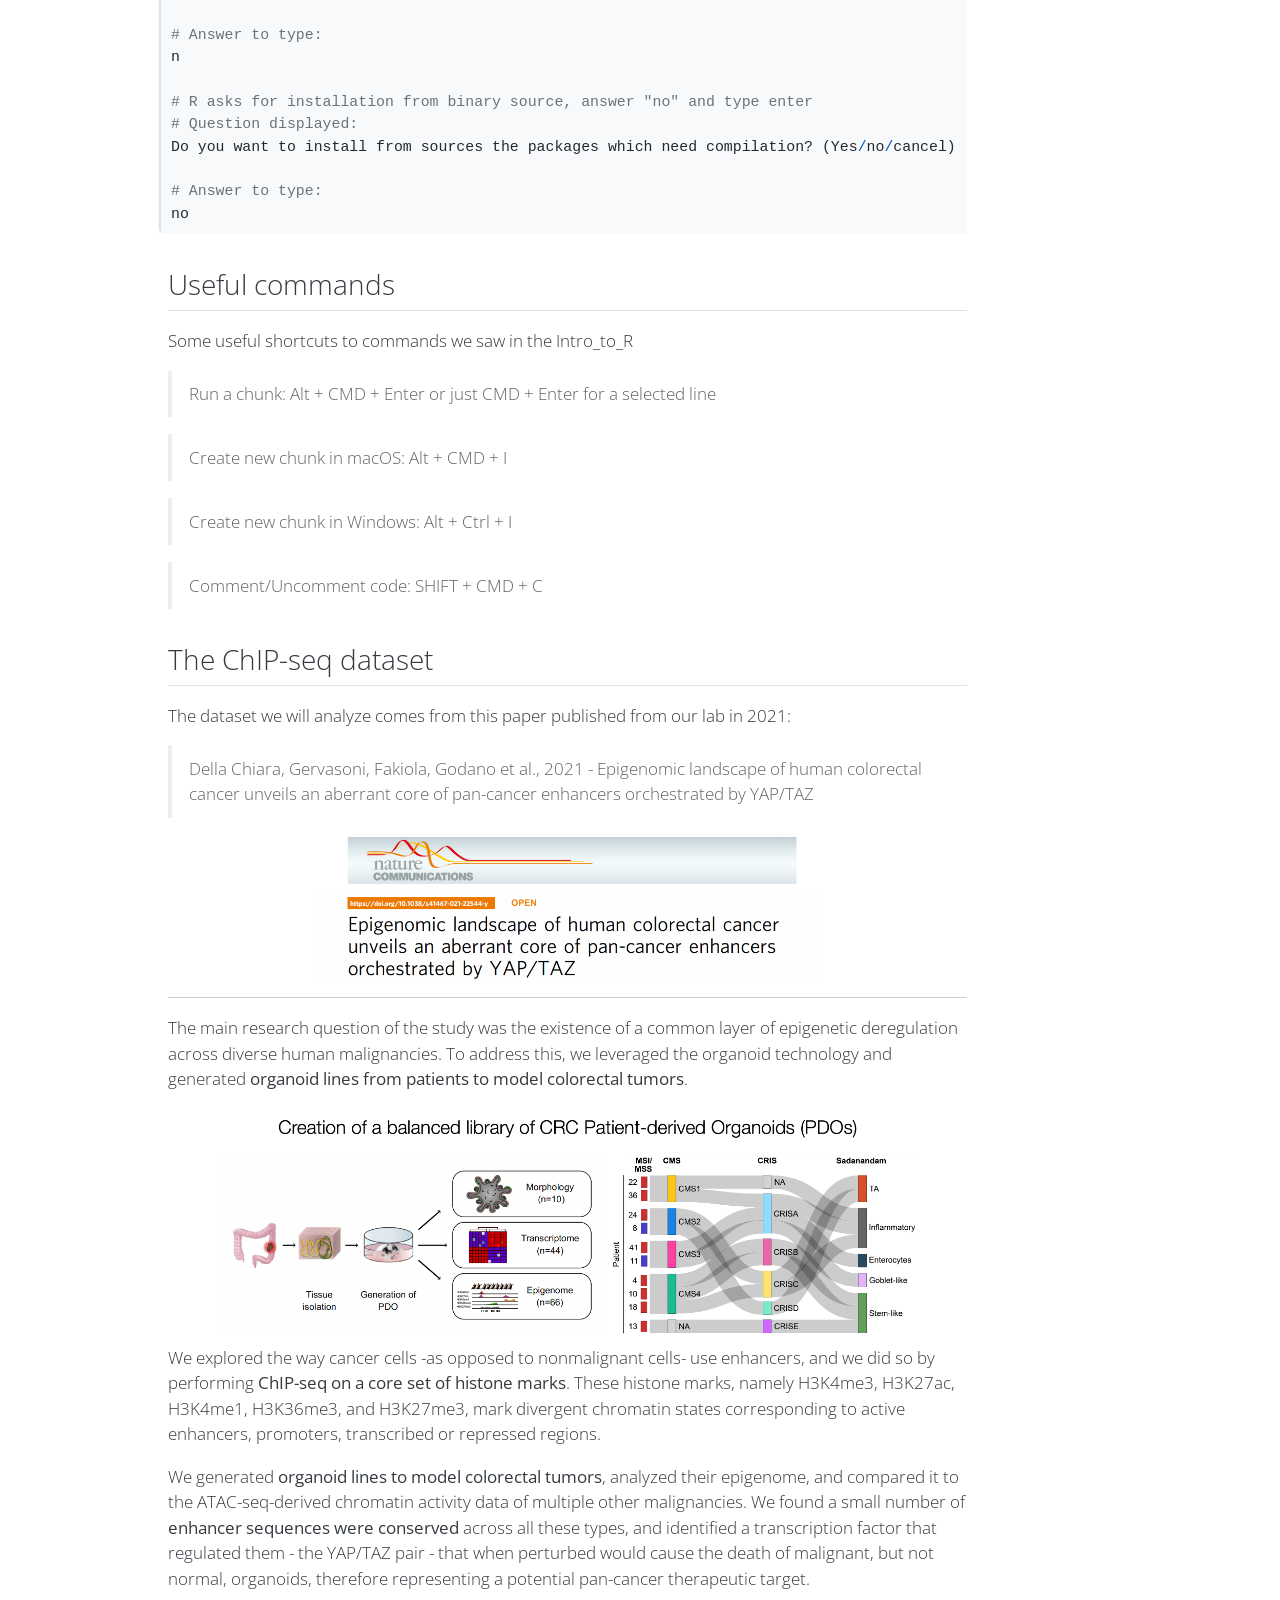
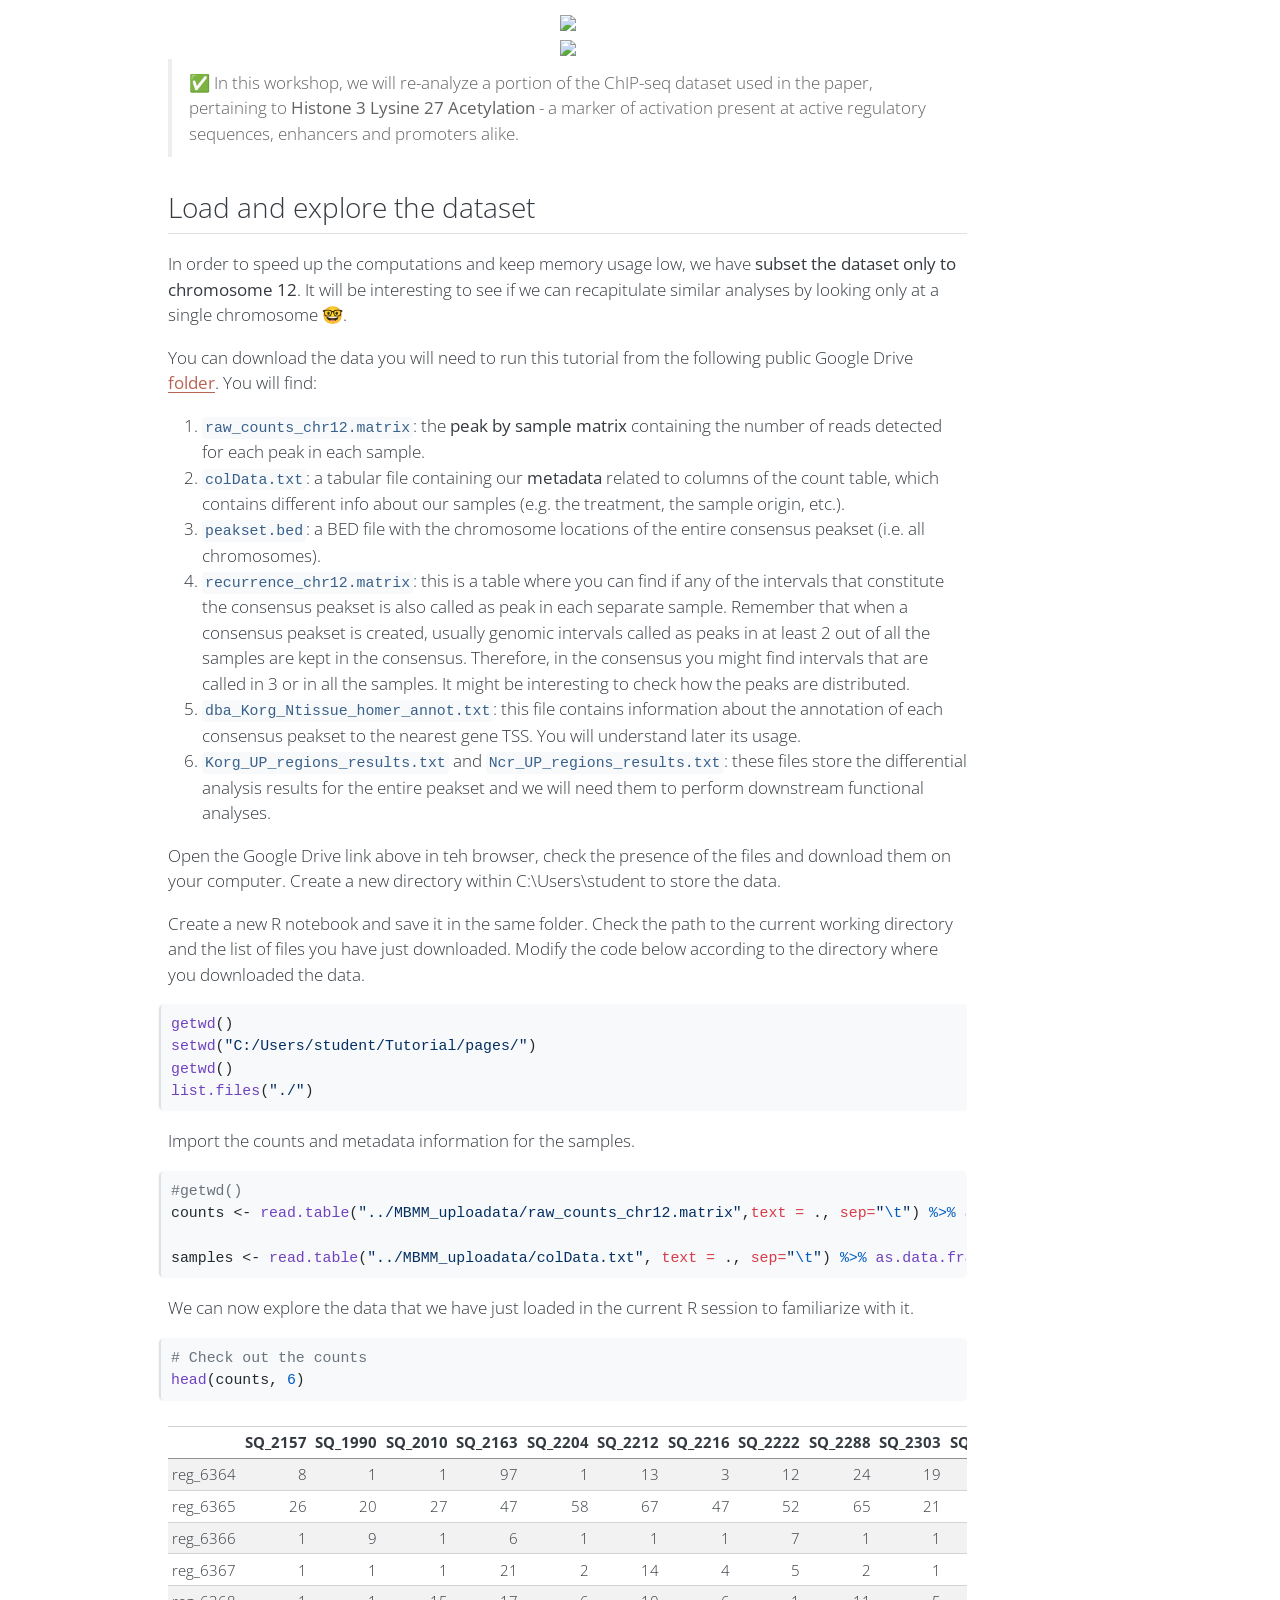
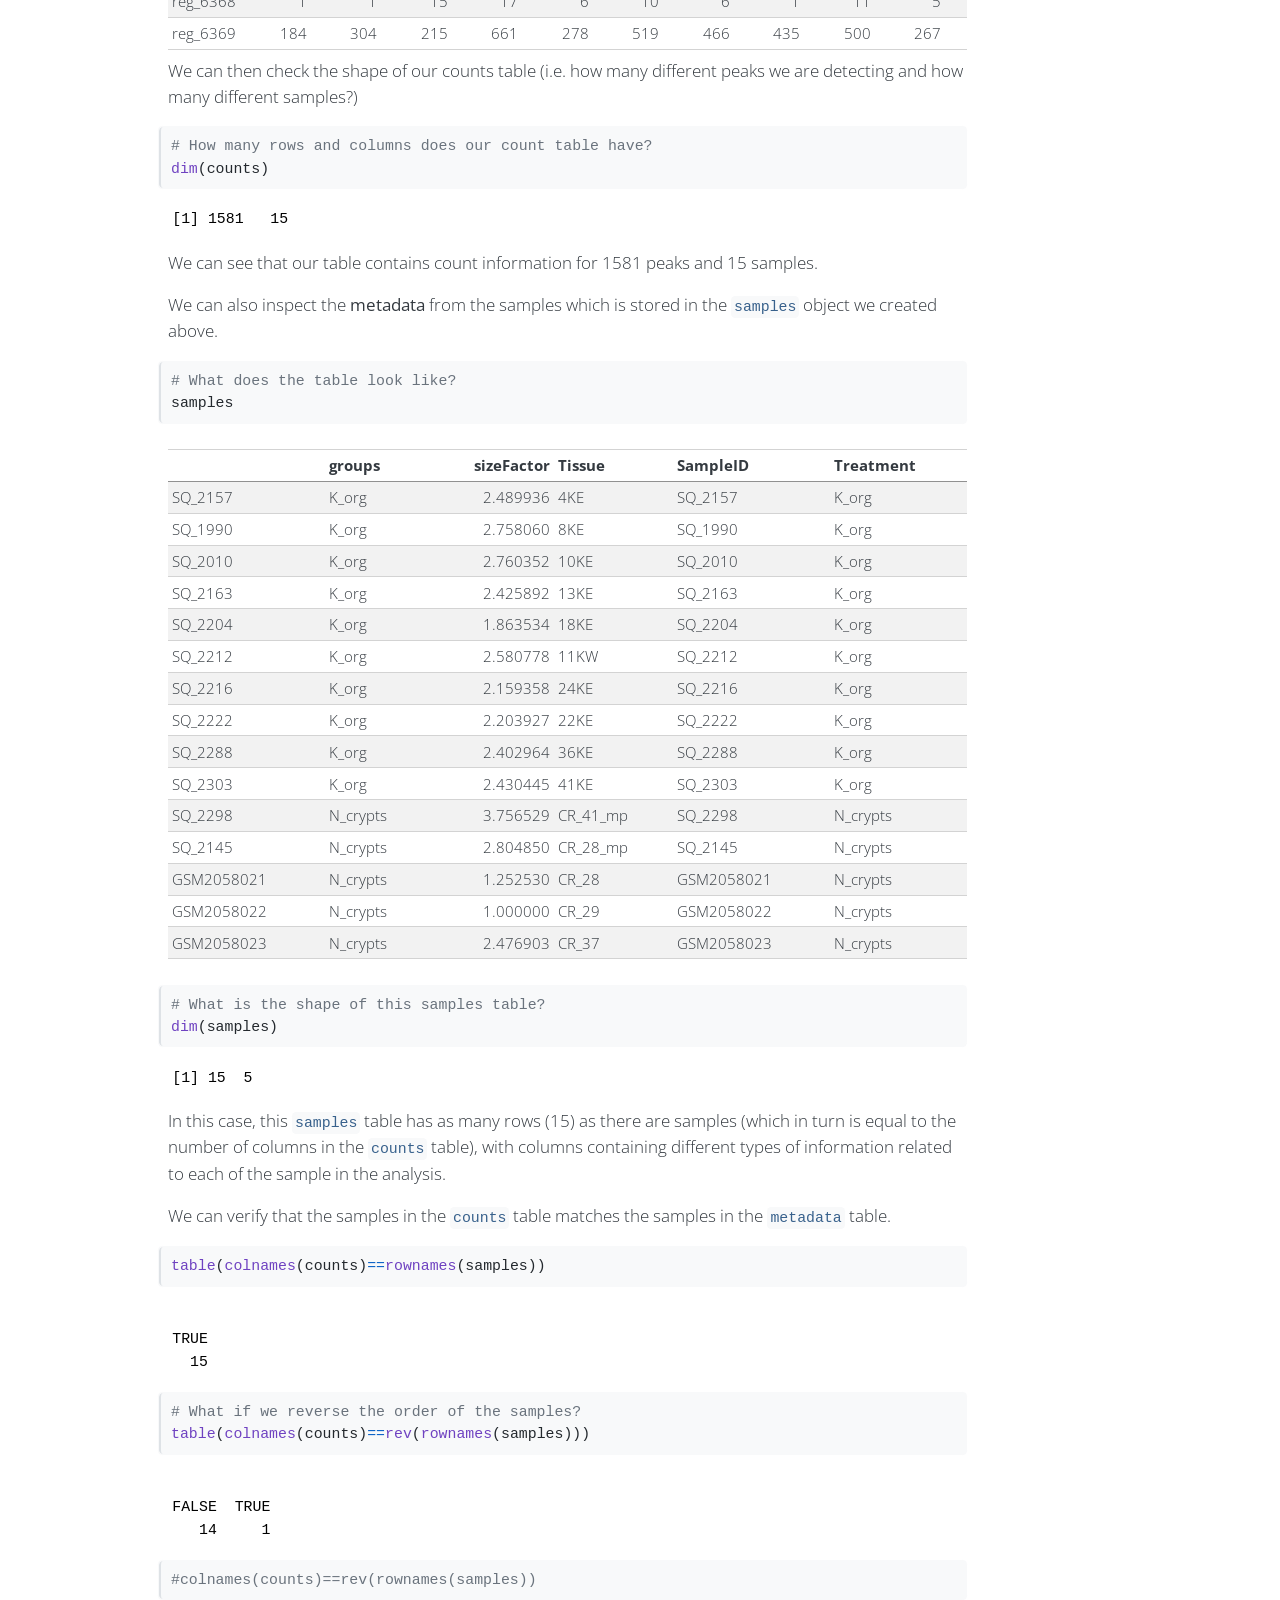
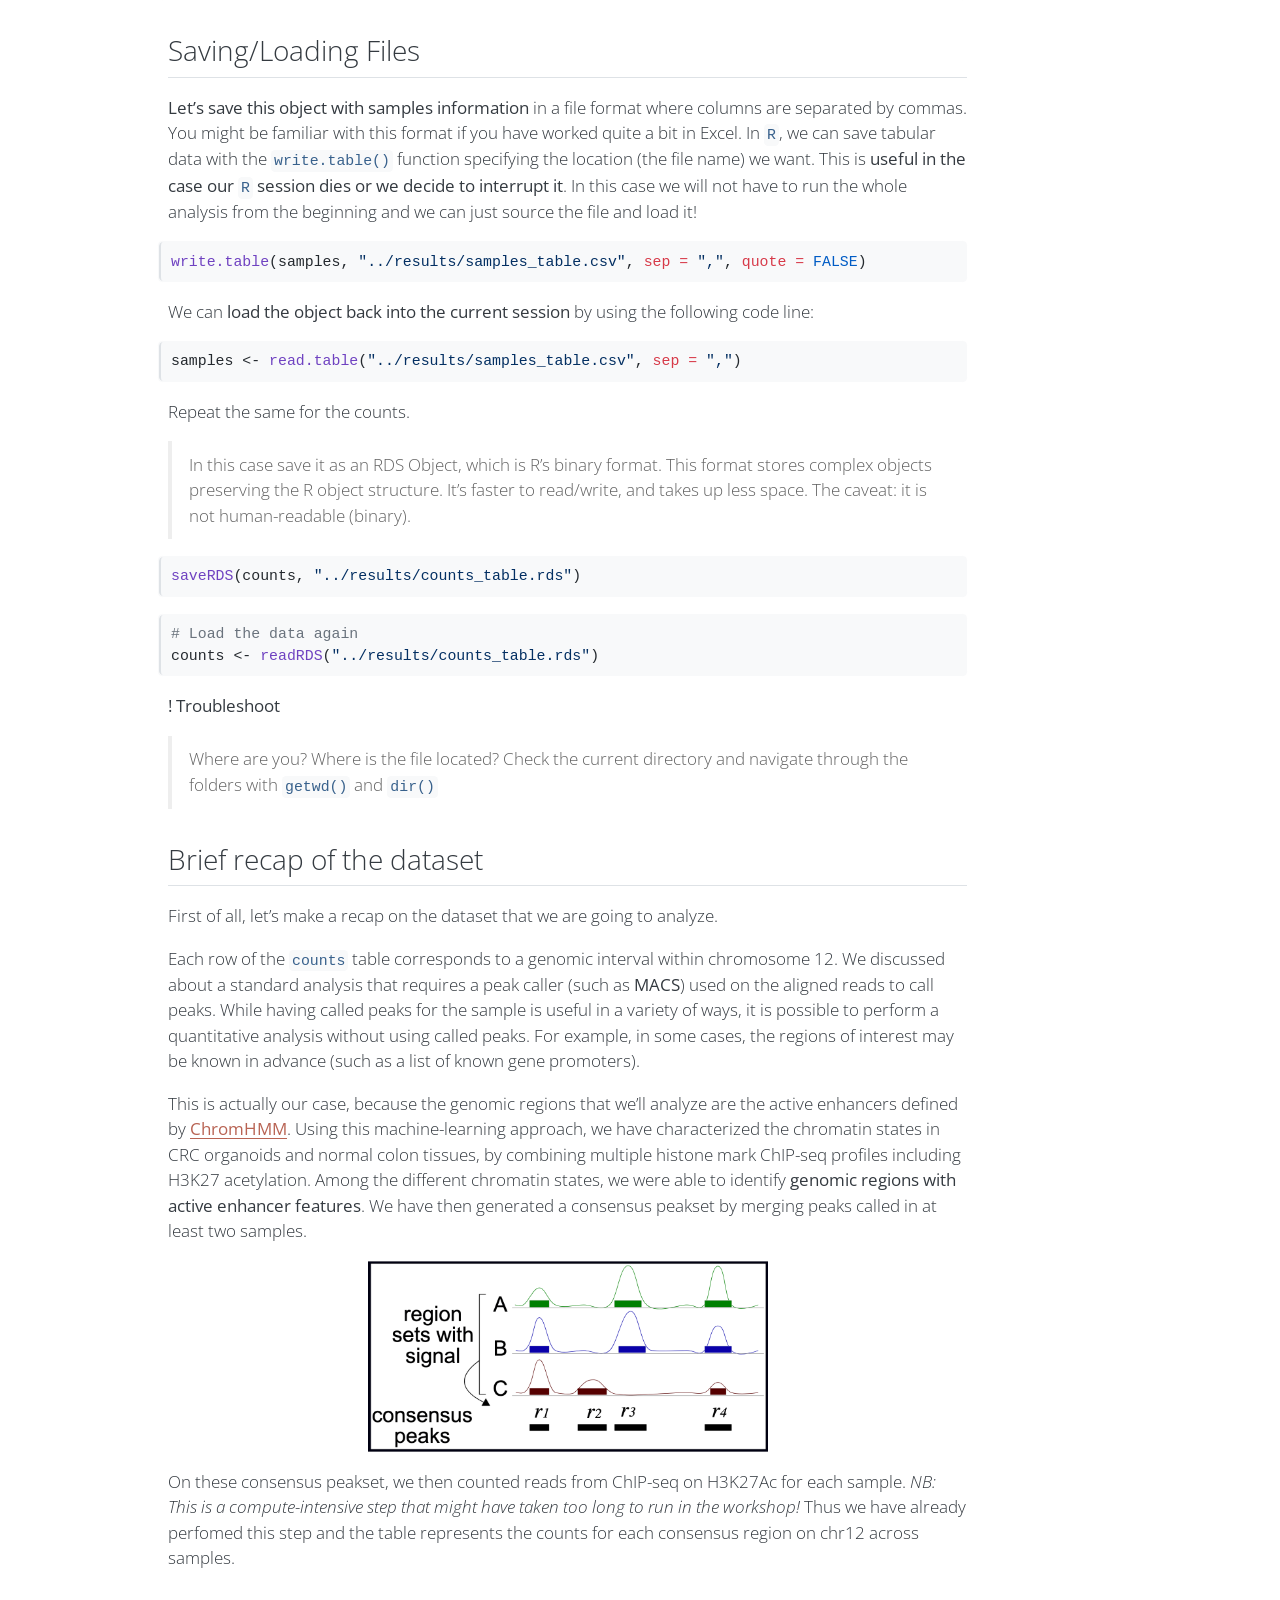
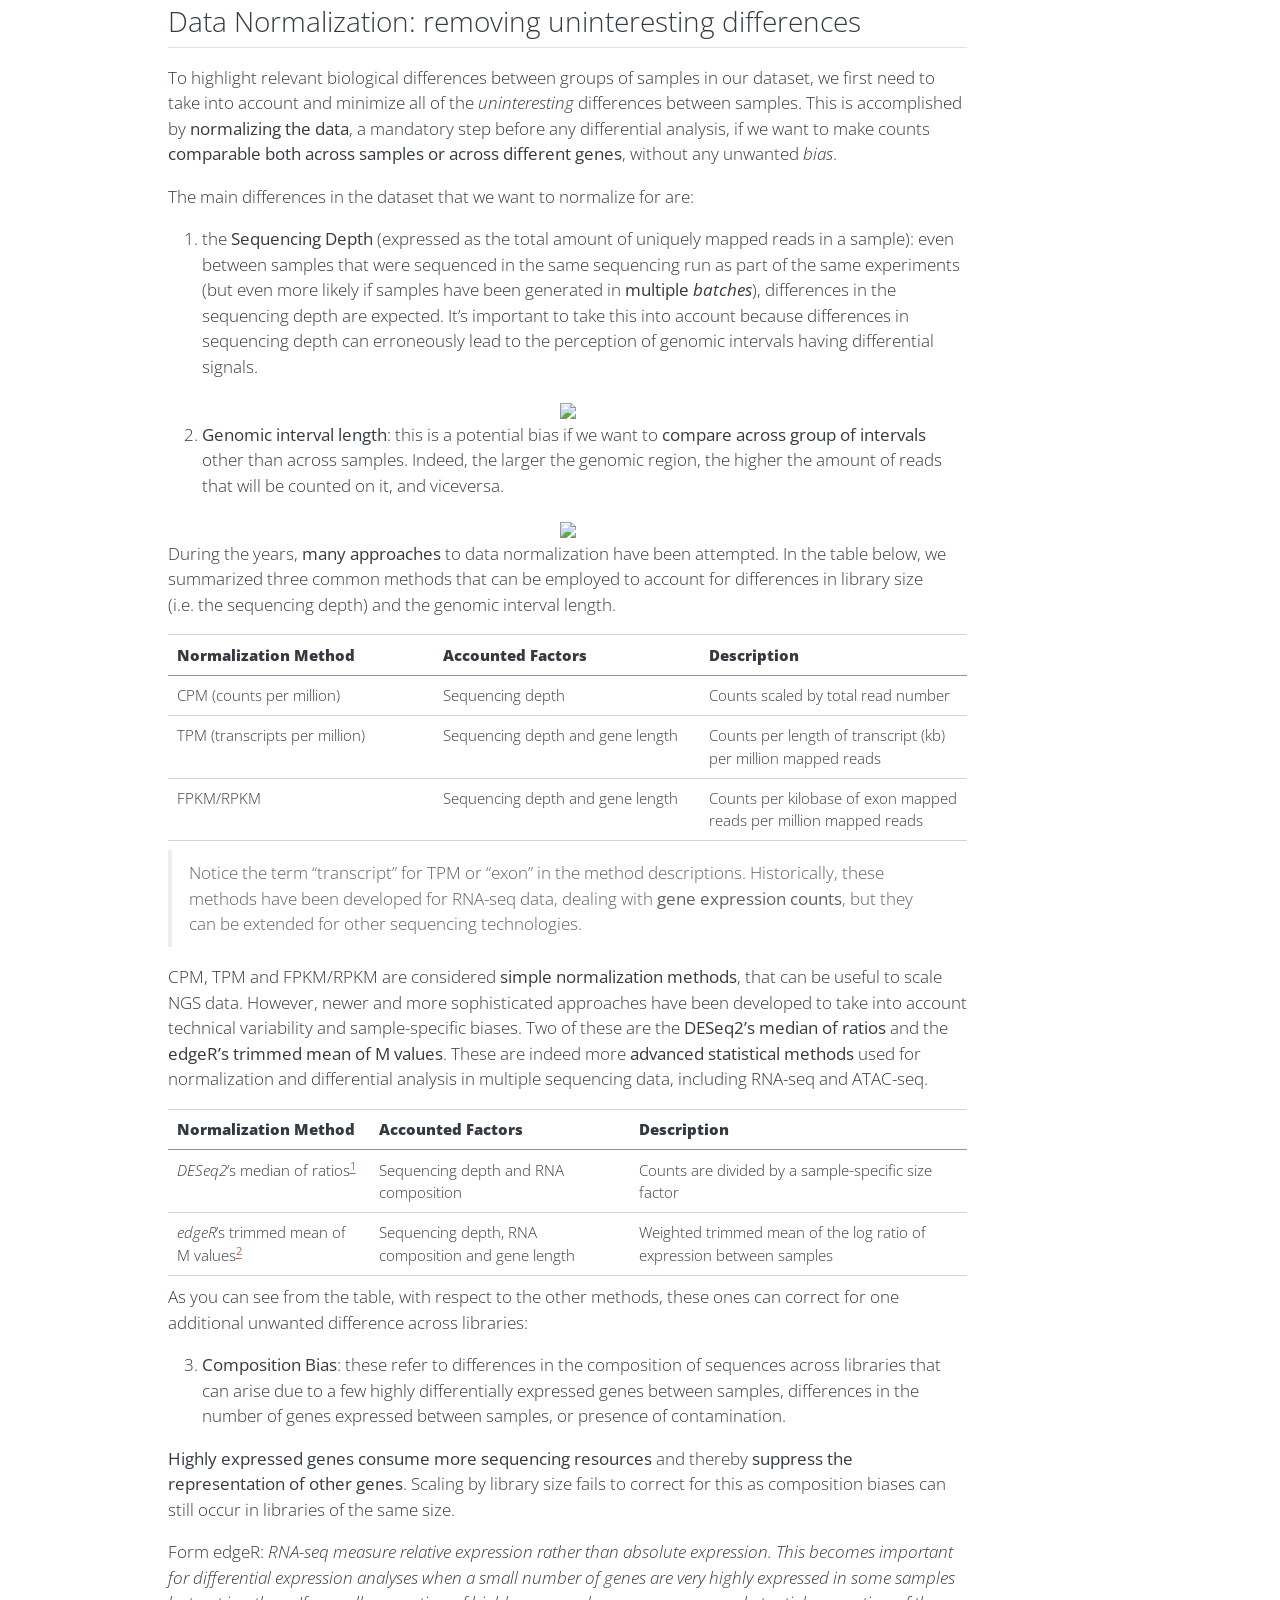
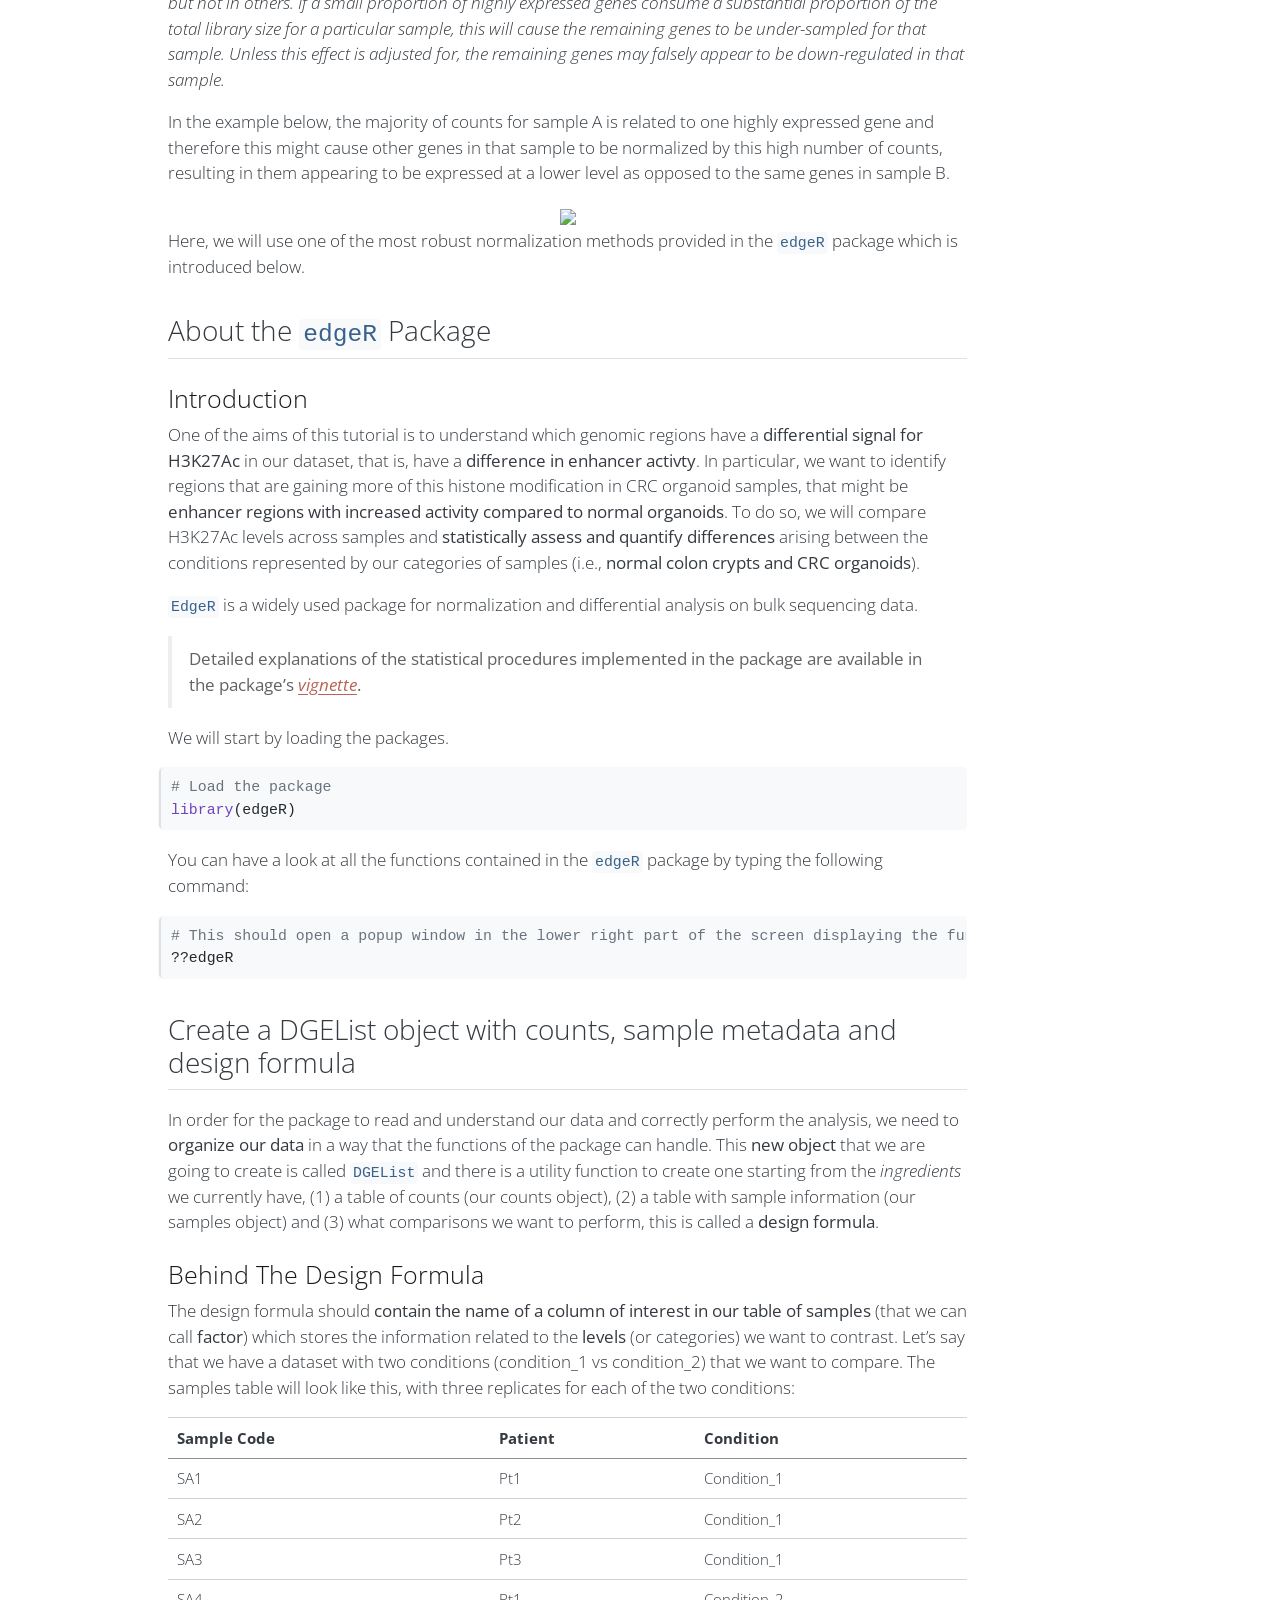
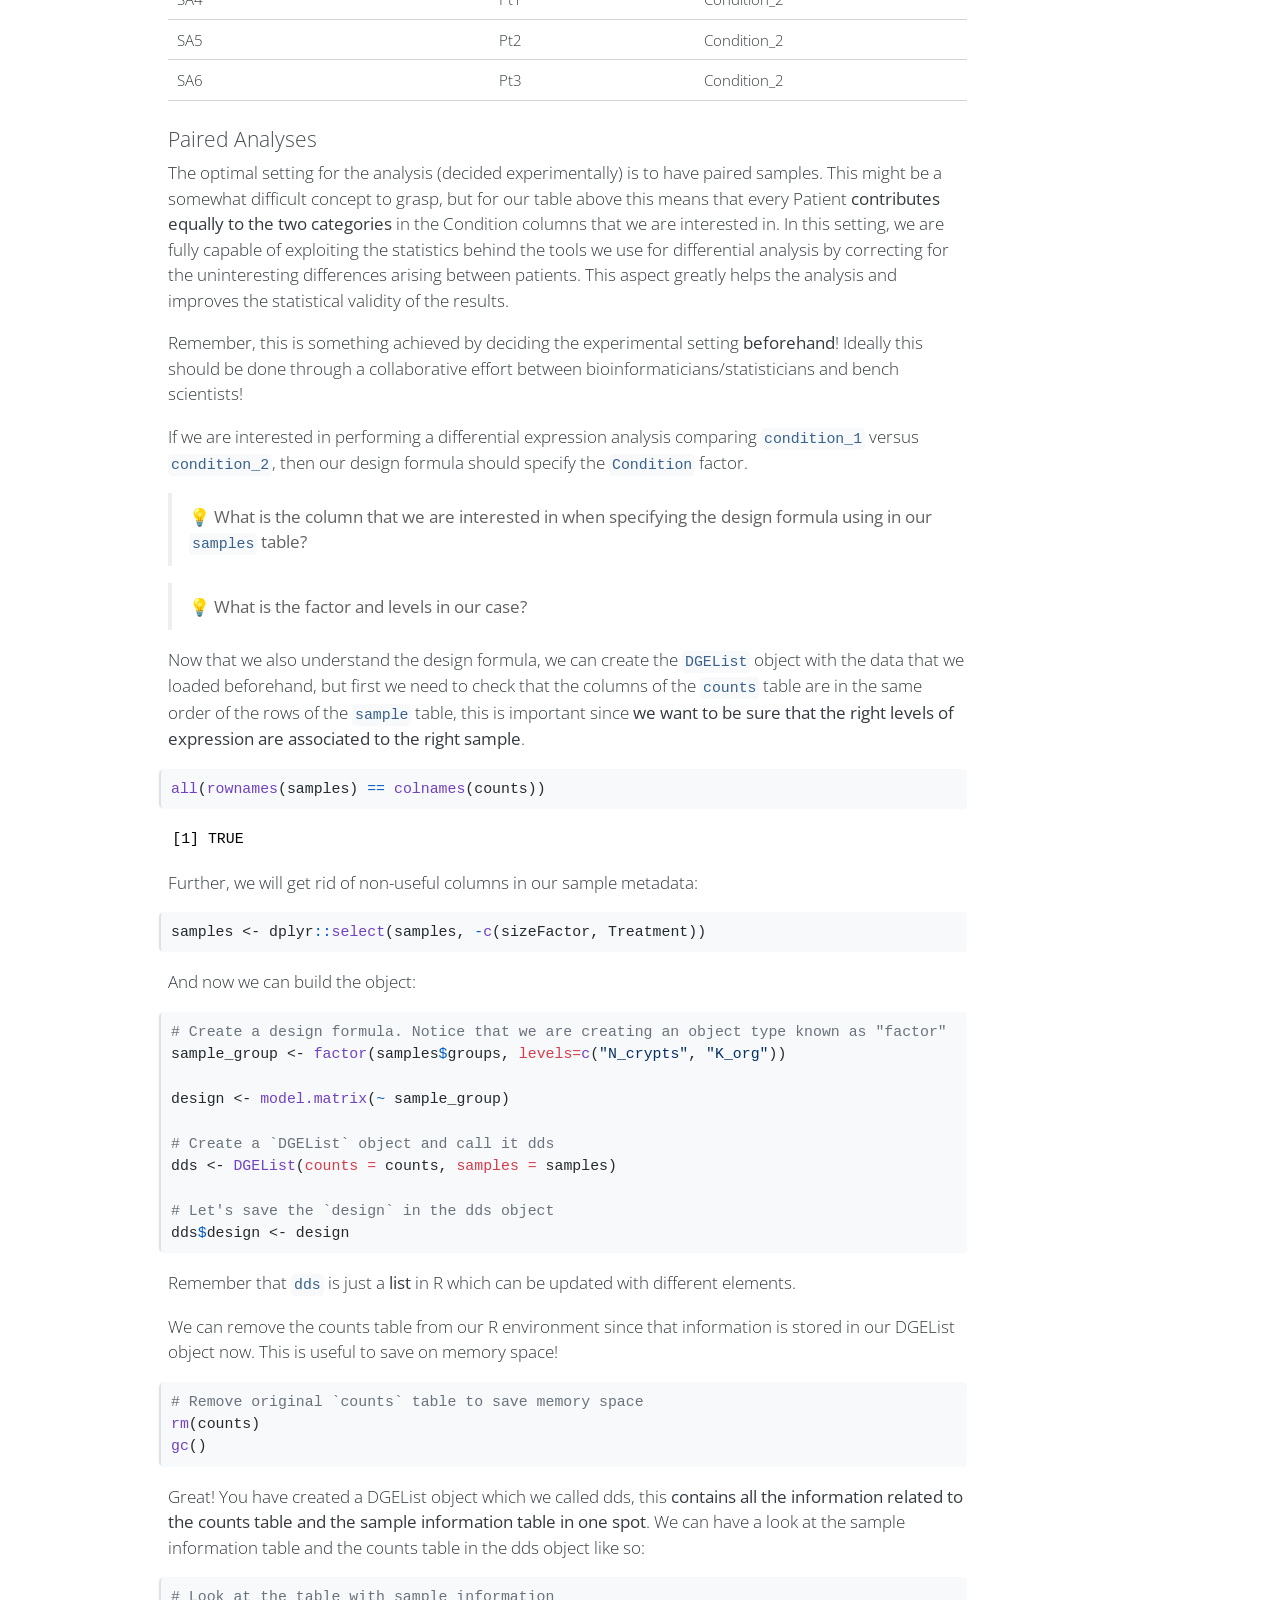
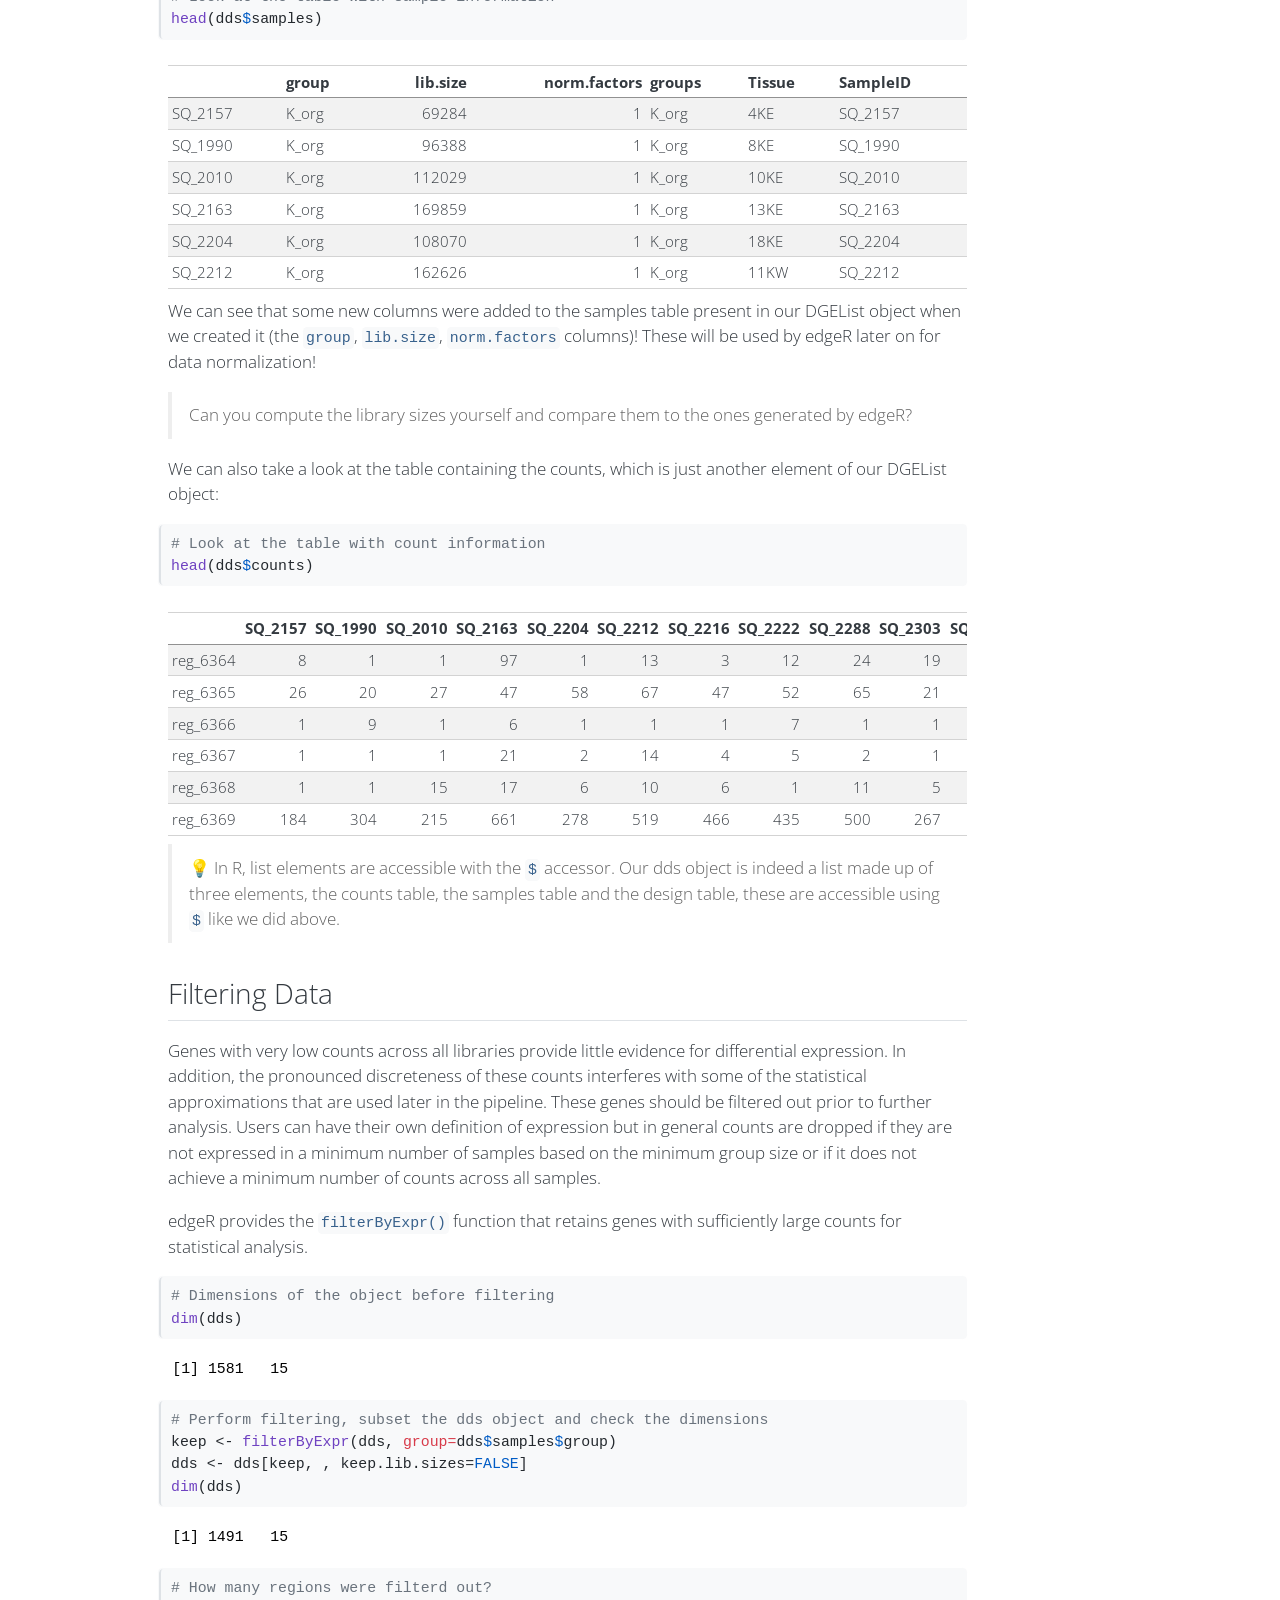
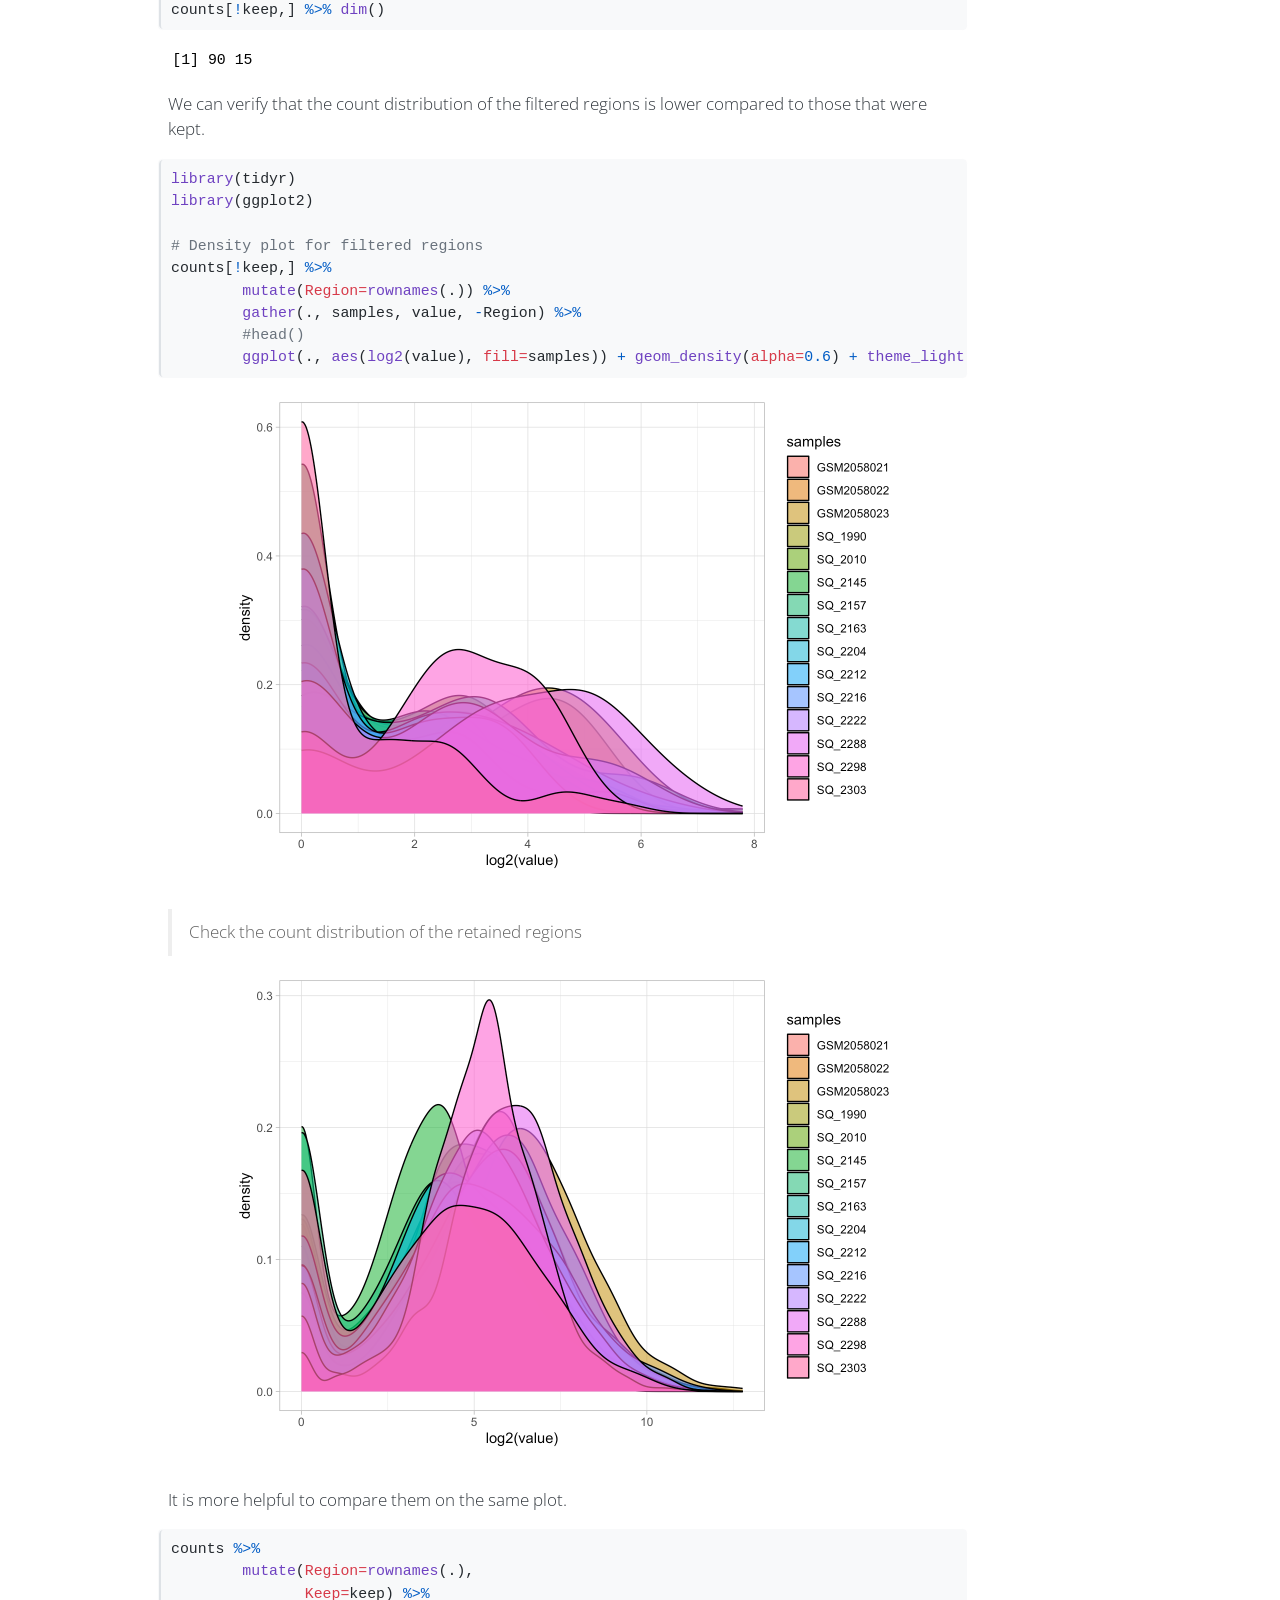
==== commit 7882b766: "ChIP-seq updates" ====
--- a/docs/ChIP-seq_analysis/pages/ChIP-seq_analysis_part1.html
+++ b/docs/ChIP-seq_analysis/pages/ChIP-seq_analysis_part1.html
@@ -6,7 +6,7 @@
 
 <meta name="viewport" content="width=device-width, initial-scale=1.0, user-scalable=yes">
 
-<meta name="dcterms.date" content="2026-05-25">
+<meta name="dcterms.date" content="2026-05-27">
 
 <title>ChIP-seq_analysis_part1 – 2026 MBMM UNIMI</title>
 <style>
@@ -286,7 +286,7 @@
     <div>
     <div class="quarto-title-meta-heading">Published</div>
     <div class="quarto-title-meta-contents">
-      <p class="date">May 25, 2026</p>
+      <p class="date">May 27, 2026</p>
     </div>
   </div>
   
@@ -305,6 +305,7 @@
 <li>Dataset introduction and exploration</li>
 <li>Data normalization with <code>edgeR</code></li>
 <li>Diagnostic and exploratory analysis</li>
+<li>Differential analysis</li>
 <li>Resources for ChIP-seq and other omics data</li>
 </ul>
 </section>
@@ -424,18 +425,15 @@
 </div>
 <p>Import the counts and metadata information for the samples.</p>
 <div class="cell" data-layout-align="center">
-<div class="code-copy-outer-scaffold"><div class="sourceCode cell-code" id="cb4"><pre class="sourceCode r code-with-copy"><code class="sourceCode r"><span id="cb4-1"><a href="#cb4-1" aria-hidden="true" tabindex="-1"></a><span class="fu">getwd</span>()</span></code></pre></div><button title="Copy to Clipboard" class="code-copy-button"><i class="bi"></i></button></div>
-<div class="cell-output cell-output-stdout">
-<pre class="bordered"><code>[1] "/Users/mfakiola/Desktop/fakiola/BioMeTra/Lectures/MBMM/2026/Notebooks/mbmm26/ChIP-seq_analysis/pages"</code></pre>
-</div>
-<div class="code-copy-outer-scaffold"><div class="sourceCode cell-code" id="cb6"><pre class="sourceCode r code-with-copy"><code class="sourceCode r"><span id="cb6-1"><a href="#cb6-1" aria-hidden="true" tabindex="-1"></a>counts <span class="ot">&lt;-</span> <span class="fu">read.table</span>(<span class="st">"../MBMM25_uploadata/raw_counts_chr12.matrix"</span>,<span class="at">text =</span> ., <span class="at">sep=</span><span class="st">"</span><span class="sc">\t</span><span class="st">"</span>) <span class="sc">%&gt;%</span> <span class="fu">as.data.frame</span>()</span>
-<span id="cb6-2"><a href="#cb6-2" aria-hidden="true" tabindex="-1"></a></span>
-<span id="cb6-3"><a href="#cb6-3" aria-hidden="true" tabindex="-1"></a>samples <span class="ot">&lt;-</span> <span class="fu">read.table</span>(<span class="st">"../MBMM25_uploadata/colData.txt"</span>, <span class="at">text =</span> ., <span class="at">sep=</span><span class="st">"</span><span class="sc">\t</span><span class="st">"</span>) <span class="sc">%&gt;%</span> <span class="fu">as.data.frame</span>()</span></code></pre></div><button title="Copy to Clipboard" class="code-copy-button"><i class="bi"></i></button></div>
+<div class="code-copy-outer-scaffold"><div class="sourceCode cell-code" id="cb4"><pre class="sourceCode r code-with-copy"><code class="sourceCode r"><span id="cb4-1"><a href="#cb4-1" aria-hidden="true" tabindex="-1"></a><span class="co">#getwd()</span></span>
+<span id="cb4-2"><a href="#cb4-2" aria-hidden="true" tabindex="-1"></a>counts <span class="ot">&lt;-</span> <span class="fu">read.table</span>(<span class="st">"../MBMM_uploadata/raw_counts_chr12.matrix"</span>,<span class="at">text =</span> ., <span class="at">sep=</span><span class="st">"</span><span class="sc">\t</span><span class="st">"</span>) <span class="sc">%&gt;%</span> <span class="fu">as.data.frame</span>()</span>
+<span id="cb4-3"><a href="#cb4-3" aria-hidden="true" tabindex="-1"></a></span>
+<span id="cb4-4"><a href="#cb4-4" aria-hidden="true" tabindex="-1"></a>samples <span class="ot">&lt;-</span> <span class="fu">read.table</span>(<span class="st">"../MBMM_uploadata/colData.txt"</span>, <span class="at">text =</span> ., <span class="at">sep=</span><span class="st">"</span><span class="sc">\t</span><span class="st">"</span>) <span class="sc">%&gt;%</span> <span class="fu">as.data.frame</span>()</span></code></pre></div><button title="Copy to Clipboard" class="code-copy-button"><i class="bi"></i></button></div>
 </div>
 <p>We can now explore the data that we have just loaded in the current R session to familiarize with it.</p>
 <div class="cell" data-layout-align="center">
-<div class="code-copy-outer-scaffold"><div class="sourceCode cell-code" id="cb7"><pre class="sourceCode r code-with-copy"><code class="sourceCode r"><span id="cb7-1"><a href="#cb7-1" aria-hidden="true" tabindex="-1"></a><span class="co"># Check out the counts</span></span>
-<span id="cb7-2"><a href="#cb7-2" aria-hidden="true" tabindex="-1"></a><span class="fu">head</span>(counts, <span class="dv">6</span>)</span></code></pre></div><button title="Copy to Clipboard" class="code-copy-button"><i class="bi"></i></button></div>
+<div class="code-copy-outer-scaffold"><div class="sourceCode cell-code" id="cb5"><pre class="sourceCode r code-with-copy"><code class="sourceCode r"><span id="cb5-1"><a href="#cb5-1" aria-hidden="true" tabindex="-1"></a><span class="co"># Check out the counts</span></span>
+<span id="cb5-2"><a href="#cb5-2" aria-hidden="true" tabindex="-1"></a><span class="fu">head</span>(counts, <span class="dv">6</span>)</span></code></pre></div><button title="Copy to Clipboard" class="code-copy-button"><i class="bi"></i></button></div>
 </div>
 <div class="cell" data-layout-align="center">
 <div class="cell-output-display">
@@ -575,8 +573,8 @@
 </div>
 <p>We can then check the shape of our counts table (i.e.&nbsp;how many different peaks we are detecting and how many different samples?)</p>
 <div class="cell" data-layout-align="center">
-<div class="code-copy-outer-scaffold"><div class="sourceCode cell-code" id="cb8"><pre class="sourceCode r code-with-copy"><code class="sourceCode r"><span id="cb8-1"><a href="#cb8-1" aria-hidden="true" tabindex="-1"></a><span class="co"># How many rows and columns does our count table have?</span></span>
-<span id="cb8-2"><a href="#cb8-2" aria-hidden="true" tabindex="-1"></a><span class="fu">dim</span>(counts)</span></code></pre></div><button title="Copy to Clipboard" class="code-copy-button"><i class="bi"></i></button></div>
+<div class="code-copy-outer-scaffold"><div class="sourceCode cell-code" id="cb6"><pre class="sourceCode r code-with-copy"><code class="sourceCode r"><span id="cb6-1"><a href="#cb6-1" aria-hidden="true" tabindex="-1"></a><span class="co"># How many rows and columns does our count table have?</span></span>
+<span id="cb6-2"><a href="#cb6-2" aria-hidden="true" tabindex="-1"></a><span class="fu">dim</span>(counts)</span></code></pre></div><button title="Copy to Clipboard" class="code-copy-button"><i class="bi"></i></button></div>
 <div class="cell-output cell-output-stdout">
 <pre class="bordered"><code>[1] 1581   15</code></pre>
 </div>
@@ -584,8 +582,8 @@
 <p>We can see that our table contains count information for 1581 peaks and 15 samples.</p>
 <p>We can also inspect the <strong>metadata</strong> from the samples which is stored in the <code>samples</code> object we created above.</p>
 <div class="cell" data-layout-align="center">
-<div class="code-copy-outer-scaffold"><div class="sourceCode cell-code" id="cb10"><pre class="sourceCode r code-with-copy"><code class="sourceCode r"><span id="cb10-1"><a href="#cb10-1" aria-hidden="true" tabindex="-1"></a><span class="co"># What does the table look like?</span></span>
-<span id="cb10-2"><a href="#cb10-2" aria-hidden="true" tabindex="-1"></a>samples</span></code></pre></div><button title="Copy to Clipboard" class="code-copy-button"><i class="bi"></i></button></div>
+<div class="code-copy-outer-scaffold"><div class="sourceCode cell-code" id="cb8"><pre class="sourceCode r code-with-copy"><code class="sourceCode r"><span id="cb8-1"><a href="#cb8-1" aria-hidden="true" tabindex="-1"></a><span class="co"># What does the table look like?</span></span>
+<span id="cb8-2"><a href="#cb8-2" aria-hidden="true" tabindex="-1"></a>samples</span></code></pre></div><button title="Copy to Clipboard" class="code-copy-button"><i class="bi"></i></button></div>
 </div>
 <div class="cell" data-layout-align="center">
 <div class="cell-output-display">
@@ -726,8 +724,8 @@
 </div>
 </div>
 <div class="cell" data-layout-align="center">
-<div class="code-copy-outer-scaffold"><div class="sourceCode cell-code" id="cb11"><pre class="sourceCode r code-with-copy"><code class="sourceCode r"><span id="cb11-1"><a href="#cb11-1" aria-hidden="true" tabindex="-1"></a><span class="co"># What is the shape of this samples table?</span></span>
-<span id="cb11-2"><a href="#cb11-2" aria-hidden="true" tabindex="-1"></a><span class="fu">dim</span>(samples)</span></code></pre></div><button title="Copy to Clipboard" class="code-copy-button"><i class="bi"></i></button></div>
+<div class="code-copy-outer-scaffold"><div class="sourceCode cell-code" id="cb9"><pre class="sourceCode r code-with-copy"><code class="sourceCode r"><span id="cb9-1"><a href="#cb9-1" aria-hidden="true" tabindex="-1"></a><span class="co"># What is the shape of this samples table?</span></span>
+<span id="cb9-2"><a href="#cb9-2" aria-hidden="true" tabindex="-1"></a><span class="fu">dim</span>(samples)</span></code></pre></div><button title="Copy to Clipboard" class="code-copy-button"><i class="bi"></i></button></div>
 <div class="cell-output cell-output-stdout">
 <pre class="bordered"><code>[1] 15  5</code></pre>
 </div>
@@ -735,42 +733,42 @@
 <p>In this case, this <code>samples</code> table has as many rows (15) as there are samples (which in turn is equal to the number of columns in the <code>counts</code> table), with columns containing different types of information related to each of the sample in the analysis.</p>
 <p>We can verify that the samples in the <code>counts</code> table matches the samples in the <code>metadata</code> table.</p>
 <div class="cell" data-layout-align="center">
-<div class="code-copy-outer-scaffold"><div class="sourceCode cell-code" id="cb13"><pre class="sourceCode r code-with-copy"><code class="sourceCode r"><span id="cb13-1"><a href="#cb13-1" aria-hidden="true" tabindex="-1"></a><span class="fu">table</span>(<span class="fu">colnames</span>(counts)<span class="sc">==</span><span class="fu">rownames</span>(samples))</span></code></pre></div><button title="Copy to Clipboard" class="code-copy-button"><i class="bi"></i></button></div>
+<div class="code-copy-outer-scaffold"><div class="sourceCode cell-code" id="cb11"><pre class="sourceCode r code-with-copy"><code class="sourceCode r"><span id="cb11-1"><a href="#cb11-1" aria-hidden="true" tabindex="-1"></a><span class="fu">table</span>(<span class="fu">colnames</span>(counts)<span class="sc">==</span><span class="fu">rownames</span>(samples))</span></code></pre></div><button title="Copy to Clipboard" class="code-copy-button"><i class="bi"></i></button></div>
 <div class="cell-output cell-output-stdout">
 <pre class="bordered"><code>
 TRUE 
   15 </code></pre>
 </div>
-<div class="code-copy-outer-scaffold"><div class="sourceCode cell-code" id="cb15"><pre class="sourceCode r code-with-copy"><code class="sourceCode r"><span id="cb15-1"><a href="#cb15-1" aria-hidden="true" tabindex="-1"></a><span class="co"># What if we reverse the order of the samples? </span></span>
-<span id="cb15-2"><a href="#cb15-2" aria-hidden="true" tabindex="-1"></a><span class="fu">table</span>(<span class="fu">colnames</span>(counts)<span class="sc">==</span><span class="fu">rev</span>(<span class="fu">rownames</span>(samples)))</span></code></pre></div><button title="Copy to Clipboard" class="code-copy-button"><i class="bi"></i></button></div>
+<div class="code-copy-outer-scaffold"><div class="sourceCode cell-code" id="cb13"><pre class="sourceCode r code-with-copy"><code class="sourceCode r"><span id="cb13-1"><a href="#cb13-1" aria-hidden="true" tabindex="-1"></a><span class="co"># What if we reverse the order of the samples? </span></span>
+<span id="cb13-2"><a href="#cb13-2" aria-hidden="true" tabindex="-1"></a><span class="fu">table</span>(<span class="fu">colnames</span>(counts)<span class="sc">==</span><span class="fu">rev</span>(<span class="fu">rownames</span>(samples)))</span></code></pre></div><button title="Copy to Clipboard" class="code-copy-button"><i class="bi"></i></button></div>
 <div class="cell-output cell-output-stdout">
 <pre class="bordered"><code>
 FALSE  TRUE 
    14     1 </code></pre>
 </div>
-<div class="code-copy-outer-scaffold"><div class="sourceCode cell-code" id="cb17"><pre class="sourceCode r code-with-copy"><code class="sourceCode r"><span id="cb17-1"><a href="#cb17-1" aria-hidden="true" tabindex="-1"></a><span class="co">#colnames(counts)==rev(rownames(samples))</span></span></code></pre></div><button title="Copy to Clipboard" class="code-copy-button"><i class="bi"></i></button></div>
+<div class="code-copy-outer-scaffold"><div class="sourceCode cell-code" id="cb15"><pre class="sourceCode r code-with-copy"><code class="sourceCode r"><span id="cb15-1"><a href="#cb15-1" aria-hidden="true" tabindex="-1"></a><span class="co">#colnames(counts)==rev(rownames(samples))</span></span></code></pre></div><button title="Copy to Clipboard" class="code-copy-button"><i class="bi"></i></button></div>
 </div>
 </section>
 <section id="savingloading-files" class="level2">
 <h2 class="anchored" data-anchor-id="savingloading-files">Saving/Loading Files</h2>
 <p><strong>Let’s save this object with samples information</strong> in a file format where columns are separated by commas. You might be familiar with this format if you have worked quite a bit in Excel. In <code>R</code>, we can save tabular data with the <code>write.table()</code> function specifying the location (the file name) we want. This is <strong>useful in the case our <code>R</code> session dies or we decide to interrupt it</strong>. In this case we will not have to run the whole analysis from the beginning and we can just source the file and load it!</p>
 <div class="cell" data-layout-align="center">
-<div class="code-copy-outer-scaffold"><div class="sourceCode cell-code" id="cb18"><pre class="sourceCode r code-with-copy"><code class="sourceCode r"><span id="cb18-1"><a href="#cb18-1" aria-hidden="true" tabindex="-1"></a><span class="fu">write.table</span>(samples, <span class="st">"../results/samples_table.csv"</span>, <span class="at">sep =</span> <span class="st">","</span>, <span class="at">quote =</span> <span class="cn">FALSE</span>)</span></code></pre></div><button title="Copy to Clipboard" class="code-copy-button"><i class="bi"></i></button></div>
+<div class="code-copy-outer-scaffold"><div class="sourceCode cell-code" id="cb16"><pre class="sourceCode r code-with-copy"><code class="sourceCode r"><span id="cb16-1"><a href="#cb16-1" aria-hidden="true" tabindex="-1"></a><span class="fu">write.table</span>(samples, <span class="st">"../results/samples_table.csv"</span>, <span class="at">sep =</span> <span class="st">","</span>, <span class="at">quote =</span> <span class="cn">FALSE</span>)</span></code></pre></div><button title="Copy to Clipboard" class="code-copy-button"><i class="bi"></i></button></div>
 </div>
 <p>We can <strong>load the object back into the current session</strong> by using the following code line:</p>
 <div class="cell" data-layout-align="center">
-<div class="code-copy-outer-scaffold"><div class="sourceCode cell-code" id="cb19"><pre class="sourceCode r code-with-copy"><code class="sourceCode r"><span id="cb19-1"><a href="#cb19-1" aria-hidden="true" tabindex="-1"></a>samples <span class="ot">&lt;-</span> <span class="fu">read.table</span>(<span class="st">"../results/samples_table.csv"</span>, <span class="at">sep =</span> <span class="st">","</span>)</span></code></pre></div><button title="Copy to Clipboard" class="code-copy-button"><i class="bi"></i></button></div>
+<div class="code-copy-outer-scaffold"><div class="sourceCode cell-code" id="cb17"><pre class="sourceCode r code-with-copy"><code class="sourceCode r"><span id="cb17-1"><a href="#cb17-1" aria-hidden="true" tabindex="-1"></a>samples <span class="ot">&lt;-</span> <span class="fu">read.table</span>(<span class="st">"../results/samples_table.csv"</span>, <span class="at">sep =</span> <span class="st">","</span>)</span></code></pre></div><button title="Copy to Clipboard" class="code-copy-button"><i class="bi"></i></button></div>
 </div>
 <p>Repeat the same for the counts.</p>
 <blockquote class="blockquote">
 <p>In this case save it as an RDS Object, which is R’s binary format. This format stores complex objects preserving the R object structure. It’s faster to read/write, and takes up less space. The caveat: it is not human-readable (binary).</p>
 </blockquote>
 <div class="cell" data-layout-align="center">
-<div class="code-copy-outer-scaffold"><div class="sourceCode cell-code" id="cb20"><pre class="sourceCode r code-with-copy"><code class="sourceCode r"><span id="cb20-1"><a href="#cb20-1" aria-hidden="true" tabindex="-1"></a><span class="fu">saveRDS</span>(counts, <span class="st">"../results/counts_table.rds"</span>)</span></code></pre></div><button title="Copy to Clipboard" class="code-copy-button"><i class="bi"></i></button></div>
-</div>
-<div class="cell" data-layout-align="center">
-<div class="code-copy-outer-scaffold"><div class="sourceCode cell-code" id="cb21"><pre class="sourceCode r code-with-copy"><code class="sourceCode r"><span id="cb21-1"><a href="#cb21-1" aria-hidden="true" tabindex="-1"></a><span class="co"># Load the data again</span></span>
-<span id="cb21-2"><a href="#cb21-2" aria-hidden="true" tabindex="-1"></a>counts <span class="ot">&lt;-</span> <span class="fu">readRDS</span>(<span class="st">"../results/counts_table.rds"</span>)</span></code></pre></div><button title="Copy to Clipboard" class="code-copy-button"><i class="bi"></i></button></div>
+<div class="code-copy-outer-scaffold"><div class="sourceCode cell-code" id="cb18"><pre class="sourceCode r code-with-copy"><code class="sourceCode r"><span id="cb18-1"><a href="#cb18-1" aria-hidden="true" tabindex="-1"></a><span class="fu">saveRDS</span>(counts, <span class="st">"../results/counts_table.rds"</span>)</span></code></pre></div><button title="Copy to Clipboard" class="code-copy-button"><i class="bi"></i></button></div>
+</div>
+<div class="cell" data-layout-align="center">
+<div class="code-copy-outer-scaffold"><div class="sourceCode cell-code" id="cb19"><pre class="sourceCode r code-with-copy"><code class="sourceCode r"><span id="cb19-1"><a href="#cb19-1" aria-hidden="true" tabindex="-1"></a><span class="co"># Load the data again</span></span>
+<span id="cb19-2"><a href="#cb19-2" aria-hidden="true" tabindex="-1"></a>counts <span class="ot">&lt;-</span> <span class="fu">readRDS</span>(<span class="st">"../results/counts_table.rds"</span>)</span></code></pre></div><button title="Copy to Clipboard" class="code-copy-button"><i class="bi"></i></button></div>
 </div>
 <p><strong>! Troubleshoot</strong></p>
 <blockquote class="blockquote">
@@ -883,13 +881,13 @@
 </blockquote>
 <p>We will start by loading the packages.</p>
 <div class="cell" data-layout-align="center">
-<div class="code-copy-outer-scaffold"><div class="sourceCode cell-code" id="cb22"><pre class="sourceCode r code-with-copy"><code class="sourceCode r"><span id="cb22-1"><a href="#cb22-1" aria-hidden="true" tabindex="-1"></a><span class="co"># Load the package</span></span>
-<span id="cb22-2"><a href="#cb22-2" aria-hidden="true" tabindex="-1"></a><span class="fu">library</span>(edgeR)</span></code></pre></div><button title="Copy to Clipboard" class="code-copy-button"><i class="bi"></i></button></div>
+<div class="code-copy-outer-scaffold"><div class="sourceCode cell-code" id="cb20"><pre class="sourceCode r code-with-copy"><code class="sourceCode r"><span id="cb20-1"><a href="#cb20-1" aria-hidden="true" tabindex="-1"></a><span class="co"># Load the package</span></span>
+<span id="cb20-2"><a href="#cb20-2" aria-hidden="true" tabindex="-1"></a><span class="fu">library</span>(edgeR)</span></code></pre></div><button title="Copy to Clipboard" class="code-copy-button"><i class="bi"></i></button></div>
 </div>
 <p>You can have a look at all the functions contained in the <code>edgeR</code> package by typing the following command:</p>
 <div class="cell" data-layout-align="center">
-<div class="code-copy-outer-scaffold"><div class="sourceCode cell-code" id="cb23"><pre class="sourceCode r code-with-copy"><code class="sourceCode r"><span id="cb23-1"><a href="#cb23-1" aria-hidden="true" tabindex="-1"></a><span class="co"># This should open a popup window in the lower right part of the screen displaying the functions in the package</span></span>
-<span id="cb23-2"><a href="#cb23-2" aria-hidden="true" tabindex="-1"></a>??edgeR</span></code></pre></div><button title="Copy to Clipboard" class="code-copy-button"><i class="bi"></i></button></div>
+<div class="code-copy-outer-scaffold"><div class="sourceCode cell-code" id="cb21"><pre class="sourceCode r code-with-copy"><code class="sourceCode r"><span id="cb21-1"><a href="#cb21-1" aria-hidden="true" tabindex="-1"></a><span class="co"># This should open a popup window in the lower right part of the screen displaying the functions in the package</span></span>
+<span id="cb21-2"><a href="#cb21-2" aria-hidden="true" tabindex="-1"></a>??edgeR</span></code></pre></div><button title="Copy to Clipboard" class="code-copy-button"><i class="bi"></i></button></div>
 </div>
 </section>
 </section>
@@ -953,39 +951,39 @@
 </blockquote>
 <p>Now that we also understand the design formula, we can create the <code>DGEList</code> object with the data that we loaded beforehand, but first we need to check that the columns of the <code>counts</code> table are in the same order of the rows of the <code>sample</code> table, this is important since <strong>we want to be sure that the right levels of expression are associated to the right sample</strong>.</p>
 <div class="cell" data-layout-align="center">
-<div class="code-copy-outer-scaffold"><div class="sourceCode cell-code" id="cb24"><pre class="sourceCode r code-with-copy"><code class="sourceCode r"><span id="cb24-1"><a href="#cb24-1" aria-hidden="true" tabindex="-1"></a><span class="fu">all</span>(<span class="fu">rownames</span>(samples) <span class="sc">==</span> <span class="fu">colnames</span>(counts))</span></code></pre></div><button title="Copy to Clipboard" class="code-copy-button"><i class="bi"></i></button></div>
+<div class="code-copy-outer-scaffold"><div class="sourceCode cell-code" id="cb22"><pre class="sourceCode r code-with-copy"><code class="sourceCode r"><span id="cb22-1"><a href="#cb22-1" aria-hidden="true" tabindex="-1"></a><span class="fu">all</span>(<span class="fu">rownames</span>(samples) <span class="sc">==</span> <span class="fu">colnames</span>(counts))</span></code></pre></div><button title="Copy to Clipboard" class="code-copy-button"><i class="bi"></i></button></div>
 <div class="cell-output cell-output-stdout">
 <pre class="bordered"><code>[1] TRUE</code></pre>
 </div>
 </div>
 <p>Further, we will get rid of non-useful columns in our sample metadata:</p>
 <div class="cell" data-layout-align="center">
-<div class="code-copy-outer-scaffold"><div class="sourceCode cell-code" id="cb26"><pre class="sourceCode r code-with-copy"><code class="sourceCode r"><span id="cb26-1"><a href="#cb26-1" aria-hidden="true" tabindex="-1"></a>samples <span class="ot">&lt;-</span> dplyr<span class="sc">::</span><span class="fu">select</span>(samples, <span class="sc">-</span><span class="fu">c</span>(sizeFactor, Treatment))</span></code></pre></div><button title="Copy to Clipboard" class="code-copy-button"><i class="bi"></i></button></div>
+<div class="code-copy-outer-scaffold"><div class="sourceCode cell-code" id="cb24"><pre class="sourceCode r code-with-copy"><code class="sourceCode r"><span id="cb24-1"><a href="#cb24-1" aria-hidden="true" tabindex="-1"></a>samples <span class="ot">&lt;-</span> dplyr<span class="sc">::</span><span class="fu">select</span>(samples, <span class="sc">-</span><span class="fu">c</span>(sizeFactor, Treatment))</span></code></pre></div><button title="Copy to Clipboard" class="code-copy-button"><i class="bi"></i></button></div>
 </div>
 <p>And now we can build the object:</p>
 <div class="cell" data-layout-align="center">
-<div class="code-copy-outer-scaffold"><div class="sourceCode cell-code" id="cb27"><pre class="sourceCode r code-with-copy"><code class="sourceCode r"><span id="cb27-1"><a href="#cb27-1" aria-hidden="true" tabindex="-1"></a><span class="co"># Create a design formula. Notice that we are creating an object type known as "factor"</span></span>
-<span id="cb27-2"><a href="#cb27-2" aria-hidden="true" tabindex="-1"></a>sample_group <span class="ot">&lt;-</span> <span class="fu">factor</span>(samples<span class="sc">$</span>groups, <span class="at">levels=</span><span class="fu">c</span>(<span class="st">"N_crypts"</span>, <span class="st">"K_org"</span>))</span>
-<span id="cb27-3"><a href="#cb27-3" aria-hidden="true" tabindex="-1"></a></span>
-<span id="cb27-4"><a href="#cb27-4" aria-hidden="true" tabindex="-1"></a>design <span class="ot">&lt;-</span> <span class="fu">model.matrix</span>(<span class="sc">~</span> sample_group)</span>
-<span id="cb27-5"><a href="#cb27-5" aria-hidden="true" tabindex="-1"></a></span>
-<span id="cb27-6"><a href="#cb27-6" aria-hidden="true" tabindex="-1"></a><span class="co"># Create a `DGEList` object and call it dds</span></span>
-<span id="cb27-7"><a href="#cb27-7" aria-hidden="true" tabindex="-1"></a>dds <span class="ot">&lt;-</span> <span class="fu">DGEList</span>(<span class="at">counts =</span> counts, <span class="at">samples =</span> samples)</span>
-<span id="cb27-8"><a href="#cb27-8" aria-hidden="true" tabindex="-1"></a></span>
-<span id="cb27-9"><a href="#cb27-9" aria-hidden="true" tabindex="-1"></a><span class="co"># Let's save the `design` in the dds object</span></span>
-<span id="cb27-10"><a href="#cb27-10" aria-hidden="true" tabindex="-1"></a>dds<span class="sc">$</span>design <span class="ot">&lt;-</span> design</span></code></pre></div><button title="Copy to Clipboard" class="code-copy-button"><i class="bi"></i></button></div>
+<div class="code-copy-outer-scaffold"><div class="sourceCode cell-code" id="cb25"><pre class="sourceCode r code-with-copy"><code class="sourceCode r"><span id="cb25-1"><a href="#cb25-1" aria-hidden="true" tabindex="-1"></a><span class="co"># Create a design formula. Notice that we are creating an object type known as "factor"</span></span>
+<span id="cb25-2"><a href="#cb25-2" aria-hidden="true" tabindex="-1"></a>sample_group <span class="ot">&lt;-</span> <span class="fu">factor</span>(samples<span class="sc">$</span>groups, <span class="at">levels=</span><span class="fu">c</span>(<span class="st">"N_crypts"</span>, <span class="st">"K_org"</span>))</span>
+<span id="cb25-3"><a href="#cb25-3" aria-hidden="true" tabindex="-1"></a></span>
+<span id="cb25-4"><a href="#cb25-4" aria-hidden="true" tabindex="-1"></a>design <span class="ot">&lt;-</span> <span class="fu">model.matrix</span>(<span class="sc">~</span> sample_group)</span>
+<span id="cb25-5"><a href="#cb25-5" aria-hidden="true" tabindex="-1"></a></span>
+<span id="cb25-6"><a href="#cb25-6" aria-hidden="true" tabindex="-1"></a><span class="co"># Create a `DGEList` object and call it dds</span></span>
+<span id="cb25-7"><a href="#cb25-7" aria-hidden="true" tabindex="-1"></a>dds <span class="ot">&lt;-</span> <span class="fu">DGEList</span>(<span class="at">counts =</span> counts, <span class="at">samples =</span> samples)</span>
+<span id="cb25-8"><a href="#cb25-8" aria-hidden="true" tabindex="-1"></a></span>
+<span id="cb25-9"><a href="#cb25-9" aria-hidden="true" tabindex="-1"></a><span class="co"># Let's save the `design` in the dds object</span></span>
+<span id="cb25-10"><a href="#cb25-10" aria-hidden="true" tabindex="-1"></a>dds<span class="sc">$</span>design <span class="ot">&lt;-</span> design</span></code></pre></div><button title="Copy to Clipboard" class="code-copy-button"><i class="bi"></i></button></div>
 </div>
 <p>Remember that <code>dds</code> is just a <strong>list</strong> in R which can be updated with different elements.</p>
 <p>We can remove the counts table from our R environment since that information is stored in our DGEList object now. This is useful to save on memory space!</p>
 <div class="cell" data-layout-align="center">
-<div class="code-copy-outer-scaffold"><div class="sourceCode cell-code" id="cb28"><pre class="sourceCode r code-with-copy"><code class="sourceCode r"><span id="cb28-1"><a href="#cb28-1" aria-hidden="true" tabindex="-1"></a><span class="co"># Remove original `counts` table to save memory space</span></span>
-<span id="cb28-2"><a href="#cb28-2" aria-hidden="true" tabindex="-1"></a><span class="fu">rm</span>(counts)</span>
-<span id="cb28-3"><a href="#cb28-3" aria-hidden="true" tabindex="-1"></a><span class="fu">gc</span>()</span></code></pre></div><button title="Copy to Clipboard" class="code-copy-button"><i class="bi"></i></button></div>
+<div class="code-copy-outer-scaffold"><div class="sourceCode cell-code" id="cb26"><pre class="sourceCode r code-with-copy"><code class="sourceCode r"><span id="cb26-1"><a href="#cb26-1" aria-hidden="true" tabindex="-1"></a><span class="co"># Remove original `counts` table to save memory space</span></span>
+<span id="cb26-2"><a href="#cb26-2" aria-hidden="true" tabindex="-1"></a><span class="fu">rm</span>(counts)</span>
+<span id="cb26-3"><a href="#cb26-3" aria-hidden="true" tabindex="-1"></a><span class="fu">gc</span>()</span></code></pre></div><button title="Copy to Clipboard" class="code-copy-button"><i class="bi"></i></button></div>
 </div>
 <p>Great! You have created a DGEList object which we called dds, this <strong>contains all the information related to the counts table and the sample information table in one spot</strong>. We can have a look at the sample information table and the counts table in the dds object like so:</p>
 <div class="cell" data-layout-align="center">
-<div class="code-copy-outer-scaffold"><div class="sourceCode cell-code" id="cb29"><pre class="sourceCode r code-with-copy"><code class="sourceCode r"><span id="cb29-1"><a href="#cb29-1" aria-hidden="true" tabindex="-1"></a><span class="co"># Look at the table with sample information</span></span>
-<span id="cb29-2"><a href="#cb29-2" aria-hidden="true" tabindex="-1"></a><span class="fu">head</span>(dds<span class="sc">$</span>samples)</span></code></pre></div><button title="Copy to Clipboard" class="code-copy-button"><i class="bi"></i></button></div>
+<div class="code-copy-outer-scaffold"><div class="sourceCode cell-code" id="cb27"><pre class="sourceCode r code-with-copy"><code class="sourceCode r"><span id="cb27-1"><a href="#cb27-1" aria-hidden="true" tabindex="-1"></a><span class="co"># Look at the table with sample information</span></span>
+<span id="cb27-2"><a href="#cb27-2" aria-hidden="true" tabindex="-1"></a><span class="fu">head</span>(dds<span class="sc">$</span>samples)</span></code></pre></div><button title="Copy to Clipboard" class="code-copy-button"><i class="bi"></i></button></div>
 </div>
 <div class="cell" data-layout-align="center">
 <div class="cell-output-display">
@@ -1066,8 +1064,8 @@
 </blockquote>
 <p>We can also take a look at the table containing the counts, which is just another element of our DGEList object:</p>
 <div class="cell" data-layout-align="center">
-<div class="code-copy-outer-scaffold"><div class="sourceCode cell-code" id="cb30"><pre class="sourceCode r code-with-copy"><code class="sourceCode r"><span id="cb30-1"><a href="#cb30-1" aria-hidden="true" tabindex="-1"></a><span class="co"># Look at the table with count information</span></span>
-<span id="cb30-2"><a href="#cb30-2" aria-hidden="true" tabindex="-1"></a><span class="fu">head</span>(dds<span class="sc">$</span>counts)</span></code></pre></div><button title="Copy to Clipboard" class="code-copy-button"><i class="bi"></i></button></div>
+<div class="code-copy-outer-scaffold"><div class="sourceCode cell-code" id="cb28"><pre class="sourceCode r code-with-copy"><code class="sourceCode r"><span id="cb28-1"><a href="#cb28-1" aria-hidden="true" tabindex="-1"></a><span class="co"># Look at the table with count information</span></span>
+<span id="cb28-2"><a href="#cb28-2" aria-hidden="true" tabindex="-1"></a><span class="fu">head</span>(dds<span class="sc">$</span>counts)</span></code></pre></div><button title="Copy to Clipboard" class="code-copy-button"><i class="bi"></i></button></div>
 </div>
 <div class="cell" data-layout-align="center">
 <div class="cell-output-display">
@@ -1216,51 +1214,39 @@
 <p>Genes with very low counts across all libraries provide little evidence for differential expression. In addition, the pronounced discreteness of these counts interferes with some of the statistical approximations that are used later in the pipeline. These genes should be filtered out prior to further analysis. Users can have their own definition of expression but in general counts are dropped if they are not expressed in a minimum number of samples based on the minimum group size or if it does not achieve a minimum number of counts across all samples.</p>
 <p>edgeR provides the <code>filterByExpr()</code> function that retains genes with sufficiently large counts for statistical analysis.</p>
 <div class="cell" data-layout-align="center">
-<div class="code-copy-outer-scaffold"><div class="sourceCode cell-code" id="cb31"><pre class="sourceCode r code-with-copy"><code class="sourceCode r"><span id="cb31-1"><a href="#cb31-1" aria-hidden="true" tabindex="-1"></a><span class="co"># Dimensions of the object before filtering</span></span>
-<span id="cb31-2"><a href="#cb31-2" aria-hidden="true" tabindex="-1"></a><span class="fu">dim</span>(dds)</span></code></pre></div><button title="Copy to Clipboard" class="code-copy-button"><i class="bi"></i></button></div>
+<div class="code-copy-outer-scaffold"><div class="sourceCode cell-code" id="cb29"><pre class="sourceCode r code-with-copy"><code class="sourceCode r"><span id="cb29-1"><a href="#cb29-1" aria-hidden="true" tabindex="-1"></a><span class="co"># Dimensions of the object before filtering</span></span>
+<span id="cb29-2"><a href="#cb29-2" aria-hidden="true" tabindex="-1"></a><span class="fu">dim</span>(dds)</span></code></pre></div><button title="Copy to Clipboard" class="code-copy-button"><i class="bi"></i></button></div>
 <div class="cell-output cell-output-stdout">
 <pre class="bordered"><code>[1] 1581   15</code></pre>
 </div>
 </div>
 <div class="cell" data-layout-align="center">
-<div class="code-copy-outer-scaffold"><div class="sourceCode cell-code" id="cb33"><pre class="sourceCode r code-with-copy"><code class="sourceCode r"><span id="cb33-1"><a href="#cb33-1" aria-hidden="true" tabindex="-1"></a><span class="co"># Perform filtering, subset the dds object and check the dimensions</span></span>
-<span id="cb33-2"><a href="#cb33-2" aria-hidden="true" tabindex="-1"></a>keep <span class="ot">&lt;-</span> <span class="fu">filterByExpr</span>(dds, <span class="at">group=</span>dds<span class="sc">$</span>samples<span class="sc">$</span>group)</span>
-<span id="cb33-3"><a href="#cb33-3" aria-hidden="true" tabindex="-1"></a>dds <span class="ot">&lt;-</span> dds[keep, , keep.lib.sizes<span class="ot">=</span><span class="cn">FALSE</span>]</span>
-<span id="cb33-4"><a href="#cb33-4" aria-hidden="true" tabindex="-1"></a><span class="fu">dim</span>(dds)</span></code></pre></div><button title="Copy to Clipboard" class="code-copy-button"><i class="bi"></i></button></div>
+<div class="code-copy-outer-scaffold"><div class="sourceCode cell-code" id="cb31"><pre class="sourceCode r code-with-copy"><code class="sourceCode r"><span id="cb31-1"><a href="#cb31-1" aria-hidden="true" tabindex="-1"></a><span class="co"># Perform filtering, subset the dds object and check the dimensions</span></span>
+<span id="cb31-2"><a href="#cb31-2" aria-hidden="true" tabindex="-1"></a>keep <span class="ot">&lt;-</span> <span class="fu">filterByExpr</span>(dds, <span class="at">group=</span>dds<span class="sc">$</span>samples<span class="sc">$</span>group)</span>
+<span id="cb31-3"><a href="#cb31-3" aria-hidden="true" tabindex="-1"></a>dds <span class="ot">&lt;-</span> dds[keep, , keep.lib.sizes<span class="ot">=</span><span class="cn">FALSE</span>]</span>
+<span id="cb31-4"><a href="#cb31-4" aria-hidden="true" tabindex="-1"></a><span class="fu">dim</span>(dds)</span></code></pre></div><button title="Copy to Clipboard" class="code-copy-button"><i class="bi"></i></button></div>
 <div class="cell-output cell-output-stdout">
 <pre class="bordered"><code>[1] 1491   15</code></pre>
 </div>
 </div>
 <div class="cell" data-layout-align="center">
-<div class="code-copy-outer-scaffold"><div class="sourceCode cell-code" id="cb35"><pre class="sourceCode r code-with-copy"><code class="sourceCode r"><span id="cb35-1"><a href="#cb35-1" aria-hidden="true" tabindex="-1"></a><span class="co"># How many regions were filterd out?</span></span>
-<span id="cb35-2"><a href="#cb35-2" aria-hidden="true" tabindex="-1"></a>counts[<span class="sc">!</span>keep,] <span class="sc">%&gt;%</span> <span class="fu">dim</span>()</span></code></pre></div><button title="Copy to Clipboard" class="code-copy-button"><i class="bi"></i></button></div>
+<div class="code-copy-outer-scaffold"><div class="sourceCode cell-code" id="cb33"><pre class="sourceCode r code-with-copy"><code class="sourceCode r"><span id="cb33-1"><a href="#cb33-1" aria-hidden="true" tabindex="-1"></a><span class="co"># How many regions were filterd out?</span></span>
+<span id="cb33-2"><a href="#cb33-2" aria-hidden="true" tabindex="-1"></a>counts[<span class="sc">!</span>keep,] <span class="sc">%&gt;%</span> <span class="fu">dim</span>()</span></code></pre></div><button title="Copy to Clipboard" class="code-copy-button"><i class="bi"></i></button></div>
 <div class="cell-output cell-output-stdout">
 <pre class="bordered"><code>[1] 90 15</code></pre>
 </div>
 </div>
 <p>We can verify that the count distribution of the filtered regions is lower compared to those that were kept.</p>
 <div class="cell" data-layout-align="center">
-<div class="code-copy-outer-scaffold"><div class="sourceCode cell-code" id="cb37"><pre class="sourceCode r code-with-copy"><code class="sourceCode r"><span id="cb37-1"><a href="#cb37-1" aria-hidden="true" tabindex="-1"></a><span class="fu">library</span>(tidyr)</span>
-<span id="cb37-2"><a href="#cb37-2" aria-hidden="true" tabindex="-1"></a><span class="fu">library</span>(ggplot2)</span>
-<span id="cb37-3"><a href="#cb37-3" aria-hidden="true" tabindex="-1"></a></span>
-<span id="cb37-4"><a href="#cb37-4" aria-hidden="true" tabindex="-1"></a><span class="co"># Density plot for filtered regions</span></span>
-<span id="cb37-5"><a href="#cb37-5" aria-hidden="true" tabindex="-1"></a>counts[<span class="sc">!</span>keep,] <span class="sc">%&gt;%</span> </span>
-<span id="cb37-6"><a href="#cb37-6" aria-hidden="true" tabindex="-1"></a>        <span class="fu">mutate</span>(<span class="at">Region=</span><span class="fu">rownames</span>(.)) <span class="sc">%&gt;%</span>  </span>
-<span id="cb37-7"><a href="#cb37-7" aria-hidden="true" tabindex="-1"></a>        <span class="fu">gather</span>(., samples, value, <span class="sc">-</span>Region) <span class="sc">%&gt;%</span> </span>
-<span id="cb37-8"><a href="#cb37-8" aria-hidden="true" tabindex="-1"></a>        <span class="co">#head()</span></span>
-<span id="cb37-9"><a href="#cb37-9" aria-hidden="true" tabindex="-1"></a>        <span class="fu">ggplot</span>(., <span class="fu">aes</span>(<span class="fu">log2</span>(value), <span class="at">fill=</span>samples)) <span class="sc">+</span> <span class="fu">geom_density</span>(<span class="at">alpha=</span><span class="fl">0.6</span>) <span class="sc">+</span> <span class="fu">theme_light</span>()</span></code></pre></div><button title="Copy to Clipboard" class="code-copy-button"><i class="bi"></i></button></div>
-<div class="cell-output-display">
-<div class="quarto-figure quarto-figure-center">
-<figure class="figure">
-<p><img src="ChIP-seq_analysis_part1_files/figure-html/unnamed-chunk-34-1.png" class="img-fluid quarto-figure quarto-figure-center figure-img" width="672"></p>
-</figure>
-</div>
-</div>
-</div>
-<blockquote class="blockquote">
-<p>Check the count distribution of the retained regions</p>
-</blockquote>
-<div class="cell" data-layout-align="center">
+<div class="code-copy-outer-scaffold"><div class="sourceCode cell-code" id="cb35"><pre class="sourceCode r code-with-copy"><code class="sourceCode r"><span id="cb35-1"><a href="#cb35-1" aria-hidden="true" tabindex="-1"></a><span class="fu">library</span>(tidyr)</span>
+<span id="cb35-2"><a href="#cb35-2" aria-hidden="true" tabindex="-1"></a><span class="fu">library</span>(ggplot2)</span>
+<span id="cb35-3"><a href="#cb35-3" aria-hidden="true" tabindex="-1"></a></span>
+<span id="cb35-4"><a href="#cb35-4" aria-hidden="true" tabindex="-1"></a><span class="co"># Density plot for filtered regions</span></span>
+<span id="cb35-5"><a href="#cb35-5" aria-hidden="true" tabindex="-1"></a>counts[<span class="sc">!</span>keep,] <span class="sc">%&gt;%</span> </span>
+<span id="cb35-6"><a href="#cb35-6" aria-hidden="true" tabindex="-1"></a>        <span class="fu">mutate</span>(<span class="at">Region=</span><span class="fu">rownames</span>(.)) <span class="sc">%&gt;%</span>  </span>
+<span id="cb35-7"><a href="#cb35-7" aria-hidden="true" tabindex="-1"></a>        <span class="fu">gather</span>(., samples, value, <span class="sc">-</span>Region) <span class="sc">%&gt;%</span> </span>
+<span id="cb35-8"><a href="#cb35-8" aria-hidden="true" tabindex="-1"></a>        <span class="co">#head()</span></span>
+<span id="cb35-9"><a href="#cb35-9" aria-hidden="true" tabindex="-1"></a>        <span class="fu">ggplot</span>(., <span class="fu">aes</span>(<span class="fu">log2</span>(value), <span class="at">fill=</span>samples)) <span class="sc">+</span> <span class="fu">geom_density</span>(<span class="at">alpha=</span><span class="fl">0.6</span>) <span class="sc">+</span> <span class="fu">theme_light</span>()</span></code></pre></div><button title="Copy to Clipboard" class="code-copy-button"><i class="bi"></i></button></div>
 <div class="cell-output-display">
 <div class="quarto-figure quarto-figure-center">
 <figure class="figure">
@@ -1269,14 +1255,10 @@
 </div>
 </div>
 </div>
-<p>It is more helpful to compare them on the same plot.</p>
-<div class="cell" data-layout-align="center">
-<div class="code-copy-outer-scaffold"><div class="sourceCode cell-code" id="cb38"><pre class="sourceCode r code-with-copy"><code class="sourceCode r"><span id="cb38-1"><a href="#cb38-1" aria-hidden="true" tabindex="-1"></a>counts <span class="sc">%&gt;%</span> </span>
-<span id="cb38-2"><a href="#cb38-2" aria-hidden="true" tabindex="-1"></a>        <span class="fu">mutate</span>(<span class="at">Region=</span><span class="fu">rownames</span>(.),</span>
-<span id="cb38-3"><a href="#cb38-3" aria-hidden="true" tabindex="-1"></a>               <span class="at">Keep=</span>keep) <span class="sc">%&gt;%</span>  </span>
-<span id="cb38-4"><a href="#cb38-4" aria-hidden="true" tabindex="-1"></a>        <span class="fu">gather</span>(., value, variable, <span class="sc">-</span><span class="fu">c</span>(Region,Keep)) <span class="sc">%&gt;%</span> </span>
-<span id="cb38-5"><a href="#cb38-5" aria-hidden="true" tabindex="-1"></a>        <span class="co">#head()</span></span>
-<span id="cb38-6"><a href="#cb38-6" aria-hidden="true" tabindex="-1"></a>        <span class="fu">ggplot</span>(., <span class="fu">aes</span>(<span class="fu">log2</span>(variable), <span class="at">fill=</span>Keep)) <span class="sc">+</span> <span class="fu">geom_density</span>() <span class="sc">+</span> <span class="fu">theme_light</span>()</span></code></pre></div><button title="Copy to Clipboard" class="code-copy-button"><i class="bi"></i></button></div>
+<blockquote class="blockquote">
+<p>Check the count distribution of the retained regions</p>
+</blockquote>
+<div class="cell" data-layout-align="center">
 <div class="cell-output-display">
 <div class="quarto-figure quarto-figure-center">
 <figure class="figure">
@@ -1285,14 +1267,30 @@
 </div>
 </div>
 </div>
-<blockquote class="blockquote">
-<p>Try to create a boxplot instead of a histogram.</p>
-</blockquote>
-<div class="cell" data-layout-align="center">
+<p>It is more helpful to compare them on the same plot.</p>
+<div class="cell" data-layout-align="center">
+<div class="code-copy-outer-scaffold"><div class="sourceCode cell-code" id="cb36"><pre class="sourceCode r code-with-copy"><code class="sourceCode r"><span id="cb36-1"><a href="#cb36-1" aria-hidden="true" tabindex="-1"></a>counts <span class="sc">%&gt;%</span> </span>
+<span id="cb36-2"><a href="#cb36-2" aria-hidden="true" tabindex="-1"></a>        <span class="fu">mutate</span>(<span class="at">Region=</span><span class="fu">rownames</span>(.),</span>
+<span id="cb36-3"><a href="#cb36-3" aria-hidden="true" tabindex="-1"></a>               <span class="at">Keep=</span>keep) <span class="sc">%&gt;%</span>  </span>
+<span id="cb36-4"><a href="#cb36-4" aria-hidden="true" tabindex="-1"></a>        <span class="fu">gather</span>(., value, variable, <span class="sc">-</span><span class="fu">c</span>(Region,Keep)) <span class="sc">%&gt;%</span> </span>
+<span id="cb36-5"><a href="#cb36-5" aria-hidden="true" tabindex="-1"></a>        <span class="co">#head()</span></span>
+<span id="cb36-6"><a href="#cb36-6" aria-hidden="true" tabindex="-1"></a>        <span class="fu">ggplot</span>(., <span class="fu">aes</span>(<span class="fu">log2</span>(variable), <span class="at">fill=</span>Keep)) <span class="sc">+</span> <span class="fu">geom_density</span>() <span class="sc">+</span> <span class="fu">theme_light</span>()</span></code></pre></div><button title="Copy to Clipboard" class="code-copy-button"><i class="bi"></i></button></div>
 <div class="cell-output-display">
 <div class="quarto-figure quarto-figure-center">
 <figure class="figure">
 <p><img src="ChIP-seq_analysis_part1_files/figure-html/unnamed-chunk-37-1.png" class="img-fluid quarto-figure quarto-figure-center figure-img" width="672"></p>
+</figure>
+</div>
+</div>
+</div>
+<blockquote class="blockquote">
+<p>Try to create a boxplot instead of a histogram.</p>
+</blockquote>
+<div class="cell" data-layout-align="center">
+<div class="cell-output-display">
+<div class="quarto-figure quarto-figure-center">
+<figure class="figure">
+<p><img src="ChIP-seq_analysis_part1_files/figure-html/unnamed-chunk-38-1.png" class="img-fluid quarto-figure quarto-figure-center figure-img" width="672"></p>
 </figure>
 </div>
 </div>
@@ -1306,14 +1304,14 @@
 <section id="normalization-factors" class="level3">
 <h3 class="anchored" data-anchor-id="normalization-factors">Normalization factors</h3>
 <div class="cell" data-layout-align="center">
-<div class="code-copy-outer-scaffold"><div class="sourceCode cell-code" id="cb39"><pre class="sourceCode r code-with-copy"><code class="sourceCode r"><span id="cb39-1"><a href="#cb39-1" aria-hidden="true" tabindex="-1"></a><span class="co"># Call the function to compute normalization factors.</span></span>
-<span id="cb39-2"><a href="#cb39-2" aria-hidden="true" tabindex="-1"></a><span class="co"># This calculates scaling factors to convert raw library sizes into effective library sizes.</span></span>
-<span id="cb39-3"><a href="#cb39-3" aria-hidden="true" tabindex="-1"></a></span>
-<span id="cb39-4"><a href="#cb39-4" aria-hidden="true" tabindex="-1"></a>dds <span class="ot">&lt;-</span> <span class="fu">calcNormFactors</span>(dds)</span></code></pre></div><button title="Copy to Clipboard" class="code-copy-button"><i class="bi"></i></button></div>
+<div class="code-copy-outer-scaffold"><div class="sourceCode cell-code" id="cb37"><pre class="sourceCode r code-with-copy"><code class="sourceCode r"><span id="cb37-1"><a href="#cb37-1" aria-hidden="true" tabindex="-1"></a><span class="co"># Call the function to compute normalization factors.</span></span>
+<span id="cb37-2"><a href="#cb37-2" aria-hidden="true" tabindex="-1"></a><span class="co"># This calculates scaling factors to convert raw library sizes into effective library sizes.</span></span>
+<span id="cb37-3"><a href="#cb37-3" aria-hidden="true" tabindex="-1"></a></span>
+<span id="cb37-4"><a href="#cb37-4" aria-hidden="true" tabindex="-1"></a>dds <span class="ot">&lt;-</span> <span class="fu">calcNormFactors</span>(dds)</span></code></pre></div><button title="Copy to Clipboard" class="code-copy-button"><i class="bi"></i></button></div>
 </div>
 <p>We can check the values of the computed size factors by doing the following, note how there are as many size factors as there are samples and they are inserted in a column of the samples table named <code>norm.factors</code> in our <code>DGEList</code> object:</p>
 <div class="cell" data-layout-align="center">
-<div class="code-copy-outer-scaffold"><div class="sourceCode cell-code" id="cb40"><pre class="sourceCode r code-with-copy"><code class="sourceCode r"><span id="cb40-1"><a href="#cb40-1" aria-hidden="true" tabindex="-1"></a>dds<span class="sc">$</span>samples</span></code></pre></div><button title="Copy to Clipboard" class="code-copy-button"><i class="bi"></i></button></div>
+<div class="code-copy-outer-scaffold"><div class="sourceCode cell-code" id="cb38"><pre class="sourceCode r code-with-copy"><code class="sourceCode r"><span id="cb38-1"><a href="#cb38-1" aria-hidden="true" tabindex="-1"></a>dds<span class="sc">$</span>samples</span></code></pre></div><button title="Copy to Clipboard" class="code-copy-button"><i class="bi"></i></button></div>
 </div>
 <div class="cell" data-layout-align="center">
 <div class="cell-output-display">
@@ -1509,34 +1507,34 @@
 <p>Without getting too much into the details of the workings of the function, we will transform the data and then look at how the region-wise relationship between the mean and variance in our normalized data changes <em>before and after the transformation</em>. The purpose of this procedure is to allow proper data visualization later in the analysis, <strong>the transformed data is NOT used for the differential expression analysis which instead starts from <em>raw counts</em></strong>!</p>
 <p>The following code is used to plot the mean/standard deviation relationship of every gene before the transformation.</p>
 <div class="cell" data-layout-align="center">
-<div class="code-copy-outer-scaffold"><div class="sourceCode cell-code" id="cb41"><pre class="sourceCode r code-with-copy"><code class="sourceCode r"><span id="cb41-1"><a href="#cb41-1" aria-hidden="true" tabindex="-1"></a><span class="fu">library</span>(vsn)</span>
-<span id="cb41-2"><a href="#cb41-2" aria-hidden="true" tabindex="-1"></a></span>
-<span id="cb41-3"><a href="#cb41-3" aria-hidden="true" tabindex="-1"></a><span class="co"># Plot before data transformation</span></span>
-<span id="cb41-4"><a href="#cb41-4" aria-hidden="true" tabindex="-1"></a><span class="fu">meanSdPlot</span>(dds<span class="sc">$</span>counts)</span></code></pre></div><button title="Copy to Clipboard" class="code-copy-button"><i class="bi"></i></button></div>
+<div class="code-copy-outer-scaffold"><div class="sourceCode cell-code" id="cb39"><pre class="sourceCode r code-with-copy"><code class="sourceCode r"><span id="cb39-1"><a href="#cb39-1" aria-hidden="true" tabindex="-1"></a><span class="fu">library</span>(vsn)</span>
+<span id="cb39-2"><a href="#cb39-2" aria-hidden="true" tabindex="-1"></a></span>
+<span id="cb39-3"><a href="#cb39-3" aria-hidden="true" tabindex="-1"></a><span class="co"># Plot before data transformation</span></span>
+<span id="cb39-4"><a href="#cb39-4" aria-hidden="true" tabindex="-1"></a><span class="fu">meanSdPlot</span>(dds<span class="sc">$</span>counts)</span></code></pre></div><button title="Copy to Clipboard" class="code-copy-button"><i class="bi"></i></button></div>
 <div class="cell-output-display">
 <div class="quarto-figure quarto-figure-center">
 <figure class="figure">
-<p><img src="ChIP-seq_analysis_part1_files/figure-html/unnamed-chunk-44-1.png" class="img-fluid quarto-figure quarto-figure-center figure-img" width="672"></p>
+<p><img src="ChIP-seq_analysis_part1_files/figure-html/unnamed-chunk-45-1.png" class="img-fluid quarto-figure quarto-figure-center figure-img" width="672"></p>
 </figure>
 </div>
 </div>
 </div>
 <p>Check the distribution of counts, the mean and sd for each region.</p>
 <div class="cell" data-layout-align="center">
-<div class="code-copy-outer-scaffold"><div class="sourceCode cell-code" id="cb42"><pre class="sourceCode r code-with-copy"><code class="sourceCode r"><span id="cb42-1"><a href="#cb42-1" aria-hidden="true" tabindex="-1"></a><span class="co"># Quantiles of counts</span></span>
-<span id="cb42-2"><a href="#cb42-2" aria-hidden="true" tabindex="-1"></a>dds<span class="sc">$</span>counts <span class="sc">%&gt;%</span> <span class="fu">quantile</span>()</span></code></pre></div><button title="Copy to Clipboard" class="code-copy-button"><i class="bi"></i></button></div>
+<div class="code-copy-outer-scaffold"><div class="sourceCode cell-code" id="cb40"><pre class="sourceCode r code-with-copy"><code class="sourceCode r"><span id="cb40-1"><a href="#cb40-1" aria-hidden="true" tabindex="-1"></a><span class="co"># Quantiles of counts</span></span>
+<span id="cb40-2"><a href="#cb40-2" aria-hidden="true" tabindex="-1"></a>dds<span class="sc">$</span>counts <span class="sc">%&gt;%</span> <span class="fu">quantile</span>()</span></code></pre></div><button title="Copy to Clipboard" class="code-copy-button"><i class="bi"></i></button></div>
 <div class="cell-output cell-output-stdout">
 <pre class="bordered"><code>  0%  25%  50%  75% 100% 
    1    9   30   83 7000 </code></pre>
 </div>
-<div class="code-copy-outer-scaffold"><div class="sourceCode cell-code" id="cb44"><pre class="sourceCode r code-with-copy"><code class="sourceCode r"><span id="cb44-1"><a href="#cb44-1" aria-hidden="true" tabindex="-1"></a><span class="co"># Quantiles of standard deviation across regions</span></span>
-<span id="cb44-2"><a href="#cb44-2" aria-hidden="true" tabindex="-1"></a><span class="fu">apply</span>(dds<span class="sc">$</span>counts, <span class="dv">1</span>, sd) <span class="sc">%&gt;%</span> <span class="fu">quantile</span>()</span></code></pre></div><button title="Copy to Clipboard" class="code-copy-button"><i class="bi"></i></button></div>
+<div class="code-copy-outer-scaffold"><div class="sourceCode cell-code" id="cb42"><pre class="sourceCode r code-with-copy"><code class="sourceCode r"><span id="cb42-1"><a href="#cb42-1" aria-hidden="true" tabindex="-1"></a><span class="co"># Quantiles of standard deviation across regions</span></span>
+<span id="cb42-2"><a href="#cb42-2" aria-hidden="true" tabindex="-1"></a><span class="fu">apply</span>(dds<span class="sc">$</span>counts, <span class="dv">1</span>, sd) <span class="sc">%&gt;%</span> <span class="fu">quantile</span>()</span></code></pre></div><button title="Copy to Clipboard" class="code-copy-button"><i class="bi"></i></button></div>
 <div class="cell-output cell-output-stdout">
 <pre class="bordered"><code>         0%         25%         50%         75%        100% 
    6.023762   21.018132   37.580010   71.276590 1668.777091 </code></pre>
 </div>
-<div class="code-copy-outer-scaffold"><div class="sourceCode cell-code" id="cb46"><pre class="sourceCode r code-with-copy"><code class="sourceCode r"><span id="cb46-1"><a href="#cb46-1" aria-hidden="true" tabindex="-1"></a><span class="co"># Quantiles of mean across regions</span></span>
-<span id="cb46-2"><a href="#cb46-2" aria-hidden="true" tabindex="-1"></a><span class="fu">apply</span>(dds<span class="sc">$</span>counts, <span class="dv">1</span>, mean) <span class="sc">%&gt;%</span> <span class="fu">quantile</span>()</span></code></pre></div><button title="Copy to Clipboard" class="code-copy-button"><i class="bi"></i></button></div>
+<div class="code-copy-outer-scaffold"><div class="sourceCode cell-code" id="cb44"><pre class="sourceCode r code-with-copy"><code class="sourceCode r"><span id="cb44-1"><a href="#cb44-1" aria-hidden="true" tabindex="-1"></a><span class="co"># Quantiles of mean across regions</span></span>
+<span id="cb44-2"><a href="#cb44-2" aria-hidden="true" tabindex="-1"></a><span class="fu">apply</span>(dds<span class="sc">$</span>counts, <span class="dv">1</span>, mean) <span class="sc">%&gt;%</span> <span class="fu">quantile</span>()</span></code></pre></div><button title="Copy to Clipboard" class="code-copy-button"><i class="bi"></i></button></div>
 <div class="cell-output cell-output-stdout">
 <pre class="bordered"><code>         0%         25%         50%         75%        100% 
    6.533333   20.533333   38.200000   83.666667 2323.133333 </code></pre>
@@ -1544,32 +1542,32 @@
 </div>
 <p>Compute normalized counts for visualization. The log2 values are returned when <code>log=TRUE</code>.</p>
 <div class="cell" data-layout-align="center">
-<div class="code-copy-outer-scaffold"><div class="sourceCode cell-code" id="cb48"><pre class="sourceCode r code-with-copy"><code class="sourceCode r"><span id="cb48-1"><a href="#cb48-1" aria-hidden="true" tabindex="-1"></a><span class="co"># Transform the data with a log2 transform (watch how we create a new variable for it)</span></span>
-<span id="cb48-2"><a href="#cb48-2" aria-hidden="true" tabindex="-1"></a>log2dds <span class="ot">&lt;-</span> <span class="fu">cpm</span>(dds, <span class="at">log=</span><span class="cn">TRUE</span>)</span></code></pre></div><button title="Copy to Clipboard" class="code-copy-button"><i class="bi"></i></button></div>
+<div class="code-copy-outer-scaffold"><div class="sourceCode cell-code" id="cb46"><pre class="sourceCode r code-with-copy"><code class="sourceCode r"><span id="cb46-1"><a href="#cb46-1" aria-hidden="true" tabindex="-1"></a><span class="co"># Transform the data with a log2 transform (watch how we create a new variable for it)</span></span>
+<span id="cb46-2"><a href="#cb46-2" aria-hidden="true" tabindex="-1"></a>log2dds <span class="ot">&lt;-</span> <span class="fu">cpm</span>(dds, <span class="at">log=</span><span class="cn">TRUE</span>)</span></code></pre></div><button title="Copy to Clipboard" class="code-copy-button"><i class="bi"></i></button></div>
 </div>
 <blockquote class="blockquote">
 <p>Did you notice that the distribution of counts changed after transformation?</p>
 </blockquote>
 <div class="cell" data-layout-align="center">
-<div class="code-copy-outer-scaffold"><div class="sourceCode cell-code" id="cb49"><pre class="sourceCode r code-with-copy"><code class="sourceCode r"><span id="cb49-1"><a href="#cb49-1" aria-hidden="true" tabindex="-1"></a><span class="co"># Quantiles of log transformed counts</span></span>
-<span id="cb49-2"><a href="#cb49-2" aria-hidden="true" tabindex="-1"></a>log2dds <span class="sc">%&gt;%</span> <span class="fu">quantile</span>()</span></code></pre></div><button title="Copy to Clipboard" class="code-copy-button"><i class="bi"></i></button></div>
+<div class="code-copy-outer-scaffold"><div class="sourceCode cell-code" id="cb47"><pre class="sourceCode r code-with-copy"><code class="sourceCode r"><span id="cb47-1"><a href="#cb47-1" aria-hidden="true" tabindex="-1"></a><span class="co"># Quantiles of log transformed counts</span></span>
+<span id="cb47-2"><a href="#cb47-2" aria-hidden="true" tabindex="-1"></a>log2dds <span class="sc">%&gt;%</span> <span class="fu">quantile</span>()</span></code></pre></div><button title="Copy to Clipboard" class="code-copy-button"><i class="bi"></i></button></div>
 <div class="cell-output cell-output-stdout">
 <pre class="bordered"><code>       0%       25%       50%       75%      100% 
  4.195926  6.532611  8.029427  9.338581 14.817104 </code></pre>
 </div>
-<div class="code-copy-outer-scaffold"><div class="sourceCode cell-code" id="cb51"><pre class="sourceCode r code-with-copy"><code class="sourceCode r"><span id="cb51-1"><a href="#cb51-1" aria-hidden="true" tabindex="-1"></a><span class="fu">apply</span>(log2dds, <span class="dv">1</span>, sd) <span class="sc">%&gt;%</span> <span class="fu">quantile</span>()</span></code></pre></div><button title="Copy to Clipboard" class="code-copy-button"><i class="bi"></i></button></div>
+<div class="code-copy-outer-scaffold"><div class="sourceCode cell-code" id="cb49"><pre class="sourceCode r code-with-copy"><code class="sourceCode r"><span id="cb49-1"><a href="#cb49-1" aria-hidden="true" tabindex="-1"></a><span class="fu">apply</span>(log2dds, <span class="dv">1</span>, sd) <span class="sc">%&gt;%</span> <span class="fu">quantile</span>()</span></code></pre></div><button title="Copy to Clipboard" class="code-copy-button"><i class="bi"></i></button></div>
 <div class="cell-output cell-output-stdout">
 <pre class="bordered"><code>       0%       25%       50%       75%      100% 
 0.3111405 0.9603176 1.2823855 1.6383705 3.8227819 </code></pre>
 </div>
-<div class="code-copy-outer-scaffold"><div class="sourceCode cell-code" id="cb53"><pre class="sourceCode r code-with-copy"><code class="sourceCode r"><span id="cb53-1"><a href="#cb53-1" aria-hidden="true" tabindex="-1"></a><span class="fu">apply</span>(log2dds, <span class="dv">1</span>, mean) <span class="sc">%&gt;%</span> <span class="fu">quantile</span>()</span></code></pre></div><button title="Copy to Clipboard" class="code-copy-button"><i class="bi"></i></button></div>
+<div class="code-copy-outer-scaffold"><div class="sourceCode cell-code" id="cb51"><pre class="sourceCode r code-with-copy"><code class="sourceCode r"><span id="cb51-1"><a href="#cb51-1" aria-hidden="true" tabindex="-1"></a><span class="fu">apply</span>(log2dds, <span class="dv">1</span>, mean) <span class="sc">%&gt;%</span> <span class="fu">quantile</span>()</span></code></pre></div><button title="Copy to Clipboard" class="code-copy-button"><i class="bi"></i></button></div>
 <div class="cell-output cell-output-stdout">
 <pre class="bordered"><code>       0%       25%       50%       75%      100% 
  5.473643  6.701586  7.623260  8.871513 14.010511 </code></pre>
 </div>
 </div>
 <div class="cell" data-layout-align="center">
-<div class="code-copy-outer-scaffold"><div class="sourceCode cell-code" id="cb55"><pre class="sourceCode r code-with-copy"><code class="sourceCode r"><span id="cb55-1"><a href="#cb55-1" aria-hidden="true" tabindex="-1"></a><span class="fu">apply</span>(log2dds, <span class="dv">2</span>, sum)</span></code></pre></div><button title="Copy to Clipboard" class="code-copy-button"><i class="bi"></i></button></div>
+<div class="code-copy-outer-scaffold"><div class="sourceCode cell-code" id="cb53"><pre class="sourceCode r code-with-copy"><code class="sourceCode r"><span id="cb53-1"><a href="#cb53-1" aria-hidden="true" tabindex="-1"></a><span class="fu">apply</span>(log2dds, <span class="dv">2</span>, sum)</span></code></pre></div><button title="Copy to Clipboard" class="code-copy-button"><i class="bi"></i></button></div>
 <div class="cell-output cell-output-stdout">
 <pre class="bordered"><code>   SQ_2157    SQ_1990    SQ_2010    SQ_2163    SQ_2204    SQ_2212    SQ_2216 
   11796.27   11722.29   11870.33   12043.00   11656.85   12082.57   11773.43 
@@ -1580,30 +1578,8 @@
 </div>
 </div>
 <div class="cell" data-layout-align="center">
-<div class="code-copy-outer-scaffold"><div class="sourceCode cell-code" id="cb57"><pre class="sourceCode r code-with-copy"><code class="sourceCode r"><span id="cb57-1"><a href="#cb57-1" aria-hidden="true" tabindex="-1"></a><span class="fu">colSums</span>(dds<span class="sc">$</span>counts)</span></code></pre></div><button title="Copy to Clipboard" class="code-copy-button"><i class="bi"></i></button></div>
-<div class="cell-output cell-output-stdout">
-<pre class="bordered"><code>   SQ_2157    SQ_1990    SQ_2010    SQ_2163    SQ_2204    SQ_2212    SQ_2216 
-     68629      95646     111402     168820     107647     161796     166420 
-   SQ_2222    SQ_2288    SQ_2303    SQ_2298    SQ_2145 GSM2058021 GSM2058022 
-    125532     192130      91711     105395      31149     175923     119445 
-GSM2058023 
-    285738 </code></pre>
-</div>
-</div>
-<div class="cell" data-layout-align="center">
-<div class="code-copy-outer-scaffold"><div class="sourceCode cell-code" id="cb59"><pre class="sourceCode r code-with-copy"><code class="sourceCode r"><span id="cb59-1"><a href="#cb59-1" aria-hidden="true" tabindex="-1"></a><span class="fu">colSums</span>(log2dds)</span></code></pre></div><button title="Copy to Clipboard" class="code-copy-button"><i class="bi"></i></button></div>
-<div class="cell-output cell-output-stdout">
-<pre class="bordered"><code>   SQ_2157    SQ_1990    SQ_2010    SQ_2163    SQ_2204    SQ_2212    SQ_2216 
-  11796.27   11722.29   11870.33   12043.00   11656.85   12082.57   11773.43 
-   SQ_2222    SQ_2288    SQ_2303    SQ_2298    SQ_2145 GSM2058021 GSM2058022 
-  11982.32   12224.50   11571.88   12172.10   11810.51   11683.91   11633.15 
-GSM2058023 
-  11785.47 </code></pre>
-</div>
-</div>
-<div class="cell" data-layout-align="center">
-<div class="code-copy-outer-scaffold"><div class="sourceCode cell-code" id="cb61"><pre class="sourceCode r code-with-copy"><code class="sourceCode r"><span id="cb61-1"><a href="#cb61-1" aria-hidden="true" tabindex="-1"></a><span class="co"># Check out the transformed values (notice how we now have floating point values)</span></span>
-<span id="cb61-2"><a href="#cb61-2" aria-hidden="true" tabindex="-1"></a><span class="fu">head</span>(log2dds)</span></code></pre></div><button title="Copy to Clipboard" class="code-copy-button"><i class="bi"></i></button></div>
+<div class="code-copy-outer-scaffold"><div class="sourceCode cell-code" id="cb55"><pre class="sourceCode r code-with-copy"><code class="sourceCode r"><span id="cb55-1"><a href="#cb55-1" aria-hidden="true" tabindex="-1"></a><span class="co"># Check out the transformed values (notice how we now have floating point values)</span></span>
+<span id="cb55-2"><a href="#cb55-2" aria-hidden="true" tabindex="-1"></a><span class="fu">head</span>(log2dds)</span></code></pre></div><button title="Copy to Clipboard" class="code-copy-button"><i class="bi"></i></button></div>
 </div>
 <div class="cell" data-layout-align="center">
 <div class="cell-output-display">
@@ -1742,7 +1718,7 @@
 </div>
 </div>
 <div class="cell" data-layout-align="center">
-<div class="code-copy-outer-scaffold"><div class="sourceCode cell-code" id="cb62"><pre class="sourceCode r code-with-copy"><code class="sourceCode r"><span id="cb62-1"><a href="#cb62-1" aria-hidden="true" tabindex="-1"></a><span class="fu">head</span>(counts) <span class="sc">%&gt;%</span> <span class="fu">kbl</span>() <span class="sc">%&gt;%</span> <span class="fu">kable_styling</span>()</span></code></pre></div><button title="Copy to Clipboard" class="code-copy-button"><i class="bi"></i></button></div>
+<div class="code-copy-outer-scaffold"><div class="sourceCode cell-code" id="cb56"><pre class="sourceCode r code-with-copy"><code class="sourceCode r"><span id="cb56-1"><a href="#cb56-1" aria-hidden="true" tabindex="-1"></a><span class="fu">head</span>(counts) <span class="sc">%&gt;%</span> <span class="fu">kbl</span>() <span class="sc">%&gt;%</span> <span class="fu">kable_styling</span>()</span></code></pre></div><button title="Copy to Clipboard" class="code-copy-button"><i class="bi"></i></button></div>
 <div class="cell-output-display">
 <table class="table caption-top table-sm table-striped small">
 <thead>
@@ -1882,51 +1858,8 @@
 <p>Can you plot the mean/standard deviation relationship after the transformation?</p>
 </blockquote>
 <div class="cell" data-layout-align="center">
-<div class="code-copy-outer-scaffold"><div class="sourceCode cell-code" id="cb63"><pre class="sourceCode r code-with-copy"><code class="sourceCode r"><span id="cb63-1"><a href="#cb63-1" aria-hidden="true" tabindex="-1"></a><span class="co"># let's plot the transformed values</span></span>
-<span id="cb63-2"><a href="#cb63-2" aria-hidden="true" tabindex="-1"></a><span class="fu">meanSdPlot</span>(log2dds)</span></code></pre></div><button title="Copy to Clipboard" class="code-copy-button"><i class="bi"></i></button></div>
-<div class="cell-output-display">
-<div class="quarto-figure quarto-figure-center">
-<figure class="figure">
-<p><img src="ChIP-seq_analysis_part1_files/figure-html/unnamed-chunk-56-1.png" class="img-fluid quarto-figure quarto-figure-center figure-img" width="672"></p>
-</figure>
-</div>
-</div>
-</div>
-<blockquote class="blockquote">
-<p>It is clear how regions with high mean signal (on the right) are now comparable in terms of standard deviation to regions with lower mean signal (on the left). Normally this plot should look slightly different in terms of density, but remember that we are considering only a subset of the dataset.</p>
-</blockquote>
-<blockquote class="blockquote">
-<p>After the transformation, the genes with the same mean do not have exactly the same standard deviations. The red line shows the experiment-wide trend of SD vs mean. The genes with variance above the trend will allow us to cluster samples into interesting groups.</p>
-</blockquote>
-</section>
-<section id="visualize-count-distribution" class="level3">
-<h3 class="anchored" data-anchor-id="visualize-count-distribution">Visualize count distribution</h3>
-<p>Let’s create some plots to visualize the difference between raw counts and normalized counts.</p>
-<blockquote class="blockquote">
-<p>🤔 What kind of plot would be useful to check the distribution of counts? How do we need to reformat the count table to be able to plot all gene counts for each sample?</p>
-</blockquote>
-<div class="cell" data-layout-align="center">
-<div class="code-copy-outer-scaffold"><div class="sourceCode cell-code" id="cb64"><pre class="sourceCode r code-with-copy"><code class="sourceCode r"><span id="cb64-1"><a href="#cb64-1" aria-hidden="true" tabindex="-1"></a><span class="fu">library</span>(reshape2)</span>
-<span id="cb64-2"><a href="#cb64-2" aria-hidden="true" tabindex="-1"></a></span>
-<span id="cb64-3"><a href="#cb64-3" aria-hidden="true" tabindex="-1"></a>dds<span class="sc">$</span>counts <span class="sc">%&gt;%</span> </span>
-<span id="cb64-4"><a href="#cb64-4" aria-hidden="true" tabindex="-1"></a>  <span class="fu">as.data.frame</span>() <span class="sc">%&gt;%</span> </span>
-<span id="cb64-5"><a href="#cb64-5" aria-hidden="true" tabindex="-1"></a>  <span class="fu">mutate</span>(<span class="at">GeneID=</span><span class="fu">rownames</span>(.)) <span class="sc">%&gt;%</span> </span>
-<span id="cb64-6"><a href="#cb64-6" aria-hidden="true" tabindex="-1"></a>  </span>
-<span id="cb64-7"><a href="#cb64-7" aria-hidden="true" tabindex="-1"></a>  <span class="co"># Melt dataframe  </span></span>
-<span id="cb64-8"><a href="#cb64-8" aria-hidden="true" tabindex="-1"></a>  <span class="fu">melt</span>(., <span class="at">id.vars=</span><span class="st">"GeneID"</span>, <span class="at">variable.name=</span><span class="st">"SampleID"</span>, <span class="at">value.name =</span> <span class="st">"counts"</span>) <span class="sc">%&gt;%</span> </span>
-<span id="cb64-9"><a href="#cb64-9" aria-hidden="true" tabindex="-1"></a>  </span>
-<span id="cb64-10"><a href="#cb64-10" aria-hidden="true" tabindex="-1"></a>  <span class="co"># Merge with sampleinfo to retrieve metadata for our samples  </span></span>
-<span id="cb64-11"><a href="#cb64-11" aria-hidden="true" tabindex="-1"></a>  <span class="fu">merge</span>(., samples, <span class="at">by=</span><span class="st">"SampleID"</span>) <span class="sc">%&gt;%</span></span>
-<span id="cb64-12"><a href="#cb64-12" aria-hidden="true" tabindex="-1"></a>  </span>
-<span id="cb64-13"><a href="#cb64-13" aria-hidden="true" tabindex="-1"></a>  <span class="co"># Create boxplots  </span></span>
-<span id="cb64-14"><a href="#cb64-14" aria-hidden="true" tabindex="-1"></a>  <span class="fu">ggplot</span>(<span class="fu">aes</span>(<span class="at">x=</span>SampleID, <span class="at">y=</span>counts)) <span class="sc">+</span> </span>
-<span id="cb64-15"><a href="#cb64-15" aria-hidden="true" tabindex="-1"></a>  <span class="fu">geom_boxplot</span>(<span class="at">outlier.size =</span> <span class="fl">0.05</span>) <span class="sc">+</span> </span>
-<span id="cb64-16"><a href="#cb64-16" aria-hidden="true" tabindex="-1"></a>  <span class="co">#ylim(0,10000) +</span></span>
-<span id="cb64-17"><a href="#cb64-17" aria-hidden="true" tabindex="-1"></a>  <span class="fu">coord_cartesian</span>(<span class="at">ylim =</span> <span class="fu">c</span>(<span class="dv">0</span>, <span class="dv">500</span>)) <span class="sc">+</span> </span>
-<span id="cb64-18"><a href="#cb64-18" aria-hidden="true" tabindex="-1"></a>  <span class="fu">theme_classic</span>() <span class="sc">+</span></span>
-<span id="cb64-19"><a href="#cb64-19" aria-hidden="true" tabindex="-1"></a>  <span class="fu">theme</span>(<span class="at">axis.title=</span><span class="fu">element_text</span>(<span class="at">size=</span><span class="dv">14</span>), </span>
-<span id="cb64-20"><a href="#cb64-20" aria-hidden="true" tabindex="-1"></a>        <span class="at">axis.text =</span> <span class="fu">element_text</span>(<span class="at">size=</span><span class="dv">10</span>), </span>
-<span id="cb64-21"><a href="#cb64-21" aria-hidden="true" tabindex="-1"></a>        <span class="at">axis.text.x =</span> <span class="fu">element_text</span>(<span class="at">angle =</span> <span class="dv">90</span>, <span class="at">vjust=</span><span class="fl">0.5</span>, <span class="at">hjust =</span> <span class="dv">1</span>))</span></code></pre></div><button title="Copy to Clipboard" class="code-copy-button"><i class="bi"></i></button></div>
+<div class="code-copy-outer-scaffold"><div class="sourceCode cell-code" id="cb57"><pre class="sourceCode r code-with-copy"><code class="sourceCode r"><span id="cb57-1"><a href="#cb57-1" aria-hidden="true" tabindex="-1"></a><span class="co"># let's plot the transformed values</span></span>
+<span id="cb57-2"><a href="#cb57-2" aria-hidden="true" tabindex="-1"></a><span class="fu">meanSdPlot</span>(log2dds)</span></code></pre></div><button title="Copy to Clipboard" class="code-copy-button"><i class="bi"></i></button></div>
 <div class="cell-output-display">
 <div class="quarto-figure quarto-figure-center">
 <figure class="figure">
@@ -1936,6 +1869,49 @@
 </div>
 </div>
 <blockquote class="blockquote">
+<p>It is clear how regions with high mean signal (on the right) are now comparable in terms of standard deviation to regions with lower mean signal (on the left). Normally this plot should look slightly different in terms of density, but remember that we are considering only a subset of the dataset.</p>
+</blockquote>
+<blockquote class="blockquote">
+<p>After the transformation, the genes with the same mean do not have exactly the same standard deviations. The red line shows the experiment-wide trend of SD vs mean. The genes with variance above the trend will allow us to cluster samples into interesting groups.</p>
+</blockquote>
+</section>
+<section id="visualize-count-distribution" class="level3">
+<h3 class="anchored" data-anchor-id="visualize-count-distribution">Visualize count distribution</h3>
+<p>Let’s create some plots to visualize the difference between raw counts and normalized counts.</p>
+<blockquote class="blockquote">
+<p>🤔 What kind of plot would be useful to check the distribution of counts? How do we need to reformat the count table to be able to plot all gene counts for each sample?</p>
+</blockquote>
+<div class="cell" data-layout-align="center">
+<div class="code-copy-outer-scaffold"><div class="sourceCode cell-code" id="cb58"><pre class="sourceCode r code-with-copy"><code class="sourceCode r"><span id="cb58-1"><a href="#cb58-1" aria-hidden="true" tabindex="-1"></a><span class="fu">library</span>(reshape2)</span>
+<span id="cb58-2"><a href="#cb58-2" aria-hidden="true" tabindex="-1"></a></span>
+<span id="cb58-3"><a href="#cb58-3" aria-hidden="true" tabindex="-1"></a>dds<span class="sc">$</span>counts <span class="sc">%&gt;%</span> </span>
+<span id="cb58-4"><a href="#cb58-4" aria-hidden="true" tabindex="-1"></a>  <span class="fu">as.data.frame</span>() <span class="sc">%&gt;%</span> </span>
+<span id="cb58-5"><a href="#cb58-5" aria-hidden="true" tabindex="-1"></a>  <span class="fu">mutate</span>(<span class="at">GeneID=</span><span class="fu">rownames</span>(.)) <span class="sc">%&gt;%</span> </span>
+<span id="cb58-6"><a href="#cb58-6" aria-hidden="true" tabindex="-1"></a>  </span>
+<span id="cb58-7"><a href="#cb58-7" aria-hidden="true" tabindex="-1"></a>  <span class="co"># Melt dataframe  </span></span>
+<span id="cb58-8"><a href="#cb58-8" aria-hidden="true" tabindex="-1"></a>  <span class="fu">melt</span>(., <span class="at">id.vars=</span><span class="st">"GeneID"</span>, <span class="at">variable.name=</span><span class="st">"SampleID"</span>, <span class="at">value.name =</span> <span class="st">"counts"</span>) <span class="sc">%&gt;%</span> </span>
+<span id="cb58-9"><a href="#cb58-9" aria-hidden="true" tabindex="-1"></a>  </span>
+<span id="cb58-10"><a href="#cb58-10" aria-hidden="true" tabindex="-1"></a>  <span class="co"># Merge with sampleinfo to retrieve metadata for our samples  </span></span>
+<span id="cb58-11"><a href="#cb58-11" aria-hidden="true" tabindex="-1"></a>  <span class="fu">merge</span>(., samples, <span class="at">by=</span><span class="st">"SampleID"</span>) <span class="sc">%&gt;%</span></span>
+<span id="cb58-12"><a href="#cb58-12" aria-hidden="true" tabindex="-1"></a>  </span>
+<span id="cb58-13"><a href="#cb58-13" aria-hidden="true" tabindex="-1"></a>  <span class="co"># Create boxplots  </span></span>
+<span id="cb58-14"><a href="#cb58-14" aria-hidden="true" tabindex="-1"></a>  <span class="fu">ggplot</span>(<span class="fu">aes</span>(<span class="at">x=</span>SampleID, <span class="at">y=</span>counts, <span class="at">fill=</span>groups)) <span class="sc">+</span> </span>
+<span id="cb58-15"><a href="#cb58-15" aria-hidden="true" tabindex="-1"></a>  <span class="fu">geom_boxplot</span>(<span class="at">outlier.size =</span> <span class="fl">0.05</span>) <span class="sc">+</span> </span>
+<span id="cb58-16"><a href="#cb58-16" aria-hidden="true" tabindex="-1"></a>  <span class="co">#ylim(0,10000) +</span></span>
+<span id="cb58-17"><a href="#cb58-17" aria-hidden="true" tabindex="-1"></a>  <span class="fu">coord_cartesian</span>(<span class="at">ylim =</span> <span class="fu">c</span>(<span class="dv">0</span>, <span class="dv">500</span>)) <span class="sc">+</span> </span>
+<span id="cb58-18"><a href="#cb58-18" aria-hidden="true" tabindex="-1"></a>  <span class="fu">theme_classic</span>() <span class="sc">+</span></span>
+<span id="cb58-19"><a href="#cb58-19" aria-hidden="true" tabindex="-1"></a>  <span class="fu">theme</span>(<span class="at">axis.title=</span><span class="fu">element_text</span>(<span class="at">size=</span><span class="dv">14</span>), </span>
+<span id="cb58-20"><a href="#cb58-20" aria-hidden="true" tabindex="-1"></a>        <span class="at">axis.text =</span> <span class="fu">element_text</span>(<span class="at">size=</span><span class="dv">10</span>), </span>
+<span id="cb58-21"><a href="#cb58-21" aria-hidden="true" tabindex="-1"></a>        <span class="at">axis.text.x =</span> <span class="fu">element_text</span>(<span class="at">angle =</span> <span class="dv">90</span>, <span class="at">vjust=</span><span class="fl">0.5</span>, <span class="at">hjust =</span> <span class="dv">1</span>))</span></code></pre></div><button title="Copy to Clipboard" class="code-copy-button"><i class="bi"></i></button></div>
+<div class="cell-output-display">
+<div class="quarto-figure quarto-figure-center">
+<figure class="figure">
+<p><img src="ChIP-seq_analysis_part1_files/figure-html/unnamed-chunk-64-1.png" class="img-fluid quarto-figure quarto-figure-center figure-img" width="672"></p>
+</figure>
+</div>
+</div>
+</div>
+<blockquote class="blockquote">
 <p>What can you say about the raw count distribution of the samples?</p>
 </blockquote>
 <details>
@@ -1943,45 +1919,45 @@
 <strong>How would you create a function to plot boxplots of counts without repeating the code every time?</strong>
 </summary>
 <div class="cell" data-layout-align="center">
-<div class="code-copy-outer-scaffold"><div class="sourceCode cell-code" id="cb65"><pre class="sourceCode r code-with-copy"><code class="sourceCode r"><span id="cb65-1"><a href="#cb65-1" aria-hidden="true" tabindex="-1"></a><span class="co"># Function to create boxplots of count distributions</span></span>
-<span id="cb65-2"><a href="#cb65-2" aria-hidden="true" tabindex="-1"></a></span>
-<span id="cb65-3"><a href="#cb65-3" aria-hidden="true" tabindex="-1"></a>get_count_distribution <span class="ot">&lt;-</span> <span class="cf">function</span>(data){</span>
-<span id="cb65-4"><a href="#cb65-4" aria-hidden="true" tabindex="-1"></a></span>
-<span id="cb65-5"><a href="#cb65-5" aria-hidden="true" tabindex="-1"></a><span class="fu">library</span>(reshape2)  </span>
-<span id="cb65-6"><a href="#cb65-6" aria-hidden="true" tabindex="-1"></a>data <span class="sc">%&gt;%</span> </span>
-<span id="cb65-7"><a href="#cb65-7" aria-hidden="true" tabindex="-1"></a>  <span class="fu">as.data.frame</span>() <span class="sc">%&gt;%</span> </span>
-<span id="cb65-8"><a href="#cb65-8" aria-hidden="true" tabindex="-1"></a>  dplyr<span class="sc">::</span><span class="fu">mutate</span>(<span class="at">GeneID=</span><span class="fu">rownames</span>(.)) <span class="sc">%&gt;%</span> </span>
-<span id="cb65-9"><a href="#cb65-9" aria-hidden="true" tabindex="-1"></a>  </span>
-<span id="cb65-10"><a href="#cb65-10" aria-hidden="true" tabindex="-1"></a>  <span class="co"># Melt dataframe  </span></span>
-<span id="cb65-11"><a href="#cb65-11" aria-hidden="true" tabindex="-1"></a>  reshape2<span class="sc">::</span><span class="fu">melt</span>(., <span class="at">id.vars=</span><span class="st">"GeneID"</span>, <span class="at">variable.name=</span><span class="st">"SampleID"</span>, <span class="at">value.name =</span> <span class="st">"counts"</span>) <span class="sc">%&gt;%</span> </span>
-<span id="cb65-12"><a href="#cb65-12" aria-hidden="true" tabindex="-1"></a>  </span>
-<span id="cb65-13"><a href="#cb65-13" aria-hidden="true" tabindex="-1"></a>  <span class="co"># Merge with sampleinfo to retrieve metadata about our samples  </span></span>
-<span id="cb65-14"><a href="#cb65-14" aria-hidden="true" tabindex="-1"></a>  <span class="fu">merge</span>(., samples, <span class="at">by=</span><span class="st">"SampleID"</span>) <span class="sc">%&gt;%</span></span>
-<span id="cb65-15"><a href="#cb65-15" aria-hidden="true" tabindex="-1"></a>  </span>
-<span id="cb65-16"><a href="#cb65-16" aria-hidden="true" tabindex="-1"></a>  <span class="co"># Create boxplots  </span></span>
-<span id="cb65-17"><a href="#cb65-17" aria-hidden="true" tabindex="-1"></a>  <span class="fu">ggplot</span>(<span class="fu">aes</span>(<span class="at">x=</span>SampleID, <span class="at">y=</span>counts)) <span class="sc">+</span> </span>
-<span id="cb65-18"><a href="#cb65-18" aria-hidden="true" tabindex="-1"></a>  <span class="fu">geom_boxplot</span>(<span class="at">outlier.size =</span> <span class="fl">0.05</span>) <span class="sc">+</span> </span>
-<span id="cb65-19"><a href="#cb65-19" aria-hidden="true" tabindex="-1"></a>  <span class="co">#ylim(0,10000) +</span></span>
-<span id="cb65-20"><a href="#cb65-20" aria-hidden="true" tabindex="-1"></a>  <span class="fu">coord_cartesian</span>(<span class="at">ylim =</span> <span class="fu">c</span>(<span class="dv">0</span>, <span class="dv">1500</span>)) <span class="sc">+</span> </span>
-<span id="cb65-21"><a href="#cb65-21" aria-hidden="true" tabindex="-1"></a>  <span class="fu">theme_classic</span>() <span class="sc">+</span></span>
-<span id="cb65-22"><a href="#cb65-22" aria-hidden="true" tabindex="-1"></a>  <span class="fu">theme</span>(<span class="at">axis.title=</span><span class="fu">element_text</span>(<span class="at">size=</span><span class="dv">14</span>), </span>
-<span id="cb65-23"><a href="#cb65-23" aria-hidden="true" tabindex="-1"></a>        <span class="at">axis.text =</span> <span class="fu">element_text</span>(<span class="at">size=</span><span class="dv">10</span>), </span>
-<span id="cb65-24"><a href="#cb65-24" aria-hidden="true" tabindex="-1"></a>        <span class="at">axis.text.x =</span> <span class="fu">element_text</span>(<span class="at">angle =</span> <span class="dv">90</span>, <span class="at">vjust=</span><span class="fl">0.5</span>, <span class="at">hjust =</span> <span class="dv">1</span>))</span>
-<span id="cb65-25"><a href="#cb65-25" aria-hidden="true" tabindex="-1"></a>}</span></code></pre></div><button title="Copy to Clipboard" class="code-copy-button"><i class="bi"></i></button></div>
+<div class="code-copy-outer-scaffold"><div class="sourceCode cell-code" id="cb59"><pre class="sourceCode r code-with-copy"><code class="sourceCode r"><span id="cb59-1"><a href="#cb59-1" aria-hidden="true" tabindex="-1"></a><span class="co"># Function to create boxplots of count distributions</span></span>
+<span id="cb59-2"><a href="#cb59-2" aria-hidden="true" tabindex="-1"></a></span>
+<span id="cb59-3"><a href="#cb59-3" aria-hidden="true" tabindex="-1"></a>get_count_distribution <span class="ot">&lt;-</span> <span class="cf">function</span>(data){</span>
+<span id="cb59-4"><a href="#cb59-4" aria-hidden="true" tabindex="-1"></a></span>
+<span id="cb59-5"><a href="#cb59-5" aria-hidden="true" tabindex="-1"></a><span class="fu">library</span>(reshape2)  </span>
+<span id="cb59-6"><a href="#cb59-6" aria-hidden="true" tabindex="-1"></a>data <span class="sc">%&gt;%</span> </span>
+<span id="cb59-7"><a href="#cb59-7" aria-hidden="true" tabindex="-1"></a>  <span class="fu">as.data.frame</span>() <span class="sc">%&gt;%</span> </span>
+<span id="cb59-8"><a href="#cb59-8" aria-hidden="true" tabindex="-1"></a>  dplyr<span class="sc">::</span><span class="fu">mutate</span>(<span class="at">GeneID=</span><span class="fu">rownames</span>(.)) <span class="sc">%&gt;%</span> </span>
+<span id="cb59-9"><a href="#cb59-9" aria-hidden="true" tabindex="-1"></a>  </span>
+<span id="cb59-10"><a href="#cb59-10" aria-hidden="true" tabindex="-1"></a>  <span class="co"># Melt dataframe  </span></span>
+<span id="cb59-11"><a href="#cb59-11" aria-hidden="true" tabindex="-1"></a>  reshape2<span class="sc">::</span><span class="fu">melt</span>(., <span class="at">id.vars=</span><span class="st">"GeneID"</span>, <span class="at">variable.name=</span><span class="st">"SampleID"</span>, <span class="at">value.name =</span> <span class="st">"counts"</span>) <span class="sc">%&gt;%</span> </span>
+<span id="cb59-12"><a href="#cb59-12" aria-hidden="true" tabindex="-1"></a>  </span>
+<span id="cb59-13"><a href="#cb59-13" aria-hidden="true" tabindex="-1"></a>  <span class="co"># Merge with sampleinfo to retrieve metadata about our samples  </span></span>
+<span id="cb59-14"><a href="#cb59-14" aria-hidden="true" tabindex="-1"></a>  <span class="fu">merge</span>(., samples, <span class="at">by=</span><span class="st">"SampleID"</span>) <span class="sc">%&gt;%</span></span>
+<span id="cb59-15"><a href="#cb59-15" aria-hidden="true" tabindex="-1"></a>  </span>
+<span id="cb59-16"><a href="#cb59-16" aria-hidden="true" tabindex="-1"></a>  <span class="co"># Create boxplots  </span></span>
+<span id="cb59-17"><a href="#cb59-17" aria-hidden="true" tabindex="-1"></a>  <span class="fu">ggplot</span>(<span class="fu">aes</span>(<span class="at">x=</span>SampleID, <span class="at">y=</span>counts)) <span class="sc">+</span> </span>
+<span id="cb59-18"><a href="#cb59-18" aria-hidden="true" tabindex="-1"></a>  <span class="fu">geom_boxplot</span>(<span class="at">outlier.size =</span> <span class="fl">0.05</span>) <span class="sc">+</span> </span>
+<span id="cb59-19"><a href="#cb59-19" aria-hidden="true" tabindex="-1"></a>  <span class="co">#ylim(0,10000) +</span></span>
+<span id="cb59-20"><a href="#cb59-20" aria-hidden="true" tabindex="-1"></a>  <span class="fu">coord_cartesian</span>(<span class="at">ylim =</span> <span class="fu">c</span>(<span class="dv">0</span>, <span class="dv">1500</span>)) <span class="sc">+</span> </span>
+<span id="cb59-21"><a href="#cb59-21" aria-hidden="true" tabindex="-1"></a>  <span class="fu">theme_classic</span>() <span class="sc">+</span></span>
+<span id="cb59-22"><a href="#cb59-22" aria-hidden="true" tabindex="-1"></a>  <span class="fu">theme</span>(<span class="at">axis.title=</span><span class="fu">element_text</span>(<span class="at">size=</span><span class="dv">14</span>), </span>
+<span id="cb59-23"><a href="#cb59-23" aria-hidden="true" tabindex="-1"></a>        <span class="at">axis.text =</span> <span class="fu">element_text</span>(<span class="at">size=</span><span class="dv">10</span>), </span>
+<span id="cb59-24"><a href="#cb59-24" aria-hidden="true" tabindex="-1"></a>        <span class="at">axis.text.x =</span> <span class="fu">element_text</span>(<span class="at">angle =</span> <span class="dv">90</span>, <span class="at">vjust=</span><span class="fl">0.5</span>, <span class="at">hjust =</span> <span class="dv">1</span>))</span>
+<span id="cb59-25"><a href="#cb59-25" aria-hidden="true" tabindex="-1"></a>}</span></code></pre></div><button title="Copy to Clipboard" class="code-copy-button"><i class="bi"></i></button></div>
 </div>
 </details>
 <p>&nbsp;</p>
 <div class="cell" data-layout-align="center">
 <details class="code-fold">
 <summary>How do you implement the function?</summary>
-<div class="code-copy-outer-scaffold"><div class="sourceCode cell-code" id="cb66"><pre class="sourceCode r code-with-copy"><code class="sourceCode r"><span id="cb66-1"><a href="#cb66-1" aria-hidden="true" tabindex="-1"></a><span class="co"># raw.counts=dds$counts</span></span>
-<span id="cb66-2"><a href="#cb66-2" aria-hidden="true" tabindex="-1"></a><span class="co"># get_count_distribution(raw.counts)</span></span></code></pre></div><button title="Copy to Clipboard" class="code-copy-button"><i class="bi"></i></button></div>
+<div class="code-copy-outer-scaffold"><div class="sourceCode cell-code" id="cb60"><pre class="sourceCode r code-with-copy"><code class="sourceCode r"><span id="cb60-1"><a href="#cb60-1" aria-hidden="true" tabindex="-1"></a><span class="co"># raw.counts=dds$counts</span></span>
+<span id="cb60-2"><a href="#cb60-2" aria-hidden="true" tabindex="-1"></a><span class="co"># get_count_distribution(raw.counts)</span></span></code></pre></div><button title="Copy to Clipboard" class="code-copy-button"><i class="bi"></i></button></div>
 </details>
 </div>
 <div class="cell" data-layout-align="center">
 <details class="code-fold">
 <summary>Can you use the function to create similar plots for normalized counts?</summary>
-<div class="code-copy-outer-scaffold"><div class="sourceCode cell-code" id="cb67"><pre class="sourceCode r code-with-copy"><code class="sourceCode r"><span id="cb67-1"><a href="#cb67-1" aria-hidden="true" tabindex="-1"></a><span class="co"># Which function gives normalized counts without log2 transformation?</span></span></code></pre></div><button title="Copy to Clipboard" class="code-copy-button"><i class="bi"></i></button></div>
+<div class="code-copy-outer-scaffold"><div class="sourceCode cell-code" id="cb61"><pre class="sourceCode r code-with-copy"><code class="sourceCode r"><span id="cb61-1"><a href="#cb61-1" aria-hidden="true" tabindex="-1"></a><span class="co"># Which function gives normalized counts without log2 transformation?</span></span></code></pre></div><button title="Copy to Clipboard" class="code-copy-button"><i class="bi"></i></button></div>
 </details>
 </div>
 <hr>
@@ -1999,22 +1975,22 @@
 <h4 class="anchored" data-anchor-id="perform-hierarchical-clustering-using-the-most-highly-expressed-genes">Perform hierarchical clustering using the most highly expressed genes</h4>
 <p>Since plotting the full count table can be computationally expensive, we might want to subset it to the 200 genomic regions with stronger H3K27ac signal in the dataset.</p>
 <div class="cell" data-layout-align="center">
-<div class="code-copy-outer-scaffold"><div class="sourceCode cell-code" id="cb68"><pre class="sourceCode r code-with-copy"><code class="sourceCode r"><span id="cb68-1"><a href="#cb68-1" aria-hidden="true" tabindex="-1"></a><span class="fu">library</span>(<span class="st">"pheatmap"</span>)</span>
-<span id="cb68-2"><a href="#cb68-2" aria-hidden="true" tabindex="-1"></a></span>
-<span id="cb68-3"><a href="#cb68-3" aria-hidden="true" tabindex="-1"></a><span class="co"># Take the top 200 genomic regions with the highest mean in the dataset. Returns the index of regions with the highest mean across samples.</span></span>
-<span id="cb68-4"><a href="#cb68-4" aria-hidden="true" tabindex="-1"></a>select <span class="ot">&lt;-</span> <span class="fu">order</span>(<span class="fu">rowMeans</span>(log2dds),</span>
-<span id="cb68-5"><a href="#cb68-5" aria-hidden="true" tabindex="-1"></a>                <span class="at">decreasing=</span><span class="cn">TRUE</span>)[<span class="dv">1</span><span class="sc">:</span><span class="dv">200</span>] <span class="co"># Select number of regions. </span></span>
-<span id="cb68-6"><a href="#cb68-6" aria-hidden="true" tabindex="-1"></a></span>
-<span id="cb68-7"><a href="#cb68-7" aria-hidden="true" tabindex="-1"></a><span class="co"># Create another table for annotating the heatmap with colors</span></span>
-<span id="cb68-8"><a href="#cb68-8" aria-hidden="true" tabindex="-1"></a>df <span class="ot">&lt;-</span> <span class="fu">as.data.frame</span>(samples[,<span class="fu">c</span>(<span class="st">"groups"</span>,<span class="st">"Tissue"</span>)])</span>
-<span id="cb68-9"><a href="#cb68-9" aria-hidden="true" tabindex="-1"></a></span>
-<span id="cb68-10"><a href="#cb68-10" aria-hidden="true" tabindex="-1"></a><span class="co"># Draw the heatmap using the `pheatmap` package</span></span>
-<span id="cb68-11"><a href="#cb68-11" aria-hidden="true" tabindex="-1"></a><span class="fu">pheatmap</span>(log2dds[select,], <span class="at">cluster_rows=</span><span class="cn">FALSE</span>, <span class="at">show_rownames=</span><span class="cn">FALSE</span>,</span>
-<span id="cb68-12"><a href="#cb68-12" aria-hidden="true" tabindex="-1"></a>         <span class="at">cluster_cols=</span><span class="cn">TRUE</span>, <span class="at">annotation_col=</span>df)</span></code></pre></div><button title="Copy to Clipboard" class="code-copy-button"><i class="bi"></i></button></div>
+<div class="code-copy-outer-scaffold"><div class="sourceCode cell-code" id="cb62"><pre class="sourceCode r code-with-copy"><code class="sourceCode r"><span id="cb62-1"><a href="#cb62-1" aria-hidden="true" tabindex="-1"></a><span class="fu">library</span>(<span class="st">"pheatmap"</span>)</span>
+<span id="cb62-2"><a href="#cb62-2" aria-hidden="true" tabindex="-1"></a></span>
+<span id="cb62-3"><a href="#cb62-3" aria-hidden="true" tabindex="-1"></a><span class="co"># Take the top 200 genomic regions with the highest mean in the dataset. Returns the index of regions with the highest mean across samples.</span></span>
+<span id="cb62-4"><a href="#cb62-4" aria-hidden="true" tabindex="-1"></a>select <span class="ot">&lt;-</span> <span class="fu">order</span>(<span class="fu">rowMeans</span>(log2dds),</span>
+<span id="cb62-5"><a href="#cb62-5" aria-hidden="true" tabindex="-1"></a>                <span class="at">decreasing=</span><span class="cn">TRUE</span>)[<span class="dv">1</span><span class="sc">:</span><span class="dv">200</span>] <span class="co"># Select number of regions. </span></span>
+<span id="cb62-6"><a href="#cb62-6" aria-hidden="true" tabindex="-1"></a></span>
+<span id="cb62-7"><a href="#cb62-7" aria-hidden="true" tabindex="-1"></a><span class="co"># Create another table for annotating the heatmap with colors</span></span>
+<span id="cb62-8"><a href="#cb62-8" aria-hidden="true" tabindex="-1"></a>df <span class="ot">&lt;-</span> <span class="fu">as.data.frame</span>(samples[,<span class="fu">c</span>(<span class="st">"groups"</span>,<span class="st">"Tissue"</span>)])</span>
+<span id="cb62-9"><a href="#cb62-9" aria-hidden="true" tabindex="-1"></a></span>
+<span id="cb62-10"><a href="#cb62-10" aria-hidden="true" tabindex="-1"></a><span class="co"># Draw the heatmap using the `pheatmap` package</span></span>
+<span id="cb62-11"><a href="#cb62-11" aria-hidden="true" tabindex="-1"></a><span class="fu">pheatmap</span>(log2dds[select,], <span class="at">cluster_rows=</span><span class="cn">FALSE</span>, <span class="at">show_rownames=</span><span class="cn">FALSE</span>,</span>
+<span id="cb62-12"><a href="#cb62-12" aria-hidden="true" tabindex="-1"></a>         <span class="at">cluster_cols=</span><span class="cn">TRUE</span>, <span class="at">annotation_col=</span>df)</span></code></pre></div><button title="Copy to Clipboard" class="code-copy-button"><i class="bi"></i></button></div>
 <div class="cell-output-display">
 <div class="quarto-figure quarto-figure-center">
 <figure class="figure">
-<p><img src="ChIP-seq_analysis_part1_files/figure-html/unnamed-chunk-67-1.png" class="img-fluid quarto-figure quarto-figure-center figure-img" width="672"></p>
+<p><img src="ChIP-seq_analysis_part1_files/figure-html/unnamed-chunk-71-1.png" class="img-fluid quarto-figure quarto-figure-center figure-img" width="672"></p>
 </figure>
 </div>
 </div>
@@ -2026,72 +2002,18 @@
 <section id="perform-hierarchical-clustering-using-the-top-variable-genes" class="level4">
 <h4 class="anchored" data-anchor-id="perform-hierarchical-clustering-using-the-top-variable-genes">Perform hierarchical clustering using the top variable genes</h4>
 <div class="cell" data-layout-align="center">
-<div class="code-copy-outer-scaffold"><div class="sourceCode cell-code" id="cb69"><pre class="sourceCode r code-with-copy"><code class="sourceCode r"><span id="cb69-1"><a href="#cb69-1" aria-hidden="true" tabindex="-1"></a><span class="fu">library</span>(matrixStats)</span>
-<span id="cb69-2"><a href="#cb69-2" aria-hidden="true" tabindex="-1"></a></span>
-<span id="cb69-3"><a href="#cb69-3" aria-hidden="true" tabindex="-1"></a><span class="co"># Take the top 200 genes with the highest mean in the dataset</span></span>
-<span id="cb69-4"><a href="#cb69-4" aria-hidden="true" tabindex="-1"></a>select <span class="ot">&lt;-</span> <span class="fu">order</span>(<span class="fu">rowSds</span>(log2dds),</span>
-<span id="cb69-5"><a href="#cb69-5" aria-hidden="true" tabindex="-1"></a>                <span class="at">decreasing=</span><span class="cn">TRUE</span>)[<span class="dv">1</span><span class="sc">:</span><span class="dv">1000</span>] <span class="co"># Select number of genes</span></span>
-<span id="cb69-6"><a href="#cb69-6" aria-hidden="true" tabindex="-1"></a></span>
-<span id="cb69-7"><a href="#cb69-7" aria-hidden="true" tabindex="-1"></a><span class="co"># Create another table for annotating the heatmap with colors</span></span>
-<span id="cb69-8"><a href="#cb69-8" aria-hidden="true" tabindex="-1"></a>df <span class="ot">&lt;-</span> <span class="fu">as.data.frame</span>(samples[,<span class="fu">c</span>(<span class="st">"groups"</span>,<span class="st">"Tissue"</span>)])</span>
-<span id="cb69-9"><a href="#cb69-9" aria-hidden="true" tabindex="-1"></a></span>
-<span id="cb69-10"><a href="#cb69-10" aria-hidden="true" tabindex="-1"></a><span class="co"># Draw the heatmap using the `pheatmap` package</span></span>
-<span id="cb69-11"><a href="#cb69-11" aria-hidden="true" tabindex="-1"></a><span class="fu">pheatmap</span>(log2dds[select,], <span class="at">cluster_rows=</span><span class="cn">TRUE</span>, <span class="at">show_rownames=</span><span class="cn">FALSE</span>,</span>
-<span id="cb69-12"><a href="#cb69-12" aria-hidden="true" tabindex="-1"></a>         <span class="at">cluster_cols=</span><span class="cn">TRUE</span>, <span class="at">annotation_col=</span>df, <span class="at">scale=</span><span class="st">'row'</span>)</span></code></pre></div><button title="Copy to Clipboard" class="code-copy-button"><i class="bi"></i></button></div>
-<div class="cell-output-display">
-<div class="quarto-figure quarto-figure-center">
-<figure class="figure">
-<p><img src="ChIP-seq_analysis_part1_files/figure-html/unnamed-chunk-68-1.png" class="img-fluid quarto-figure quarto-figure-center figure-img" width="672"></p>
-</figure>
-</div>
-</div>
-</div>
-<blockquote class="blockquote">
-<p>🤔 Apart from using different set of genes, can you spot what is different about the two plots?</p>
-</blockquote>
-</section>
-</section>
-<section id="sample-to-sample-distances" class="level3">
-<h3 class="anchored" data-anchor-id="sample-to-sample-distances">Sample-to-sample Distances</h3>
-<p>Another way to get a sense of the global relationship between samples is to check for <strong>how distant samples are between themselves</strong>. This analysis of <em>pairwise distances</em> looks at the acetylation signal of all 1491 genomic regions in the dataset and determines which samples have a more or less similar or different signal value for each. We expect biologically similar samples to have little difference.</p>
-</section>
-<section id="pairwise-clustering-using-euclidean-distances" class="level3">
-<h3 class="anchored" data-anchor-id="pairwise-clustering-using-euclidean-distances">Pairwise clustering using Euclidean distances</h3>
-<div class="cell" data-layout-align="center">
-<div class="code-copy-outer-scaffold"><div class="sourceCode cell-code" id="cb70"><pre class="sourceCode r code-with-copy"><code class="sourceCode r"><span id="cb70-1"><a href="#cb70-1" aria-hidden="true" tabindex="-1"></a><span class="fu">library</span>(RColorBrewer)</span>
-<span id="cb70-2"><a href="#cb70-2" aria-hidden="true" tabindex="-1"></a></span>
-<span id="cb70-3"><a href="#cb70-3" aria-hidden="true" tabindex="-1"></a><span class="co"># Compute distances</span></span>
-<span id="cb70-4"><a href="#cb70-4" aria-hidden="true" tabindex="-1"></a>sampleDists <span class="ot">&lt;-</span> <span class="fu">dist</span>(<span class="fu">t</span>(log2dds))</span>
-<span id="cb70-5"><a href="#cb70-5" aria-hidden="true" tabindex="-1"></a></span>
-<span id="cb70-6"><a href="#cb70-6" aria-hidden="true" tabindex="-1"></a><span class="co"># Organize</span></span>
-<span id="cb70-7"><a href="#cb70-7" aria-hidden="true" tabindex="-1"></a>sampleDistMatrix <span class="ot">&lt;-</span> <span class="fu">as.matrix</span>(sampleDists)</span>
-<span id="cb70-8"><a href="#cb70-8" aria-hidden="true" tabindex="-1"></a></span>
-<span id="cb70-9"><a href="#cb70-9" aria-hidden="true" tabindex="-1"></a>colors <span class="ot">&lt;-</span> <span class="fu">colorRampPalette</span>( <span class="fu">rev</span>(<span class="fu">brewer.pal</span>(<span class="dv">9</span>, <span class="st">"Blues"</span>)) )(<span class="dv">255</span>)</span>
-<span id="cb70-10"><a href="#cb70-10" aria-hidden="true" tabindex="-1"></a></span>
-<span id="cb70-11"><a href="#cb70-11" aria-hidden="true" tabindex="-1"></a><span class="co"># Plot with `pheatmap`</span></span>
-<span id="cb70-12"><a href="#cb70-12" aria-hidden="true" tabindex="-1"></a><span class="fu">pheatmap</span>(sampleDistMatrix,</span>
-<span id="cb70-13"><a href="#cb70-13" aria-hidden="true" tabindex="-1"></a>         <span class="at">clustering_distance_rows=</span>sampleDists,</span>
-<span id="cb70-14"><a href="#cb70-14" aria-hidden="true" tabindex="-1"></a>         <span class="at">clustering_distance_cols=</span>sampleDists,</span>
-<span id="cb70-15"><a href="#cb70-15" aria-hidden="true" tabindex="-1"></a>         <span class="at">color =</span> colors,</span>
-<span id="cb70-16"><a href="#cb70-16" aria-hidden="true" tabindex="-1"></a>         <span class="at">annotation_col =</span> df</span>
-<span id="cb70-17"><a href="#cb70-17" aria-hidden="true" tabindex="-1"></a>         )</span></code></pre></div><button title="Copy to Clipboard" class="code-copy-button"><i class="bi"></i></button></div>
-<div class="cell-output-display">
-<div class="quarto-figure quarto-figure-center">
-<figure class="figure">
-<p><img src="ChIP-seq_analysis_part1_files/figure-html/unnamed-chunk-71-1.png" class="img-fluid quarto-figure quarto-figure-center figure-img" width="576"></p>
-</figure>
-</div>
-</div>
-</div>
-<blockquote class="blockquote">
-<p>💡 What type of assessment would you make about the heatmap you just produced? Is the analysis highlighting biologically relevant differences in the dataset?</p>
-</blockquote>
-</section>
-<section id="using-rcolorbrewer-palettes" class="level3">
-<h3 class="anchored" data-anchor-id="using-rcolorbrewer-palettes">Using RColorBrewer palettes</h3>
-<div class="cell" data-layout-align="center">
-<div class="code-copy-outer-scaffold"><div class="sourceCode cell-code" id="cb71"><pre class="sourceCode r code-with-copy"><code class="sourceCode r"><span id="cb71-1"><a href="#cb71-1" aria-hidden="true" tabindex="-1"></a><span class="co"># Draw the color palettes associated to RColorBrewer</span></span>
-<span id="cb71-2"><a href="#cb71-2" aria-hidden="true" tabindex="-1"></a><span class="fu">display.brewer.all</span>()</span></code></pre></div><button title="Copy to Clipboard" class="code-copy-button"><i class="bi"></i></button></div>
+<div class="code-copy-outer-scaffold"><div class="sourceCode cell-code" id="cb63"><pre class="sourceCode r code-with-copy"><code class="sourceCode r"><span id="cb63-1"><a href="#cb63-1" aria-hidden="true" tabindex="-1"></a><span class="fu">library</span>(matrixStats)</span>
+<span id="cb63-2"><a href="#cb63-2" aria-hidden="true" tabindex="-1"></a></span>
+<span id="cb63-3"><a href="#cb63-3" aria-hidden="true" tabindex="-1"></a><span class="co"># Take the top 200 genes with the highest mean in the dataset</span></span>
+<span id="cb63-4"><a href="#cb63-4" aria-hidden="true" tabindex="-1"></a>select <span class="ot">&lt;-</span> <span class="fu">order</span>(<span class="fu">rowSds</span>(log2dds),</span>
+<span id="cb63-5"><a href="#cb63-5" aria-hidden="true" tabindex="-1"></a>                <span class="at">decreasing=</span><span class="cn">TRUE</span>)[<span class="dv">1</span><span class="sc">:</span><span class="dv">1000</span>] <span class="co"># Select number of genes</span></span>
+<span id="cb63-6"><a href="#cb63-6" aria-hidden="true" tabindex="-1"></a></span>
+<span id="cb63-7"><a href="#cb63-7" aria-hidden="true" tabindex="-1"></a><span class="co"># Create another table for annotating the heatmap with colors</span></span>
+<span id="cb63-8"><a href="#cb63-8" aria-hidden="true" tabindex="-1"></a>df <span class="ot">&lt;-</span> <span class="fu">as.data.frame</span>(samples[,<span class="fu">c</span>(<span class="st">"groups"</span>,<span class="st">"Tissue"</span>)])</span>
+<span id="cb63-9"><a href="#cb63-9" aria-hidden="true" tabindex="-1"></a></span>
+<span id="cb63-10"><a href="#cb63-10" aria-hidden="true" tabindex="-1"></a><span class="co"># Draw the heatmap using the `pheatmap` package</span></span>
+<span id="cb63-11"><a href="#cb63-11" aria-hidden="true" tabindex="-1"></a><span class="fu">pheatmap</span>(log2dds[select,], <span class="at">cluster_rows=</span><span class="cn">TRUE</span>, <span class="at">show_rownames=</span><span class="cn">FALSE</span>,</span>
+<span id="cb63-12"><a href="#cb63-12" aria-hidden="true" tabindex="-1"></a>         <span class="at">cluster_cols=</span><span class="cn">TRUE</span>, <span class="at">annotation_col=</span>df, <span class="at">scale=</span><span class="st">'row'</span>)</span></code></pre></div><button title="Copy to Clipboard" class="code-copy-button"><i class="bi"></i></button></div>
 <div class="cell-output-display">
 <div class="quarto-figure quarto-figure-center">
 <figure class="figure">
@@ -2099,8 +2021,62 @@
 </figure>
 </div>
 </div>
-<div class="code-copy-outer-scaffold"><div class="sourceCode cell-code" id="cb72"><pre class="sourceCode r code-with-copy"><code class="sourceCode r"><span id="cb72-1"><a href="#cb72-1" aria-hidden="true" tabindex="-1"></a><span class="co">#display.brewer.pal(n = 8, name = 'RdBu')</span></span>
-<span id="cb72-2"><a href="#cb72-2" aria-hidden="true" tabindex="-1"></a><span class="fu">brewer.pal</span>(<span class="at">n =</span> <span class="dv">8</span>, <span class="at">name =</span> <span class="st">'RdBu'</span>)</span></code></pre></div><button title="Copy to Clipboard" class="code-copy-button"><i class="bi"></i></button></div>
+</div>
+<blockquote class="blockquote">
+<p>🤔 Apart from using different set of genes, can you spot what is different about the two plots?</p>
+</blockquote>
+</section>
+</section>
+<section id="sample-to-sample-distances" class="level3">
+<h3 class="anchored" data-anchor-id="sample-to-sample-distances">Sample-to-sample Distances</h3>
+<p>Another way to get a sense of the global relationship between samples is to check for <strong>how distant samples are between themselves</strong>. This analysis of <em>pairwise distances</em> looks at the acetylation signal of all 1491 genomic regions in the dataset and determines which samples have a more or less similar or different signal value for each. We expect biologically similar samples to have little difference.</p>
+</section>
+<section id="pairwise-clustering-using-euclidean-distances" class="level3">
+<h3 class="anchored" data-anchor-id="pairwise-clustering-using-euclidean-distances">Pairwise clustering using Euclidean distances</h3>
+<div class="cell" data-layout-align="center">
+<div class="code-copy-outer-scaffold"><div class="sourceCode cell-code" id="cb64"><pre class="sourceCode r code-with-copy"><code class="sourceCode r"><span id="cb64-1"><a href="#cb64-1" aria-hidden="true" tabindex="-1"></a><span class="fu">library</span>(RColorBrewer)</span>
+<span id="cb64-2"><a href="#cb64-2" aria-hidden="true" tabindex="-1"></a></span>
+<span id="cb64-3"><a href="#cb64-3" aria-hidden="true" tabindex="-1"></a><span class="co"># Compute distances</span></span>
+<span id="cb64-4"><a href="#cb64-4" aria-hidden="true" tabindex="-1"></a>sampleDists <span class="ot">&lt;-</span> <span class="fu">dist</span>(<span class="fu">t</span>(log2dds))</span>
+<span id="cb64-5"><a href="#cb64-5" aria-hidden="true" tabindex="-1"></a></span>
+<span id="cb64-6"><a href="#cb64-6" aria-hidden="true" tabindex="-1"></a><span class="co"># Organize</span></span>
+<span id="cb64-7"><a href="#cb64-7" aria-hidden="true" tabindex="-1"></a>sampleDistMatrix <span class="ot">&lt;-</span> <span class="fu">as.matrix</span>(sampleDists)</span>
+<span id="cb64-8"><a href="#cb64-8" aria-hidden="true" tabindex="-1"></a></span>
+<span id="cb64-9"><a href="#cb64-9" aria-hidden="true" tabindex="-1"></a>colors <span class="ot">&lt;-</span> <span class="fu">colorRampPalette</span>( <span class="fu">rev</span>(<span class="fu">brewer.pal</span>(<span class="dv">9</span>, <span class="st">"Blues"</span>)) )(<span class="dv">255</span>)</span>
+<span id="cb64-10"><a href="#cb64-10" aria-hidden="true" tabindex="-1"></a></span>
+<span id="cb64-11"><a href="#cb64-11" aria-hidden="true" tabindex="-1"></a><span class="co"># Plot with `pheatmap`</span></span>
+<span id="cb64-12"><a href="#cb64-12" aria-hidden="true" tabindex="-1"></a><span class="fu">pheatmap</span>(sampleDistMatrix,</span>
+<span id="cb64-13"><a href="#cb64-13" aria-hidden="true" tabindex="-1"></a>         <span class="at">clustering_distance_rows=</span>sampleDists,</span>
+<span id="cb64-14"><a href="#cb64-14" aria-hidden="true" tabindex="-1"></a>         <span class="at">clustering_distance_cols=</span>sampleDists,</span>
+<span id="cb64-15"><a href="#cb64-15" aria-hidden="true" tabindex="-1"></a>         <span class="at">color =</span> colors,</span>
+<span id="cb64-16"><a href="#cb64-16" aria-hidden="true" tabindex="-1"></a>         <span class="at">annotation_col =</span> df</span>
+<span id="cb64-17"><a href="#cb64-17" aria-hidden="true" tabindex="-1"></a>         )</span></code></pre></div><button title="Copy to Clipboard" class="code-copy-button"><i class="bi"></i></button></div>
+<div class="cell-output-display">
+<div class="quarto-figure quarto-figure-center">
+<figure class="figure">
+<p><img src="ChIP-seq_analysis_part1_files/figure-html/unnamed-chunk-75-1.png" class="img-fluid quarto-figure quarto-figure-center figure-img" width="576"></p>
+</figure>
+</div>
+</div>
+</div>
+<blockquote class="blockquote">
+<p>💡 What type of assessment would you make about the heatmap you just produced? Is the analysis highlighting biologically relevant differences in the dataset?</p>
+</blockquote>
+</section>
+<section id="using-rcolorbrewer-palettes" class="level3">
+<h3 class="anchored" data-anchor-id="using-rcolorbrewer-palettes">Using RColorBrewer palettes</h3>
+<div class="cell" data-layout-align="center">
+<div class="code-copy-outer-scaffold"><div class="sourceCode cell-code" id="cb65"><pre class="sourceCode r code-with-copy"><code class="sourceCode r"><span id="cb65-1"><a href="#cb65-1" aria-hidden="true" tabindex="-1"></a><span class="co"># Draw the color palettes associated to RColorBrewer</span></span>
+<span id="cb65-2"><a href="#cb65-2" aria-hidden="true" tabindex="-1"></a><span class="fu">display.brewer.all</span>()</span></code></pre></div><button title="Copy to Clipboard" class="code-copy-button"><i class="bi"></i></button></div>
+<div class="cell-output-display">
+<div class="quarto-figure quarto-figure-center">
+<figure class="figure">
+<p><img src="ChIP-seq_analysis_part1_files/figure-html/unnamed-chunk-76-1.png" class="img-fluid quarto-figure quarto-figure-center figure-img" width="672"></p>
+</figure>
+</div>
+</div>
+<div class="code-copy-outer-scaffold"><div class="sourceCode cell-code" id="cb66"><pre class="sourceCode r code-with-copy"><code class="sourceCode r"><span id="cb66-1"><a href="#cb66-1" aria-hidden="true" tabindex="-1"></a><span class="co">#display.brewer.pal(n = 8, name = 'RdBu')</span></span>
+<span id="cb66-2"><a href="#cb66-2" aria-hidden="true" tabindex="-1"></a><span class="fu">brewer.pal</span>(<span class="at">n =</span> <span class="dv">8</span>, <span class="at">name =</span> <span class="st">'RdBu'</span>)</span></code></pre></div><button title="Copy to Clipboard" class="code-copy-button"><i class="bi"></i></button></div>
 <div class="cell-output cell-output-stdout">
 <pre class="bordered"><code>[1] "#B2182B" "#D6604D" "#F4A582" "#FDDBC7" "#D1E5F0" "#92C5DE" "#4393C3"
 [8] "#2166AC"</code></pre>
@@ -2111,19 +2087,19 @@
 <h3 class="anchored" data-anchor-id="dimensionality-reduction-with-principal-component-analysis-pca">Dimensionality reduction with Principal Component Analysis (PCA)</h3>
 <p>Another useful approach for <strong>understanding the main variability axes in our data</strong> is to perform <a href="https://en.wikipedia.org/wiki/Principal_component_analysis"><strong>PCA</strong></a> and plot the results. PCA takes our H3K27Ac data and outputs its <strong>principal components</strong>, which encode the <strong><em>main sources of variability in the data</em></strong>. Ideally, <strong>we want the samples to have variability caused by the biological effect of our interest</strong> (in this case the differences between normal colon and tumor organoids), but this might not be the case. By plotting and annotating the points by different <strong><em>covariates</em></strong> (i.e.&nbsp;subject or condition) we are able to understand where the variability comes from and if there is any detectable <a href="https://en.wikipedia.org/wiki/Batch_effect"><strong>batch effect</strong></a>. Use the code below to generate a <em>scatter plot</em> of PCA coordinates and annotate them to understand what causes the variability in the data.</p>
 <div class="cell" data-layout-align="center">
-<div class="code-copy-outer-scaffold"><div class="sourceCode cell-code" id="cb74"><pre class="sourceCode r code-with-copy"><code class="sourceCode r"><span id="cb74-1"><a href="#cb74-1" aria-hidden="true" tabindex="-1"></a>ntop<span class="ot">=</span><span class="dv">500</span></span>
-<span id="cb74-2"><a href="#cb74-2" aria-hidden="true" tabindex="-1"></a>rv <span class="ot">&lt;-</span> matrixStats<span class="sc">::</span><span class="fu">rowVars</span>(log2dds)</span>
-<span id="cb74-3"><a href="#cb74-3" aria-hidden="true" tabindex="-1"></a>select <span class="ot">&lt;-</span> <span class="fu">order</span>(rv, <span class="at">decreasing=</span><span class="cn">TRUE</span>)[<span class="fu">seq_len</span>(<span class="fu">min</span>(ntop, <span class="fu">length</span>(rv)))]</span></code></pre></div><button title="Copy to Clipboard" class="code-copy-button"><i class="bi"></i></button></div>
-</div>
-<div class="cell" data-layout-align="center">
-<div class="code-copy-outer-scaffold"><div class="sourceCode cell-code" id="cb75"><pre class="sourceCode r code-with-copy"><code class="sourceCode r"><span id="cb75-1"><a href="#cb75-1" aria-hidden="true" tabindex="-1"></a><span class="co"># Calculate principal components and percentage of variance</span></span>
-<span id="cb75-2"><a href="#cb75-2" aria-hidden="true" tabindex="-1"></a>pcs <span class="ot">&lt;-</span> <span class="fu">prcomp</span>(<span class="fu">t</span>(log2dds[select,]), <span class="at">center=</span><span class="cn">TRUE</span>, <span class="at">scale =</span> <span class="cn">TRUE</span>)</span>
-<span id="cb75-3"><a href="#cb75-3" aria-hidden="true" tabindex="-1"></a>percentVar <span class="ot">&lt;-</span> <span class="fu">round</span>(<span class="dv">100</span> <span class="sc">*</span> <span class="fu">summary</span>(pcs)<span class="sc">$</span>importance[<span class="dv">2</span>,])</span>
-<span id="cb75-4"><a href="#cb75-4" aria-hidden="true" tabindex="-1"></a>pcaData <span class="ot">&lt;-</span> <span class="fu">as.data.frame</span>(pcs<span class="sc">$</span>x) <span class="sc">%&gt;%</span> <span class="fu">merge</span>(samples, <span class="at">by=</span><span class="dv">0</span>)</span></code></pre></div><button title="Copy to Clipboard" class="code-copy-button"><i class="bi"></i></button></div>
-</div>
-<div class="cell" data-layout-align="center">
-<div class="code-copy-outer-scaffold"><div class="sourceCode cell-code" id="cb76"><pre class="sourceCode r code-with-copy"><code class="sourceCode r"><span id="cb76-1"><a href="#cb76-1" aria-hidden="true" tabindex="-1"></a><span class="co"># Look at the summary of the pcs object</span></span>
-<span id="cb76-2"><a href="#cb76-2" aria-hidden="true" tabindex="-1"></a><span class="fu">summary</span>(pcs)</span></code></pre></div><button title="Copy to Clipboard" class="code-copy-button"><i class="bi"></i></button></div>
+<div class="code-copy-outer-scaffold"><div class="sourceCode cell-code" id="cb68"><pre class="sourceCode r code-with-copy"><code class="sourceCode r"><span id="cb68-1"><a href="#cb68-1" aria-hidden="true" tabindex="-1"></a>ntop<span class="ot">=</span><span class="dv">500</span></span>
+<span id="cb68-2"><a href="#cb68-2" aria-hidden="true" tabindex="-1"></a>rv <span class="ot">&lt;-</span> matrixStats<span class="sc">::</span><span class="fu">rowVars</span>(log2dds)</span>
+<span id="cb68-3"><a href="#cb68-3" aria-hidden="true" tabindex="-1"></a>select <span class="ot">&lt;-</span> <span class="fu">order</span>(rv, <span class="at">decreasing=</span><span class="cn">TRUE</span>)[<span class="fu">seq_len</span>(<span class="fu">min</span>(ntop, <span class="fu">length</span>(rv)))]</span></code></pre></div><button title="Copy to Clipboard" class="code-copy-button"><i class="bi"></i></button></div>
+</div>
+<div class="cell" data-layout-align="center">
+<div class="code-copy-outer-scaffold"><div class="sourceCode cell-code" id="cb69"><pre class="sourceCode r code-with-copy"><code class="sourceCode r"><span id="cb69-1"><a href="#cb69-1" aria-hidden="true" tabindex="-1"></a><span class="co"># Calculate principal components and percentage of variance</span></span>
+<span id="cb69-2"><a href="#cb69-2" aria-hidden="true" tabindex="-1"></a>pcs <span class="ot">&lt;-</span> <span class="fu">prcomp</span>(<span class="fu">t</span>(log2dds[select,]), <span class="at">center=</span><span class="cn">TRUE</span>, <span class="at">scale =</span> <span class="cn">TRUE</span>)</span>
+<span id="cb69-3"><a href="#cb69-3" aria-hidden="true" tabindex="-1"></a>percentVar <span class="ot">&lt;-</span> <span class="fu">round</span>(<span class="dv">100</span> <span class="sc">*</span> <span class="fu">summary</span>(pcs)<span class="sc">$</span>importance[<span class="dv">2</span>,])</span>
+<span id="cb69-4"><a href="#cb69-4" aria-hidden="true" tabindex="-1"></a>pcaData <span class="ot">&lt;-</span> <span class="fu">as.data.frame</span>(pcs<span class="sc">$</span>x) <span class="sc">%&gt;%</span> <span class="fu">merge</span>(samples, <span class="at">by=</span><span class="dv">0</span>)</span></code></pre></div><button title="Copy to Clipboard" class="code-copy-button"><i class="bi"></i></button></div>
+</div>
+<div class="cell" data-layout-align="center">
+<div class="code-copy-outer-scaffold"><div class="sourceCode cell-code" id="cb70"><pre class="sourceCode r code-with-copy"><code class="sourceCode r"><span id="cb70-1"><a href="#cb70-1" aria-hidden="true" tabindex="-1"></a><span class="co"># Look at the summary of the pcs object</span></span>
+<span id="cb70-2"><a href="#cb70-2" aria-hidden="true" tabindex="-1"></a><span class="fu">summary</span>(pcs)</span></code></pre></div><button title="Copy to Clipboard" class="code-copy-button"><i class="bi"></i></button></div>
 <div class="cell-output cell-output-stdout">
 <pre class="bordered"><code>Importance of components:
                            PC1    PC2     PC3     PC4     PC5     PC6     PC7
@@ -2141,17 +2117,17 @@
 </div>
 </div>
 <div class="cell" data-layout-align="center">
-<div class="code-copy-outer-scaffold"><div class="sourceCode cell-code" id="cb78"><pre class="sourceCode r code-with-copy"><code class="sourceCode r"><span id="cb78-1"><a href="#cb78-1" aria-hidden="true" tabindex="-1"></a><span class="co"># Plot (this time with ggplot2!!)</span></span>
-<span id="cb78-2"><a href="#cb78-2" aria-hidden="true" tabindex="-1"></a><span class="fu">ggplot</span>(pcaData, <span class="fu">aes</span>(PC1, PC2, <span class="at">color=</span>groups)) <span class="sc">+</span></span>
-<span id="cb78-3"><a href="#cb78-3" aria-hidden="true" tabindex="-1"></a>  <span class="fu">geom_point</span>(<span class="at">size=</span><span class="dv">3</span>) <span class="sc">+</span></span>
-<span id="cb78-4"><a href="#cb78-4" aria-hidden="true" tabindex="-1"></a>  <span class="fu">xlab</span>(<span class="fu">paste0</span>(<span class="st">"PC1: "</span>,percentVar[<span class="dv">1</span>],<span class="st">"% variance"</span>)) <span class="sc">+</span></span>
-<span id="cb78-5"><a href="#cb78-5" aria-hidden="true" tabindex="-1"></a>  <span class="fu">ylab</span>(<span class="fu">paste0</span>(<span class="st">"PC2: "</span>,percentVar[<span class="dv">2</span>],<span class="st">"% variance"</span>)) <span class="sc">+</span> </span>
-<span id="cb78-6"><a href="#cb78-6" aria-hidden="true" tabindex="-1"></a>  <span class="fu">theme_linedraw</span>()<span class="sc">+</span></span>
-<span id="cb78-7"><a href="#cb78-7" aria-hidden="true" tabindex="-1"></a>  <span class="fu">theme</span>(<span class="at">aspect.ratio=</span><span class="dv">1</span>)</span></code></pre></div><button title="Copy to Clipboard" class="code-copy-button"><i class="bi"></i></button></div>
+<div class="code-copy-outer-scaffold"><div class="sourceCode cell-code" id="cb72"><pre class="sourceCode r code-with-copy"><code class="sourceCode r"><span id="cb72-1"><a href="#cb72-1" aria-hidden="true" tabindex="-1"></a><span class="co"># Plot (this time with ggplot2!!)</span></span>
+<span id="cb72-2"><a href="#cb72-2" aria-hidden="true" tabindex="-1"></a><span class="fu">ggplot</span>(pcaData, <span class="fu">aes</span>(PC1, PC2, <span class="at">color=</span>groups)) <span class="sc">+</span></span>
+<span id="cb72-3"><a href="#cb72-3" aria-hidden="true" tabindex="-1"></a>  <span class="fu">geom_point</span>(<span class="at">size=</span><span class="dv">3</span>) <span class="sc">+</span></span>
+<span id="cb72-4"><a href="#cb72-4" aria-hidden="true" tabindex="-1"></a>  <span class="fu">xlab</span>(<span class="fu">paste0</span>(<span class="st">"PC1: "</span>,percentVar[<span class="dv">1</span>],<span class="st">"% variance"</span>)) <span class="sc">+</span></span>
+<span id="cb72-5"><a href="#cb72-5" aria-hidden="true" tabindex="-1"></a>  <span class="fu">ylab</span>(<span class="fu">paste0</span>(<span class="st">"PC2: "</span>,percentVar[<span class="dv">2</span>],<span class="st">"% variance"</span>)) <span class="sc">+</span> </span>
+<span id="cb72-6"><a href="#cb72-6" aria-hidden="true" tabindex="-1"></a>  <span class="fu">theme_linedraw</span>()<span class="sc">+</span></span>
+<span id="cb72-7"><a href="#cb72-7" aria-hidden="true" tabindex="-1"></a>  <span class="fu">theme</span>(<span class="at">aspect.ratio=</span><span class="dv">1</span>)</span></code></pre></div><button title="Copy to Clipboard" class="code-copy-button"><i class="bi"></i></button></div>
 <div class="cell-output-display">
 <div class="quarto-figure quarto-figure-center">
 <figure class="figure">
-<p><img src="ChIP-seq_analysis_part1_files/figure-html/unnamed-chunk-78-1.png" class="img-fluid quarto-figure quarto-figure-center figure-img" width="672"></p>
+<p><img src="ChIP-seq_analysis_part1_files/figure-html/unnamed-chunk-83-1.png" class="img-fluid quarto-figure quarto-figure-center figure-img" width="672"></p>
 </figure>
 </div>
 </div>
@@ -2179,8 +2155,8 @@
 <p>In this case, the design formula would be something similar to:</p>
 </blockquote>
 <div class="cell" data-layout-align="center">
-<div class="code-copy-outer-scaffold"><div class="sourceCode cell-code" id="cb79"><pre class="sourceCode r code-with-copy"><code class="sourceCode r"><span id="cb79-1"><a href="#cb79-1" aria-hidden="true" tabindex="-1"></a><span class="co"># Design formula that takes into account also variability across patients</span></span>
-<span id="cb79-2"><a href="#cb79-2" aria-hidden="true" tabindex="-1"></a><span class="sc">~</span> Patient <span class="sc">+</span> Treatment</span></code></pre></div><button title="Copy to Clipboard" class="code-copy-button"><i class="bi"></i></button></div>
+<div class="code-copy-outer-scaffold"><div class="sourceCode cell-code" id="cb73"><pre class="sourceCode r code-with-copy"><code class="sourceCode r"><span id="cb73-1"><a href="#cb73-1" aria-hidden="true" tabindex="-1"></a><span class="co"># Design formula that takes into account also variability across patients</span></span>
+<span id="cb73-2"><a href="#cb73-2" aria-hidden="true" tabindex="-1"></a><span class="sc">~</span> Patient <span class="sc">+</span> Treatment</span></code></pre></div><button title="Copy to Clipboard" class="code-copy-button"><i class="bi"></i></button></div>
 </div>
 <blockquote class="blockquote">
 <p>This design formula works ideally if your dataset is <strong>paired</strong>, that is, there is equal contribution for all the patients to the contrasted condition (i.e., the treatment).</p>
@@ -2194,7 +2170,7 @@
 </blockquote>
 <p>We can inspect more closely the <code>design</code> matrix:</p>
 <div class="cell" data-layout-align="center">
-<div class="code-copy-outer-scaffold"><div class="sourceCode cell-code" id="cb80"><pre class="sourceCode r code-with-copy"><code class="sourceCode r"><span id="cb80-1"><a href="#cb80-1" aria-hidden="true" tabindex="-1"></a>design</span></code></pre></div><button title="Copy to Clipboard" class="code-copy-button"><i class="bi"></i></button></div>
+<div class="code-copy-outer-scaffold"><div class="sourceCode cell-code" id="cb74"><pre class="sourceCode r code-with-copy"><code class="sourceCode r"><span id="cb74-1"><a href="#cb74-1" aria-hidden="true" tabindex="-1"></a>design</span></code></pre></div><button title="Copy to Clipboard" class="code-copy-button"><i class="bi"></i></button></div>
 </div>
 <div class="cell" data-layout-align="center">
 <div class="cell-output-display">
@@ -2284,15 +2260,15 @@
 <p>To make statistical inferences, we need to properly account for the biological variability that adds extra noise beyond pure sampling randomness or technical variability. This overdispersion (variance grows faster than the mean or more spread than expected by the mean) can be modeled by a Negative Binomial distribution. Thus, using negative binomial modeling we can compute the probability of seeing a certain count, depending on the expected mean and how much the counts vary between replicates.</p>
 <p>We first need to compute <strong>region-wise dispersion estimates</strong> with the function <code>estimateDisp()</code>. We can visually inspect the fit of the dispersion estimates below.</p>
 <div class="cell" data-layout-align="center">
-<div class="code-copy-outer-scaffold"><div class="sourceCode cell-code" id="cb81"><pre class="sourceCode r code-with-copy"><code class="sourceCode r"><span id="cb81-1"><a href="#cb81-1" aria-hidden="true" tabindex="-1"></a><span class="co"># First we fit region-wise dispersion estimates to accomodate the theoretical assumptions of the model</span></span>
-<span id="cb81-2"><a href="#cb81-2" aria-hidden="true" tabindex="-1"></a>dds <span class="ot">&lt;-</span> <span class="fu">estimateDisp</span>(dds, design, <span class="at">robust=</span><span class="cn">TRUE</span>)</span>
-<span id="cb81-3"><a href="#cb81-3" aria-hidden="true" tabindex="-1"></a></span>
-<span id="cb81-4"><a href="#cb81-4" aria-hidden="true" tabindex="-1"></a><span class="co"># Plot the fitted dispersion values</span></span>
-<span id="cb81-5"><a href="#cb81-5" aria-hidden="true" tabindex="-1"></a><span class="fu">plotBCV</span>(dds)</span></code></pre></div><button title="Copy to Clipboard" class="code-copy-button"><i class="bi"></i></button></div>
+<div class="code-copy-outer-scaffold"><div class="sourceCode cell-code" id="cb75"><pre class="sourceCode r code-with-copy"><code class="sourceCode r"><span id="cb75-1"><a href="#cb75-1" aria-hidden="true" tabindex="-1"></a><span class="co"># First we fit region-wise dispersion estimates to accomodate the theoretical assumptions of the model</span></span>
+<span id="cb75-2"><a href="#cb75-2" aria-hidden="true" tabindex="-1"></a>dds <span class="ot">&lt;-</span> <span class="fu">estimateDisp</span>(dds, design, <span class="at">robust=</span><span class="cn">TRUE</span>)</span>
+<span id="cb75-3"><a href="#cb75-3" aria-hidden="true" tabindex="-1"></a></span>
+<span id="cb75-4"><a href="#cb75-4" aria-hidden="true" tabindex="-1"></a><span class="co"># Plot the fitted dispersion values</span></span>
+<span id="cb75-5"><a href="#cb75-5" aria-hidden="true" tabindex="-1"></a><span class="fu">plotBCV</span>(dds)</span></code></pre></div><button title="Copy to Clipboard" class="code-copy-button"><i class="bi"></i></button></div>
 <div class="cell-output-display">
 <div class="quarto-figure quarto-figure-center">
 <figure class="figure">
-<p><img src="ChIP-seq_analysis_part1_files/figure-html/unnamed-chunk-84-1.png" class="img-fluid quarto-figure quarto-figure-center figure-img" width="672"></p>
+<p><img src="ChIP-seq_analysis_part1_files/figure-html/unnamed-chunk-89-1.png" class="img-fluid quarto-figure quarto-figure-center figure-img" width="672"></p>
 </figure>
 </div>
 </div>
@@ -2304,11 +2280,11 @@
 </blockquote>
 <p>Given raw counts, NB dispersion(s) and a design matrix, glmFit() fits the negative binomial GLM and produces an object of class DGEGLM with some new components. This DGEGLM object can then be passed to glmLRT() to carry out the likelihood ratio test.</p>
 <div class="cell" data-layout-align="center">
-<div class="code-copy-outer-scaffold"><div class="sourceCode cell-code" id="cb82"><pre class="sourceCode r code-with-copy"><code class="sourceCode r"><span id="cb82-1"><a href="#cb82-1" aria-hidden="true" tabindex="-1"></a><span class="co"># Fit the GLM</span></span>
-<span id="cb82-2"><a href="#cb82-2" aria-hidden="true" tabindex="-1"></a>fit <span class="ot">&lt;-</span> <span class="fu">glmFit</span>(dds, design)</span>
-<span id="cb82-3"><a href="#cb82-3" aria-hidden="true" tabindex="-1"></a></span>
-<span id="cb82-4"><a href="#cb82-4" aria-hidden="true" tabindex="-1"></a><span class="co"># Perform differential testing given the design formula we wrote previously</span></span>
-<span id="cb82-5"><a href="#cb82-5" aria-hidden="true" tabindex="-1"></a>lrt <span class="ot">&lt;-</span> <span class="fu">glmLRT</span>(fit, <span class="at">coef=</span><span class="dv">2</span>)</span></code></pre></div><button title="Copy to Clipboard" class="code-copy-button"><i class="bi"></i></button></div>
+<div class="code-copy-outer-scaffold"><div class="sourceCode cell-code" id="cb76"><pre class="sourceCode r code-with-copy"><code class="sourceCode r"><span id="cb76-1"><a href="#cb76-1" aria-hidden="true" tabindex="-1"></a><span class="co"># Fit the GLM</span></span>
+<span id="cb76-2"><a href="#cb76-2" aria-hidden="true" tabindex="-1"></a>fit <span class="ot">&lt;-</span> <span class="fu">glmFit</span>(dds, design)</span>
+<span id="cb76-3"><a href="#cb76-3" aria-hidden="true" tabindex="-1"></a></span>
+<span id="cb76-4"><a href="#cb76-4" aria-hidden="true" tabindex="-1"></a><span class="co"># Perform differential testing given the design formula we wrote previously</span></span>
+<span id="cb76-5"><a href="#cb76-5" aria-hidden="true" tabindex="-1"></a>lrt <span class="ot">&lt;-</span> <span class="fu">glmLRT</span>(fit, <span class="at">coef=</span><span class="dv">2</span>)</span></code></pre></div><button title="Copy to Clipboard" class="code-copy-button"><i class="bi"></i></button></div>
 </div>
 <blockquote class="blockquote">
 <p>The reason why we specified <code>coef=2</code> in the code above is because we are referring to the 2nd column of the design matrix, the one contrasting tumor versus normal samples.</p>
@@ -2320,15 +2296,15 @@
 <p>After having used the main edgeR function, we can actively explore the results of the analysis for the comparisons of our interest.</p>
 <p>First, we need to <strong>perform multiple testing correction to obtain adjusted P-values</strong>. With the code below we can extract a table that we call <code>res</code> which contains the results for every single enhancer, stored in separate rows.</p>
 <div class="cell" data-layout-align="center">
-<div class="code-copy-outer-scaffold"><div class="sourceCode cell-code" id="cb83"><pre class="sourceCode r code-with-copy"><code class="sourceCode r"><span id="cb83-1"><a href="#cb83-1" aria-hidden="true" tabindex="-1"></a><span class="co"># Performs Multiple testing correction using Benjamini-Hochberg method</span></span>
-<span id="cb83-2"><a href="#cb83-2" aria-hidden="true" tabindex="-1"></a>results <span class="ot">&lt;-</span> <span class="fu">topTags</span>(lrt, <span class="at">n=</span><span class="cn">Inf</span>, <span class="at">adjust.method =</span> <span class="st">"BH"</span>, <span class="at">sort.by =</span> <span class="st">"PValue"</span>, <span class="at">p.value =</span> <span class="dv">1</span>) </span>
-<span id="cb83-3"><a href="#cb83-3" aria-hidden="true" tabindex="-1"></a></span>
-<span id="cb83-4"><a href="#cb83-4" aria-hidden="true" tabindex="-1"></a><span class="co"># Extract the results</span></span>
-<span id="cb83-5"><a href="#cb83-5" aria-hidden="true" tabindex="-1"></a>res <span class="ot">&lt;-</span> <span class="fu">as.data.frame</span>(results<span class="sc">$</span>table)</span></code></pre></div><button title="Copy to Clipboard" class="code-copy-button"><i class="bi"></i></button></div>
+<div class="code-copy-outer-scaffold"><div class="sourceCode cell-code" id="cb77"><pre class="sourceCode r code-with-copy"><code class="sourceCode r"><span id="cb77-1"><a href="#cb77-1" aria-hidden="true" tabindex="-1"></a><span class="co"># Performs Multiple testing correction using Benjamini-Hochberg method</span></span>
+<span id="cb77-2"><a href="#cb77-2" aria-hidden="true" tabindex="-1"></a>results <span class="ot">&lt;-</span> <span class="fu">topTags</span>(lrt, <span class="at">n=</span><span class="cn">Inf</span>, <span class="at">adjust.method =</span> <span class="st">"BH"</span>, <span class="at">sort.by =</span> <span class="st">"PValue"</span>, <span class="at">p.value =</span> <span class="dv">1</span>) </span>
+<span id="cb77-3"><a href="#cb77-3" aria-hidden="true" tabindex="-1"></a></span>
+<span id="cb77-4"><a href="#cb77-4" aria-hidden="true" tabindex="-1"></a><span class="co"># Extract the results</span></span>
+<span id="cb77-5"><a href="#cb77-5" aria-hidden="true" tabindex="-1"></a>res <span class="ot">&lt;-</span> <span class="fu">as.data.frame</span>(results<span class="sc">$</span>table)</span></code></pre></div><button title="Copy to Clipboard" class="code-copy-button"><i class="bi"></i></button></div>
 </div>
 <p>We can additionally <strong>print out a summary of the results of the differential analysis at a <em>P</em>-value &lt; 0.01</strong> by using the following code:</p>
 <div class="cell" data-layout-align="center">
-<div class="code-copy-outer-scaffold"><div class="sourceCode cell-code" id="cb84"><pre class="sourceCode r code-with-copy"><code class="sourceCode r"><span id="cb84-1"><a href="#cb84-1" aria-hidden="true" tabindex="-1"></a><span class="fu">summary</span>(<span class="fu">decideTests</span>(lrt, <span class="at">p.value =</span> <span class="fl">0.01</span>))</span></code></pre></div><button title="Copy to Clipboard" class="code-copy-button"><i class="bi"></i></button></div>
+<div class="code-copy-outer-scaffold"><div class="sourceCode cell-code" id="cb78"><pre class="sourceCode r code-with-copy"><code class="sourceCode r"><span id="cb78-1"><a href="#cb78-1" aria-hidden="true" tabindex="-1"></a><span class="fu">summary</span>(<span class="fu">decideTests</span>(lrt, <span class="at">p.value =</span> <span class="fl">0.01</span>))</span></code></pre></div><button title="Copy to Clipboard" class="code-copy-button"><i class="bi"></i></button></div>
 <div class="cell-output cell-output-stdout">
 <pre class="bordered"><code>       sample_groupK_org
 Down                 149
@@ -2340,8 +2316,8 @@
 <p>We can later filter the results based on the adjusted <em>P</em>-value threshold used to <strong>accept or reject the null hypothesis</strong> (<span class="math inline">\(H_{0}\)</span>) <strong>of a genomic region NOT being differentially enriched between the two conditions</strong>.</p>
 <p>We can now <strong>check out our results object</strong>, which will be a <code>data.frame</code>, a table.</p>
 <div class="cell" data-layout-align="center">
-<div class="code-copy-outer-scaffold"><div class="sourceCode cell-code" id="cb86"><pre class="sourceCode r code-with-copy"><code class="sourceCode r"><span id="cb86-1"><a href="#cb86-1" aria-hidden="true" tabindex="-1"></a><span class="co"># Check out results object</span></span>
-<span id="cb86-2"><a href="#cb86-2" aria-hidden="true" tabindex="-1"></a><span class="fu">head</span>(res, <span class="dv">10</span>)</span></code></pre></div><button title="Copy to Clipboard" class="code-copy-button"><i class="bi"></i></button></div>
+<div class="code-copy-outer-scaffold"><div class="sourceCode cell-code" id="cb80"><pre class="sourceCode r code-with-copy"><code class="sourceCode r"><span id="cb80-1"><a href="#cb80-1" aria-hidden="true" tabindex="-1"></a><span class="co"># Check out results object</span></span>
+<span id="cb80-2"><a href="#cb80-2" aria-hidden="true" tabindex="-1"></a><span class="fu">head</span>(res, <span class="dv">10</span>)</span></code></pre></div><button title="Copy to Clipboard" class="code-copy-button"><i class="bi"></i></button></div>
 </div>
 <div class="cell" data-layout-align="center">
 <div class="cell-output-display">
@@ -2413,11 +2389,11 @@
 <p>Additionally, we can see the <strong>Likelihood Ratio</strong>, (“LR”) for each region. This is another statistical measure in <code>edgeR</code> used to assess significance: higher LR values indicate stronger evidence against the null hypothesis of no difference between conditions.</p>
 <p>Save the results of the differential analysis</p>
 <div class="cell" data-layout-align="center">
-<div class="code-copy-outer-scaffold"><div class="sourceCode cell-code" id="cb87"><pre class="sourceCode r code-with-copy"><code class="sourceCode r"><span id="cb87-1"><a href="#cb87-1" aria-hidden="true" tabindex="-1"></a><span class="co"># Save results</span></span>
-<span id="cb87-2"><a href="#cb87-2" aria-hidden="true" tabindex="-1"></a>res <span class="sc">%&gt;%</span> </span>
-<span id="cb87-3"><a href="#cb87-3" aria-hidden="true" tabindex="-1"></a>  tibble<span class="sc">::</span><span class="fu">rownames_to_column</span>(<span class="at">var=</span><span class="st">'PeakID'</span>) <span class="sc">%&gt;%</span></span>
-<span id="cb87-4"><a href="#cb87-4" aria-hidden="true" tabindex="-1"></a>  <span class="fu">write.table</span>(., <span class="st">'../results/res_chr12.csv'</span>, <span class="at">col.names =</span> <span class="cn">TRUE</span>, <span class="at">row.names =</span> <span class="cn">FALSE</span>, <span class="at">quote =</span> <span class="cn">FALSE</span>, <span class="at">sep =</span> <span class="st">'</span><span class="sc">\t</span><span class="st">'</span>)</span>
-<span id="cb87-5"><a href="#cb87-5" aria-hidden="true" tabindex="-1"></a><span class="fu">list.files</span>(<span class="st">'../results/'</span>)</span></code></pre></div><button title="Copy to Clipboard" class="code-copy-button"><i class="bi"></i></button></div>
+<div class="code-copy-outer-scaffold"><div class="sourceCode cell-code" id="cb81"><pre class="sourceCode r code-with-copy"><code class="sourceCode r"><span id="cb81-1"><a href="#cb81-1" aria-hidden="true" tabindex="-1"></a><span class="co"># Save results</span></span>
+<span id="cb81-2"><a href="#cb81-2" aria-hidden="true" tabindex="-1"></a>res <span class="sc">%&gt;%</span> </span>
+<span id="cb81-3"><a href="#cb81-3" aria-hidden="true" tabindex="-1"></a>  tibble<span class="sc">::</span><span class="fu">rownames_to_column</span>(<span class="at">var=</span><span class="st">'PeakID'</span>) <span class="sc">%&gt;%</span></span>
+<span id="cb81-4"><a href="#cb81-4" aria-hidden="true" tabindex="-1"></a>  <span class="fu">write.table</span>(., <span class="st">'../results/res_chr12.csv'</span>, <span class="at">col.names =</span> <span class="cn">TRUE</span>, <span class="at">row.names =</span> <span class="cn">FALSE</span>, <span class="at">quote =</span> <span class="cn">FALSE</span>, <span class="at">sep =</span> <span class="st">'</span><span class="sc">\t</span><span class="st">'</span>)</span>
+<span id="cb81-5"><a href="#cb81-5" aria-hidden="true" tabindex="-1"></a><span class="fu">list.files</span>(<span class="st">'../results/'</span>)</span></code></pre></div><button title="Copy to Clipboard" class="code-copy-button"><i class="bi"></i></button></div>
 <div class="cell-output cell-output-stdout">
 <pre class="bordered"><code>[1] "counts_table.csv"  "counts_table.rds"  "dds_object.rds"   
 [4] "GO_graph.pdf"      "res_chr12.csv"     "samples_table.csv"</code></pre>
@@ -2427,14 +2403,14 @@
 <h3 class="anchored" data-anchor-id="visualizing-results-with-md-plots">Visualizing Results With MD Plots</h3>
 <p><strong>MD plots are used to get a sense of the proportions of up- and down-regulated features</strong> between two conditions and the number of counts per million (CPM) of each feature, to check if regions with higher counts are statistically preferred to be also differential.</p>
 <div class="cell" data-layout-align="center">
-<div class="code-copy-outer-scaffold"><div class="sourceCode cell-code" id="cb89"><pre class="sourceCode r code-with-copy"><code class="sourceCode r"><span id="cb89-1"><a href="#cb89-1" aria-hidden="true" tabindex="-1"></a><span class="co"># Plot the MD Plot </span></span>
-<span id="cb89-2"><a href="#cb89-2" aria-hidden="true" tabindex="-1"></a><span class="co"># abline() enables you to draw straight lines on a plot</span></span>
-<span id="cb89-3"><a href="#cb89-3" aria-hidden="true" tabindex="-1"></a><span class="fu">plotMD</span>(lrt)</span>
-<span id="cb89-4"><a href="#cb89-4" aria-hidden="true" tabindex="-1"></a><span class="fu">abline</span>(<span class="at">h=</span><span class="fu">c</span>(<span class="sc">-</span><span class="dv">1</span>, <span class="dv">1</span>), <span class="at">col=</span><span class="st">"gray"</span>)</span></code></pre></div><button title="Copy to Clipboard" class="code-copy-button"><i class="bi"></i></button></div>
+<div class="code-copy-outer-scaffold"><div class="sourceCode cell-code" id="cb83"><pre class="sourceCode r code-with-copy"><code class="sourceCode r"><span id="cb83-1"><a href="#cb83-1" aria-hidden="true" tabindex="-1"></a><span class="co"># Plot the MD Plot </span></span>
+<span id="cb83-2"><a href="#cb83-2" aria-hidden="true" tabindex="-1"></a><span class="co"># abline() enables you to draw straight lines on a plot</span></span>
+<span id="cb83-3"><a href="#cb83-3" aria-hidden="true" tabindex="-1"></a><span class="fu">plotMD</span>(lrt)</span>
+<span id="cb83-4"><a href="#cb83-4" aria-hidden="true" tabindex="-1"></a><span class="fu">abline</span>(<span class="at">h=</span><span class="fu">c</span>(<span class="sc">-</span><span class="dv">1</span>, <span class="dv">1</span>), <span class="at">col=</span><span class="st">"gray"</span>)</span></code></pre></div><button title="Copy to Clipboard" class="code-copy-button"><i class="bi"></i></button></div>
 <div class="cell-output-display">
 <div class="quarto-figure quarto-figure-center">
 <figure class="figure">
-<p><img src="ChIP-seq_analysis_part1_files/figure-html/unnamed-chunk-93-1.png" class="img-fluid quarto-figure quarto-figure-center figure-img" width="672"></p>
+<p><img src="ChIP-seq_analysis_part1_files/figure-html/unnamed-chunk-98-1.png" class="img-fluid quarto-figure quarto-figure-center figure-img" width="672"></p>
 </figure>
 </div>
 </div>
@@ -2449,40 +2425,40 @@
 </blockquote>
 <p>Let’s plot a <em>scatterplot</em>, called “volcano” for the typical vulcanic shape, to summarize the results, also adding some <strong>thresholds</strong> to P-values and log-fold changes.</p>
 <div class="cell" data-layout-align="center">
-<div class="code-copy-outer-scaffold"><div class="sourceCode cell-code" id="cb90"><pre class="sourceCode r code-with-copy"><code class="sourceCode r"><span id="cb90-1"><a href="#cb90-1" aria-hidden="true" tabindex="-1"></a><span class="co"># Create a dataframe that contains a simple annotation of regions in gained (A), lost(B), or non-significant (C) </span></span>
-<span id="cb90-2"><a href="#cb90-2" aria-hidden="true" tabindex="-1"></a>volcano_corr <span class="ot">&lt;-</span> res <span class="sc">%&gt;%</span></span>
-<span id="cb90-3"><a href="#cb90-3" aria-hidden="true" tabindex="-1"></a>    <span class="fu">mutate</span>( <span class="at">threshold=</span><span class="fu">ifelse</span>(logFC <span class="sc">&gt;=</span> <span class="dv">2</span> <span class="sc">&amp;</span> FDR <span class="sc">&lt;</span> <span class="fl">0.01</span>,<span class="st">"A"</span>, </span>
-<span id="cb90-4"><a href="#cb90-4" aria-hidden="true" tabindex="-1"></a>                             <span class="fu">ifelse</span>(logFC <span class="sc">&lt;=</span> <span class="sc">-</span><span class="dv">2</span> <span class="sc">&amp;</span> FDR <span class="sc">&lt;</span> <span class="fl">0.01</span>, <span class="st">"B"</span>, <span class="st">"C"</span>))</span>
-<span id="cb90-5"><a href="#cb90-5" aria-hidden="true" tabindex="-1"></a>    )</span>
-<span id="cb90-6"><a href="#cb90-6" aria-hidden="true" tabindex="-1"></a></span>
-<span id="cb90-7"><a href="#cb90-7" aria-hidden="true" tabindex="-1"></a><span class="co"># Create a volcano object and then display it.</span></span>
-<span id="cb90-8"><a href="#cb90-8" aria-hidden="true" tabindex="-1"></a>volc_plot <span class="ot">&lt;-</span> <span class="fu">ggplot</span>(volcano_corr, <span class="fu">aes</span>(<span class="at">x=</span>logFC, <span class="at">y =</span><span class="sc">-</span><span class="fu">log10</span>(FDR), <span class="at">color=</span>threshold)) <span class="sc">+</span></span>
-<span id="cb90-9"><a href="#cb90-9" aria-hidden="true" tabindex="-1"></a><span class="fu">geom_point</span>(<span class="at">alpha=</span><span class="fl">0.4</span>, <span class="at">size=</span><span class="dv">1</span>) <span class="sc">+</span></span>
-<span id="cb90-10"><a href="#cb90-10" aria-hidden="true" tabindex="-1"></a><span class="fu">scale_color_manual</span>(<span class="at">values=</span><span class="fu">c</span>( <span class="st">"A"</span><span class="ot">=</span><span class="st">"#D90416"</span>,<span class="st">"B"</span><span class="ot">=</span><span class="st">"#033E8C"</span>, <span class="st">"C"</span><span class="ot">=</span><span class="st">"grey"</span>)) <span class="sc">+</span></span>
-<span id="cb90-11"><a href="#cb90-11" aria-hidden="true" tabindex="-1"></a><span class="fu">xlab</span>(<span class="st">"log2(Fold Change)"</span>) <span class="sc">+</span> <span class="fu">ylab</span>(<span class="st">"-log10(adj p-value)"</span>) <span class="sc">+</span></span>
-<span id="cb90-12"><a href="#cb90-12" aria-hidden="true" tabindex="-1"></a><span class="fu">theme_classic</span>() <span class="sc">+</span></span>
-<span id="cb90-13"><a href="#cb90-13" aria-hidden="true" tabindex="-1"></a><span class="fu">theme</span>(<span class="at">legend.position=</span><span class="st">"none"</span>) <span class="sc">+</span></span>
-<span id="cb90-14"><a href="#cb90-14" aria-hidden="true" tabindex="-1"></a><span class="fu">geom_hline</span>(<span class="at">yintercept =</span> <span class="dv">2</span>, <span class="at">colour=</span><span class="st">"#990000"</span>, <span class="at">linetype=</span><span class="st">"dashed"</span>) <span class="sc">+</span> </span>
-<span id="cb90-15"><a href="#cb90-15" aria-hidden="true" tabindex="-1"></a><span class="fu">geom_vline</span>(<span class="at">xintercept =</span> <span class="dv">2</span>, <span class="at">colour=</span><span class="st">"#990000"</span>, <span class="at">linetype=</span><span class="st">"dashed"</span>) <span class="sc">+</span> </span>
-<span id="cb90-16"><a href="#cb90-16" aria-hidden="true" tabindex="-1"></a><span class="fu">geom_vline</span>(<span class="at">xintercept =</span> <span class="sc">-</span><span class="dv">2</span>, <span class="at">colour=</span><span class="st">"#990000"</span>, <span class="at">linetype=</span><span class="st">"dashed"</span>) <span class="sc">+</span></span>
-<span id="cb90-17"><a href="#cb90-17" aria-hidden="true" tabindex="-1"></a><span class="fu">scale_y_continuous</span>(<span class="at">trans =</span> <span class="st">"log1p"</span>)</span>
-<span id="cb90-18"><a href="#cb90-18" aria-hidden="true" tabindex="-1"></a></span>
-<span id="cb90-19"><a href="#cb90-19" aria-hidden="true" tabindex="-1"></a>volc_plot</span></code></pre></div><button title="Copy to Clipboard" class="code-copy-button"><i class="bi"></i></button></div>
+<div class="code-copy-outer-scaffold"><div class="sourceCode cell-code" id="cb84"><pre class="sourceCode r code-with-copy"><code class="sourceCode r"><span id="cb84-1"><a href="#cb84-1" aria-hidden="true" tabindex="-1"></a><span class="co"># Create a dataframe that contains a simple annotation of regions in gained (A), lost(B), or non-significant (C) </span></span>
+<span id="cb84-2"><a href="#cb84-2" aria-hidden="true" tabindex="-1"></a>volcano_corr <span class="ot">&lt;-</span> res <span class="sc">%&gt;%</span></span>
+<span id="cb84-3"><a href="#cb84-3" aria-hidden="true" tabindex="-1"></a>    <span class="fu">mutate</span>( <span class="at">threshold=</span><span class="fu">ifelse</span>(logFC <span class="sc">&gt;=</span> <span class="dv">2</span> <span class="sc">&amp;</span> FDR <span class="sc">&lt;</span> <span class="fl">0.01</span>,<span class="st">"A"</span>, </span>
+<span id="cb84-4"><a href="#cb84-4" aria-hidden="true" tabindex="-1"></a>                             <span class="fu">ifelse</span>(logFC <span class="sc">&lt;=</span> <span class="sc">-</span><span class="dv">2</span> <span class="sc">&amp;</span> FDR <span class="sc">&lt;</span> <span class="fl">0.01</span>, <span class="st">"B"</span>, <span class="st">"C"</span>))</span>
+<span id="cb84-5"><a href="#cb84-5" aria-hidden="true" tabindex="-1"></a>    )</span>
+<span id="cb84-6"><a href="#cb84-6" aria-hidden="true" tabindex="-1"></a></span>
+<span id="cb84-7"><a href="#cb84-7" aria-hidden="true" tabindex="-1"></a><span class="co"># Create a volcano object and then display it.</span></span>
+<span id="cb84-8"><a href="#cb84-8" aria-hidden="true" tabindex="-1"></a>volc_plot <span class="ot">&lt;-</span> <span class="fu">ggplot</span>(volcano_corr, <span class="fu">aes</span>(<span class="at">x=</span>logFC, <span class="at">y =</span><span class="sc">-</span><span class="fu">log10</span>(FDR), <span class="at">color=</span>threshold)) <span class="sc">+</span></span>
+<span id="cb84-9"><a href="#cb84-9" aria-hidden="true" tabindex="-1"></a><span class="fu">geom_point</span>(<span class="at">alpha=</span><span class="fl">0.4</span>, <span class="at">size=</span><span class="dv">1</span>) <span class="sc">+</span></span>
+<span id="cb84-10"><a href="#cb84-10" aria-hidden="true" tabindex="-1"></a><span class="fu">scale_color_manual</span>(<span class="at">values=</span><span class="fu">c</span>( <span class="st">"A"</span><span class="ot">=</span><span class="st">"#D90416"</span>,<span class="st">"B"</span><span class="ot">=</span><span class="st">"#033E8C"</span>, <span class="st">"C"</span><span class="ot">=</span><span class="st">"grey"</span>)) <span class="sc">+</span></span>
+<span id="cb84-11"><a href="#cb84-11" aria-hidden="true" tabindex="-1"></a><span class="fu">xlab</span>(<span class="st">"log2(Fold Change)"</span>) <span class="sc">+</span> <span class="fu">ylab</span>(<span class="st">"-log10(adj p-value)"</span>) <span class="sc">+</span></span>
+<span id="cb84-12"><a href="#cb84-12" aria-hidden="true" tabindex="-1"></a><span class="fu">theme_classic</span>() <span class="sc">+</span></span>
+<span id="cb84-13"><a href="#cb84-13" aria-hidden="true" tabindex="-1"></a><span class="fu">theme</span>(<span class="at">legend.position=</span><span class="st">"none"</span>) <span class="sc">+</span></span>
+<span id="cb84-14"><a href="#cb84-14" aria-hidden="true" tabindex="-1"></a><span class="fu">geom_hline</span>(<span class="at">yintercept =</span> <span class="dv">2</span>, <span class="at">colour=</span><span class="st">"#990000"</span>, <span class="at">linetype=</span><span class="st">"dashed"</span>) <span class="sc">+</span> </span>
+<span id="cb84-15"><a href="#cb84-15" aria-hidden="true" tabindex="-1"></a><span class="fu">geom_vline</span>(<span class="at">xintercept =</span> <span class="dv">2</span>, <span class="at">colour=</span><span class="st">"#990000"</span>, <span class="at">linetype=</span><span class="st">"dashed"</span>) <span class="sc">+</span> </span>
+<span id="cb84-16"><a href="#cb84-16" aria-hidden="true" tabindex="-1"></a><span class="fu">geom_vline</span>(<span class="at">xintercept =</span> <span class="sc">-</span><span class="dv">2</span>, <span class="at">colour=</span><span class="st">"#990000"</span>, <span class="at">linetype=</span><span class="st">"dashed"</span>) <span class="sc">+</span></span>
+<span id="cb84-17"><a href="#cb84-17" aria-hidden="true" tabindex="-1"></a><span class="fu">scale_y_continuous</span>(<span class="at">trans =</span> <span class="st">"log1p"</span>)</span>
+<span id="cb84-18"><a href="#cb84-18" aria-hidden="true" tabindex="-1"></a></span>
+<span id="cb84-19"><a href="#cb84-19" aria-hidden="true" tabindex="-1"></a>volc_plot</span></code></pre></div><button title="Copy to Clipboard" class="code-copy-button"><i class="bi"></i></button></div>
 <div class="cell-output-display">
 <div class="quarto-figure quarto-figure-center">
 <figure class="figure">
-<p><img src="ChIP-seq_analysis_part1_files/figure-html/unnamed-chunk-94-1.png" class="img-fluid quarto-figure quarto-figure-center figure-img" width="672"></p>
+<p><img src="ChIP-seq_analysis_part1_files/figure-html/unnamed-chunk-99-1.png" class="img-fluid quarto-figure quarto-figure-center figure-img" width="672"></p>
 </figure>
 </div>
 </div>
 </div>
 <p>It is often useful to add on the volcano plot the names of the most interesting genes. In our case, however, we first need to annotate regions to their target genes. This has already been done based on proximity, e.g.&nbsp;the protein-coding gene with the closest TSS to the enhancer.</p>
 <div class="cell" data-layout-align="center">
-<div class="code-copy-outer-scaffold"><div class="sourceCode cell-code" id="cb91"><pre class="sourceCode r code-with-copy"><code class="sourceCode r"><span id="cb91-1"><a href="#cb91-1" aria-hidden="true" tabindex="-1"></a><span class="co"># Import information on gene annotation </span></span>
-<span id="cb91-2"><a href="#cb91-2" aria-hidden="true" tabindex="-1"></a>annot <span class="ot">&lt;-</span> <span class="fu">read.table</span>(<span class="st">"../MBMM25_uploadata/dba_Korg_Ntissue_homer_annot.txt"</span>, <span class="at">header=</span><span class="cn">TRUE</span>, <span class="at">sep=</span><span class="st">"</span><span class="sc">\t</span><span class="st">"</span>, <span class="at">comment.char =</span> <span class="st">""</span>, <span class="at">quote=</span><span class="st">""</span>)</span>
-<span id="cb91-3"><a href="#cb91-3" aria-hidden="true" tabindex="-1"></a></span>
-<span id="cb91-4"><a href="#cb91-4" aria-hidden="true" tabindex="-1"></a>annot <span class="ot">&lt;-</span> annot <span class="sc">%&gt;%</span> <span class="fu">rename</span>(<span class="st">"RegionID"</span><span class="ot">=</span> <span class="dv">1</span>)</span>
-<span id="cb91-5"><a href="#cb91-5" aria-hidden="true" tabindex="-1"></a><span class="fu">head</span>(annot,<span class="dv">4</span>) <span class="sc">%&gt;%</span> <span class="fu">kbl</span>() <span class="sc">%&gt;%</span> <span class="fu">kable_styling</span>()</span></code></pre></div><button title="Copy to Clipboard" class="code-copy-button"><i class="bi"></i></button></div>
+<div class="code-copy-outer-scaffold"><div class="sourceCode cell-code" id="cb85"><pre class="sourceCode r code-with-copy"><code class="sourceCode r"><span id="cb85-1"><a href="#cb85-1" aria-hidden="true" tabindex="-1"></a><span class="co"># Import information on gene annotation </span></span>
+<span id="cb85-2"><a href="#cb85-2" aria-hidden="true" tabindex="-1"></a>annot <span class="ot">&lt;-</span> <span class="fu">read.table</span>(<span class="st">"../MBMM_uploadata/dba_Korg_Ntissue_homer_annot.txt"</span>, <span class="at">header=</span><span class="cn">TRUE</span>, <span class="at">sep=</span><span class="st">"</span><span class="sc">\t</span><span class="st">"</span>, <span class="at">comment.char =</span> <span class="st">""</span>, <span class="at">quote=</span><span class="st">""</span>)</span>
+<span id="cb85-3"><a href="#cb85-3" aria-hidden="true" tabindex="-1"></a></span>
+<span id="cb85-4"><a href="#cb85-4" aria-hidden="true" tabindex="-1"></a>annot <span class="ot">&lt;-</span> annot <span class="sc">%&gt;%</span> <span class="fu">rename</span>(<span class="st">"RegionID"</span><span class="ot">=</span> <span class="dv">1</span>)</span>
+<span id="cb85-5"><a href="#cb85-5" aria-hidden="true" tabindex="-1"></a><span class="fu">head</span>(annot,<span class="dv">4</span>) <span class="sc">%&gt;%</span> <span class="fu">kbl</span>() <span class="sc">%&gt;%</span> <span class="fu">kable_styling</span>()</span></code></pre></div><button title="Copy to Clipboard" class="code-copy-button"><i class="bi"></i></button></div>
 <div class="cell-output-display">
 <table class="table caption-top table-sm table-striped small">
 <thead>
@@ -2598,30 +2574,30 @@
 </div>
 </div>
 <div class="cell" data-layout-align="center">
-<div class="code-copy-outer-scaffold"><div class="sourceCode cell-code" id="cb92"><pre class="sourceCode r code-with-copy"><code class="sourceCode r"><span id="cb92-1"><a href="#cb92-1" aria-hidden="true" tabindex="-1"></a><span class="do">## Merge gene annotation to the results table </span></span>
-<span id="cb92-2"><a href="#cb92-2" aria-hidden="true" tabindex="-1"></a>volcano_corr <span class="ot">&lt;-</span> <span class="fu">merge</span>(volcano_corr, annot[,<span class="fu">c</span>(<span class="st">"RegionID"</span>,<span class="st">"Gene.Name"</span>)], <span class="at">by.x=</span><span class="dv">0</span>, <span class="at">by.y=</span><span class="st">"RegionID"</span>, <span class="at">sort=</span><span class="cn">FALSE</span>, <span class="at">all.x=</span><span class="cn">TRUE</span>) <span class="sc">%&gt;%</span> </span>
-<span id="cb92-3"><a href="#cb92-3" aria-hidden="true" tabindex="-1"></a>  tibble<span class="sc">::</span><span class="fu">column_to_rownames</span>(<span class="st">'Row.names'</span>)</span></code></pre></div><button title="Copy to Clipboard" class="code-copy-button"><i class="bi"></i></button></div>
+<div class="code-copy-outer-scaffold"><div class="sourceCode cell-code" id="cb86"><pre class="sourceCode r code-with-copy"><code class="sourceCode r"><span id="cb86-1"><a href="#cb86-1" aria-hidden="true" tabindex="-1"></a><span class="do">## Merge gene annotation to the results table </span></span>
+<span id="cb86-2"><a href="#cb86-2" aria-hidden="true" tabindex="-1"></a>volcano_corr <span class="ot">&lt;-</span> <span class="fu">merge</span>(volcano_corr, annot[,<span class="fu">c</span>(<span class="st">"RegionID"</span>,<span class="st">"Gene.Name"</span>)], <span class="at">by.x=</span><span class="dv">0</span>, <span class="at">by.y=</span><span class="st">"RegionID"</span>, <span class="at">sort=</span><span class="cn">FALSE</span>, <span class="at">all.x=</span><span class="cn">TRUE</span>) <span class="sc">%&gt;%</span> </span>
+<span id="cb86-3"><a href="#cb86-3" aria-hidden="true" tabindex="-1"></a>  tibble<span class="sc">::</span><span class="fu">column_to_rownames</span>(<span class="st">'Row.names'</span>)</span></code></pre></div><button title="Copy to Clipboard" class="code-copy-button"><i class="bi"></i></button></div>
 </div>
 <p>Plot whilst labeling the top differential regions with their corresponding target gene</p>
 <div class="cell" data-layout-align="center">
-<div class="code-copy-outer-scaffold"><div class="sourceCode cell-code" id="cb93"><pre class="sourceCode r code-with-copy"><code class="sourceCode r"><span id="cb93-1"><a href="#cb93-1" aria-hidden="true" tabindex="-1"></a><span class="co"># Plot whilst labeling the top differential regions with their corresponding target gene</span></span>
-<span id="cb93-2"><a href="#cb93-2" aria-hidden="true" tabindex="-1"></a><span class="fu">library</span>(ggrepel)</span>
-<span id="cb93-3"><a href="#cb93-3" aria-hidden="true" tabindex="-1"></a><span class="fu">ggplot</span>(volcano_corr, <span class="fu">aes</span>(<span class="at">x=</span>logFC, <span class="at">y =</span><span class="sc">-</span><span class="fu">log10</span>(FDR), <span class="at">color=</span>threshold)) <span class="sc">+</span></span>
-<span id="cb93-4"><a href="#cb93-4" aria-hidden="true" tabindex="-1"></a><span class="fu">geom_point</span>(<span class="at">alpha=</span><span class="fl">0.4</span>, <span class="at">size=</span><span class="dv">1</span>) <span class="sc">+</span></span>
-<span id="cb93-5"><a href="#cb93-5" aria-hidden="true" tabindex="-1"></a><span class="fu">scale_color_manual</span>(<span class="at">values=</span><span class="fu">c</span>( <span class="st">"A"</span><span class="ot">=</span><span class="st">"#D90416"</span>,<span class="st">"B"</span><span class="ot">=</span><span class="st">"#033E8C"</span>, <span class="st">"C"</span><span class="ot">=</span><span class="st">"grey"</span>)) <span class="sc">+</span></span>
-<span id="cb93-6"><a href="#cb93-6" aria-hidden="true" tabindex="-1"></a><span class="fu">xlab</span>(<span class="st">"log2(Fold Change)"</span>) <span class="sc">+</span> <span class="fu">ylab</span>(<span class="st">"-log10(adj p-value)"</span>) <span class="sc">+</span></span>
-<span id="cb93-7"><a href="#cb93-7" aria-hidden="true" tabindex="-1"></a><span class="fu">theme_classic</span>() <span class="sc">+</span></span>
-<span id="cb93-8"><a href="#cb93-8" aria-hidden="true" tabindex="-1"></a><span class="fu">theme</span>(<span class="at">legend.position=</span><span class="st">"none"</span>) <span class="sc">+</span></span>
-<span id="cb93-9"><a href="#cb93-9" aria-hidden="true" tabindex="-1"></a><span class="fu">geom_hline</span>(<span class="at">yintercept =</span> <span class="dv">2</span>, <span class="at">colour=</span><span class="st">"#990000"</span>, <span class="at">linetype=</span><span class="st">"dashed"</span>) <span class="sc">+</span> </span>
-<span id="cb93-10"><a href="#cb93-10" aria-hidden="true" tabindex="-1"></a><span class="fu">geom_vline</span>(<span class="at">xintercept =</span> <span class="dv">2</span>, <span class="at">colour=</span><span class="st">"#990000"</span>, <span class="at">linetype=</span><span class="st">"dashed"</span>) <span class="sc">+</span> </span>
-<span id="cb93-11"><a href="#cb93-11" aria-hidden="true" tabindex="-1"></a><span class="fu">geom_vline</span>(<span class="at">xintercept =</span> <span class="sc">-</span><span class="dv">2</span>, <span class="at">colour=</span><span class="st">"#990000"</span>, <span class="at">linetype=</span><span class="st">"dashed"</span>) <span class="sc">+</span></span>
-<span id="cb93-12"><a href="#cb93-12" aria-hidden="true" tabindex="-1"></a><span class="fu">scale_y_continuous</span>(<span class="at">trans =</span> <span class="st">"log1p"</span>) <span class="sc">+</span></span>
-<span id="cb93-13"><a href="#cb93-13" aria-hidden="true" tabindex="-1"></a><span class="fu">geom_label_repel</span>(<span class="at">data=</span>volcano_corr[<span class="fu">which</span>(volcano_corr<span class="sc">$</span>threshold<span class="sc">==</span><span class="st">'A'</span>),], <span class="fu">aes</span>(<span class="at">label=</span>Gene.Name), <span class="at">max.overlaps =</span> <span class="dv">30</span>, <span class="at">color=</span><span class="st">'black'</span>, <span class="at">size=</span><span class="dv">4</span>, <span class="at">fill=</span><span class="st">'white'</span>, <span class="at">fontface=</span><span class="st">'italic'</span>) <span class="sc">+</span></span>
-<span id="cb93-14"><a href="#cb93-14" aria-hidden="true" tabindex="-1"></a><span class="fu">geom_label_repel</span>(<span class="at">data=</span>volcano_corr[<span class="fu">which</span>(volcano_corr<span class="sc">$</span>threshold<span class="sc">==</span><span class="st">'B'</span>),], <span class="fu">aes</span>(<span class="at">label=</span>Gene.Name), <span class="at">max.overlaps =</span> <span class="dv">30</span>, <span class="at">color=</span><span class="st">'black'</span>, <span class="at">size=</span><span class="dv">4</span>, <span class="at">fill=</span><span class="st">'white'</span>, <span class="at">fontface=</span><span class="st">'italic'</span>)</span></code></pre></div><button title="Copy to Clipboard" class="code-copy-button"><i class="bi"></i></button></div>
+<div class="code-copy-outer-scaffold"><div class="sourceCode cell-code" id="cb87"><pre class="sourceCode r code-with-copy"><code class="sourceCode r"><span id="cb87-1"><a href="#cb87-1" aria-hidden="true" tabindex="-1"></a><span class="co"># Plot whilst labeling the top differential regions with their corresponding target gene</span></span>
+<span id="cb87-2"><a href="#cb87-2" aria-hidden="true" tabindex="-1"></a><span class="fu">library</span>(ggrepel)</span>
+<span id="cb87-3"><a href="#cb87-3" aria-hidden="true" tabindex="-1"></a><span class="fu">ggplot</span>(volcano_corr, <span class="fu">aes</span>(<span class="at">x=</span>logFC, <span class="at">y =</span><span class="sc">-</span><span class="fu">log10</span>(FDR), <span class="at">color=</span>threshold)) <span class="sc">+</span></span>
+<span id="cb87-4"><a href="#cb87-4" aria-hidden="true" tabindex="-1"></a><span class="fu">geom_point</span>(<span class="at">alpha=</span><span class="fl">0.4</span>, <span class="at">size=</span><span class="dv">1</span>) <span class="sc">+</span></span>
+<span id="cb87-5"><a href="#cb87-5" aria-hidden="true" tabindex="-1"></a><span class="fu">scale_color_manual</span>(<span class="at">values=</span><span class="fu">c</span>( <span class="st">"A"</span><span class="ot">=</span><span class="st">"#D90416"</span>,<span class="st">"B"</span><span class="ot">=</span><span class="st">"#033E8C"</span>, <span class="st">"C"</span><span class="ot">=</span><span class="st">"grey"</span>)) <span class="sc">+</span></span>
+<span id="cb87-6"><a href="#cb87-6" aria-hidden="true" tabindex="-1"></a><span class="fu">xlab</span>(<span class="st">"log2(Fold Change)"</span>) <span class="sc">+</span> <span class="fu">ylab</span>(<span class="st">"-log10(adj p-value)"</span>) <span class="sc">+</span></span>
+<span id="cb87-7"><a href="#cb87-7" aria-hidden="true" tabindex="-1"></a><span class="fu">theme_classic</span>() <span class="sc">+</span></span>
+<span id="cb87-8"><a href="#cb87-8" aria-hidden="true" tabindex="-1"></a><span class="fu">theme</span>(<span class="at">legend.position=</span><span class="st">"none"</span>) <span class="sc">+</span></span>
+<span id="cb87-9"><a href="#cb87-9" aria-hidden="true" tabindex="-1"></a><span class="fu">geom_hline</span>(<span class="at">yintercept =</span> <span class="dv">2</span>, <span class="at">colour=</span><span class="st">"#990000"</span>, <span class="at">linetype=</span><span class="st">"dashed"</span>) <span class="sc">+</span> </span>
+<span id="cb87-10"><a href="#cb87-10" aria-hidden="true" tabindex="-1"></a><span class="fu">geom_vline</span>(<span class="at">xintercept =</span> <span class="dv">2</span>, <span class="at">colour=</span><span class="st">"#990000"</span>, <span class="at">linetype=</span><span class="st">"dashed"</span>) <span class="sc">+</span> </span>
+<span id="cb87-11"><a href="#cb87-11" aria-hidden="true" tabindex="-1"></a><span class="fu">geom_vline</span>(<span class="at">xintercept =</span> <span class="sc">-</span><span class="dv">2</span>, <span class="at">colour=</span><span class="st">"#990000"</span>, <span class="at">linetype=</span><span class="st">"dashed"</span>) <span class="sc">+</span></span>
+<span id="cb87-12"><a href="#cb87-12" aria-hidden="true" tabindex="-1"></a><span class="fu">scale_y_continuous</span>(<span class="at">trans =</span> <span class="st">"log1p"</span>) <span class="sc">+</span></span>
+<span id="cb87-13"><a href="#cb87-13" aria-hidden="true" tabindex="-1"></a><span class="fu">geom_label_repel</span>(<span class="at">data=</span>volcano_corr[<span class="fu">which</span>(volcano_corr<span class="sc">$</span>threshold<span class="sc">==</span><span class="st">'A'</span>),], <span class="fu">aes</span>(<span class="at">label=</span>Gene.Name), <span class="at">max.overlaps =</span> <span class="dv">30</span>, <span class="at">color=</span><span class="st">'black'</span>, <span class="at">size=</span><span class="dv">4</span>, <span class="at">fill=</span><span class="st">'white'</span>, <span class="at">fontface=</span><span class="st">'italic'</span>) <span class="sc">+</span></span>
+<span id="cb87-14"><a href="#cb87-14" aria-hidden="true" tabindex="-1"></a><span class="fu">geom_label_repel</span>(<span class="at">data=</span>volcano_corr[<span class="fu">which</span>(volcano_corr<span class="sc">$</span>threshold<span class="sc">==</span><span class="st">'B'</span>),], <span class="fu">aes</span>(<span class="at">label=</span>Gene.Name), <span class="at">max.overlaps =</span> <span class="dv">30</span>, <span class="at">color=</span><span class="st">'black'</span>, <span class="at">size=</span><span class="dv">4</span>, <span class="at">fill=</span><span class="st">'white'</span>, <span class="at">fontface=</span><span class="st">'italic'</span>)</span></code></pre></div><button title="Copy to Clipboard" class="code-copy-button"><i class="bi"></i></button></div>
 <div class="cell-output-display">
 <div class="quarto-figure quarto-figure-center">
 <figure class="figure">
-<p><img src="ChIP-seq_analysis_part1_files/figure-html/unnamed-chunk-97-1.png" class="img-fluid quarto-figure quarto-figure-center figure-img" width="672"></p>
+<p><img src="ChIP-seq_analysis_part1_files/figure-html/unnamed-chunk-102-1.png" class="img-fluid quarto-figure quarto-figure-center figure-img" width="672"></p>
 </figure>
 </div>
 </div>
@@ -2631,21 +2607,21 @@
 <h3 class="anchored" data-anchor-id="visualizing-results-with-heatmaps">Visualizing results with heatmaps</h3>
 <p>We can also plot differentially enriched regions in the two conditions of our interest using heatmaps. In this case we select genomic intervals based on their significance (FDR &lt; 0.01) and visualize how their H3K27ac values change across samples just like we have done earlier.</p>
 <div class="cell" data-layout-align="center">
-<div class="code-copy-outer-scaffold"><div class="sourceCode cell-code" id="cb94"><pre class="sourceCode r code-with-copy"><code class="sourceCode r"><span id="cb94-1"><a href="#cb94-1" aria-hidden="true" tabindex="-1"></a><span class="co"># Take differential regions</span></span>
-<span id="cb94-2"><a href="#cb94-2" aria-hidden="true" tabindex="-1"></a>diffs <span class="ot">&lt;-</span> <span class="fu">rbind</span>(volcano_corr[volcano_corr<span class="sc">$</span>threshold <span class="sc">==</span> <span class="st">"A"</span>,], volcano_corr[volcano_corr<span class="sc">$</span>threshold <span class="sc">==</span> <span class="st">"B"</span>,]) <span class="sc">%&gt;%</span> <span class="fu">rownames</span>()</span>
-<span id="cb94-3"><a href="#cb94-3" aria-hidden="true" tabindex="-1"></a></span>
-<span id="cb94-4"><a href="#cb94-4" aria-hidden="true" tabindex="-1"></a><span class="co"># Subset matrix for regions of interest</span></span>
-<span id="cb94-5"><a href="#cb94-5" aria-hidden="true" tabindex="-1"></a>mtx <span class="ot">&lt;-</span> <span class="fu">cpm</span>(dds)[diffs,]</span>
-<span id="cb94-6"><a href="#cb94-6" aria-hidden="true" tabindex="-1"></a></span>
-<span id="cb94-7"><a href="#cb94-7" aria-hidden="true" tabindex="-1"></a><span class="co"># Create another table for annotating the heatmap with colors</span></span>
-<span id="cb94-8"><a href="#cb94-8" aria-hidden="true" tabindex="-1"></a>df <span class="ot">&lt;-</span> <span class="fu">as.data.frame</span>(samples[,<span class="fu">c</span>(<span class="st">"groups"</span>), <span class="at">drop=</span><span class="cn">FALSE</span>])</span>
-<span id="cb94-9"><a href="#cb94-9" aria-hidden="true" tabindex="-1"></a></span>
-<span id="cb94-10"><a href="#cb94-10" aria-hidden="true" tabindex="-1"></a>diff_heat <span class="ot">&lt;-</span> <span class="fu">pheatmap</span>(mtx, <span class="at">cluster_rows=</span><span class="cn">TRUE</span>, <span class="at">show_rownames=</span><span class="cn">FALSE</span>,<span class="at">cluster_cols=</span><span class="cn">TRUE</span>, <span class="at">annotation_col=</span>df, <span class="at">scale =</span> <span class="st">"row"</span>)</span>
-<span id="cb94-11"><a href="#cb94-11" aria-hidden="true" tabindex="-1"></a>diff_heat</span></code></pre></div><button title="Copy to Clipboard" class="code-copy-button"><i class="bi"></i></button></div>
+<div class="code-copy-outer-scaffold"><div class="sourceCode cell-code" id="cb88"><pre class="sourceCode r code-with-copy"><code class="sourceCode r"><span id="cb88-1"><a href="#cb88-1" aria-hidden="true" tabindex="-1"></a><span class="co"># Take differential regions</span></span>
+<span id="cb88-2"><a href="#cb88-2" aria-hidden="true" tabindex="-1"></a>diffs <span class="ot">&lt;-</span> <span class="fu">rbind</span>(volcano_corr[volcano_corr<span class="sc">$</span>threshold <span class="sc">==</span> <span class="st">"A"</span>,], volcano_corr[volcano_corr<span class="sc">$</span>threshold <span class="sc">==</span> <span class="st">"B"</span>,]) <span class="sc">%&gt;%</span> <span class="fu">rownames</span>()</span>
+<span id="cb88-3"><a href="#cb88-3" aria-hidden="true" tabindex="-1"></a></span>
+<span id="cb88-4"><a href="#cb88-4" aria-hidden="true" tabindex="-1"></a><span class="co"># Subset matrix for regions of interest</span></span>
+<span id="cb88-5"><a href="#cb88-5" aria-hidden="true" tabindex="-1"></a>mtx <span class="ot">&lt;-</span> <span class="fu">cpm</span>(dds, <span class="at">log=</span><span class="cn">TRUE</span>)[diffs,]</span>
+<span id="cb88-6"><a href="#cb88-6" aria-hidden="true" tabindex="-1"></a></span>
+<span id="cb88-7"><a href="#cb88-7" aria-hidden="true" tabindex="-1"></a><span class="co"># Create another table for annotating the heatmap with colors</span></span>
+<span id="cb88-8"><a href="#cb88-8" aria-hidden="true" tabindex="-1"></a>df <span class="ot">&lt;-</span> <span class="fu">as.data.frame</span>(samples[,<span class="fu">c</span>(<span class="st">"groups"</span>), <span class="at">drop=</span><span class="cn">FALSE</span>])</span>
+<span id="cb88-9"><a href="#cb88-9" aria-hidden="true" tabindex="-1"></a></span>
+<span id="cb88-10"><a href="#cb88-10" aria-hidden="true" tabindex="-1"></a>diff_heat <span class="ot">&lt;-</span> <span class="fu">pheatmap</span>(mtx, <span class="at">cluster_rows=</span><span class="cn">TRUE</span>, <span class="at">show_rownames=</span><span class="cn">FALSE</span>,<span class="at">cluster_cols=</span><span class="cn">TRUE</span>, <span class="at">annotation_col=</span>df, <span class="at">scale =</span> <span class="st">"row"</span>)</span>
+<span id="cb88-11"><a href="#cb88-11" aria-hidden="true" tabindex="-1"></a>diff_heat</span></code></pre></div><button title="Copy to Clipboard" class="code-copy-button"><i class="bi"></i></button></div>
 <div class="cell-output-display">
 <div class="quarto-figure quarto-figure-center">
 <figure class="figure">
-<p><img src="ChIP-seq_analysis_part1_files/figure-html/unnamed-chunk-98-1.png" class="img-fluid quarto-figure quarto-figure-center figure-img" width="672"></p>
+<p><img src="ChIP-seq_analysis_part1_files/figure-html/unnamed-chunk-103-1.png" class="img-fluid quarto-figure quarto-figure-center figure-img" width="672"></p>
 </figure>
 </div>
 </div>
@@ -2655,27 +2631,27 @@
 <h3 class="anchored" data-anchor-id="visualizing-results-with-violin-and-box-plots">Visualizing results with violin and box plots</h3>
 <p>Last, we can visualize the results by looking at the <strong>distribution of counts</strong> aggregated across conditions. We can plot the counts specifically for genomic regions up-regulated in tumor compared to normal condition and use a violin plot together with a box plot. The box plot highlights the <strong>interquartile range and the median of the data</strong>, while the volcano also show the <strong>kernel probability density of the data at different values</strong>.</p>
 <div class="cell" data-layout-align="center">
-<div class="code-copy-outer-scaffold"><div class="sourceCode cell-code" id="cb95"><pre class="sourceCode r code-with-copy"><code class="sourceCode r"><span id="cb95-1"><a href="#cb95-1" aria-hidden="true" tabindex="-1"></a><span class="co"># Extract up-regulated regions which correspond to all the dots in the right part of the volcano</span></span>
-<span id="cb95-2"><a href="#cb95-2" aria-hidden="true" tabindex="-1"></a>up_regions <span class="ot">&lt;-</span> <span class="fu">rownames</span>(volcano_corr[volcano_corr<span class="sc">$</span>threshold <span class="sc">==</span> <span class="st">"A"</span>,])</span>
-<span id="cb95-3"><a href="#cb95-3" aria-hidden="true" tabindex="-1"></a></span>
-<span id="cb95-4"><a href="#cb95-4" aria-hidden="true" tabindex="-1"></a><span class="co"># Extract normalized and log-scaled counts for up-regulated regions</span></span>
-<span id="cb95-5"><a href="#cb95-5" aria-hidden="true" tabindex="-1"></a>up_mtx <span class="ot">&lt;-</span> <span class="fu">cpm</span>(dds, <span class="at">log=</span><span class="cn">TRUE</span>, <span class="at">normalized.lib.sizes =</span> <span class="cn">TRUE</span>)[up_regions,]</span>
-<span id="cb95-6"><a href="#cb95-6" aria-hidden="true" tabindex="-1"></a></span>
-<span id="cb95-7"><a href="#cb95-7" aria-hidden="true" tabindex="-1"></a><span class="co"># Merge information about samples with the counts in order to group counts based on the condition of interest</span></span>
-<span id="cb95-8"><a href="#cb95-8" aria-hidden="true" tabindex="-1"></a>merged_long_up_mtx <span class="ot">&lt;-</span> <span class="fu">pivot_longer</span>(<span class="fu">as.data.frame</span>(up_mtx), <span class="at">cols =</span> <span class="fu">everything</span>(), <span class="at">names_to =</span> <span class="st">'id'</span>) <span class="sc">%&gt;%</span> <span class="fu">merge</span>(samples, <span class="at">by.x =</span> <span class="st">'id'</span>, <span class="at">by.y =</span> <span class="dv">0</span>)</span>
-<span id="cb95-9"><a href="#cb95-9" aria-hidden="true" tabindex="-1"></a></span>
-<span id="cb95-10"><a href="#cb95-10" aria-hidden="true" tabindex="-1"></a><span class="co"># Make the plot with ggplot2</span></span>
-<span id="cb95-11"><a href="#cb95-11" aria-hidden="true" tabindex="-1"></a>violins <span class="ot">&lt;-</span> <span class="fu">ggplot</span>(merged_long_up_mtx, <span class="fu">aes</span>(groups, value, <span class="at">fill =</span> groups)) <span class="sc">+</span> <span class="fu">geom_violin</span>(<span class="at">trim=</span><span class="cn">FALSE</span>) <span class="sc">+</span> </span>
-<span id="cb95-12"><a href="#cb95-12" aria-hidden="true" tabindex="-1"></a>  <span class="fu">geom_boxplot</span>(<span class="at">fill=</span><span class="st">'white'</span>, <span class="at">width=</span><span class="fl">0.1</span>) <span class="sc">+</span> </span>
-<span id="cb95-13"><a href="#cb95-13" aria-hidden="true" tabindex="-1"></a>  <span class="fu">scale_fill_manual</span>(<span class="at">values=</span><span class="fu">c</span>(<span class="st">'purple'</span>, <span class="st">'darkgreen'</span>)) <span class="sc">+</span></span>
-<span id="cb95-14"><a href="#cb95-14" aria-hidden="true" tabindex="-1"></a>  <span class="fu">theme_classic</span>() <span class="sc">+</span> </span>
-<span id="cb95-15"><a href="#cb95-15" aria-hidden="true" tabindex="-1"></a>  <span class="fu">ylab</span>(<span class="st">'log CPM'</span>)</span>
-<span id="cb95-16"><a href="#cb95-16" aria-hidden="true" tabindex="-1"></a></span>
-<span id="cb95-17"><a href="#cb95-17" aria-hidden="true" tabindex="-1"></a>violins</span></code></pre></div><button title="Copy to Clipboard" class="code-copy-button"><i class="bi"></i></button></div>
+<div class="code-copy-outer-scaffold"><div class="sourceCode cell-code" id="cb89"><pre class="sourceCode r code-with-copy"><code class="sourceCode r"><span id="cb89-1"><a href="#cb89-1" aria-hidden="true" tabindex="-1"></a><span class="co"># Extract up-regulated regions which correspond to all the dots in the right part of the volcano</span></span>
+<span id="cb89-2"><a href="#cb89-2" aria-hidden="true" tabindex="-1"></a>up_regions <span class="ot">&lt;-</span> <span class="fu">rownames</span>(volcano_corr[volcano_corr<span class="sc">$</span>threshold <span class="sc">==</span> <span class="st">"A"</span>,])</span>
+<span id="cb89-3"><a href="#cb89-3" aria-hidden="true" tabindex="-1"></a></span>
+<span id="cb89-4"><a href="#cb89-4" aria-hidden="true" tabindex="-1"></a><span class="co"># Extract normalized and log-scaled counts for up-regulated regions</span></span>
+<span id="cb89-5"><a href="#cb89-5" aria-hidden="true" tabindex="-1"></a>up_mtx <span class="ot">&lt;-</span> <span class="fu">cpm</span>(dds, <span class="at">log=</span><span class="cn">TRUE</span>, <span class="at">normalized.lib.sizes =</span> <span class="cn">TRUE</span>)[up_regions,]</span>
+<span id="cb89-6"><a href="#cb89-6" aria-hidden="true" tabindex="-1"></a></span>
+<span id="cb89-7"><a href="#cb89-7" aria-hidden="true" tabindex="-1"></a><span class="co"># Merge information about samples with the counts in order to group counts based on the condition of interest</span></span>
+<span id="cb89-8"><a href="#cb89-8" aria-hidden="true" tabindex="-1"></a>merged_long_up_mtx <span class="ot">&lt;-</span> <span class="fu">pivot_longer</span>(<span class="fu">as.data.frame</span>(up_mtx), <span class="at">cols =</span> <span class="fu">everything</span>(), <span class="at">names_to =</span> <span class="st">'id'</span>) <span class="sc">%&gt;%</span> <span class="fu">merge</span>(samples, <span class="at">by.x =</span> <span class="st">'id'</span>, <span class="at">by.y =</span> <span class="dv">0</span>)</span>
+<span id="cb89-9"><a href="#cb89-9" aria-hidden="true" tabindex="-1"></a></span>
+<span id="cb89-10"><a href="#cb89-10" aria-hidden="true" tabindex="-1"></a><span class="co"># Make the plot with ggplot2</span></span>
+<span id="cb89-11"><a href="#cb89-11" aria-hidden="true" tabindex="-1"></a>violins <span class="ot">&lt;-</span> <span class="fu">ggplot</span>(merged_long_up_mtx, <span class="fu">aes</span>(groups, value, <span class="at">fill =</span> groups)) <span class="sc">+</span> <span class="fu">geom_violin</span>(<span class="at">trim=</span><span class="cn">FALSE</span>) <span class="sc">+</span> </span>
+<span id="cb89-12"><a href="#cb89-12" aria-hidden="true" tabindex="-1"></a>  <span class="fu">geom_boxplot</span>(<span class="at">fill=</span><span class="st">'white'</span>, <span class="at">width=</span><span class="fl">0.1</span>) <span class="sc">+</span> </span>
+<span id="cb89-13"><a href="#cb89-13" aria-hidden="true" tabindex="-1"></a>  <span class="fu">scale_fill_manual</span>(<span class="at">values=</span><span class="fu">c</span>(<span class="st">'purple'</span>, <span class="st">'darkgreen'</span>)) <span class="sc">+</span></span>
+<span id="cb89-14"><a href="#cb89-14" aria-hidden="true" tabindex="-1"></a>  <span class="fu">theme_classic</span>() <span class="sc">+</span> </span>
+<span id="cb89-15"><a href="#cb89-15" aria-hidden="true" tabindex="-1"></a>  <span class="fu">ylab</span>(<span class="st">'log CPM'</span>)</span>
+<span id="cb89-16"><a href="#cb89-16" aria-hidden="true" tabindex="-1"></a></span>
+<span id="cb89-17"><a href="#cb89-17" aria-hidden="true" tabindex="-1"></a>violins</span></code></pre></div><button title="Copy to Clipboard" class="code-copy-button"><i class="bi"></i></button></div>
 <div class="cell-output-display">
 <div class="quarto-figure quarto-figure-center">
 <figure class="figure">
-<p><img src="ChIP-seq_analysis_part1_files/figure-html/unnamed-chunk-99-1.png" class="img-fluid quarto-figure quarto-figure-center figure-img" width="672"></p>
+<p><img src="ChIP-seq_analysis_part1_files/figure-html/unnamed-chunk-104-1.png" class="img-fluid quarto-figure quarto-figure-center figure-img" width="672"></p>
 </figure>
 </div>
 </div>
@@ -2685,30 +2661,30 @@
 <h3 class="anchored" data-anchor-id="plot-the-expression-of-single-genes">Plot the expression of single genes</h3>
 <p>To make more informative comparisons we can plot the expression values of single genes across the groups/conditions of interest. IN the graph each dot is a sample, colored by the group it belongs to.</p>
 <div class="cell" data-layout-align="center">
-<div class="code-copy-outer-scaffold"><div class="sourceCode cell-code" id="cb96"><pre class="sourceCode r code-with-copy"><code class="sourceCode r"><span id="cb96-1"><a href="#cb96-1" aria-hidden="true" tabindex="-1"></a><span class="co"># Select a set of genes to plot</span></span>
-<span id="cb96-2"><a href="#cb96-2" aria-hidden="true" tabindex="-1"></a>gnames_to_plot <span class="ot">&lt;-</span> <span class="fu">c</span>( </span>
-<span id="cb96-3"><a href="#cb96-3" aria-hidden="true" tabindex="-1"></a>                    <span class="st">"EMP1"</span></span>
-<span id="cb96-4"><a href="#cb96-4" aria-hidden="true" tabindex="-1"></a>                    ) </span>
-<span id="cb96-5"><a href="#cb96-5" aria-hidden="true" tabindex="-1"></a></span>
-<span id="cb96-6"><a href="#cb96-6" aria-hidden="true" tabindex="-1"></a>regions_to_plot <span class="ot">&lt;-</span> volcano_corr <span class="sc">%&gt;%</span> <span class="fu">filter</span>(Gene.Name<span class="sc">%in%</span>gnames_to_plot) <span class="sc">%&gt;%</span> <span class="fu">row.names</span>()</span>
-<span id="cb96-7"><a href="#cb96-7" aria-hidden="true" tabindex="-1"></a></span>
-<span id="cb96-8"><a href="#cb96-8" aria-hidden="true" tabindex="-1"></a><span class="co"># Plot as a grouped boxplot with jittering</span></span>
-<span id="cb96-9"><a href="#cb96-9" aria-hidden="true" tabindex="-1"></a>pldf <span class="ot">&lt;-</span> log2dds[regions_to_plot,] <span class="sc">%&gt;%</span> <span class="fu">t</span>() <span class="sc">%&gt;%</span> <span class="fu">as.data.frame</span>() </span>
-<span id="cb96-10"><a href="#cb96-10" aria-hidden="true" tabindex="-1"></a></span>
-<span id="cb96-11"><a href="#cb96-11" aria-hidden="true" tabindex="-1"></a><span class="fu">colnames</span>(pldf) <span class="ot">&lt;-</span> regions_to_plot</span>
-<span id="cb96-12"><a href="#cb96-12" aria-hidden="true" tabindex="-1"></a></span>
-<span id="cb96-13"><a href="#cb96-13" aria-hidden="true" tabindex="-1"></a>pldf <span class="sc">%&gt;%</span> <span class="fu">merge</span>(samples, <span class="at">by=</span><span class="dv">0</span>) <span class="sc">%&gt;%</span> </span>
-<span id="cb96-14"><a href="#cb96-14" aria-hidden="true" tabindex="-1"></a>            reshape2<span class="sc">::</span><span class="fu">melt</span>() <span class="sc">%&gt;%</span> </span>
-<span id="cb96-15"><a href="#cb96-15" aria-hidden="true" tabindex="-1"></a>            <span class="fu">ggplot</span>(., <span class="fu">aes</span>(<span class="at">x=</span>groups, <span class="at">y=</span>value)) <span class="sc">+</span> </span>
-<span id="cb96-16"><a href="#cb96-16" aria-hidden="true" tabindex="-1"></a>            <span class="fu">geom_boxplot</span>(<span class="at">fill=</span><span class="st">"lightgray"</span>) <span class="sc">+</span> </span>
-<span id="cb96-17"><a href="#cb96-17" aria-hidden="true" tabindex="-1"></a>            <span class="fu">geom_jitter</span>(<span class="fu">aes</span>(<span class="at">color=</span>groups), <span class="at">size=</span><span class="dv">3</span>, <span class="at">alpha=</span><span class="fl">0.7</span>) <span class="sc">+</span></span>
-<span id="cb96-18"><a href="#cb96-18" aria-hidden="true" tabindex="-1"></a>            <span class="fu">scale_color_brewer</span>(<span class="at">palette =</span> <span class="st">'RdYlBu'</span>) <span class="sc">+</span> </span>
-<span id="cb96-19"><a href="#cb96-19" aria-hidden="true" tabindex="-1"></a>            <span class="fu">facet_wrap</span>(<span class="sc">~</span>variable) <span class="sc">+</span> </span>
-<span id="cb96-20"><a href="#cb96-20" aria-hidden="true" tabindex="-1"></a>            <span class="fu">theme_minimal</span>()</span></code></pre></div><button title="Copy to Clipboard" class="code-copy-button"><i class="bi"></i></button></div>
+<div class="code-copy-outer-scaffold"><div class="sourceCode cell-code" id="cb90"><pre class="sourceCode r code-with-copy"><code class="sourceCode r"><span id="cb90-1"><a href="#cb90-1" aria-hidden="true" tabindex="-1"></a><span class="co"># Select a set of genes to plot</span></span>
+<span id="cb90-2"><a href="#cb90-2" aria-hidden="true" tabindex="-1"></a>gnames_to_plot <span class="ot">&lt;-</span> <span class="fu">c</span>( </span>
+<span id="cb90-3"><a href="#cb90-3" aria-hidden="true" tabindex="-1"></a>                    <span class="st">"EMP1"</span></span>
+<span id="cb90-4"><a href="#cb90-4" aria-hidden="true" tabindex="-1"></a>                    ) </span>
+<span id="cb90-5"><a href="#cb90-5" aria-hidden="true" tabindex="-1"></a></span>
+<span id="cb90-6"><a href="#cb90-6" aria-hidden="true" tabindex="-1"></a>regions_to_plot <span class="ot">&lt;-</span> volcano_corr <span class="sc">%&gt;%</span> <span class="fu">filter</span>(Gene.Name<span class="sc">%in%</span>gnames_to_plot) <span class="sc">%&gt;%</span> <span class="fu">row.names</span>()</span>
+<span id="cb90-7"><a href="#cb90-7" aria-hidden="true" tabindex="-1"></a></span>
+<span id="cb90-8"><a href="#cb90-8" aria-hidden="true" tabindex="-1"></a><span class="co"># Plot as a grouped boxplot with jittering</span></span>
+<span id="cb90-9"><a href="#cb90-9" aria-hidden="true" tabindex="-1"></a>pldf <span class="ot">&lt;-</span> log2dds[regions_to_plot,] <span class="sc">%&gt;%</span> <span class="fu">t</span>() <span class="sc">%&gt;%</span> <span class="fu">as.data.frame</span>() </span>
+<span id="cb90-10"><a href="#cb90-10" aria-hidden="true" tabindex="-1"></a></span>
+<span id="cb90-11"><a href="#cb90-11" aria-hidden="true" tabindex="-1"></a><span class="fu">colnames</span>(pldf) <span class="ot">&lt;-</span> regions_to_plot</span>
+<span id="cb90-12"><a href="#cb90-12" aria-hidden="true" tabindex="-1"></a></span>
+<span id="cb90-13"><a href="#cb90-13" aria-hidden="true" tabindex="-1"></a>pldf <span class="sc">%&gt;%</span> <span class="fu">merge</span>(samples, <span class="at">by=</span><span class="dv">0</span>) <span class="sc">%&gt;%</span> </span>
+<span id="cb90-14"><a href="#cb90-14" aria-hidden="true" tabindex="-1"></a>            reshape2<span class="sc">::</span><span class="fu">melt</span>() <span class="sc">%&gt;%</span> </span>
+<span id="cb90-15"><a href="#cb90-15" aria-hidden="true" tabindex="-1"></a>            <span class="fu">ggplot</span>(., <span class="fu">aes</span>(<span class="at">x=</span>groups, <span class="at">y=</span>value)) <span class="sc">+</span> </span>
+<span id="cb90-16"><a href="#cb90-16" aria-hidden="true" tabindex="-1"></a>            <span class="fu">geom_boxplot</span>(<span class="at">fill=</span><span class="st">"lightgray"</span>) <span class="sc">+</span> </span>
+<span id="cb90-17"><a href="#cb90-17" aria-hidden="true" tabindex="-1"></a>            <span class="fu">geom_jitter</span>(<span class="fu">aes</span>(<span class="at">color=</span>groups), <span class="at">size=</span><span class="dv">3</span>, <span class="at">alpha=</span><span class="fl">0.7</span>) <span class="sc">+</span></span>
+<span id="cb90-18"><a href="#cb90-18" aria-hidden="true" tabindex="-1"></a>            <span class="fu">scale_color_brewer</span>(<span class="at">palette =</span> <span class="st">'RdYlBu'</span>) <span class="sc">+</span> </span>
+<span id="cb90-19"><a href="#cb90-19" aria-hidden="true" tabindex="-1"></a>            <span class="fu">facet_wrap</span>(<span class="sc">~</span>variable) <span class="sc">+</span> </span>
+<span id="cb90-20"><a href="#cb90-20" aria-hidden="true" tabindex="-1"></a>            <span class="fu">theme_minimal</span>()</span></code></pre></div><button title="Copy to Clipboard" class="code-copy-button"><i class="bi"></i></button></div>
 <div class="cell-output-display">
 <div class="quarto-figure quarto-figure-center">
 <figure class="figure">
-<p><img src="ChIP-seq_analysis_part1_files/figure-html/unnamed-chunk-100-1.png" class="img-fluid quarto-figure quarto-figure-center figure-img" width="672"></p>
+<p><img src="ChIP-seq_analysis_part1_files/figure-html/unnamed-chunk-105-1.png" class="img-fluid quarto-figure quarto-figure-center figure-img" width="672"></p>
 </figure>
 </div>
 </div>
@@ -2718,11 +2694,11 @@
 <h3 class="anchored" data-anchor-id="save-dds-object">Save dds object</h3>
 <p>Let us save the object in case we need to retrieve it later on.</p>
 <div class="cell" data-layout-align="center">
-<div class="code-copy-outer-scaffold"><div class="sourceCode cell-code" id="cb97"><pre class="sourceCode r code-with-copy"><code class="sourceCode r"><span id="cb97-1"><a href="#cb97-1" aria-hidden="true" tabindex="-1"></a><span class="co"># Check the environment</span></span>
-<span id="cb97-2"><a href="#cb97-2" aria-hidden="true" tabindex="-1"></a><span class="fu">getwd</span>()</span></code></pre></div><button title="Copy to Clipboard" class="code-copy-button"><i class="bi"></i></button></div>
-</div>
-<div class="cell" data-layout-align="center">
-<div class="code-copy-outer-scaffold"><div class="sourceCode cell-code" id="cb98"><pre class="sourceCode r code-with-copy"><code class="sourceCode r"><span id="cb98-1"><a href="#cb98-1" aria-hidden="true" tabindex="-1"></a><span class="fu">saveRDS</span>(dds, <span class="st">'../results/dds_object.rds'</span>)</span></code></pre></div><button title="Copy to Clipboard" class="code-copy-button"><i class="bi"></i></button></div>
+<div class="code-copy-outer-scaffold"><div class="sourceCode cell-code" id="cb91"><pre class="sourceCode r code-with-copy"><code class="sourceCode r"><span id="cb91-1"><a href="#cb91-1" aria-hidden="true" tabindex="-1"></a><span class="co"># Check the environment</span></span>
+<span id="cb91-2"><a href="#cb91-2" aria-hidden="true" tabindex="-1"></a><span class="fu">getwd</span>()</span></code></pre></div><button title="Copy to Clipboard" class="code-copy-button"><i class="bi"></i></button></div>
+</div>
+<div class="cell" data-layout-align="center">
+<div class="code-copy-outer-scaffold"><div class="sourceCode cell-code" id="cb92"><pre class="sourceCode r code-with-copy"><code class="sourceCode r"><span id="cb92-1"><a href="#cb92-1" aria-hidden="true" tabindex="-1"></a><span class="fu">saveRDS</span>(dds, <span class="st">'../results/dds_object.rds'</span>)</span></code></pre></div><button title="Copy to Clipboard" class="code-copy-button"><i class="bi"></i></button></div>
 </div>
 
 
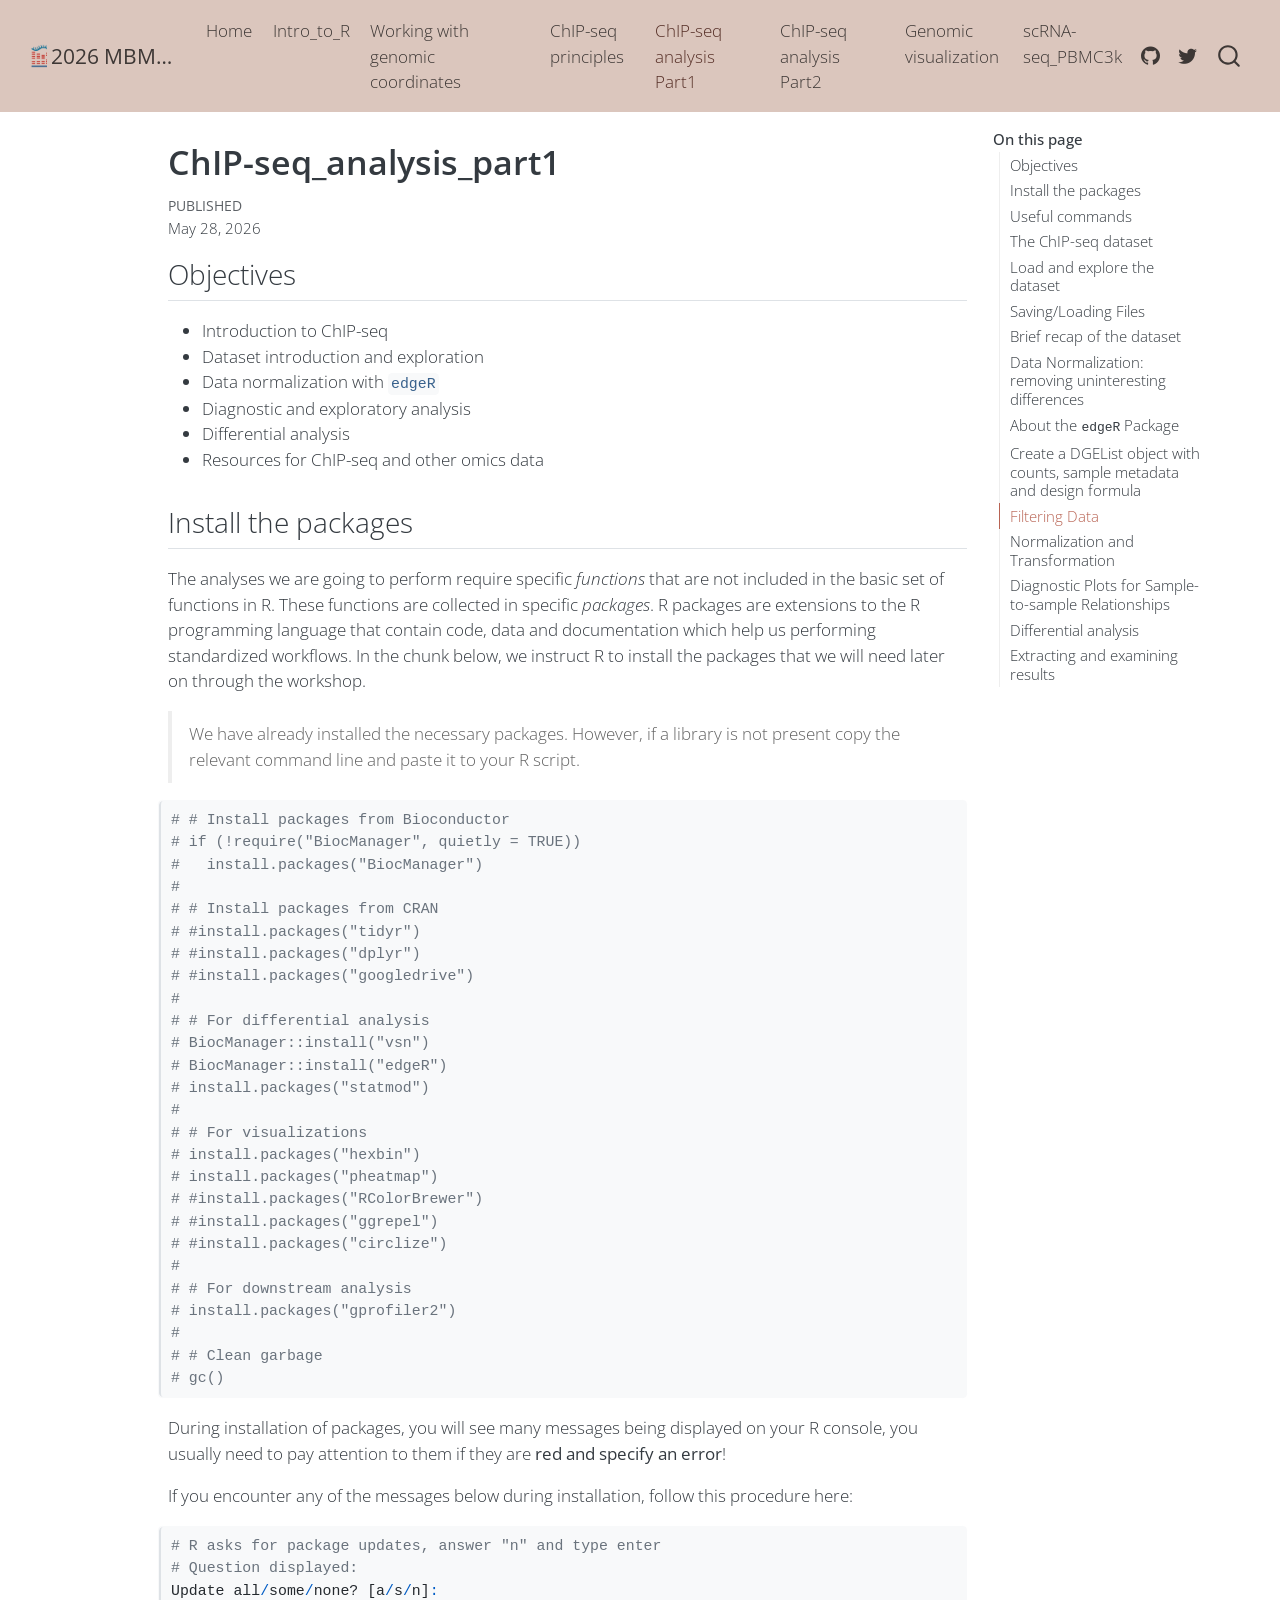
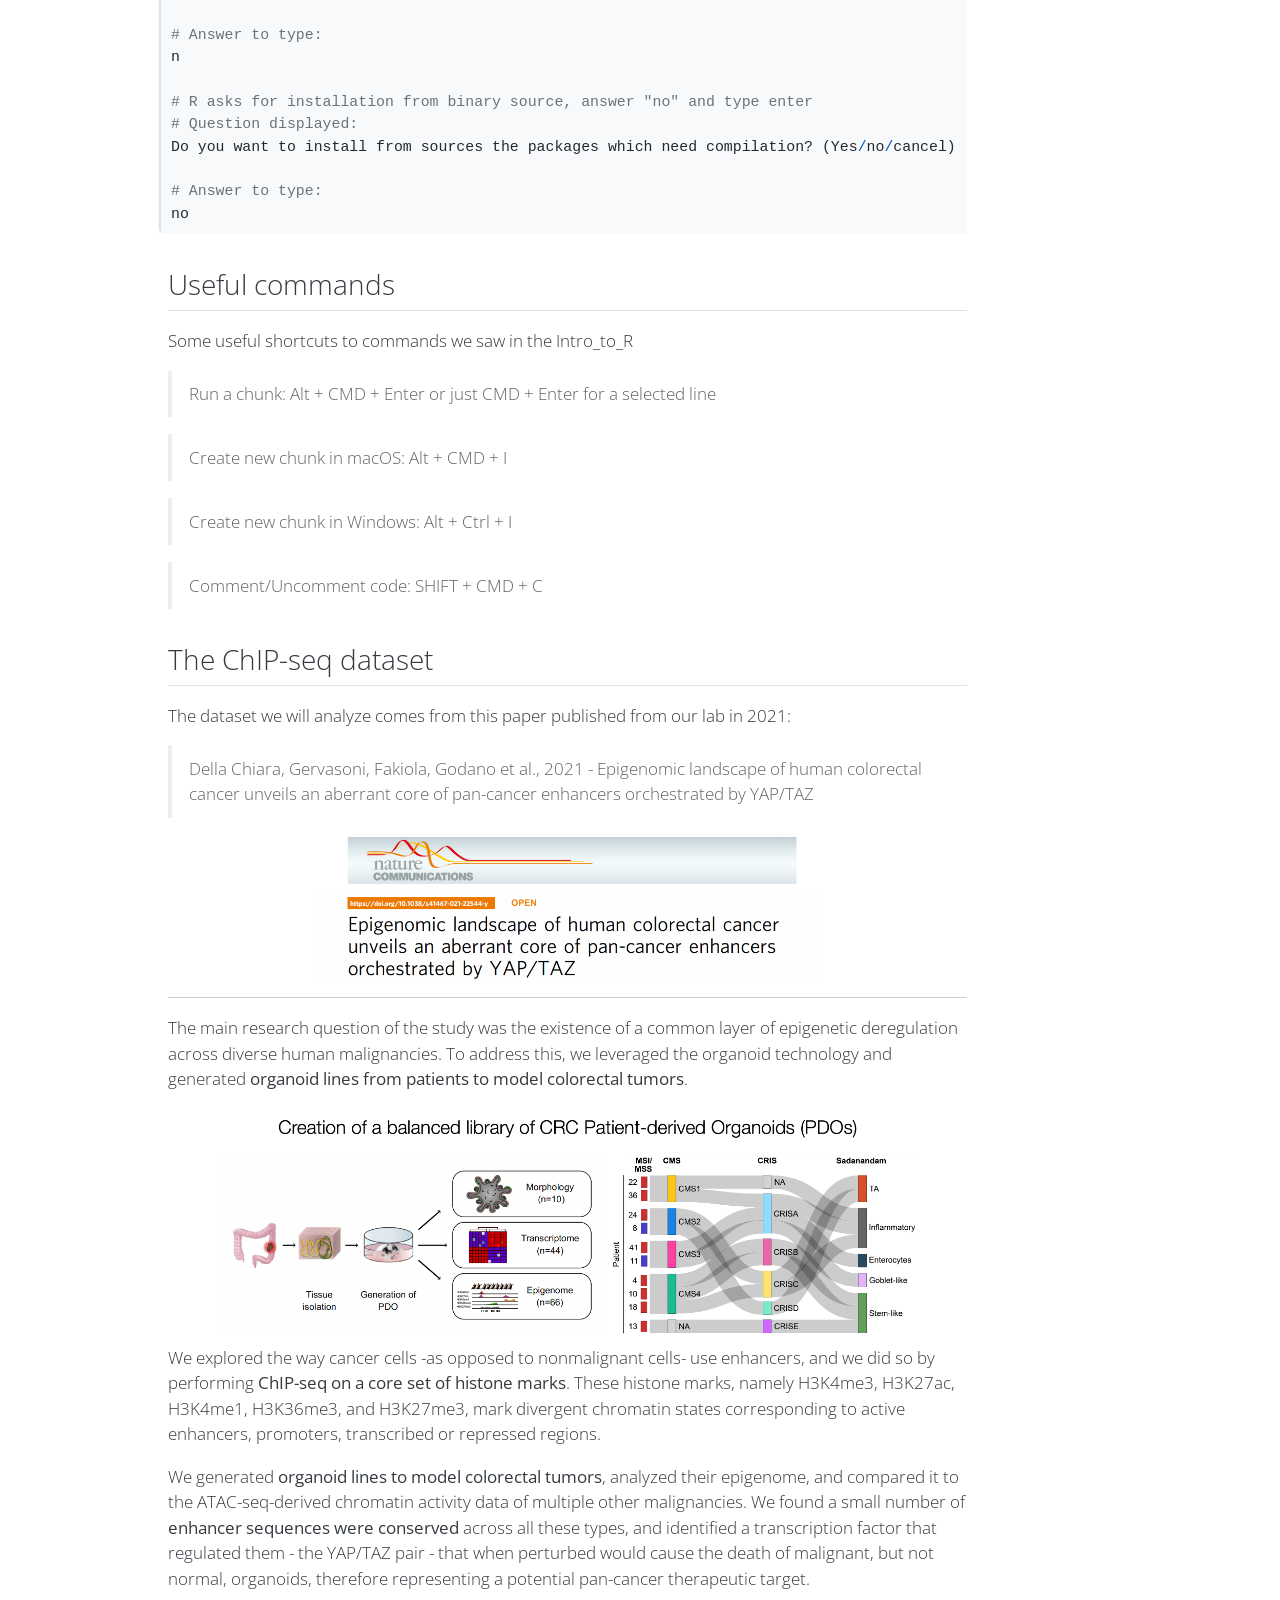
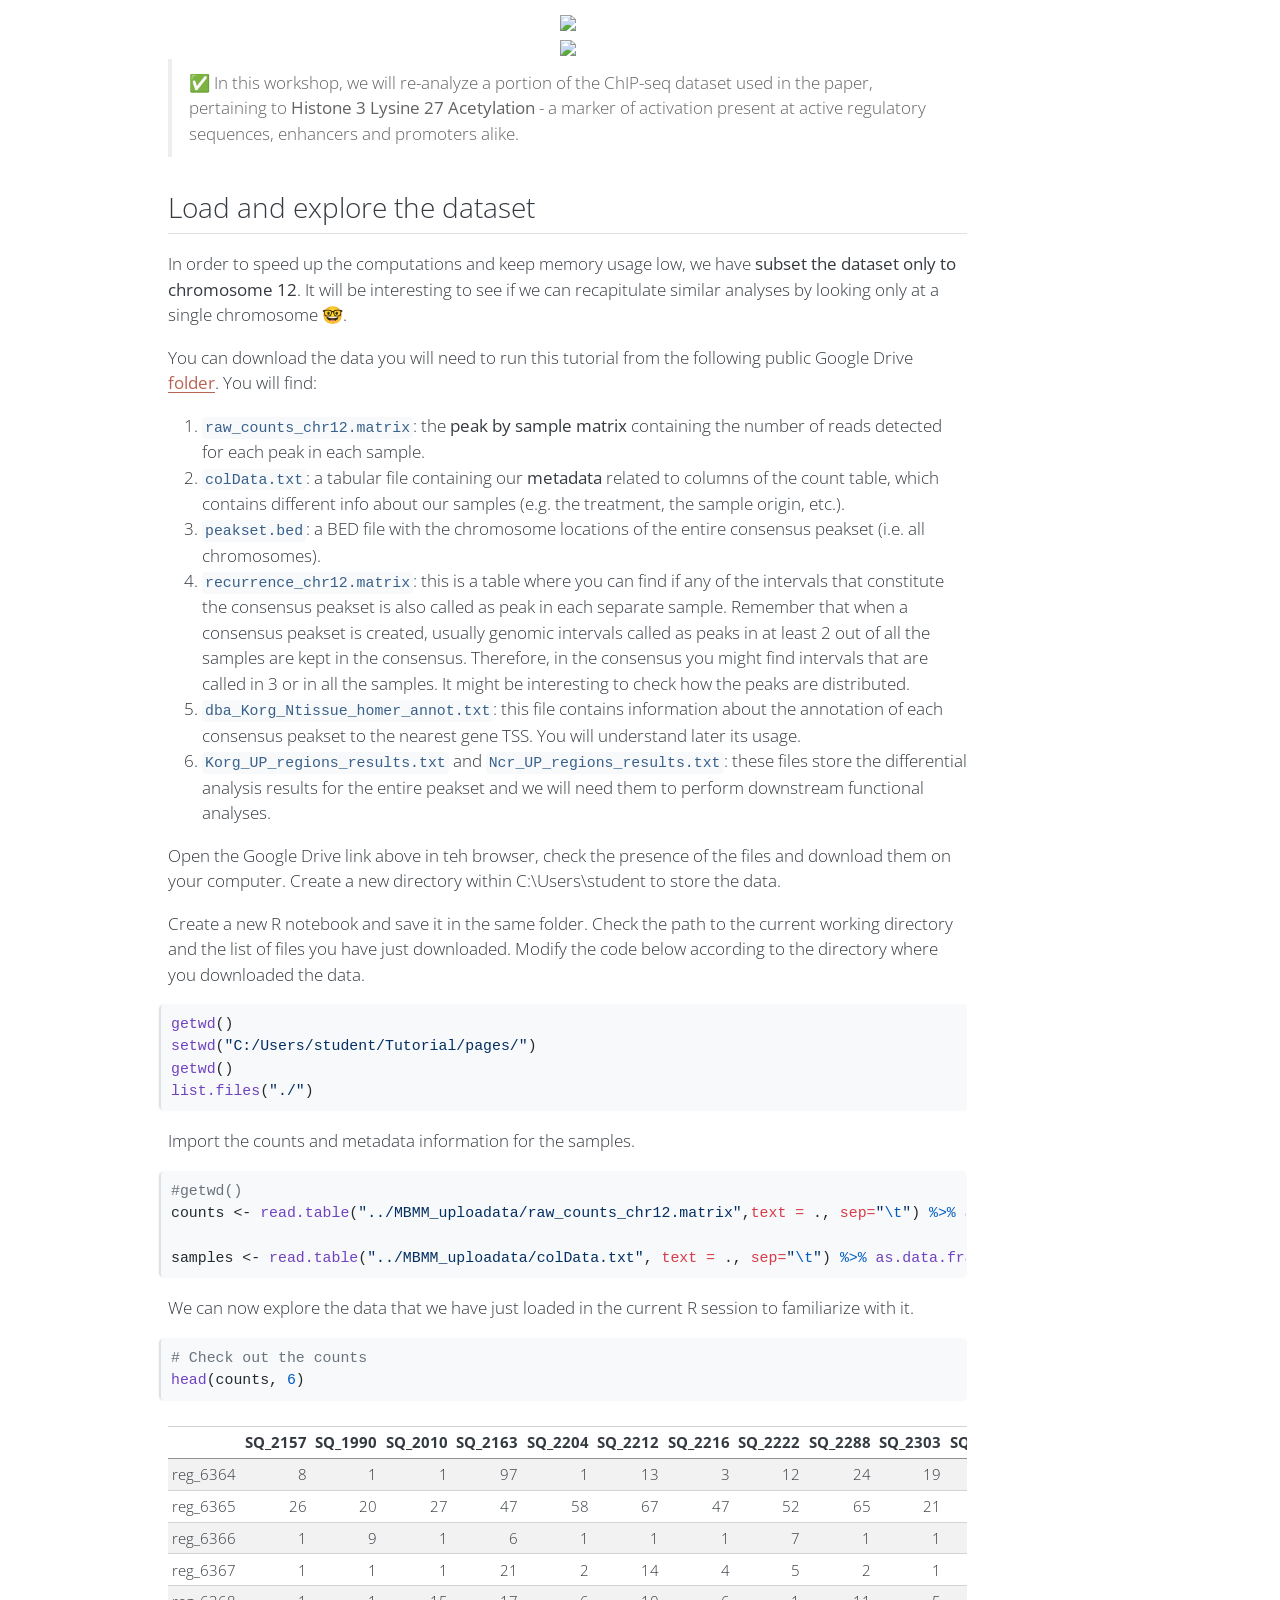
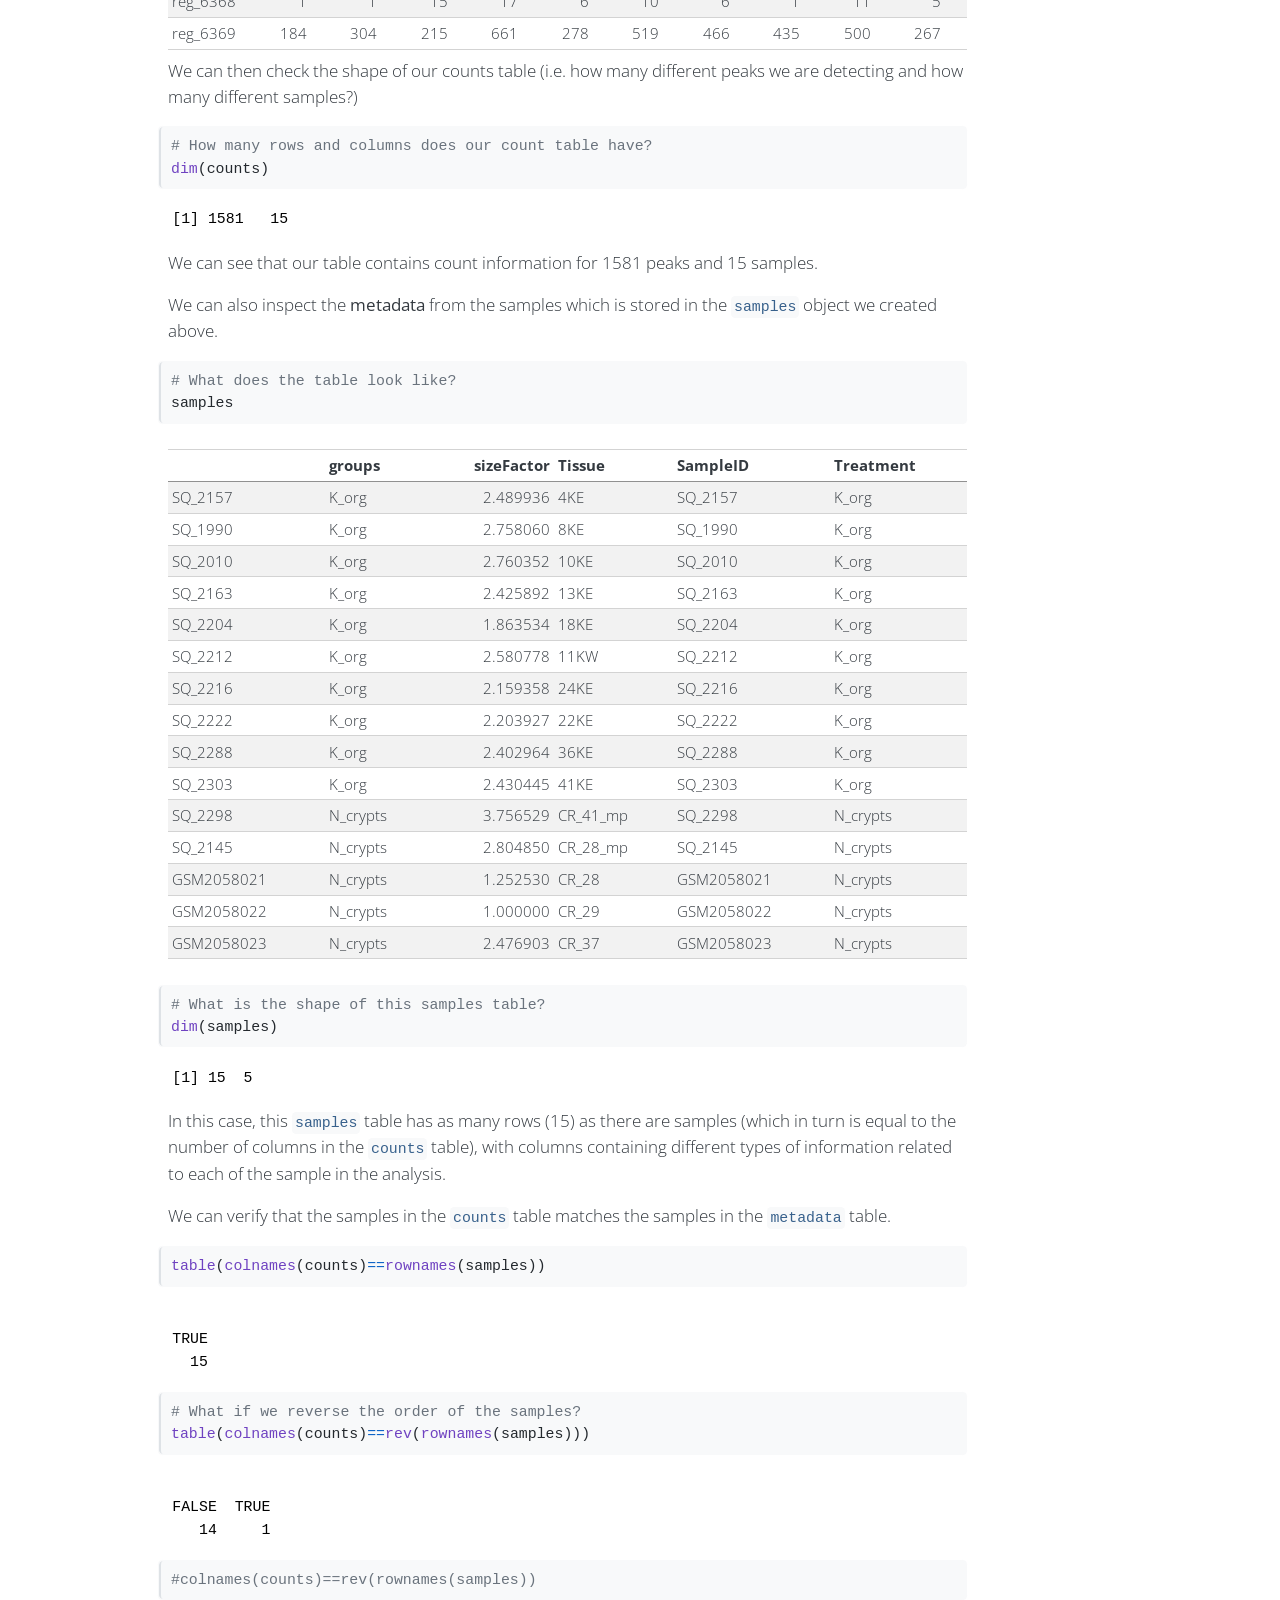
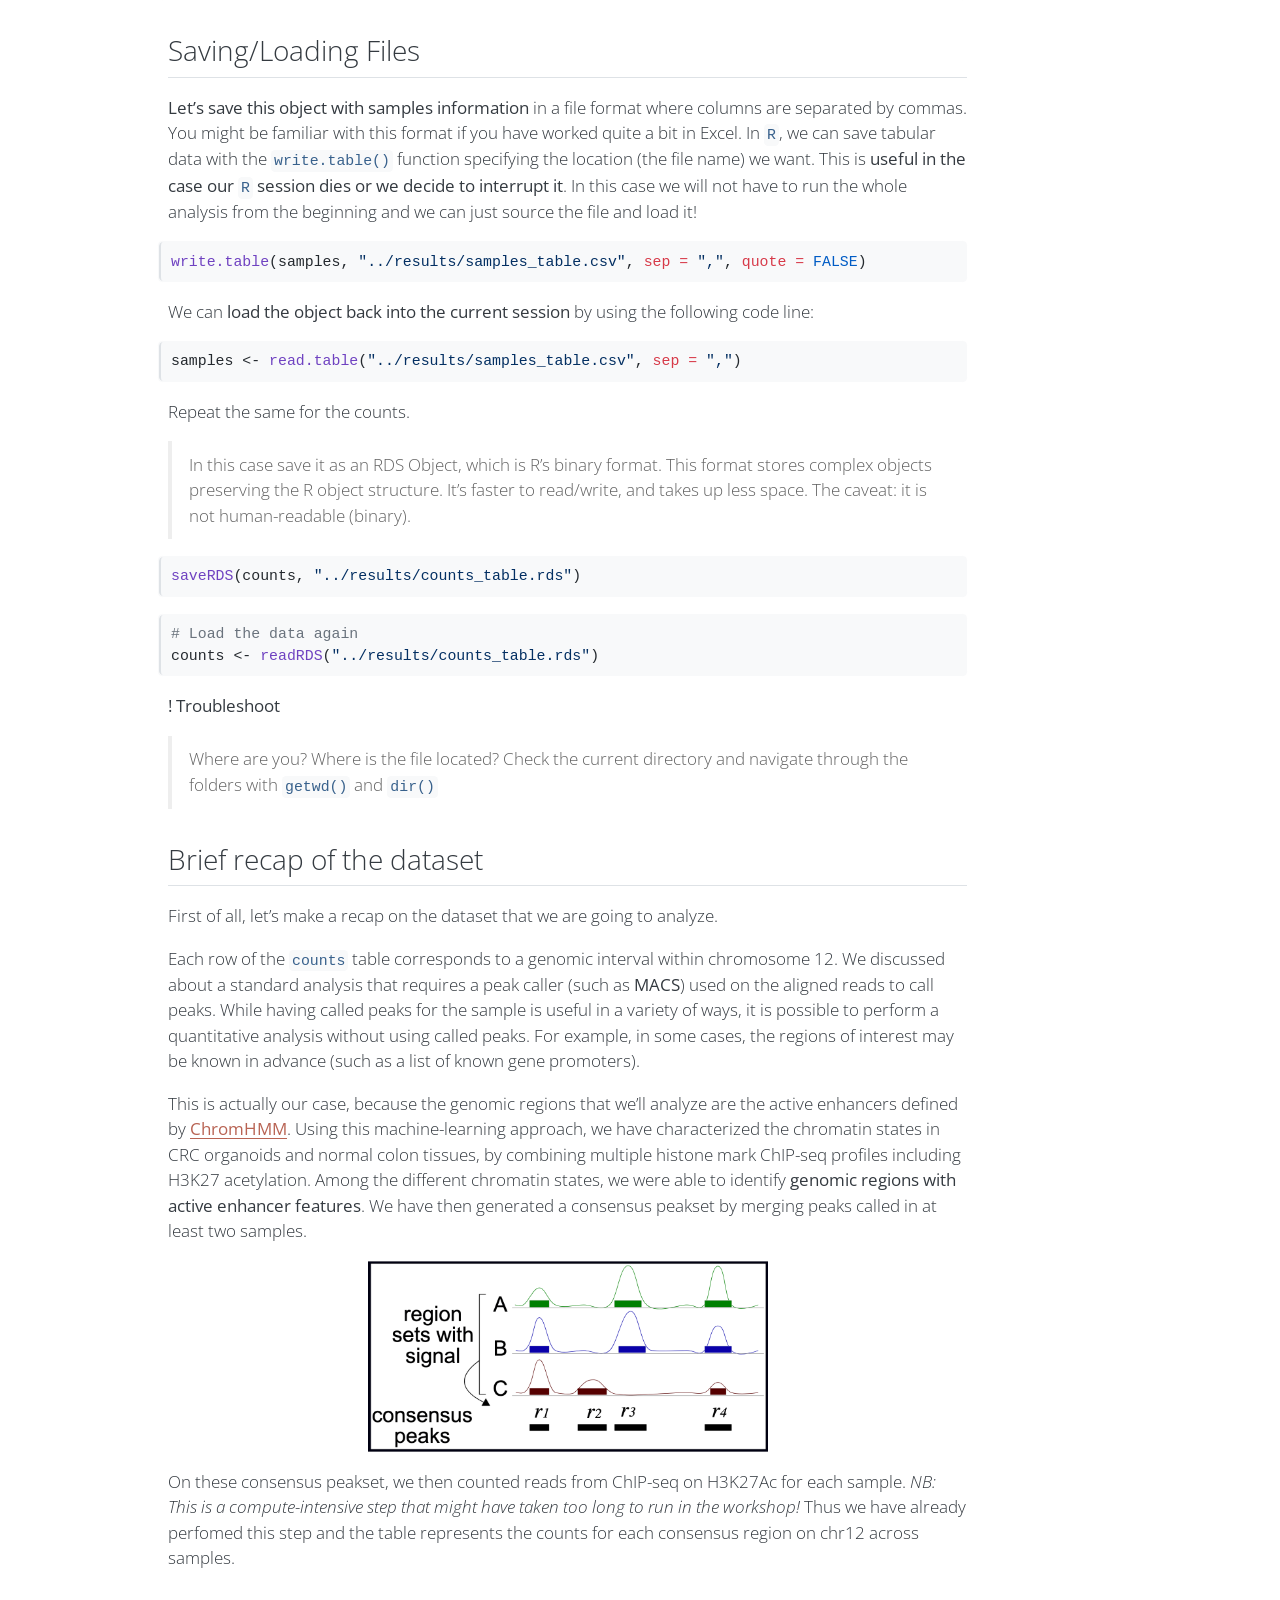
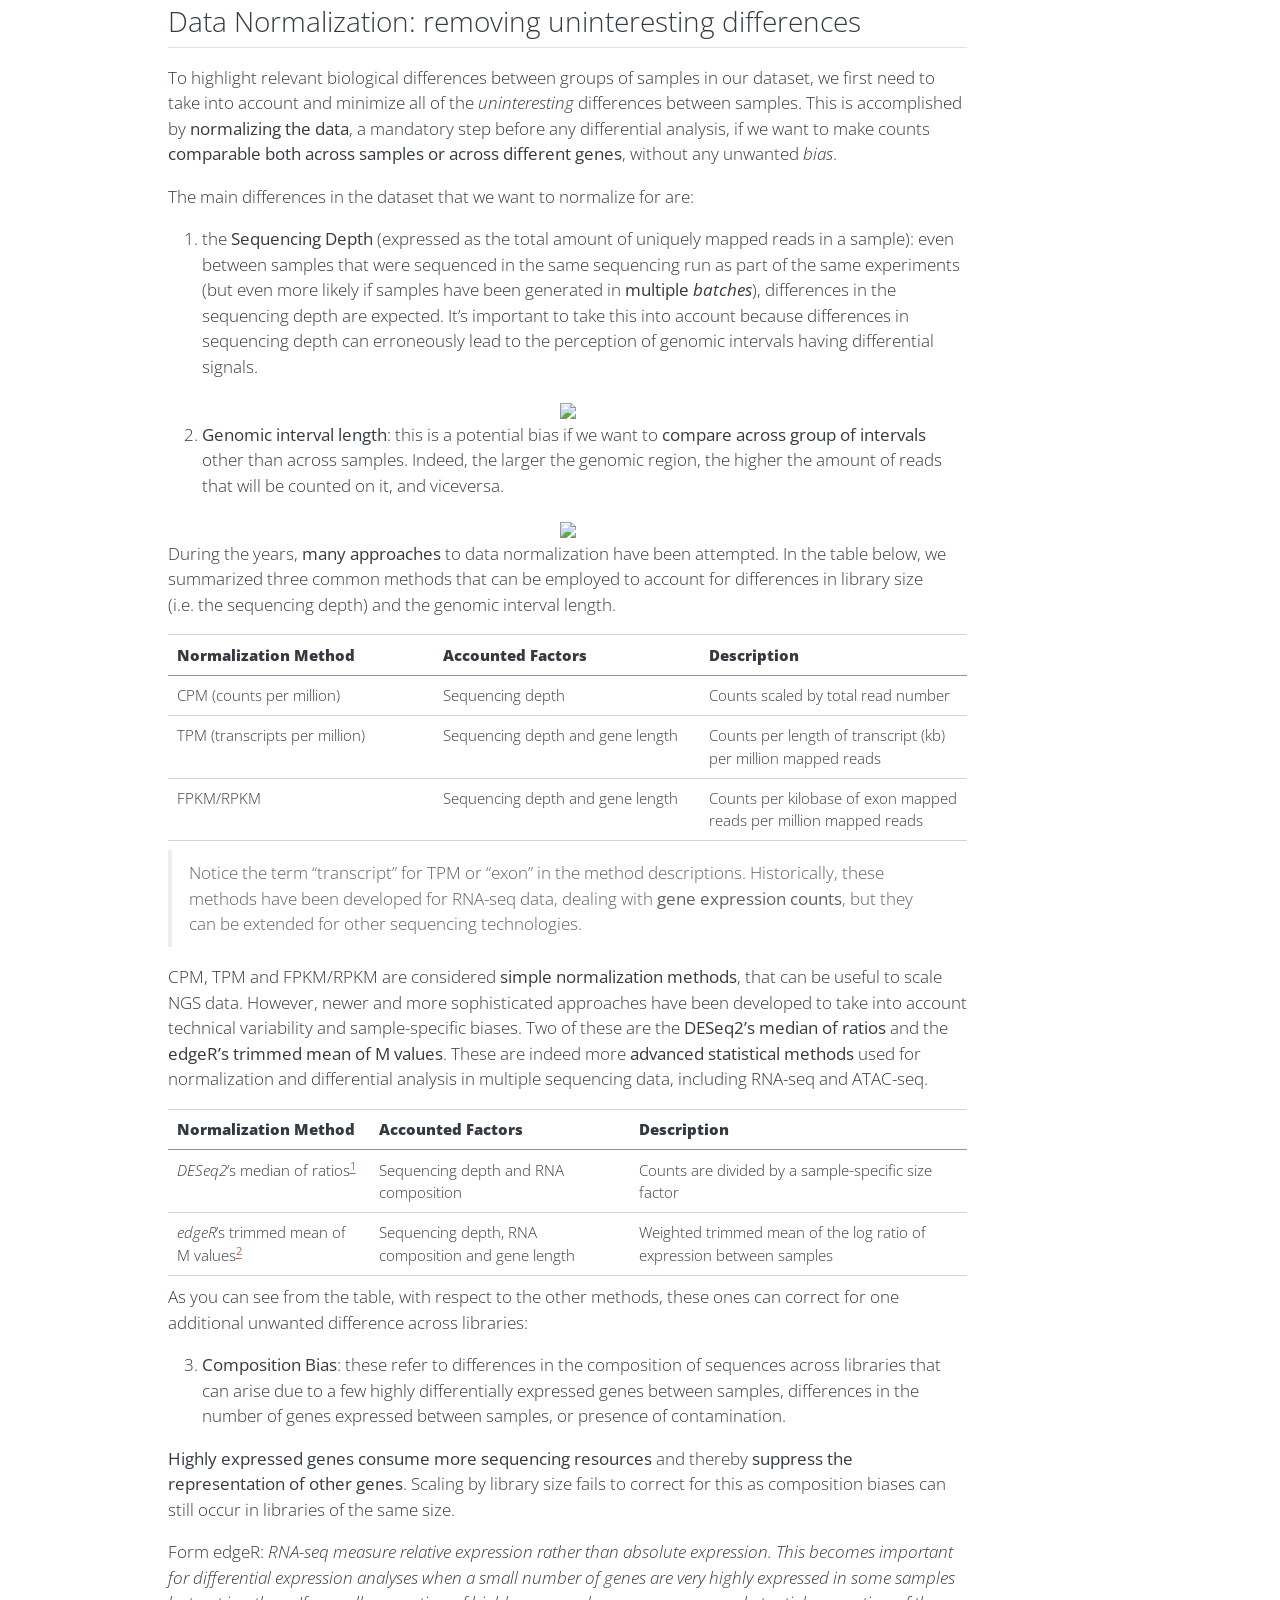
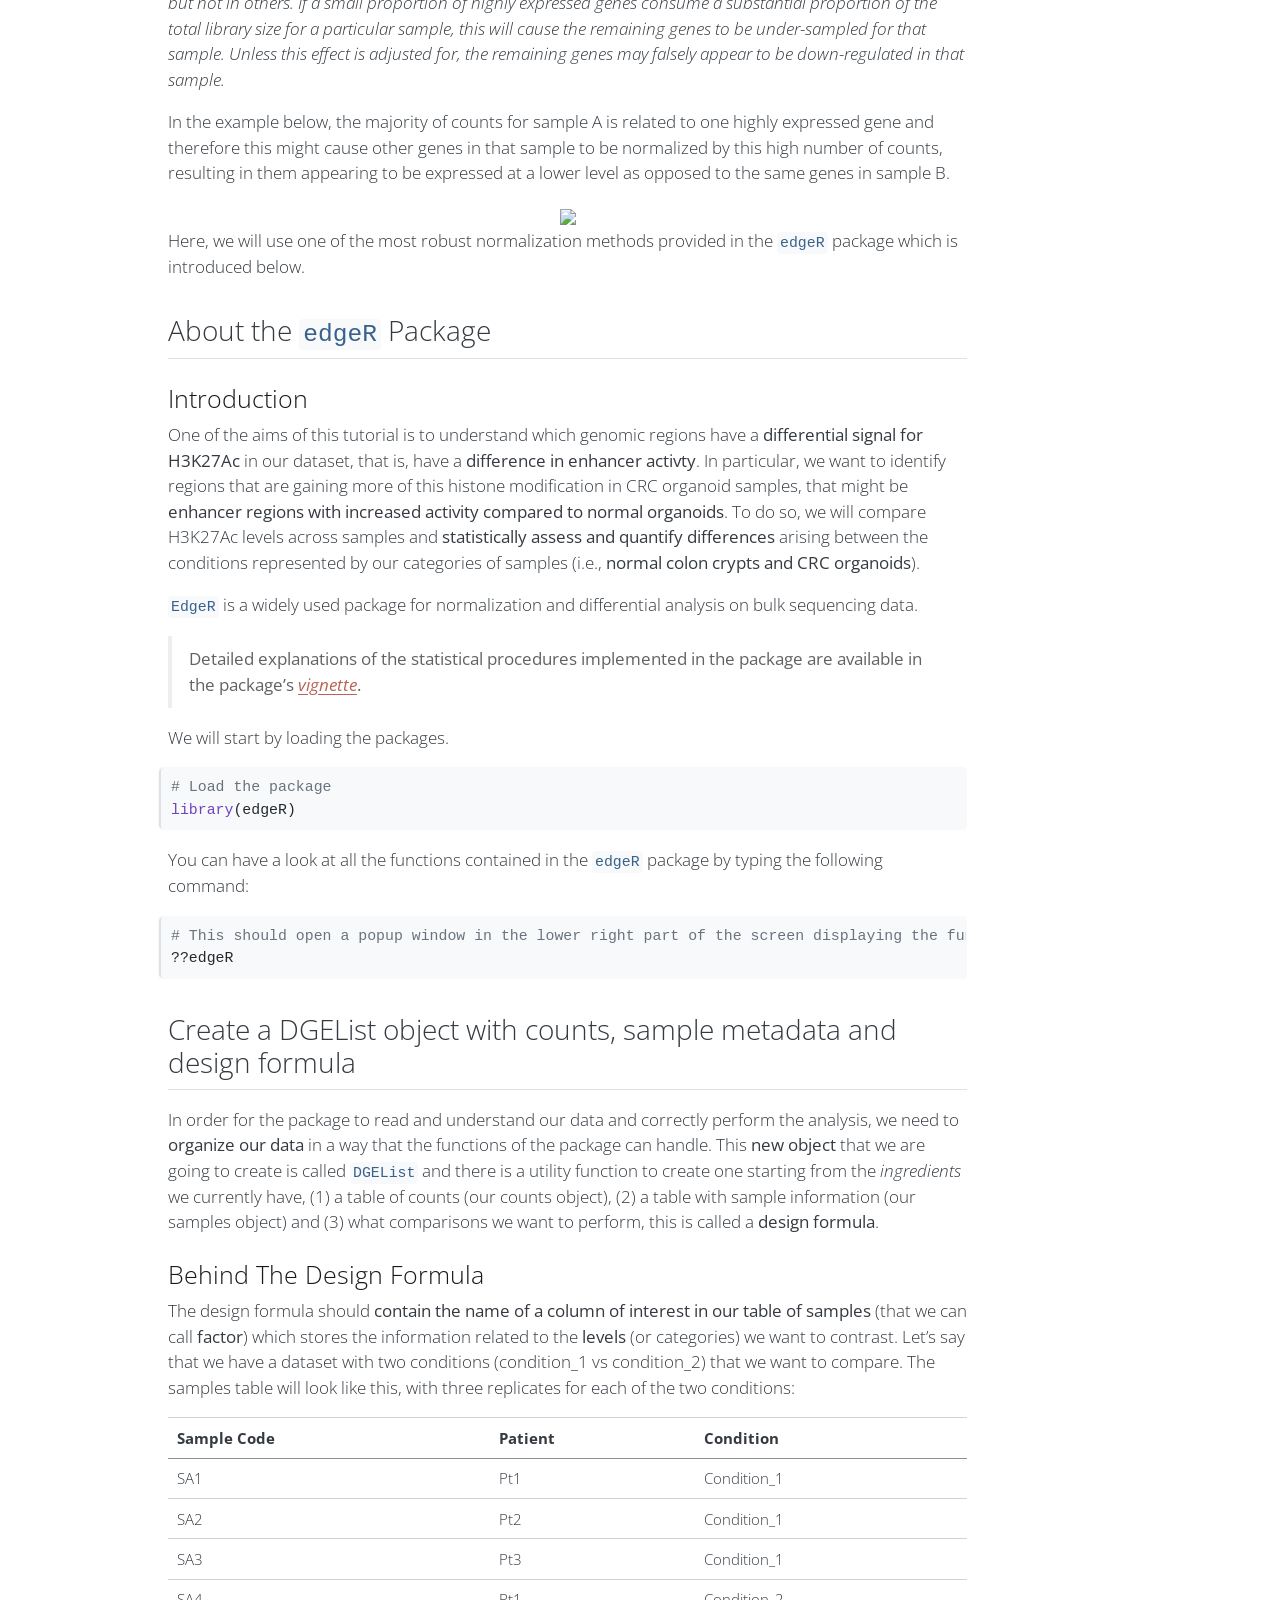
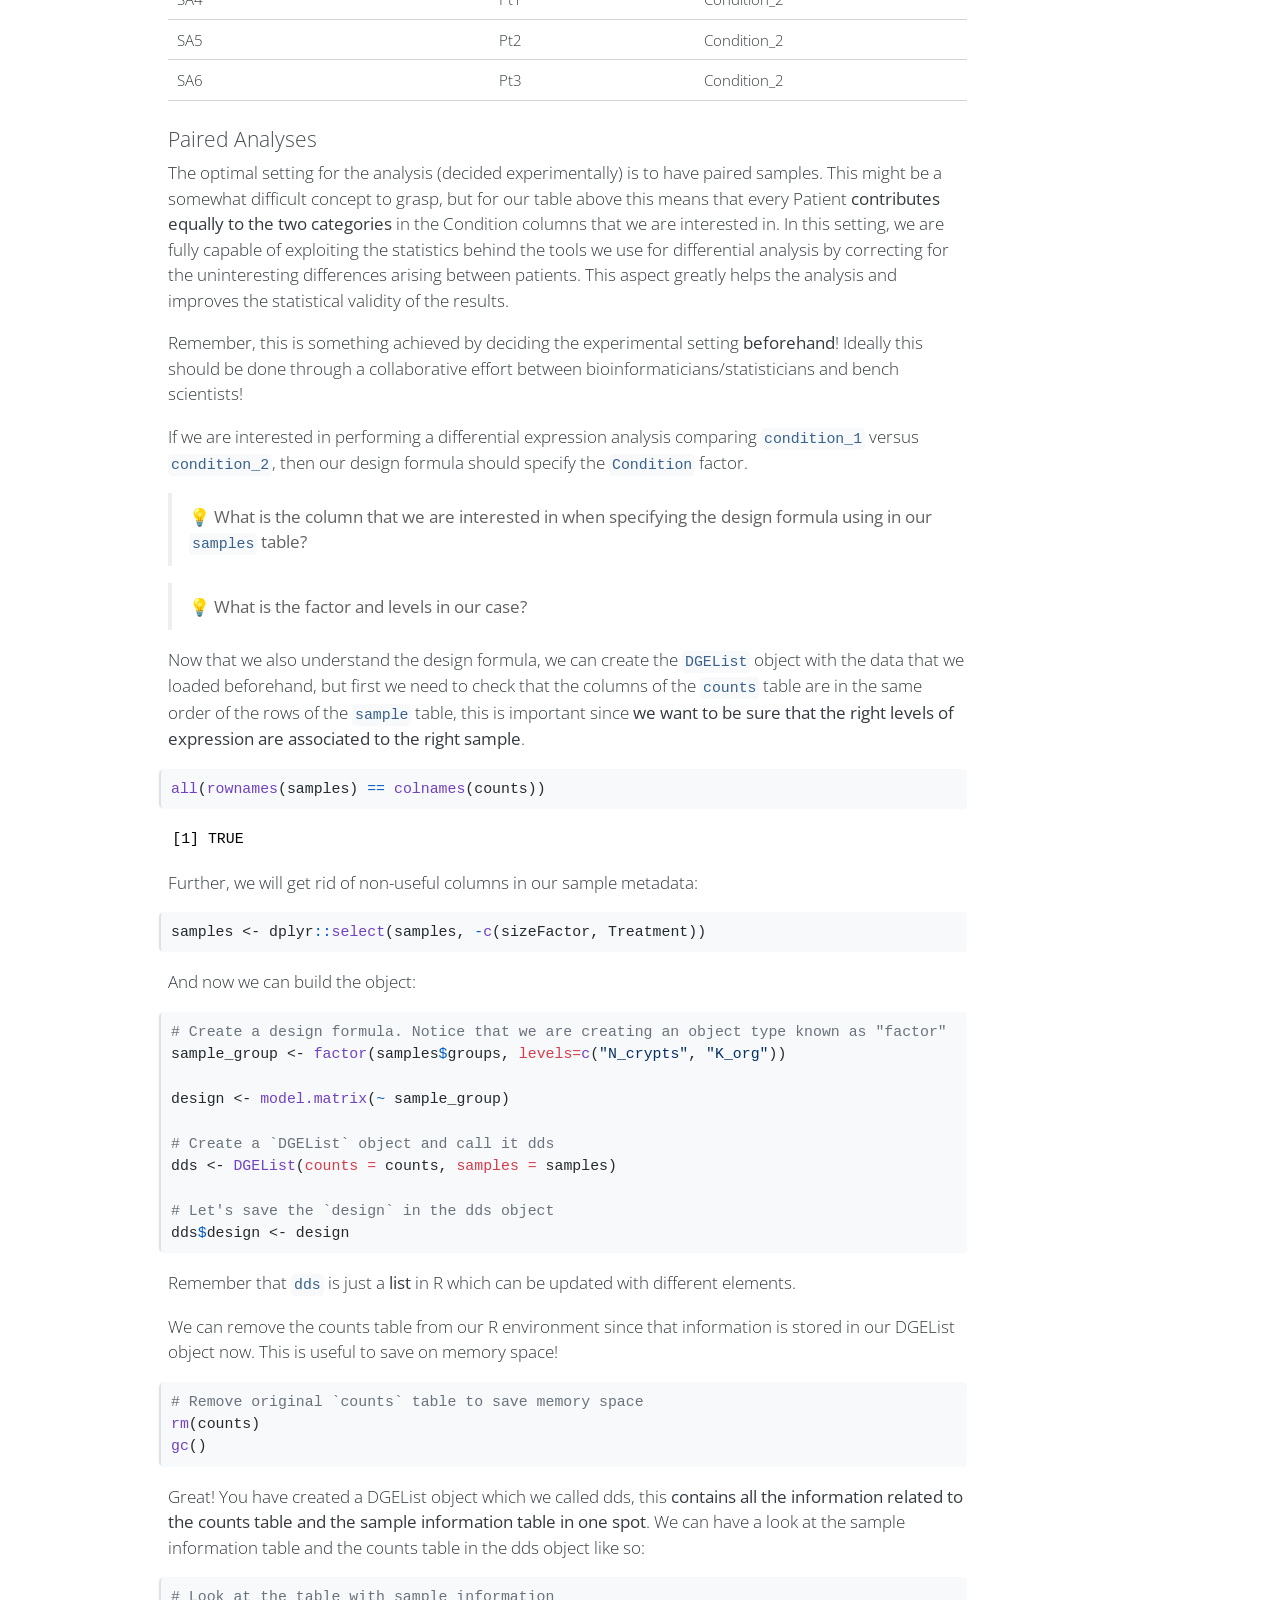
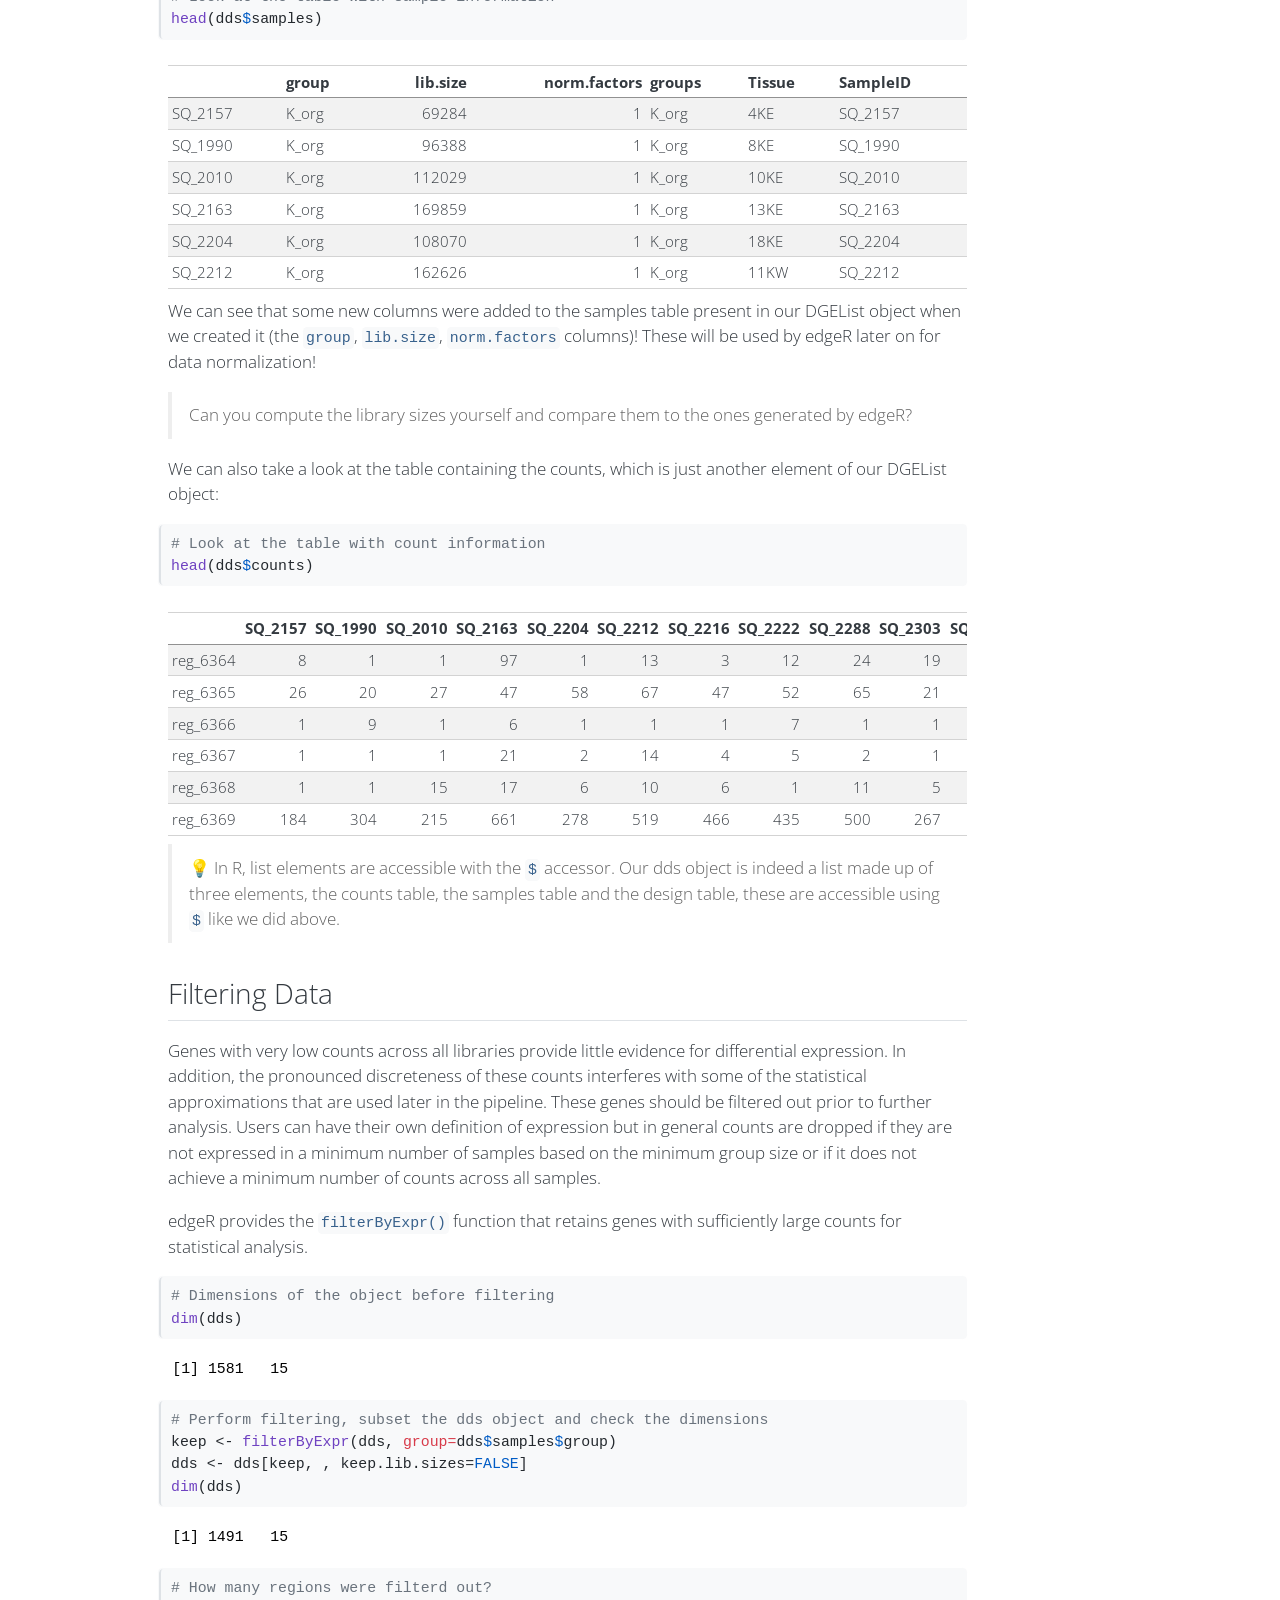
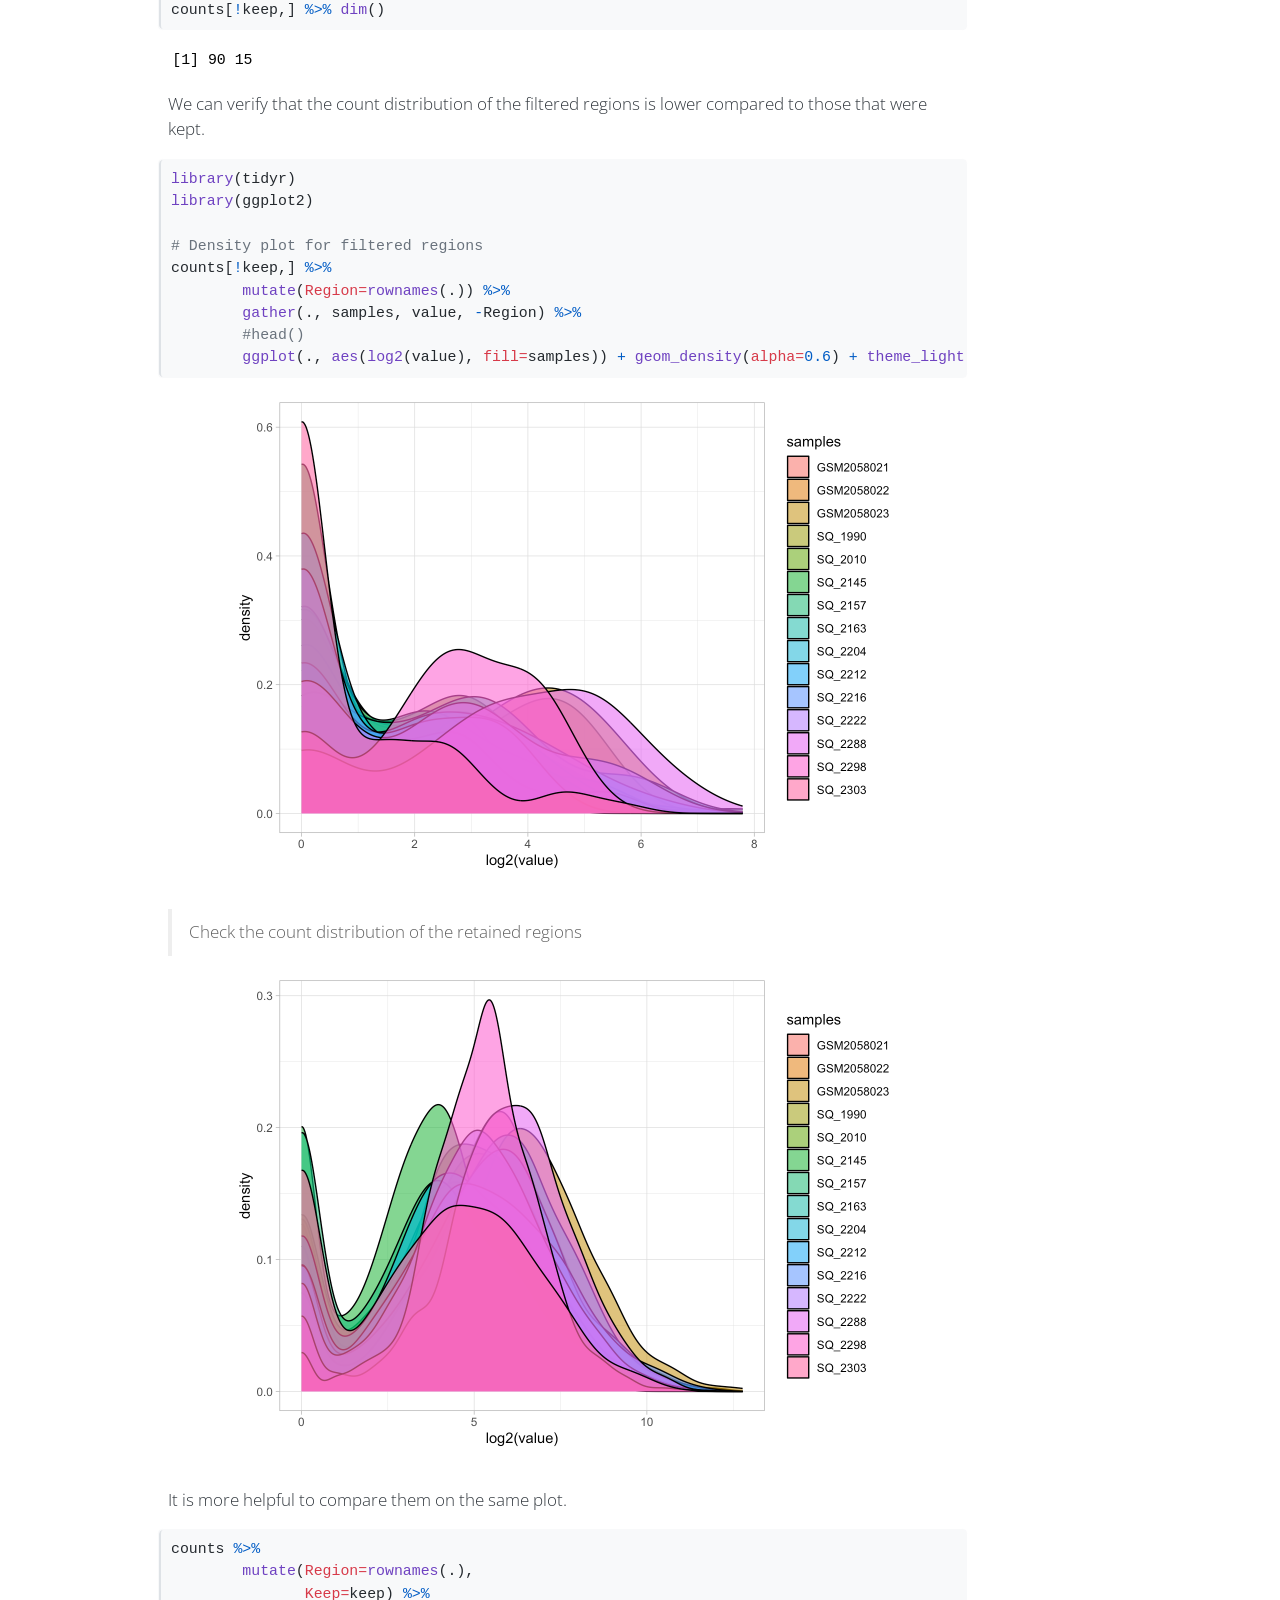
==== commit 5f21757e: "ChIP-seq updates" ====
--- a/docs/ChIP-seq_analysis/pages/ChIP-seq_analysis_part1.html
+++ b/docs/ChIP-seq_analysis/pages/ChIP-seq_analysis_part1.html
@@ -6,7 +6,7 @@
 
 <meta name="viewport" content="width=device-width, initial-scale=1.0, user-scalable=yes">
 
-<meta name="dcterms.date" content="2026-05-27">
+<meta name="dcterms.date" content="2026-05-28">
 
 <title>ChIP-seq_analysis_part1 – 2026 MBMM UNIMI</title>
 <style>
@@ -286,7 +286,7 @@
     <div>
     <div class="quarto-title-meta-heading">Published</div>
     <div class="quarto-title-meta-contents">
-      <p class="date">May 27, 2026</p>
+      <p class="date">May 28, 2026</p>
     </div>
   </div>
   
@@ -1895,7 +1895,7 @@
 <span id="cb58-11"><a href="#cb58-11" aria-hidden="true" tabindex="-1"></a>  <span class="fu">merge</span>(., samples, <span class="at">by=</span><span class="st">"SampleID"</span>) <span class="sc">%&gt;%</span></span>
 <span id="cb58-12"><a href="#cb58-12" aria-hidden="true" tabindex="-1"></a>  </span>
 <span id="cb58-13"><a href="#cb58-13" aria-hidden="true" tabindex="-1"></a>  <span class="co"># Create boxplots  </span></span>
-<span id="cb58-14"><a href="#cb58-14" aria-hidden="true" tabindex="-1"></a>  <span class="fu">ggplot</span>(<span class="fu">aes</span>(<span class="at">x=</span>SampleID, <span class="at">y=</span>counts, <span class="at">fill=</span>groups)) <span class="sc">+</span> </span>
+<span id="cb58-14"><a href="#cb58-14" aria-hidden="true" tabindex="-1"></a>  <span class="fu">ggplot</span>(<span class="fu">aes</span>(<span class="at">x=</span>SampleID, <span class="at">y=</span>counts)) <span class="sc">+</span> </span>
 <span id="cb58-15"><a href="#cb58-15" aria-hidden="true" tabindex="-1"></a>  <span class="fu">geom_boxplot</span>(<span class="at">outlier.size =</span> <span class="fl">0.05</span>) <span class="sc">+</span> </span>
 <span id="cb58-16"><a href="#cb58-16" aria-hidden="true" tabindex="-1"></a>  <span class="co">#ylim(0,10000) +</span></span>
 <span id="cb58-17"><a href="#cb58-17" aria-hidden="true" tabindex="-1"></a>  <span class="fu">coord_cartesian</span>(<span class="at">ylim =</span> <span class="fu">c</span>(<span class="dv">0</span>, <span class="dv">500</span>)) <span class="sc">+</span> </span>
